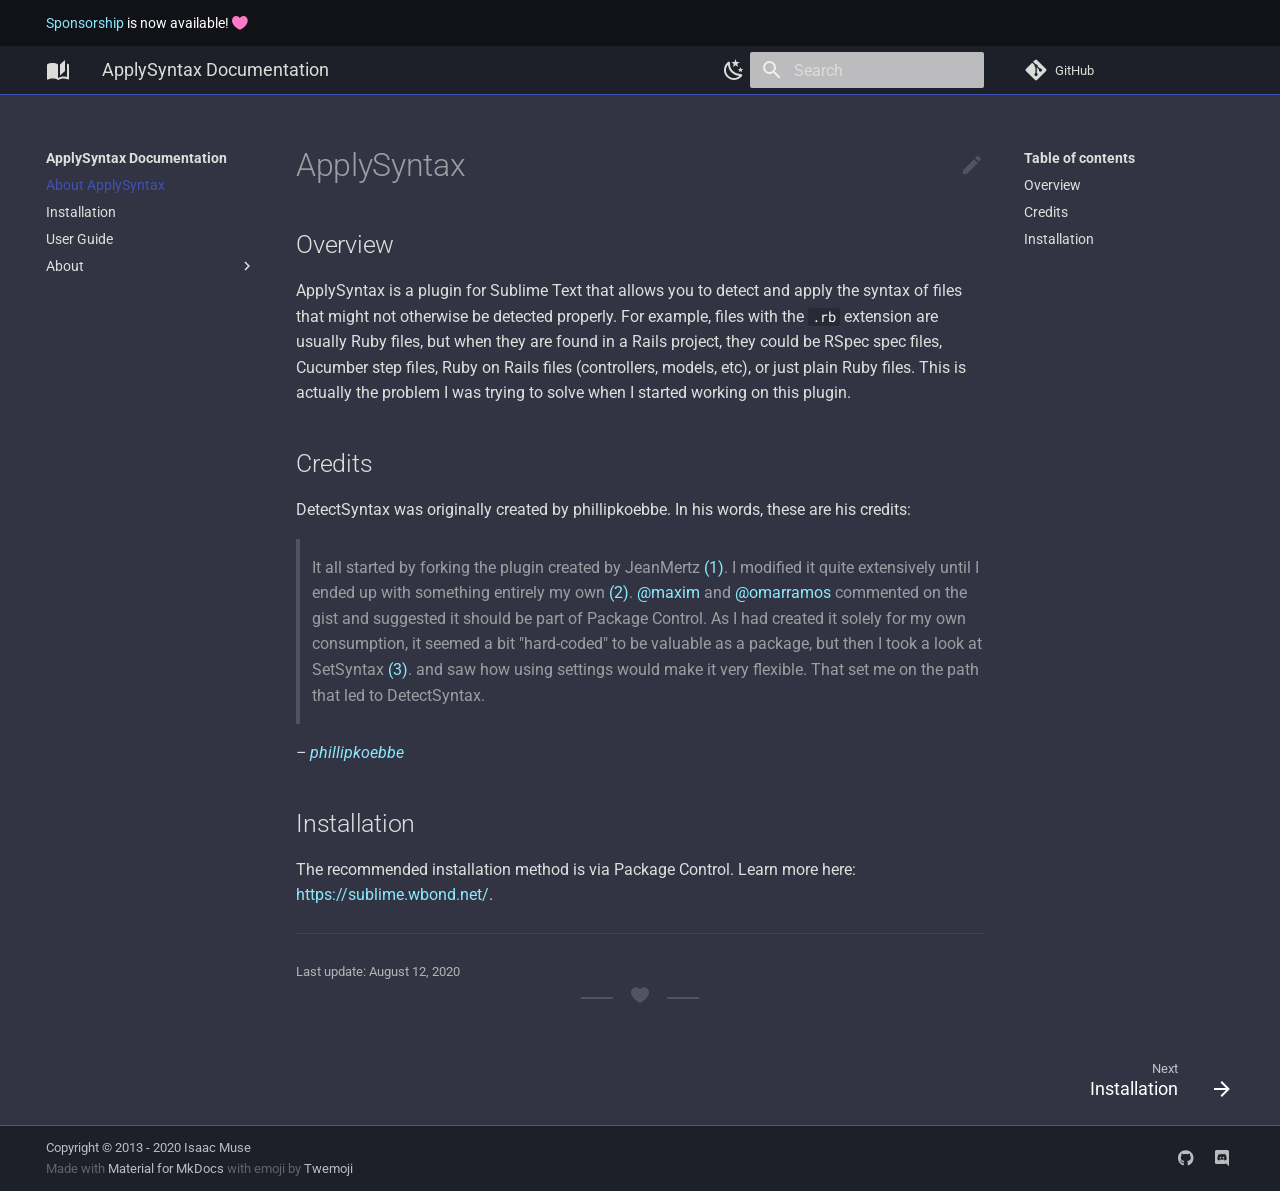
==== index.html @ 2cb410e6 "Deployed 6de6aa3 with MkDocs version: 1.2.1" ====
<!doctype html><html lang=en class=no-js> <head><meta charset=utf-8><meta name=viewport content="width=device-width,initial-scale=1"><meta name=description content="Syntax detector for Sublime Text."><link href=https://facelessuser.github.io/ApplySyntax/ rel=canonical><link rel=icon href=assets/images/favicon.png><meta name=generator content="mkdocs-1.2.1, mkdocs-material-7.1.10"><title>ApplySyntax Documentation</title><link rel=stylesheet href=assets/stylesheets/main.1fe995fd.min.css><link rel=stylesheet href=assets/stylesheets/palette.f1a3b89f.min.css><meta name=theme-color content><script src=assets/pymdownx-extras/material-extra-theme-7c147bb7.js type=text/javascript></script><link rel=preconnect href=https://fonts.gstatic.com crossorigin><link rel=stylesheet href="https://fonts.googleapis.com/css?family=Roboto:300,400,400i,700%7CRoboto+Mono&display=fallback"><style>:root{--md-text-font-family:"Roboto";--md-code-font-family:"Roboto Mono"}</style><link rel=stylesheet href=assets/pymdownx-extras/extra-aa7dff8003.css></head> <body dir=ltr data-md-color-scheme data-md-color-primary=drac-purple data-md-color-accent=drac-purple> <script>function __prefix(e){return new URL(".",location).pathname+"."+e}function __get(e,t=localStorage){return JSON.parse(t.getItem(__prefix(e)))}</script> <input class=md-toggle data-md-toggle=drawer type=checkbox id=__drawer autocomplete=off> <input class=md-toggle data-md-toggle=search type=checkbox id=__search autocomplete=off> <label class=md-overlay for=__drawer></label> <div data-md-component=skip> <a href=#applysyntax class=md-skip> Skip to content </a> </div> <div data-md-component=announce> <aside class=md-announce> <div class="md-announce__inner md-grid md-typeset"> <a href=about/contributing/#become-a-sponsor>Sponsorship</a> is now available! <span class="twemoji heart-throb"> <svg xmlns=http://www.w3.org/2000/svg width=16 height=16 viewbox="0 0 16 16"><path fill-rule=evenodd d="M7.655 14.916L8 14.25l.345.666a.752.752 0 01-.69 0zm0 0L8 14.25l.345.666.002-.001.006-.003.018-.01a7.643 7.643 0 00.31-.17 22.08 22.08 0 003.433-2.414C13.956 10.731 16 8.35 16 5.5 16 2.836 13.914 1 11.75 1 10.203 1 8.847 1.802 8 3.02 7.153 1.802 5.797 1 4.25 1 2.086 1 0 2.836 0 5.5c0 2.85 2.045 5.231 3.885 6.818a22.075 22.075 0 003.744 2.584l.018.01.006.003h.002z"/></svg> </span> </div> </aside> </div> <header class=md-header data-md-component=header> <nav class="md-header__inner md-grid" aria-label=Header> <a href=https://facelessuser.github.io/ApplySyntax/ title="ApplySyntax Documentation" class="md-header__button md-logo" aria-label="ApplySyntax Documentation"> <svg xmlns=http://www.w3.org/2000/svg viewbox="0 0 24 24"><path d="m19 2-5 4.5v11l5-4.5V2M6.5 5C4.55 5 2.45 5.4 1 6.5v14.66c0 .25.25.5.5.5.1 0 .15-.07.25-.07 1.35-.65 3.3-1.09 4.75-1.09 1.95 0 4.05.4 5.5 1.5 1.35-.85 3.8-1.5 5.5-1.5 1.65 0 3.35.31 4.75 1.06.1.05.15.03.25.03.25 0 .5-.25.5-.5V6.5c-.6-.45-1.25-.75-2-1V19c-1.1-.35-2.3-.5-3.5-.5-1.7 0-4.15.65-5.5 1.5V6.5C10.55 5.4 8.45 5 6.5 5z"/></svg> </a> <label class="md-header__button md-icon" for=__drawer> <svg xmlns=http://www.w3.org/2000/svg viewbox="0 0 24 24"><path d="M3 6h18v2H3V6m0 5h18v2H3v-2m0 5h18v2H3v-2z"/></svg> </label> <div class=md-header__title data-md-component=header-title> <div class=md-header__ellipsis> <div class=md-header__topic> <span class=md-ellipsis> ApplySyntax Documentation </span> </div> <div class=md-header__topic data-md-component=header-topic> <span class=md-ellipsis> About ApplySyntax </span> </div> </div> </div> <div class=md-header__options> <div class="md-header-nav__scheme md-header-nav__button md-source__icon md-icon"> <a href=javascript:toggleScheme(); title="Light mode" class=light-mode> <svg xmlns=http://www.w3.org/2000/svg viewbox="0 0 24 24"><path d="M12 7a5 5 0 0 1 5 5 5 5 0 0 1-5 5 5 5 0 0 1-5-5 5 5 0 0 1 5-5m0 2a3 3 0 0 0-3 3 3 3 0 0 0 3 3 3 3 0 0 0 3-3 3 3 0 0 0-3-3m0-7 2.39 3.42C13.65 5.15 12.84 5 12 5c-.84 0-1.65.15-2.39.42L12 2M3.34 7l4.16-.35A7.2 7.2 0 0 0 5.94 8.5c-.44.74-.69 1.5-.83 2.29L3.34 7m.02 10 1.76-3.77a7.131 7.131 0 0 0 2.38 4.14L3.36 17M20.65 7l-1.77 3.79a7.023 7.023 0 0 0-2.38-4.15l4.15.36m-.01 10-4.14.36c.59-.51 1.12-1.14 1.54-1.86.42-.73.69-1.5.83-2.29L20.64 17M12 22l-2.41-3.44c.74.27 1.55.44 2.41.44.82 0 1.63-.17 2.37-.44L12 22z"/></svg> </a> <a href=javascript:toggleScheme(); title="Dark mode" class=dark-mode> <svg xmlns=http://www.w3.org/2000/svg viewbox="0 0 24 24"><path d="m17.75 4.09-2.53 1.94.91 3.06-2.63-1.81-2.63 1.81.91-3.06-2.53-1.94L12.44 4l1.06-3 1.06 3 3.19.09m3.5 6.91-1.64 1.25.59 1.98-1.7-1.17-1.7 1.17.59-1.98L15.75 11l2.06-.05L18.5 9l.69 1.95 2.06.05m-2.28 4.95c.83-.08 1.72 1.1 1.19 1.85-.32.45-.66.87-1.08 1.27C15.17 23 8.84 23 4.94 19.07c-3.91-3.9-3.91-10.24 0-14.14.4-.4.82-.76 1.27-1.08.75-.53 1.93.36 1.85 1.19-.27 2.86.69 5.83 2.89 8.02a9.96 9.96 0 0 0 8.02 2.89m-1.64 2.02a12.08 12.08 0 0 1-7.8-3.47c-2.17-2.19-3.33-5-3.49-7.82-2.81 3.14-2.7 7.96.31 10.98 3.02 3.01 7.84 3.12 10.98.31z"/></svg> </a> <a href=javascript:toggleScheme(); title="System preference" class=system-mode> <svg xmlns=http://www.w3.org/2000/svg viewbox="0 0 24 24"><path d="M7.5 2c-1.79 1.15-3 3.18-3 5.5s1.21 4.35 3.03 5.5C4.46 13 2 10.54 2 7.5A5.5 5.5 0 0 1 7.5 2m11.57 1.5 1.43 1.43L4.93 20.5 3.5 19.07 19.07 3.5m-6.18 2.43L11.41 5 9.97 6l.42-1.7L9 3.24l1.75-.12.58-1.65L12 3.1l1.73.03-1.35 1.13.51 1.67m-3.3 3.61-1.16-.73-1.12.78.34-1.32-1.09-.83 1.36-.09.45-1.29.51 1.27 1.36.03-1.05.87.4 1.31M19 13.5a5.5 5.5 0 0 1-5.5 5.5c-1.22 0-2.35-.4-3.26-1.07l7.69-7.69c.67.91 1.07 2.04 1.07 3.26m-4.4 6.58 2.77-1.15-.24 3.35-2.53-2.2m4.33-2.7 1.15-2.77 2.2 2.54-3.35.23m1.15-4.96-1.14-2.78 3.34.24-2.2 2.54M9.63 18.93l2.77 1.15-2.53 2.19-.24-3.34z"/></svg> </a> <a href=javascript:toggleScheme(); title="Unknown scheme" class=unknown-mode> <svg xmlns=http://www.w3.org/2000/svg viewbox="0 0 24 24"><path d="m15.07 11.25-.9.92C13.45 12.89 13 13.5 13 15h-2v-.5c0-1.11.45-2.11 1.17-2.83l1.24-1.26c.37-.36.59-.86.59-1.41a2 2 0 0 0-2-2 2 2 0 0 0-2 2H8a4 4 0 0 1 4-4 4 4 0 0 1 4 4 3.2 3.2 0 0 1-.93 2.25M13 19h-2v-2h2M12 2A10 10 0 0 0 2 12a10 10 0 0 0 10 10 10 10 0 0 0 10-10c0-5.53-4.5-10-10-10z"/></svg> </a> </div> </div> <label class="md-header__button md-icon" for=__search> <svg xmlns=http://www.w3.org/2000/svg viewbox="0 0 24 24"><path d="M9.5 3A6.5 6.5 0 0 1 16 9.5c0 1.61-.59 3.09-1.56 4.23l.27.27h.79l5 5-1.5 1.5-5-5v-.79l-.27-.27A6.516 6.516 0 0 1 9.5 16 6.5 6.5 0 0 1 3 9.5 6.5 6.5 0 0 1 9.5 3m0 2C7 5 5 7 5 9.5S7 14 9.5 14 14 12 14 9.5 12 5 9.5 5z"/></svg> </label> <div class=md-search data-md-component=search role=dialog> <label class=md-search__overlay for=__search></label> <div class=md-search__inner role=search> <form class=md-search__form name=search> <input type=text class=md-search__input name=query aria-label=Search placeholder=Search autocapitalize=off autocorrect=off autocomplete=off spellcheck=false data-md-component=search-query data-md-state=active required> <label class="md-search__icon md-icon" for=__search> <svg xmlns=http://www.w3.org/2000/svg viewbox="0 0 24 24"><path d="M9.5 3A6.5 6.5 0 0 1 16 9.5c0 1.61-.59 3.09-1.56 4.23l.27.27h.79l5 5-1.5 1.5-5-5v-.79l-.27-.27A6.516 6.516 0 0 1 9.5 16 6.5 6.5 0 0 1 3 9.5 6.5 6.5 0 0 1 9.5 3m0 2C7 5 5 7 5 9.5S7 14 9.5 14 14 12 14 9.5 12 5 9.5 5z"/></svg> <svg xmlns=http://www.w3.org/2000/svg viewbox="0 0 24 24"><path d="M20 11v2H8l5.5 5.5-1.42 1.42L4.16 12l7.92-7.92L13.5 5.5 8 11h12z"/></svg> </label> <button type=reset class="md-search__icon md-icon" aria-label=Clear tabindex=-1> <svg xmlns=http://www.w3.org/2000/svg viewbox="0 0 24 24"><path d="M19 6.41 17.59 5 12 10.59 6.41 5 5 6.41 10.59 12 5 17.59 6.41 19 12 13.41 17.59 19 19 17.59 13.41 12 19 6.41z"/></svg> </button> </form> <div class=md-search__output> <div class=md-search__scrollwrap data-md-scrollfix> <div class=md-search-result data-md-component=search-result> <div class=md-search-result__meta> Initializing search </div> <ol class=md-search-result__list></ol> </div> </div> </div> </div> </div> <div class=md-header__source> <a href=https://github.com/facelessuser/ApplySyntax/ title="Go to repository" class=md-source data-md-component=source> <div class="md-source__icon md-icon"> <svg xmlns=http://www.w3.org/2000/svg viewbox="0 0 448 512"><path d="M439.55 236.05 244 40.45a28.87 28.87 0 0 0-40.81 0l-40.66 40.63 51.52 51.52c27.06-9.14 52.68 16.77 43.39 43.68l49.66 49.66c34.23-11.8 61.18 31 35.47 56.69-26.49 26.49-70.21-2.87-56-37.34L240.22 199v121.85c25.3 12.54 22.26 41.85 9.08 55a34.34 34.34 0 0 1-48.55 0c-17.57-17.6-11.07-46.91 11.25-56v-123c-20.8-8.51-24.6-30.74-18.64-45L142.57 101 8.45 235.14a28.86 28.86 0 0 0 0 40.81l195.61 195.6a28.86 28.86 0 0 0 40.8 0l194.69-194.69a28.86 28.86 0 0 0 0-40.81z"/></svg> </div> <div class=md-source__repository> GitHub </div> </a> </div> </nav> </header> <div class=md-container data-md-component=container> <main class=md-main data-md-component=main> <div class="md-main__inner md-grid"> <div class="md-sidebar md-sidebar--primary" data-md-component=sidebar data-md-type=navigation> <div class=md-sidebar__scrollwrap> <div class=md-sidebar__inner> <nav class="md-nav md-nav--primary" aria-label=Navigation data-md-level=0> <label class=md-nav__title for=__drawer> <a href=. title="ApplySyntax Documentation" class="md-nav__button md-logo" aria-label="ApplySyntax Documentation" data-md-component=logo> <svg xmlns=http://www.w3.org/2000/svg viewbox="0 0 24 24"><path d="m19 2-5 4.5v11l5-4.5V2M6.5 5C4.55 5 2.45 5.4 1 6.5v14.66c0 .25.25.5.5.5.1 0 .15-.07.25-.07 1.35-.65 3.3-1.09 4.75-1.09 1.95 0 4.05.4 5.5 1.5 1.35-.85 3.8-1.5 5.5-1.5 1.65 0 3.35.31 4.75 1.06.1.05.15.03.25.03.25 0 .5-.25.5-.5V6.5c-.6-.45-1.25-.75-2-1V19c-1.1-.35-2.3-.5-3.5-.5-1.7 0-4.15.65-5.5 1.5V6.5C10.55 5.4 8.45 5 6.5 5z"/></svg> </a> ApplySyntax Documentation </label> <div class=md-nav__source> <a href=https://github.com/facelessuser/ApplySyntax/ title="Go to repository" class=md-source data-md-component=source> <div class="md-source__icon md-icon"> <svg xmlns=http://www.w3.org/2000/svg viewbox="0 0 448 512"><path d="M439.55 236.05 244 40.45a28.87 28.87 0 0 0-40.81 0l-40.66 40.63 51.52 51.52c27.06-9.14 52.68 16.77 43.39 43.68l49.66 49.66c34.23-11.8 61.18 31 35.47 56.69-26.49 26.49-70.21-2.87-56-37.34L240.22 199v121.85c25.3 12.54 22.26 41.85 9.08 55a34.34 34.34 0 0 1-48.55 0c-17.57-17.6-11.07-46.91 11.25-56v-123c-20.8-8.51-24.6-30.74-18.64-45L142.57 101 8.45 235.14a28.86 28.86 0 0 0 0 40.81l195.61 195.6a28.86 28.86 0 0 0 40.8 0l194.69-194.69a28.86 28.86 0 0 0 0-40.81z"/></svg> </div> <div class=md-source__repository> GitHub </div> </a> </div> <ul class=md-nav__list data-md-scrollfix> <li class="md-nav__item md-nav__item--active"> <input class="md-nav__toggle md-toggle" data-md-toggle=toc type=checkbox id=__toc> <label class="md-nav__link md-nav__link--active" for=__toc> About ApplySyntax <span class="md-nav__icon md-icon"></span> </label> <a href=. class="md-nav__link md-nav__link--active"> About ApplySyntax </a> <nav class="md-nav md-nav--secondary" aria-label="Table of contents"> <label class=md-nav__title for=__toc> <span class="md-nav__icon md-icon"></span> Table of contents </label> <ul class=md-nav__list data-md-component=toc data-md-scrollfix> <li class=md-nav__item> <a href=#overview class=md-nav__link> Overview </a> </li> <li class=md-nav__item> <a href=#credits class=md-nav__link> Credits </a> </li> <li class=md-nav__item> <a href=#installation class=md-nav__link> Installation </a> </li> </ul> </nav> </li> <li class=md-nav__item> <a href=installation/ class=md-nav__link> Installation </a> </li> <li class=md-nav__item> <a href=usage/ class=md-nav__link> User Guide </a> </li> <li class="md-nav__item md-nav__item--nested"> <input class="md-nav__toggle md-toggle" data-md-toggle=__nav_4 type=checkbox id=__nav_4> <label class=md-nav__link for=__nav_4> About <span class="md-nav__icon md-icon"></span> </label> <nav class=md-nav aria-label=About data-md-level=1> <label class=md-nav__title for=__nav_4> <span class="md-nav__icon md-icon"></span> About </label> <ul class=md-nav__list data-md-scrollfix> <li class=md-nav__item> <a href=about/license/ class=md-nav__link> License </a> </li> <li class=md-nav__item> <a href=about/contributing/ class=md-nav__link> Contributing &amp; Support </a> </li> </ul> </nav> </li> </ul> </nav> </div> </div> </div> <div class="md-sidebar md-sidebar--secondary" data-md-component=sidebar data-md-type=toc> <div class=md-sidebar__scrollwrap> <div class=md-sidebar__inner> <nav class="md-nav md-nav--secondary" aria-label="Table of contents"> <label class=md-nav__title for=__toc> <span class="md-nav__icon md-icon"></span> Table of contents </label> <ul class=md-nav__list data-md-component=toc data-md-scrollfix> <li class=md-nav__item> <a href=#overview class=md-nav__link> Overview </a> </li> <li class=md-nav__item> <a href=#credits class=md-nav__link> Credits </a> </li> <li class=md-nav__item> <a href=#installation class=md-nav__link> Installation </a> </li> </ul> </nav> </div> </div> </div> <div class=md-content data-md-component=content> <article class="md-content__inner md-typeset"> <a href=https://github.com/facelessuser/ApplySyntax/tree/master/docs/src/markdown/index.md title="Edit this page" class="md-content__button md-icon"> <svg xmlns=http://www.w3.org/2000/svg viewbox="0 0 24 24"><path d="M20.71 7.04c.39-.39.39-1.04 0-1.41l-2.34-2.34c-.37-.39-1.02-.39-1.41 0l-1.84 1.83 3.75 3.75M3 17.25V21h3.75L17.81 9.93l-3.75-3.75L3 17.25z"/></svg> </a> <h1 id=applysyntax>ApplySyntax<a class=headerlink href=#applysyntax title="Permanent link"></a></h1> <h2 id=overview>Overview<a class=headerlink href=#overview title="Permanent link"></a></h2> <p>ApplySyntax is a plugin for Sublime Text that allows you to detect and apply the syntax of files that might not otherwise be detected properly. For example, files with the <code>.rb</code> extension are usually Ruby files, but when they are found in a Rails project, they could be RSpec spec files, Cucumber step files, Ruby on Rails files (controllers, models, etc), or just plain Ruby files. This is actually the problem I was trying to solve when I started working on this plugin.</p> <h2 id=credits>Credits<a class=headerlink href=#credits title="Permanent link"></a></h2> <p>DetectSyntax was originally created by phillipkoebbe. In his words, these are his credits:</p> <blockquote> <p>It all started by forking the plugin created by JeanMertz <a href=https://gist.github.com/925008>(1)</a>. I modified it quite extensively until I ended up with something entirely my own <a href=https://gist.github.com/1497794>(2)</a>. <a class="magiclink magiclink-github magiclink-mention" href=https://github.com/maxim title="GitHub User: maxim">@maxim</a> and <a class="magiclink magiclink-github magiclink-mention" href=https://github.com/omarramos title="GitHub User: omarramos">@omarramos</a> commented on the gist and suggested it should be part of Package Control. As I had created it solely for my own consumption, it seemed a bit "hard-coded" to be valuable as a package, but then I took a look at SetSyntax <a href=https://github.com/aparajita/SetSyntax>(3)</a>. and saw how using settings would make it very flexible. That set me on the path that led to DetectSyntax.</p> </blockquote> <p><cite class=quote>&ndash; <a href=https://github.com/phillipkoebbe>phillipkoebbe</a></cite></p> <h2 id=installation>Installation<a class=headerlink href=#installation title="Permanent link"></a></h2> <p>The recommended installation method is via Package Control. Learn more here: <a href=https://sublime.wbond.net/ >https://sublime.wbond.net/</a>.</p> <hr> <div class=md-source-date> <small> Last update: <span class="git-revision-date-localized-plugin git-revision-date-localized-plugin-date">August 12, 2020</span> </small> </div> <footer class=sponsorship> <hr> <a href=https://github.com/sponsors/facelessuser title="Become a sponsor"> <span class="twemoji heart-throb-hover"> <svg xmlns=http://www.w3.org/2000/svg viewbox="0 0 16 16"><path fill-rule=evenodd d="M7.655 14.916 8 14.25l.345.666a.752.752 0 0 1-.69 0zm0 0L8 14.25l.345.666.002-.001.006-.003.018-.01a7.643 7.643 0 0 0 .31-.17 22.08 22.08 0 0 0 3.433-2.414C13.956 10.731 16 8.35 16 5.5 16 2.836 13.914 1 11.75 1 10.203 1 8.847 1.802 8 3.02 7.153 1.802 5.797 1 4.25 1 2.086 1 0 2.836 0 5.5c0 2.85 2.045 5.231 3.885 6.818a22.075 22.075 0 0 0 3.744 2.584l.018.01.006.003h.002z"/></svg> </span> </a> <hr> </footer> </article> </div> </div> </main> <footer class=md-footer> <nav class="md-footer__inner md-grid" aria-label=Footer> <a href=installation/ class="md-footer__link md-footer__link--next" rel=next> <div class=md-footer__title> <div class=md-ellipsis> <span class=md-footer__direction> Next </span> Installation </div> </div> <div class="md-footer__button md-icon"> <svg xmlns=http://www.w3.org/2000/svg viewbox="0 0 24 24"><path d="M4 11v2h12l-5.5 5.5 1.42 1.42L19.84 12l-7.92-7.92L10.5 5.5 16 11H4z"/></svg> </div> </a> </nav> <div class="md-footer-meta md-typeset"> <div class="md-footer-meta__inner md-grid"> <div class=md-footer-copyright> <div class=md-footer-copyright__highlight> Copyright &copy; 2013 - 2020 <a href=https://github.com/facelessuser target=_blank rel=noopener>Isaac Muse</a> </div> Made with <a href=https://squidfunk.github.io/mkdocs-material/ target=_blank rel=noopener> Material for MkDocs </a> with emoji by <a href=https://github.com/twitter/twemoji target=_blank rel=noopener> Twemoji </a> </div> <div class=md-footer-social> <a href=https://github.com/facelessuser target=_blank rel=noopener title=github.com class=md-footer-social__link> <svg xmlns=http://www.w3.org/2000/svg viewbox="0 0 496 512"><path d="M165.9 397.4c0 2-2.3 3.6-5.2 3.6-3.3.3-5.6-1.3-5.6-3.6 0-2 2.3-3.6 5.2-3.6 3-.3 5.6 1.3 5.6 3.6zm-31.1-4.5c-.7 2 1.3 4.3 4.3 4.9 2.6 1 5.6 0 6.2-2s-1.3-4.3-4.3-5.2c-2.6-.7-5.5.3-6.2 2.3zm44.2-1.7c-2.9.7-4.9 2.6-4.6 4.9.3 2 2.9 3.3 5.9 2.6 2.9-.7 4.9-2.6 4.6-4.6-.3-1.9-3-3.2-5.9-2.9zM244.8 8C106.1 8 0 113.3 0 252c0 110.9 69.8 205.8 169.5 239.2 12.8 2.3 17.3-5.6 17.3-12.1 0-6.2-.3-40.4-.3-61.4 0 0-70 15-84.7-29.8 0 0-11.4-29.1-27.8-36.6 0 0-22.9-15.7 1.6-15.4 0 0 24.9 2 38.6 25.8 21.9 38.6 58.6 27.5 72.9 20.9 2.3-16 8.8-27.1 16-33.7-55.9-6.2-112.3-14.3-112.3-110.5 0-27.5 7.6-41.3 23.6-58.9-2.6-6.5-11.1-33.3 2.6-67.9 20.9-6.5 69 27 69 27 20-5.6 41.5-8.5 62.8-8.5s42.8 2.9 62.8 8.5c0 0 48.1-33.6 69-27 13.7 34.7 5.2 61.4 2.6 67.9 16 17.7 25.8 31.5 25.8 58.9 0 96.5-58.9 104.2-114.8 110.5 9.2 7.9 17 22.9 17 46.4 0 33.7-.3 75.4-.3 83.6 0 6.5 4.6 14.4 17.3 12.1C428.2 457.8 496 362.9 496 252 496 113.3 383.5 8 244.8 8zM97.2 352.9c-1.3 1-1 3.3.7 5.2 1.6 1.6 3.9 2.3 5.2 1 1.3-1 1-3.3-.7-5.2-1.6-1.6-3.9-2.3-5.2-1zm-10.8-8.1c-.7 1.3.3 2.9 2.3 3.9 1.6 1 3.6.7 4.3-.7.7-1.3-.3-2.9-2.3-3.9-2-.6-3.6-.3-4.3.7zm32.4 35.6c-1.6 1.3-1 4.3 1.3 6.2 2.3 2.3 5.2 2.6 6.5 1 1.3-1.3.7-4.3-1.3-6.2-2.2-2.3-5.2-2.6-6.5-1zm-11.4-14.7c-1.6 1-1.6 3.6 0 5.9 1.6 2.3 4.3 3.3 5.6 2.3 1.6-1.3 1.6-3.9 0-6.2-1.4-2.3-4-3.3-5.6-2z"/></svg> </a> <a href=https://discord.gg/TWs8Tgr target=_blank rel=noopener title=discord.gg class=md-footer-social__link> <svg xmlns=http://www.w3.org/2000/svg viewbox="0 0 448 512"><path d="M297.216 243.2c0 15.616-11.52 28.416-26.112 28.416-14.336 0-26.112-12.8-26.112-28.416s11.52-28.416 26.112-28.416c14.592 0 26.112 12.8 26.112 28.416zm-119.552-28.416c-14.592 0-26.112 12.8-26.112 28.416s11.776 28.416 26.112 28.416c14.592 0 26.112-12.8 26.112-28.416.256-15.616-11.52-28.416-26.112-28.416zM448 52.736V512c-64.494-56.994-43.868-38.128-118.784-107.776l13.568 47.36H52.48C23.552 451.584 0 428.032 0 398.848V52.736C0 23.552 23.552 0 52.48 0h343.04C424.448 0 448 23.552 448 52.736zm-72.96 242.688c0-82.432-36.864-149.248-36.864-149.248-36.864-27.648-71.936-26.88-71.936-26.88l-3.584 4.096c43.52 13.312 63.744 32.512 63.744 32.512-60.811-33.329-132.244-33.335-191.232-7.424-9.472 4.352-15.104 7.424-15.104 7.424s21.248-20.224 67.328-33.536l-2.56-3.072s-35.072-.768-71.936 26.88c0 0-36.864 66.816-36.864 149.248 0 0 21.504 37.12 78.08 38.912 0 0 9.472-11.52 17.152-21.248-32.512-9.728-44.8-30.208-44.8-30.208 3.766 2.636 9.976 6.053 10.496 6.4 43.21 24.198 104.588 32.126 159.744 8.96 8.96-3.328 18.944-8.192 29.44-15.104 0 0-12.8 20.992-46.336 30.464 7.68 9.728 16.896 20.736 16.896 20.736 56.576-1.792 78.336-38.912 78.336-38.912z"/></svg> </a> </div> </div> </div> </footer> </div> <div class=md-dialog data-md-component=dialog> <div class="md-dialog__inner md-typeset"></div> </div> <script id=__config type=application/json>{"base": ".", "features": ["tabs"], "translations": {"clipboard.copy": "Copy to clipboard", "clipboard.copied": "Copied to clipboard", "search.config.lang": "en", "search.config.pipeline": "trimmer, stopWordFilter", "search.config.separator": "[\\s\\-]+", "search.placeholder": "Search", "search.result.placeholder": "Type to start searching", "search.result.none": "No matching documents", "search.result.one": "1 matching document", "search.result.other": "# matching documents", "search.result.more.one": "1 more on this page", "search.result.more.other": "# more on this page", "search.result.term.missing": "Missing", "select.version.title": "Select version"}, "search": "assets/javascripts/workers/search.477d984a.min.js", "version": null}</script> <script src=assets/javascripts/bundle.ddd52ceb.min.js></script> <script src=assets/pymdownx-extras/extra-uml-51b11a9a.js></script> </body> </html>
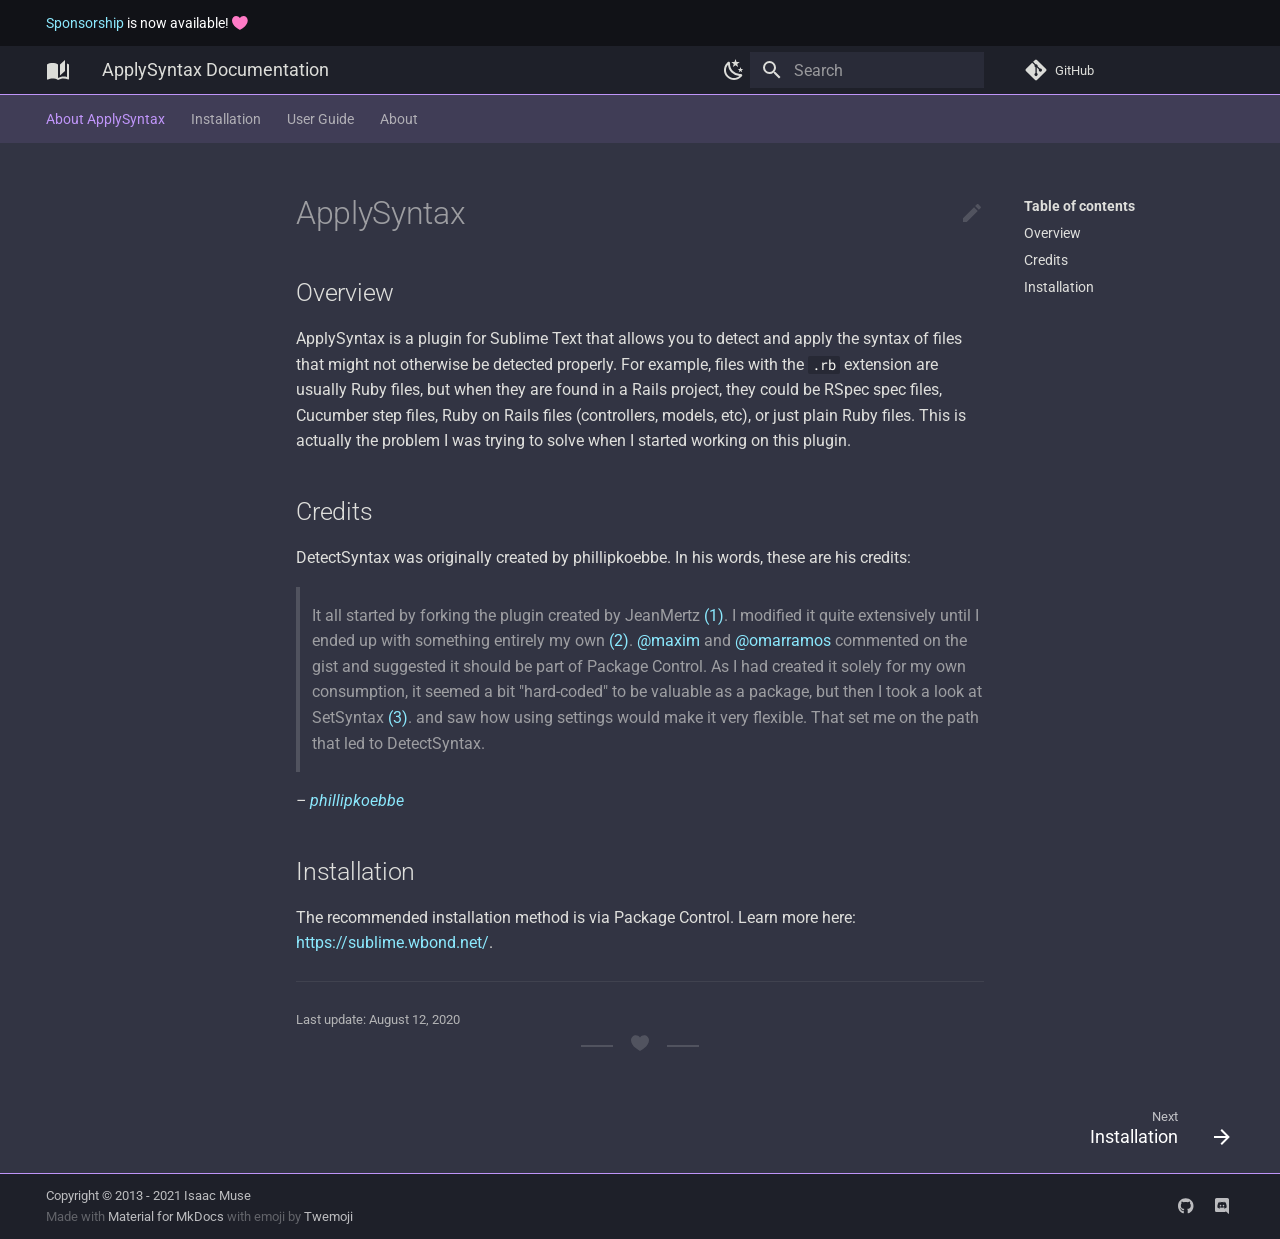
==== commit 04ee9dc3: "Deployed 6de6aa3 with MkDocs version: 1.2.2" ====
--- a/index.html
+++ b/index.html
@@ -1 +1 @@
-<!doctype html><html lang=en class=no-js> <head><meta charset=utf-8><meta name=viewport content="width=device-width,initial-scale=1"><meta name=description content="Syntax detector for Sublime Text."><link href=https://facelessuser.github.io/ApplySyntax/ rel=canonical><link rel=icon href=assets/images/favicon.png><meta name=generator content="mkdocs-1.2.1, mkdocs-material-7.1.10"><title>ApplySyntax Documentation</title><link rel=stylesheet href=assets/stylesheets/main.1fe995fd.min.css><link rel=stylesheet href=assets/stylesheets/palette.f1a3b89f.min.css><meta name=theme-color content><script src=assets/pymdownx-extras/material-extra-theme-7c147bb7.js type=text/javascript></script><link rel=preconnect href=https://fonts.gstatic.com crossorigin><link rel=stylesheet href="https://fonts.googleapis.com/css?family=Roboto:300,400,400i,700%7CRoboto+Mono&display=fallback"><style>:root{--md-text-font-family:"Roboto";--md-code-font-family:"Roboto Mono"}</style><link rel=stylesheet href=assets/pymdownx-extras/extra-aa7dff8003.css></head> <body dir=ltr data-md-color-scheme data-md-color-primary=drac-purple data-md-color-accent=drac-purple> <script>function __prefix(e){return new URL(".",location).pathname+"."+e}function __get(e,t=localStorage){return JSON.parse(t.getItem(__prefix(e)))}</script> <input class=md-toggle data-md-toggle=drawer type=checkbox id=__drawer autocomplete=off> <input class=md-toggle data-md-toggle=search type=checkbox id=__search autocomplete=off> <label class=md-overlay for=__drawer></label> <div data-md-component=skip> <a href=#applysyntax class=md-skip> Skip to content </a> </div> <div data-md-component=announce> <aside class=md-announce> <div class="md-announce__inner md-grid md-typeset"> <a href=about/contributing/#become-a-sponsor>Sponsorship</a> is now available! <span class="twemoji heart-throb"> <svg xmlns=http://www.w3.org/2000/svg width=16 height=16 viewbox="0 0 16 16"><path fill-rule=evenodd d="M7.655 14.916L8 14.25l.345.666a.752.752 0 01-.69 0zm0 0L8 14.25l.345.666.002-.001.006-.003.018-.01a7.643 7.643 0 00.31-.17 22.08 22.08 0 003.433-2.414C13.956 10.731 16 8.35 16 5.5 16 2.836 13.914 1 11.75 1 10.203 1 8.847 1.802 8 3.02 7.153 1.802 5.797 1 4.25 1 2.086 1 0 2.836 0 5.5c0 2.85 2.045 5.231 3.885 6.818a22.075 22.075 0 003.744 2.584l.018.01.006.003h.002z"/></svg> </span> </div> </aside> </div> <header class=md-header data-md-component=header> <nav class="md-header__inner md-grid" aria-label=Header> <a href=https://facelessuser.github.io/ApplySyntax/ title="ApplySyntax Documentation" class="md-header__button md-logo" aria-label="ApplySyntax Documentation"> <svg xmlns=http://www.w3.org/2000/svg viewbox="0 0 24 24"><path d="m19 2-5 4.5v11l5-4.5V2M6.5 5C4.55 5 2.45 5.4 1 6.5v14.66c0 .25.25.5.5.5.1 0 .15-.07.25-.07 1.35-.65 3.3-1.09 4.75-1.09 1.95 0 4.05.4 5.5 1.5 1.35-.85 3.8-1.5 5.5-1.5 1.65 0 3.35.31 4.75 1.06.1.05.15.03.25.03.25 0 .5-.25.5-.5V6.5c-.6-.45-1.25-.75-2-1V19c-1.1-.35-2.3-.5-3.5-.5-1.7 0-4.15.65-5.5 1.5V6.5C10.55 5.4 8.45 5 6.5 5z"/></svg> </a> <label class="md-header__button md-icon" for=__drawer> <svg xmlns=http://www.w3.org/2000/svg viewbox="0 0 24 24"><path d="M3 6h18v2H3V6m0 5h18v2H3v-2m0 5h18v2H3v-2z"/></svg> </label> <div class=md-header__title data-md-component=header-title> <div class=md-header__ellipsis> <div class=md-header__topic> <span class=md-ellipsis> ApplySyntax Documentation </span> </div> <div class=md-header__topic data-md-component=header-topic> <span class=md-ellipsis> About ApplySyntax </span> </div> </div> </div> <div class=md-header__options> <div class="md-header-nav__scheme md-header-nav__button md-source__icon md-icon"> <a href=javascript:toggleScheme(); title="Light mode" class=light-mode> <svg xmlns=http://www.w3.org/2000/svg viewbox="0 0 24 24"><path d="M12 7a5 5 0 0 1 5 5 5 5 0 0 1-5 5 5 5 0 0 1-5-5 5 5 0 0 1 5-5m0 2a3 3 0 0 0-3 3 3 3 0 0 0 3 3 3 3 0 0 0 3-3 3 3 0 0 0-3-3m0-7 2.39 3.42C13.65 5.15 12.84 5 12 5c-.84 0-1.65.15-2.39.42L12 2M3.34 7l4.16-.35A7.2 7.2 0 0 0 5.94 8.5c-.44.74-.69 1.5-.83 2.29L3.34 7m.02 10 1.76-3.77a7.131 7.131 0 0 0 2.38 4.14L3.36 17M20.65 7l-1.77 3.79a7.023 7.023 0 0 0-2.38-4.15l4.15.36m-.01 10-4.14.36c.59-.51 1.12-1.14 1.54-1.86.42-.73.69-1.5.83-2.29L20.64 17M12 22l-2.41-3.44c.74.27 1.55.44 2.41.44.82 0 1.63-.17 2.37-.44L12 22z"/></svg> </a> <a href=javascript:toggleScheme(); title="Dark mode" class=dark-mode> <svg xmlns=http://www.w3.org/2000/svg viewbox="0 0 24 24"><path d="m17.75 4.09-2.53 1.94.91 3.06-2.63-1.81-2.63 1.81.91-3.06-2.53-1.94L12.44 4l1.06-3 1.06 3 3.19.09m3.5 6.91-1.64 1.25.59 1.98-1.7-1.17-1.7 1.17.59-1.98L15.75 11l2.06-.05L18.5 9l.69 1.95 2.06.05m-2.28 4.95c.83-.08 1.72 1.1 1.19 1.85-.32.45-.66.87-1.08 1.27C15.17 23 8.84 23 4.94 19.07c-3.91-3.9-3.91-10.24 0-14.14.4-.4.82-.76 1.27-1.08.75-.53 1.93.36 1.85 1.19-.27 2.86.69 5.83 2.89 8.02a9.96 9.96 0 0 0 8.02 2.89m-1.64 2.02a12.08 12.08 0 0 1-7.8-3.47c-2.17-2.19-3.33-5-3.49-7.82-2.81 3.14-2.7 7.96.31 10.98 3.02 3.01 7.84 3.12 10.98.31z"/></svg> </a> <a href=javascript:toggleScheme(); title="System preference" class=system-mode> <svg xmlns=http://www.w3.org/2000/svg viewbox="0 0 24 24"><path d="M7.5 2c-1.79 1.15-3 3.18-3 5.5s1.21 4.35 3.03 5.5C4.46 13 2 10.54 2 7.5A5.5 5.5 0 0 1 7.5 2m11.57 1.5 1.43 1.43L4.93 20.5 3.5 19.07 19.07 3.5m-6.18 2.43L11.41 5 9.97 6l.42-1.7L9 3.24l1.75-.12.58-1.65L12 3.1l1.73.03-1.35 1.13.51 1.67m-3.3 3.61-1.16-.73-1.12.78.34-1.32-1.09-.83 1.36-.09.45-1.29.51 1.27 1.36.03-1.05.87.4 1.31M19 13.5a5.5 5.5 0 0 1-5.5 5.5c-1.22 0-2.35-.4-3.26-1.07l7.69-7.69c.67.91 1.07 2.04 1.07 3.26m-4.4 6.58 2.77-1.15-.24 3.35-2.53-2.2m4.33-2.7 1.15-2.77 2.2 2.54-3.35.23m1.15-4.96-1.14-2.78 3.34.24-2.2 2.54M9.63 18.93l2.77 1.15-2.53 2.19-.24-3.34z"/></svg> </a> <a href=javascript:toggleScheme(); title="Unknown scheme" class=unknown-mode> <svg xmlns=http://www.w3.org/2000/svg viewbox="0 0 24 24"><path d="m15.07 11.25-.9.92C13.45 12.89 13 13.5 13 15h-2v-.5c0-1.11.45-2.11 1.17-2.83l1.24-1.26c.37-.36.59-.86.59-1.41a2 2 0 0 0-2-2 2 2 0 0 0-2 2H8a4 4 0 0 1 4-4 4 4 0 0 1 4 4 3.2 3.2 0 0 1-.93 2.25M13 19h-2v-2h2M12 2A10 10 0 0 0 2 12a10 10 0 0 0 10 10 10 10 0 0 0 10-10c0-5.53-4.5-10-10-10z"/></svg> </a> </div> </div> <label class="md-header__button md-icon" for=__search> <svg xmlns=http://www.w3.org/2000/svg viewbox="0 0 24 24"><path d="M9.5 3A6.5 6.5 0 0 1 16 9.5c0 1.61-.59 3.09-1.56 4.23l.27.27h.79l5 5-1.5 1.5-5-5v-.79l-.27-.27A6.516 6.516 0 0 1 9.5 16 6.5 6.5 0 0 1 3 9.5 6.5 6.5 0 0 1 9.5 3m0 2C7 5 5 7 5 9.5S7 14 9.5 14 14 12 14 9.5 12 5 9.5 5z"/></svg> </label> <div class=md-search data-md-component=search role=dialog> <label class=md-search__overlay for=__search></label> <div class=md-search__inner role=search> <form class=md-search__form name=search> <input type=text class=md-search__input name=query aria-label=Search placeholder=Search autocapitalize=off autocorrect=off autocomplete=off spellcheck=false data-md-component=search-query data-md-state=active required> <label class="md-search__icon md-icon" for=__search> <svg xmlns=http://www.w3.org/2000/svg viewbox="0 0 24 24"><path d="M9.5 3A6.5 6.5 0 0 1 16 9.5c0 1.61-.59 3.09-1.56 4.23l.27.27h.79l5 5-1.5 1.5-5-5v-.79l-.27-.27A6.516 6.516 0 0 1 9.5 16 6.5 6.5 0 0 1 3 9.5 6.5 6.5 0 0 1 9.5 3m0 2C7 5 5 7 5 9.5S7 14 9.5 14 14 12 14 9.5 12 5 9.5 5z"/></svg> <svg xmlns=http://www.w3.org/2000/svg viewbox="0 0 24 24"><path d="M20 11v2H8l5.5 5.5-1.42 1.42L4.16 12l7.92-7.92L13.5 5.5 8 11h12z"/></svg> </label> <button type=reset class="md-search__icon md-icon" aria-label=Clear tabindex=-1> <svg xmlns=http://www.w3.org/2000/svg viewbox="0 0 24 24"><path d="M19 6.41 17.59 5 12 10.59 6.41 5 5 6.41 10.59 12 5 17.59 6.41 19 12 13.41 17.59 19 19 17.59 13.41 12 19 6.41z"/></svg> </button> </form> <div class=md-search__output> <div class=md-search__scrollwrap data-md-scrollfix> <div class=md-search-result data-md-component=search-result> <div class=md-search-result__meta> Initializing search </div> <ol class=md-search-result__list></ol> </div> </div> </div> </div> </div> <div class=md-header__source> <a href=https://github.com/facelessuser/ApplySyntax/ title="Go to repository" class=md-source data-md-component=source> <div class="md-source__icon md-icon"> <svg xmlns=http://www.w3.org/2000/svg viewbox="0 0 448 512"><path d="M439.55 236.05 244 40.45a28.87 28.87 0 0 0-40.81 0l-40.66 40.63 51.52 51.52c27.06-9.14 52.68 16.77 43.39 43.68l49.66 49.66c34.23-11.8 61.18 31 35.47 56.69-26.49 26.49-70.21-2.87-56-37.34L240.22 199v121.85c25.3 12.54 22.26 41.85 9.08 55a34.34 34.34 0 0 1-48.55 0c-17.57-17.6-11.07-46.91 11.25-56v-123c-20.8-8.51-24.6-30.74-18.64-45L142.57 101 8.45 235.14a28.86 28.86 0 0 0 0 40.81l195.61 195.6a28.86 28.86 0 0 0 40.8 0l194.69-194.69a28.86 28.86 0 0 0 0-40.81z"/></svg> </div> <div class=md-source__repository> GitHub </div> </a> </div> </nav> </header> <div class=md-container data-md-component=container> <main class=md-main data-md-component=main> <div class="md-main__inner md-grid"> <div class="md-sidebar md-sidebar--primary" data-md-component=sidebar data-md-type=navigation> <div class=md-sidebar__scrollwrap> <div class=md-sidebar__inner> <nav class="md-nav md-nav--primary" aria-label=Navigation data-md-level=0> <label class=md-nav__title for=__drawer> <a href=. title="ApplySyntax Documentation" class="md-nav__button md-logo" aria-label="ApplySyntax Documentation" data-md-component=logo> <svg xmlns=http://www.w3.org/2000/svg viewbox="0 0 24 24"><path d="m19 2-5 4.5v11l5-4.5V2M6.5 5C4.55 5 2.45 5.4 1 6.5v14.66c0 .25.25.5.5.5.1 0 .15-.07.25-.07 1.35-.65 3.3-1.09 4.75-1.09 1.95 0 4.05.4 5.5 1.5 1.35-.85 3.8-1.5 5.5-1.5 1.65 0 3.35.31 4.75 1.06.1.05.15.03.25.03.25 0 .5-.25.5-.5V6.5c-.6-.45-1.25-.75-2-1V19c-1.1-.35-2.3-.5-3.5-.5-1.7 0-4.15.65-5.5 1.5V6.5C10.55 5.4 8.45 5 6.5 5z"/></svg> </a> ApplySyntax Documentation </label> <div class=md-nav__source> <a href=https://github.com/facelessuser/ApplySyntax/ title="Go to repository" class=md-source data-md-component=source> <div class="md-source__icon md-icon"> <svg xmlns=http://www.w3.org/2000/svg viewbox="0 0 448 512"><path d="M439.55 236.05 244 40.45a28.87 28.87 0 0 0-40.81 0l-40.66 40.63 51.52 51.52c27.06-9.14 52.68 16.77 43.39 43.68l49.66 49.66c34.23-11.8 61.18 31 35.47 56.69-26.49 26.49-70.21-2.87-56-37.34L240.22 199v121.85c25.3 12.54 22.26 41.85 9.08 55a34.34 34.34 0 0 1-48.55 0c-17.57-17.6-11.07-46.91 11.25-56v-123c-20.8-8.51-24.6-30.74-18.64-45L142.57 101 8.45 235.14a28.86 28.86 0 0 0 0 40.81l195.61 195.6a28.86 28.86 0 0 0 40.8 0l194.69-194.69a28.86 28.86 0 0 0 0-40.81z"/></svg> </div> <div class=md-source__repository> GitHub </div> </a> </div> <ul class=md-nav__list data-md-scrollfix> <li class="md-nav__item md-nav__item--active"> <input class="md-nav__toggle md-toggle" data-md-toggle=toc type=checkbox id=__toc> <label class="md-nav__link md-nav__link--active" for=__toc> About ApplySyntax <span class="md-nav__icon md-icon"></span> </label> <a href=. class="md-nav__link md-nav__link--active"> About ApplySyntax </a> <nav class="md-nav md-nav--secondary" aria-label="Table of contents"> <label class=md-nav__title for=__toc> <span class="md-nav__icon md-icon"></span> Table of contents </label> <ul class=md-nav__list data-md-component=toc data-md-scrollfix> <li class=md-nav__item> <a href=#overview class=md-nav__link> Overview </a> </li> <li class=md-nav__item> <a href=#credits class=md-nav__link> Credits </a> </li> <li class=md-nav__item> <a href=#installation class=md-nav__link> Installation </a> </li> </ul> </nav> </li> <li class=md-nav__item> <a href=installation/ class=md-nav__link> Installation </a> </li> <li class=md-nav__item> <a href=usage/ class=md-nav__link> User Guide </a> </li> <li class="md-nav__item md-nav__item--nested"> <input class="md-nav__toggle md-toggle" data-md-toggle=__nav_4 type=checkbox id=__nav_4> <label class=md-nav__link for=__nav_4> About <span class="md-nav__icon md-icon"></span> </label> <nav class=md-nav aria-label=About data-md-level=1> <label class=md-nav__title for=__nav_4> <span class="md-nav__icon md-icon"></span> About </label> <ul class=md-nav__list data-md-scrollfix> <li class=md-nav__item> <a href=about/license/ class=md-nav__link> License </a> </li> <li class=md-nav__item> <a href=about/contributing/ class=md-nav__link> Contributing &amp; Support </a> </li> </ul> </nav> </li> </ul> </nav> </div> </div> </div> <div class="md-sidebar md-sidebar--secondary" data-md-component=sidebar data-md-type=toc> <div class=md-sidebar__scrollwrap> <div class=md-sidebar__inner> <nav class="md-nav md-nav--secondary" aria-label="Table of contents"> <label class=md-nav__title for=__toc> <span class="md-nav__icon md-icon"></span> Table of contents </label> <ul class=md-nav__list data-md-component=toc data-md-scrollfix> <li class=md-nav__item> <a href=#overview class=md-nav__link> Overview </a> </li> <li class=md-nav__item> <a href=#credits class=md-nav__link> Credits </a> </li> <li class=md-nav__item> <a href=#installation class=md-nav__link> Installation </a> </li> </ul> </nav> </div> </div> </div> <div class=md-content data-md-component=content> <article class="md-content__inner md-typeset"> <a href=https://github.com/facelessuser/ApplySyntax/tree/master/docs/src/markdown/index.md title="Edit this page" class="md-content__button md-icon"> <svg xmlns=http://www.w3.org/2000/svg viewbox="0 0 24 24"><path d="M20.71 7.04c.39-.39.39-1.04 0-1.41l-2.34-2.34c-.37-.39-1.02-.39-1.41 0l-1.84 1.83 3.75 3.75M3 17.25V21h3.75L17.81 9.93l-3.75-3.75L3 17.25z"/></svg> </a> <h1 id=applysyntax>ApplySyntax<a class=headerlink href=#applysyntax title="Permanent link"></a></h1> <h2 id=overview>Overview<a class=headerlink href=#overview title="Permanent link"></a></h2> <p>ApplySyntax is a plugin for Sublime Text that allows you to detect and apply the syntax of files that might not otherwise be detected properly. For example, files with the <code>.rb</code> extension are usually Ruby files, but when they are found in a Rails project, they could be RSpec spec files, Cucumber step files, Ruby on Rails files (controllers, models, etc), or just plain Ruby files. This is actually the problem I was trying to solve when I started working on this plugin.</p> <h2 id=credits>Credits<a class=headerlink href=#credits title="Permanent link"></a></h2> <p>DetectSyntax was originally created by phillipkoebbe. In his words, these are his credits:</p> <blockquote> <p>It all started by forking the plugin created by JeanMertz <a href=https://gist.github.com/925008>(1)</a>. I modified it quite extensively until I ended up with something entirely my own <a href=https://gist.github.com/1497794>(2)</a>. <a class="magiclink magiclink-github magiclink-mention" href=https://github.com/maxim title="GitHub User: maxim">@maxim</a> and <a class="magiclink magiclink-github magiclink-mention" href=https://github.com/omarramos title="GitHub User: omarramos">@omarramos</a> commented on the gist and suggested it should be part of Package Control. As I had created it solely for my own consumption, it seemed a bit "hard-coded" to be valuable as a package, but then I took a look at SetSyntax <a href=https://github.com/aparajita/SetSyntax>(3)</a>. and saw how using settings would make it very flexible. That set me on the path that led to DetectSyntax.</p> </blockquote> <p><cite class=quote>&ndash; <a href=https://github.com/phillipkoebbe>phillipkoebbe</a></cite></p> <h2 id=installation>Installation<a class=headerlink href=#installation title="Permanent link"></a></h2> <p>The recommended installation method is via Package Control. Learn more here: <a href=https://sublime.wbond.net/ >https://sublime.wbond.net/</a>.</p> <hr> <div class=md-source-date> <small> Last update: <span class="git-revision-date-localized-plugin git-revision-date-localized-plugin-date">August 12, 2020</span> </small> </div> <footer class=sponsorship> <hr> <a href=https://github.com/sponsors/facelessuser title="Become a sponsor"> <span class="twemoji heart-throb-hover"> <svg xmlns=http://www.w3.org/2000/svg viewbox="0 0 16 16"><path fill-rule=evenodd d="M7.655 14.916 8 14.25l.345.666a.752.752 0 0 1-.69 0zm0 0L8 14.25l.345.666.002-.001.006-.003.018-.01a7.643 7.643 0 0 0 .31-.17 22.08 22.08 0 0 0 3.433-2.414C13.956 10.731 16 8.35 16 5.5 16 2.836 13.914 1 11.75 1 10.203 1 8.847 1.802 8 3.02 7.153 1.802 5.797 1 4.25 1 2.086 1 0 2.836 0 5.5c0 2.85 2.045 5.231 3.885 6.818a22.075 22.075 0 0 0 3.744 2.584l.018.01.006.003h.002z"/></svg> </span> </a> <hr> </footer> </article> </div> </div> </main> <footer class=md-footer> <nav class="md-footer__inner md-grid" aria-label=Footer> <a href=installation/ class="md-footer__link md-footer__link--next" rel=next> <div class=md-footer__title> <div class=md-ellipsis> <span class=md-footer__direction> Next </span> Installation </div> </div> <div class="md-footer__button md-icon"> <svg xmlns=http://www.w3.org/2000/svg viewbox="0 0 24 24"><path d="M4 11v2h12l-5.5 5.5 1.42 1.42L19.84 12l-7.92-7.92L10.5 5.5 16 11H4z"/></svg> </div> </a> </nav> <div class="md-footer-meta md-typeset"> <div class="md-footer-meta__inner md-grid"> <div class=md-footer-copyright> <div class=md-footer-copyright__highlight> Copyright &copy; 2013 - 2020 <a href=https://github.com/facelessuser target=_blank rel=noopener>Isaac Muse</a> </div> Made with <a href=https://squidfunk.github.io/mkdocs-material/ target=_blank rel=noopener> Material for MkDocs </a> with emoji by <a href=https://github.com/twitter/twemoji target=_blank rel=noopener> Twemoji </a> </div> <div class=md-footer-social> <a href=https://github.com/facelessuser target=_blank rel=noopener title=github.com class=md-footer-social__link> <svg xmlns=http://www.w3.org/2000/svg viewbox="0 0 496 512"><path d="M165.9 397.4c0 2-2.3 3.6-5.2 3.6-3.3.3-5.6-1.3-5.6-3.6 0-2 2.3-3.6 5.2-3.6 3-.3 5.6 1.3 5.6 3.6zm-31.1-4.5c-.7 2 1.3 4.3 4.3 4.9 2.6 1 5.6 0 6.2-2s-1.3-4.3-4.3-5.2c-2.6-.7-5.5.3-6.2 2.3zm44.2-1.7c-2.9.7-4.9 2.6-4.6 4.9.3 2 2.9 3.3 5.9 2.6 2.9-.7 4.9-2.6 4.6-4.6-.3-1.9-3-3.2-5.9-2.9zM244.8 8C106.1 8 0 113.3 0 252c0 110.9 69.8 205.8 169.5 239.2 12.8 2.3 17.3-5.6 17.3-12.1 0-6.2-.3-40.4-.3-61.4 0 0-70 15-84.7-29.8 0 0-11.4-29.1-27.8-36.6 0 0-22.9-15.7 1.6-15.4 0 0 24.9 2 38.6 25.8 21.9 38.6 58.6 27.5 72.9 20.9 2.3-16 8.8-27.1 16-33.7-55.9-6.2-112.3-14.3-112.3-110.5 0-27.5 7.6-41.3 23.6-58.9-2.6-6.5-11.1-33.3 2.6-67.9 20.9-6.5 69 27 69 27 20-5.6 41.5-8.5 62.8-8.5s42.8 2.9 62.8 8.5c0 0 48.1-33.6 69-27 13.7 34.7 5.2 61.4 2.6 67.9 16 17.7 25.8 31.5 25.8 58.9 0 96.5-58.9 104.2-114.8 110.5 9.2 7.9 17 22.9 17 46.4 0 33.7-.3 75.4-.3 83.6 0 6.5 4.6 14.4 17.3 12.1C428.2 457.8 496 362.9 496 252 496 113.3 383.5 8 244.8 8zM97.2 352.9c-1.3 1-1 3.3.7 5.2 1.6 1.6 3.9 2.3 5.2 1 1.3-1 1-3.3-.7-5.2-1.6-1.6-3.9-2.3-5.2-1zm-10.8-8.1c-.7 1.3.3 2.9 2.3 3.9 1.6 1 3.6.7 4.3-.7.7-1.3-.3-2.9-2.3-3.9-2-.6-3.6-.3-4.3.7zm32.4 35.6c-1.6 1.3-1 4.3 1.3 6.2 2.3 2.3 5.2 2.6 6.5 1 1.3-1.3.7-4.3-1.3-6.2-2.2-2.3-5.2-2.6-6.5-1zm-11.4-14.7c-1.6 1-1.6 3.6 0 5.9 1.6 2.3 4.3 3.3 5.6 2.3 1.6-1.3 1.6-3.9 0-6.2-1.4-2.3-4-3.3-5.6-2z"/></svg> </a> <a href=https://discord.gg/TWs8Tgr target=_blank rel=noopener title=discord.gg class=md-footer-social__link> <svg xmlns=http://www.w3.org/2000/svg viewbox="0 0 448 512"><path d="M297.216 243.2c0 15.616-11.52 28.416-26.112 28.416-14.336 0-26.112-12.8-26.112-28.416s11.52-28.416 26.112-28.416c14.592 0 26.112 12.8 26.112 28.416zm-119.552-28.416c-14.592 0-26.112 12.8-26.112 28.416s11.776 28.416 26.112 28.416c14.592 0 26.112-12.8 26.112-28.416.256-15.616-11.52-28.416-26.112-28.416zM448 52.736V512c-64.494-56.994-43.868-38.128-118.784-107.776l13.568 47.36H52.48C23.552 451.584 0 428.032 0 398.848V52.736C0 23.552 23.552 0 52.48 0h343.04C424.448 0 448 23.552 448 52.736zm-72.96 242.688c0-82.432-36.864-149.248-36.864-149.248-36.864-27.648-71.936-26.88-71.936-26.88l-3.584 4.096c43.52 13.312 63.744 32.512 63.744 32.512-60.811-33.329-132.244-33.335-191.232-7.424-9.472 4.352-15.104 7.424-15.104 7.424s21.248-20.224 67.328-33.536l-2.56-3.072s-35.072-.768-71.936 26.88c0 0-36.864 66.816-36.864 149.248 0 0 21.504 37.12 78.08 38.912 0 0 9.472-11.52 17.152-21.248-32.512-9.728-44.8-30.208-44.8-30.208 3.766 2.636 9.976 6.053 10.496 6.4 43.21 24.198 104.588 32.126 159.744 8.96 8.96-3.328 18.944-8.192 29.44-15.104 0 0-12.8 20.992-46.336 30.464 7.68 9.728 16.896 20.736 16.896 20.736 56.576-1.792 78.336-38.912 78.336-38.912z"/></svg> </a> </div> </div> </div> </footer> </div> <div class=md-dialog data-md-component=dialog> <div class="md-dialog__inner md-typeset"></div> </div> <script id=__config type=application/json>{"base": ".", "features": ["tabs"], "translations": {"clipboard.copy": "Copy to clipboard", "clipboard.copied": "Copied to clipboard", "search.config.lang": "en", "search.config.pipeline": "trimmer, stopWordFilter", "search.config.separator": "[\\s\\-]+", "search.placeholder": "Search", "search.result.placeholder": "Type to start searching", "search.result.none": "No matching documents", "search.result.one": "1 matching document", "search.result.other": "# matching documents", "search.result.more.one": "1 more on this page", "search.result.more.other": "# more on this page", "search.result.term.missing": "Missing", "select.version.title": "Select version"}, "search": "assets/javascripts/workers/search.477d984a.min.js", "version": null}</script> <script src=assets/javascripts/bundle.ddd52ceb.min.js></script> <script src=assets/pymdownx-extras/extra-uml-51b11a9a.js></script> </body> </html>+<!doctype html><html lang=en class=no-js> <head><meta charset=utf-8><meta name=viewport content="width=device-width,initial-scale=1"><meta name=description content="Syntax detector for Sublime Text."><link href=https://facelessuser.github.io/ApplySyntax/ rel=canonical><link rel=icon href=assets/images/favicon.png><meta name=generator content="mkdocs-1.2.2, mkdocs-material-7.2.1"><title>ApplySyntax Documentation</title><link rel=stylesheet href=assets/stylesheets/main.1118c9be.min.css><link rel=stylesheet href=assets/stylesheets/palette.ba0d045b.min.css><meta name=theme-color content=#7e56c2><script src=assets/pymdownx-extras/material-extra-theme-7c147bb7.js type=text/javascript></script><link rel=preconnect href=https://fonts.gstatic.com crossorigin><link rel=stylesheet href="https://fonts.googleapis.com/css?family=Roboto:300,400,400i,700%7CRoboto+Mono&display=fallback"><style>:root{--md-text-font-family:"Roboto";--md-code-font-family:"Roboto Mono"}</style><link rel=stylesheet href=assets/pymdownx-extras/extra-aa7dff8003.css></head> <body dir=ltr data-md-color-scheme=dracula data-md-color-primary=deep-purple data-md-color-accent=deep-purple> <script>function __prefix(e){return new URL(".",location).pathname+"."+e}function __get(e,t=localStorage){return JSON.parse(t.getItem(__prefix(e)))}</script> <input class=md-toggle data-md-toggle=drawer type=checkbox id=__drawer autocomplete=off> <input class=md-toggle data-md-toggle=search type=checkbox id=__search autocomplete=off> <label class=md-overlay for=__drawer></label> <div data-md-component=skip> <a href=#applysyntax class=md-skip> Skip to content </a> </div> <div data-md-component=announce> <aside class=md-announce> <div class="md-announce__inner md-grid md-typeset"> <a href=about/contributing/#become-a-sponsor>Sponsorship</a> is now available! <span class="twemoji heart-throb"> <svg xmlns=http://www.w3.org/2000/svg width=16 height=16 viewbox="0 0 16 16"><path fill-rule=evenodd d="M7.655 14.916L8 14.25l.345.666a.752.752 0 01-.69 0zm0 0L8 14.25l.345.666.002-.001.006-.003.018-.01a7.643 7.643 0 00.31-.17 22.08 22.08 0 003.433-2.414C13.956 10.731 16 8.35 16 5.5 16 2.836 13.914 1 11.75 1 10.203 1 8.847 1.802 8 3.02 7.153 1.802 5.797 1 4.25 1 2.086 1 0 2.836 0 5.5c0 2.85 2.045 5.231 3.885 6.818a22.075 22.075 0 003.744 2.584l.018.01.006.003h.002z"/></svg> </span> </div> </aside> </div> <header class=md-header data-md-component=header> <nav class="md-header__inner md-grid" aria-label=Header> <a href=https://facelessuser.github.io/ApplySyntax/ title="ApplySyntax Documentation" class="md-header__button md-logo" aria-label="ApplySyntax Documentation"> <svg xmlns=http://www.w3.org/2000/svg viewbox="0 0 24 24"><path d="m19 2-5 4.5v11l5-4.5V2M6.5 5C4.55 5 2.45 5.4 1 6.5v14.66c0 .25.25.5.5.5.1 0 .15-.07.25-.07 1.35-.65 3.3-1.09 4.75-1.09 1.95 0 4.05.4 5.5 1.5 1.35-.85 3.8-1.5 5.5-1.5 1.65 0 3.35.31 4.75 1.06.1.05.15.03.25.03.25 0 .5-.25.5-.5V6.5c-.6-.45-1.25-.75-2-1V19c-1.1-.35-2.3-.5-3.5-.5-1.7 0-4.15.65-5.5 1.5V6.5C10.55 5.4 8.45 5 6.5 5z"/></svg> </a> <label class="md-header__button md-icon" for=__drawer> <svg xmlns=http://www.w3.org/2000/svg viewbox="0 0 24 24"><path d="M3 6h18v2H3V6m0 5h18v2H3v-2m0 5h18v2H3v-2z"/></svg> </label> <div class=md-header__title data-md-component=header-title> <div class=md-header__ellipsis> <div class=md-header__topic> <span class=md-ellipsis> ApplySyntax Documentation </span> </div> <div class=md-header__topic data-md-component=header-topic> <span class=md-ellipsis> About ApplySyntax </span> </div> </div> </div> <div class=md-header__options> <div class="md-header-nav__scheme md-header-nav__button md-source__icon md-icon"> <a href=javascript:toggleScheme(); title="Light mode" class=light-mode> <svg xmlns=http://www.w3.org/2000/svg viewbox="0 0 24 24"><path d="M12 7a5 5 0 0 1 5 5 5 5 0 0 1-5 5 5 5 0 0 1-5-5 5 5 0 0 1 5-5m0 2a3 3 0 0 0-3 3 3 3 0 0 0 3 3 3 3 0 0 0 3-3 3 3 0 0 0-3-3m0-7 2.39 3.42C13.65 5.15 12.84 5 12 5c-.84 0-1.65.15-2.39.42L12 2M3.34 7l4.16-.35A7.2 7.2 0 0 0 5.94 8.5c-.44.74-.69 1.5-.83 2.29L3.34 7m.02 10 1.76-3.77a7.131 7.131 0 0 0 2.38 4.14L3.36 17M20.65 7l-1.77 3.79a7.023 7.023 0 0 0-2.38-4.15l4.15.36m-.01 10-4.14.36c.59-.51 1.12-1.14 1.54-1.86.42-.73.69-1.5.83-2.29L20.64 17M12 22l-2.41-3.44c.74.27 1.55.44 2.41.44.82 0 1.63-.17 2.37-.44L12 22z"/></svg> </a> <a href=javascript:toggleScheme(); title="Dark mode" class=dark-mode> <svg xmlns=http://www.w3.org/2000/svg viewbox="0 0 24 24"><path d="m17.75 4.09-2.53 1.94.91 3.06-2.63-1.81-2.63 1.81.91-3.06-2.53-1.94L12.44 4l1.06-3 1.06 3 3.19.09m3.5 6.91-1.64 1.25.59 1.98-1.7-1.17-1.7 1.17.59-1.98L15.75 11l2.06-.05L18.5 9l.69 1.95 2.06.05m-2.28 4.95c.83-.08 1.72 1.1 1.19 1.85-.32.45-.66.87-1.08 1.27C15.17 23 8.84 23 4.94 19.07c-3.91-3.9-3.91-10.24 0-14.14.4-.4.82-.76 1.27-1.08.75-.53 1.93.36 1.85 1.19-.27 2.86.69 5.83 2.89 8.02a9.96 9.96 0 0 0 8.02 2.89m-1.64 2.02a12.08 12.08 0 0 1-7.8-3.47c-2.17-2.19-3.33-5-3.49-7.82-2.81 3.14-2.7 7.96.31 10.98 3.02 3.01 7.84 3.12 10.98.31z"/></svg> </a> <a href=javascript:toggleScheme(); title="System preference" class=system-mode> <svg xmlns=http://www.w3.org/2000/svg viewbox="0 0 24 24"><path d="M7.5 2c-1.79 1.15-3 3.18-3 5.5s1.21 4.35 3.03 5.5C4.46 13 2 10.54 2 7.5A5.5 5.5 0 0 1 7.5 2m11.57 1.5 1.43 1.43L4.93 20.5 3.5 19.07 19.07 3.5m-6.18 2.43L11.41 5 9.97 6l.42-1.7L9 3.24l1.75-.12.58-1.65L12 3.1l1.73.03-1.35 1.13.51 1.67m-3.3 3.61-1.16-.73-1.12.78.34-1.32-1.09-.83 1.36-.09.45-1.29.51 1.27 1.36.03-1.05.87.4 1.31M19 13.5a5.5 5.5 0 0 1-5.5 5.5c-1.22 0-2.35-.4-3.26-1.07l7.69-7.69c.67.91 1.07 2.04 1.07 3.26m-4.4 6.58 2.77-1.15-.24 3.35-2.53-2.2m4.33-2.7 1.15-2.77 2.2 2.54-3.35.23m1.15-4.96-1.14-2.78 3.34.24-2.2 2.54M9.63 18.93l2.77 1.15-2.53 2.19-.24-3.34z"/></svg> </a> <a href=javascript:toggleScheme(); title="Unknown scheme" class=unknown-mode> <svg xmlns=http://www.w3.org/2000/svg viewbox="0 0 24 24"><path d="m15.07 11.25-.9.92C13.45 12.89 13 13.5 13 15h-2v-.5c0-1.11.45-2.11 1.17-2.83l1.24-1.26c.37-.36.59-.86.59-1.41a2 2 0 0 0-2-2 2 2 0 0 0-2 2H8a4 4 0 0 1 4-4 4 4 0 0 1 4 4 3.2 3.2 0 0 1-.93 2.25M13 19h-2v-2h2M12 2A10 10 0 0 0 2 12a10 10 0 0 0 10 10 10 10 0 0 0 10-10c0-5.53-4.5-10-10-10z"/></svg> </a> </div> </div> <label class="md-header__button md-icon" for=__search> <svg xmlns=http://www.w3.org/2000/svg viewbox="0 0 24 24"><path d="M9.5 3A6.5 6.5 0 0 1 16 9.5c0 1.61-.59 3.09-1.56 4.23l.27.27h.79l5 5-1.5 1.5-5-5v-.79l-.27-.27A6.516 6.516 0 0 1 9.5 16 6.5 6.5 0 0 1 3 9.5 6.5 6.5 0 0 1 9.5 3m0 2C7 5 5 7 5 9.5S7 14 9.5 14 14 12 14 9.5 12 5 9.5 5z"/></svg> </label> <div class=md-search data-md-component=search role=dialog> <label class=md-search__overlay for=__search></label> <div class=md-search__inner role=search> <form class=md-search__form name=search> <input type=text class=md-search__input name=query aria-label=Search placeholder=Search autocapitalize=off autocorrect=off autocomplete=off spellcheck=false data-md-component=search-query required> <label class="md-search__icon md-icon" for=__search> <svg xmlns=http://www.w3.org/2000/svg viewbox="0 0 24 24"><path d="M9.5 3A6.5 6.5 0 0 1 16 9.5c0 1.61-.59 3.09-1.56 4.23l.27.27h.79l5 5-1.5 1.5-5-5v-.79l-.27-.27A6.516 6.516 0 0 1 9.5 16 6.5 6.5 0 0 1 3 9.5 6.5 6.5 0 0 1 9.5 3m0 2C7 5 5 7 5 9.5S7 14 9.5 14 14 12 14 9.5 12 5 9.5 5z"/></svg> <svg xmlns=http://www.w3.org/2000/svg viewbox="0 0 24 24"><path d="M20 11v2H8l5.5 5.5-1.42 1.42L4.16 12l7.92-7.92L13.5 5.5 8 11h12z"/></svg> </label> <nav class=md-search__options aria-label=Search> <button type=reset class="md-search__icon md-icon" aria-label=Clear tabindex=-1> <svg xmlns=http://www.w3.org/2000/svg viewbox="0 0 24 24"><path d="M19 6.41 17.59 5 12 10.59 6.41 5 5 6.41 10.59 12 5 17.59 6.41 19 12 13.41 17.59 19 19 17.59 13.41 12 19 6.41z"/></svg> </button> </nav> </form> <div class=md-search__output> <div class=md-search__scrollwrap data-md-scrollfix> <div class=md-search-result data-md-component=search-result> <div class=md-search-result__meta> Initializing search </div> <ol class=md-search-result__list></ol> </div> </div> </div> </div> </div> <div class=md-header__source> <a href=https://github.com/facelessuser/ApplySyntax/ title="Go to repository" class=md-source data-md-component=source> <div class="md-source__icon md-icon"> <svg xmlns=http://www.w3.org/2000/svg viewbox="0 0 448 512"><path d="M439.55 236.05 244 40.45a28.87 28.87 0 0 0-40.81 0l-40.66 40.63 51.52 51.52c27.06-9.14 52.68 16.77 43.39 43.68l49.66 49.66c34.23-11.8 61.18 31 35.47 56.69-26.49 26.49-70.21-2.87-56-37.34L240.22 199v121.85c25.3 12.54 22.26 41.85 9.08 55a34.34 34.34 0 0 1-48.55 0c-17.57-17.6-11.07-46.91 11.25-56v-123c-20.8-8.51-24.6-30.74-18.64-45L142.57 101 8.45 235.14a28.86 28.86 0 0 0 0 40.81l195.61 195.6a28.86 28.86 0 0 0 40.8 0l194.69-194.69a28.86 28.86 0 0 0 0-40.81z"/></svg> </div> <div class=md-source__repository> GitHub </div> </a> </div> </nav> </header> <div class=md-container data-md-component=container> <nav class=md-tabs aria-label=Tabs data-md-component=tabs> <div class="md-tabs__inner md-grid"> <ul class=md-tabs__list> <li class=md-tabs__item> <a href=. class="md-tabs__link md-tabs__link--active"> About ApplySyntax </a> </li> <li class=md-tabs__item> <a href=installation/ class=md-tabs__link> Installation </a> </li> <li class=md-tabs__item> <a href=usage/ class=md-tabs__link> User Guide </a> </li> <li class=md-tabs__item> <a href=about/license/ class=md-tabs__link> About </a> </li> </ul> </div> </nav> <main class=md-main data-md-component=main> <div class="md-main__inner md-grid"> <div class="md-sidebar md-sidebar--primary" data-md-component=sidebar data-md-type=navigation> <div class=md-sidebar__scrollwrap> <div class=md-sidebar__inner> <nav class="md-nav md-nav--primary md-nav--lifted" aria-label=Navigation data-md-level=0> <label class=md-nav__title for=__drawer> <a href=. title="ApplySyntax Documentation" class="md-nav__button md-logo" aria-label="ApplySyntax Documentation" data-md-component=logo> <svg xmlns=http://www.w3.org/2000/svg viewbox="0 0 24 24"><path d="m19 2-5 4.5v11l5-4.5V2M6.5 5C4.55 5 2.45 5.4 1 6.5v14.66c0 .25.25.5.5.5.1 0 .15-.07.25-.07 1.35-.65 3.3-1.09 4.75-1.09 1.95 0 4.05.4 5.5 1.5 1.35-.85 3.8-1.5 5.5-1.5 1.65 0 3.35.31 4.75 1.06.1.05.15.03.25.03.25 0 .5-.25.5-.5V6.5c-.6-.45-1.25-.75-2-1V19c-1.1-.35-2.3-.5-3.5-.5-1.7 0-4.15.65-5.5 1.5V6.5C10.55 5.4 8.45 5 6.5 5z"/></svg> </a> ApplySyntax Documentation </label> <div class=md-nav__source> <a href=https://github.com/facelessuser/ApplySyntax/ title="Go to repository" class=md-source data-md-component=source> <div class="md-source__icon md-icon"> <svg xmlns=http://www.w3.org/2000/svg viewbox="0 0 448 512"><path d="M439.55 236.05 244 40.45a28.87 28.87 0 0 0-40.81 0l-40.66 40.63 51.52 51.52c27.06-9.14 52.68 16.77 43.39 43.68l49.66 49.66c34.23-11.8 61.18 31 35.47 56.69-26.49 26.49-70.21-2.87-56-37.34L240.22 199v121.85c25.3 12.54 22.26 41.85 9.08 55a34.34 34.34 0 0 1-48.55 0c-17.57-17.6-11.07-46.91 11.25-56v-123c-20.8-8.51-24.6-30.74-18.64-45L142.57 101 8.45 235.14a28.86 28.86 0 0 0 0 40.81l195.61 195.6a28.86 28.86 0 0 0 40.8 0l194.69-194.69a28.86 28.86 0 0 0 0-40.81z"/></svg> </div> <div class=md-source__repository> GitHub </div> </a> </div> <ul class=md-nav__list data-md-scrollfix> <li class="md-nav__item md-nav__item--active"> <input class="md-nav__toggle md-toggle" data-md-toggle=toc type=checkbox id=__toc> <label class="md-nav__link md-nav__link--active" for=__toc> About ApplySyntax <span class="md-nav__icon md-icon"></span> </label> <a href=. class="md-nav__link md-nav__link--active"> About ApplySyntax </a> <nav class="md-nav md-nav--secondary" aria-label="Table of contents"> <label class=md-nav__title for=__toc> <span class="md-nav__icon md-icon"></span> Table of contents </label> <ul class=md-nav__list data-md-component=toc data-md-scrollfix> <li class=md-nav__item> <a href=#overview class=md-nav__link> Overview </a> </li> <li class=md-nav__item> <a href=#credits class=md-nav__link> Credits </a> </li> <li class=md-nav__item> <a href=#installation class=md-nav__link> Installation </a> </li> </ul> </nav> </li> <li class=md-nav__item> <a href=installation/ class=md-nav__link> Installation </a> </li> <li class=md-nav__item> <a href=usage/ class=md-nav__link> User Guide </a> </li> <li class="md-nav__item md-nav__item--nested"> <input class="md-nav__toggle md-toggle" data-md-toggle=__nav_4 type=checkbox id=__nav_4> <label class=md-nav__link for=__nav_4> About <span class="md-nav__icon md-icon"></span> </label> <nav class=md-nav aria-label=About data-md-level=1> <label class=md-nav__title for=__nav_4> <span class="md-nav__icon md-icon"></span> About </label> <ul class=md-nav__list data-md-scrollfix> <li class=md-nav__item> <a href=about/license/ class=md-nav__link> License </a> </li> <li class=md-nav__item> <a href=about/contributing/ class=md-nav__link> Contributing &amp; Support </a> </li> </ul> </nav> </li> </ul> </nav> </div> </div> </div> <div class="md-sidebar md-sidebar--secondary" data-md-component=sidebar data-md-type=toc> <div class=md-sidebar__scrollwrap> <div class=md-sidebar__inner> <nav class="md-nav md-nav--secondary" aria-label="Table of contents"> <label class=md-nav__title for=__toc> <span class="md-nav__icon md-icon"></span> Table of contents </label> <ul class=md-nav__list data-md-component=toc data-md-scrollfix> <li class=md-nav__item> <a href=#overview class=md-nav__link> Overview </a> </li> <li class=md-nav__item> <a href=#credits class=md-nav__link> Credits </a> </li> <li class=md-nav__item> <a href=#installation class=md-nav__link> Installation </a> </li> </ul> </nav> </div> </div> </div> <div class=md-content data-md-component=content> <article class="md-content__inner md-typeset"> <a href=https://github.com/facelessuser/ApplySyntax/tree/master/docs/src/markdown/index.md title="Edit this page" class="md-content__button md-icon"> <svg xmlns=http://www.w3.org/2000/svg viewbox="0 0 24 24"><path d="M20.71 7.04c.39-.39.39-1.04 0-1.41l-2.34-2.34c-.37-.39-1.02-.39-1.41 0l-1.84 1.83 3.75 3.75M3 17.25V21h3.75L17.81 9.93l-3.75-3.75L3 17.25z"/></svg> </a> <h1 id=applysyntax>ApplySyntax<a class=headerlink href=#applysyntax title="Permanent link"></a></h1> <h2 id=overview>Overview<a class=headerlink href=#overview title="Permanent link"></a></h2> <p>ApplySyntax is a plugin for Sublime Text that allows you to detect and apply the syntax of files that might not otherwise be detected properly. For example, files with the <code>.rb</code> extension are usually Ruby files, but when they are found in a Rails project, they could be RSpec spec files, Cucumber step files, Ruby on Rails files (controllers, models, etc), or just plain Ruby files. This is actually the problem I was trying to solve when I started working on this plugin.</p> <h2 id=credits>Credits<a class=headerlink href=#credits title="Permanent link"></a></h2> <p>DetectSyntax was originally created by phillipkoebbe. In his words, these are his credits:</p> <blockquote> <p>It all started by forking the plugin created by JeanMertz <a href=https://gist.github.com/925008>(1)</a>. I modified it quite extensively until I ended up with something entirely my own <a href=https://gist.github.com/1497794>(2)</a>. <a class="magiclink magiclink-github magiclink-mention" href=https://github.com/maxim title="GitHub User: maxim">@maxim</a> and <a class="magiclink magiclink-github magiclink-mention" href=https://github.com/omarramos title="GitHub User: omarramos">@omarramos</a> commented on the gist and suggested it should be part of Package Control. As I had created it solely for my own consumption, it seemed a bit "hard-coded" to be valuable as a package, but then I took a look at SetSyntax <a href=https://github.com/aparajita/SetSyntax>(3)</a>. and saw how using settings would make it very flexible. That set me on the path that led to DetectSyntax.</p> </blockquote> <p><cite class=quote>&ndash; <a href=https://github.com/phillipkoebbe>phillipkoebbe</a></cite></p> <h2 id=installation>Installation<a class=headerlink href=#installation title="Permanent link"></a></h2> <p>The recommended installation method is via Package Control. Learn more here: <a href=https://sublime.wbond.net/ >https://sublime.wbond.net/</a>.</p> <hr> <div class=md-source-date> <small> Last update: <span class="git-revision-date-localized-plugin git-revision-date-localized-plugin-date">August 12, 2020</span> </small> </div> <footer class=sponsorship> <hr> <a href=https://github.com/sponsors/facelessuser title="Become a sponsor"> <span class="twemoji heart-throb-hover"> <svg xmlns=http://www.w3.org/2000/svg viewbox="0 0 16 16"><path fill-rule=evenodd d="M7.655 14.916 8 14.25l.345.666a.752.752 0 0 1-.69 0zm0 0L8 14.25l.345.666.002-.001.006-.003.018-.01a7.643 7.643 0 0 0 .31-.17 22.08 22.08 0 0 0 3.433-2.414C13.956 10.731 16 8.35 16 5.5 16 2.836 13.914 1 11.75 1 10.203 1 8.847 1.802 8 3.02 7.153 1.802 5.797 1 4.25 1 2.086 1 0 2.836 0 5.5c0 2.85 2.045 5.231 3.885 6.818a22.075 22.075 0 0 0 3.744 2.584l.018.01.006.003h.002z"/></svg> </span> </a> <hr> </footer> </article> </div> </div> <a href=# class="md-top md-icon" data-md-component=top data-md-state=hidden> <svg xmlns=http://www.w3.org/2000/svg viewbox="0 0 24 24"><path d="M13 20h-2V8l-5.5 5.5-1.42-1.42L12 4.16l7.92 7.92-1.42 1.42L13 8v12z"/></svg> Back to top </a> </main> <footer class=md-footer> <nav class="md-footer__inner md-grid" aria-label=Footer> <a href=installation/ class="md-footer__link md-footer__link--next" rel=next> <div class=md-footer__title> <div class=md-ellipsis> <span class=md-footer__direction> Next </span> Installation </div> </div> <div class="md-footer__button md-icon"> <svg xmlns=http://www.w3.org/2000/svg viewbox="0 0 24 24"><path d="M4 11v2h12l-5.5 5.5 1.42 1.42L19.84 12l-7.92-7.92L10.5 5.5 16 11H4z"/></svg> </div> </a> </nav> <div class="md-footer-meta md-typeset"> <div class="md-footer-meta__inner md-grid"> <div class=md-footer-copyright> <div class=md-footer-copyright__highlight> Copyright &copy; 2013 - 2021 <a href=https://github.com/facelessuser target=_blank rel=noopener>Isaac Muse</a> </div> Made with <a href=https://squidfunk.github.io/mkdocs-material/ target=_blank rel=noopener> Material for MkDocs </a> with emoji by <a href=https://github.com/twitter/twemoji target=_blank rel=noopener> Twemoji </a> </div> <div class=md-footer-social> <a href=https://github.com/facelessuser target=_blank rel=noopener title=github.com class=md-footer-social__link> <svg xmlns=http://www.w3.org/2000/svg viewbox="0 0 496 512"><path d="M165.9 397.4c0 2-2.3 3.6-5.2 3.6-3.3.3-5.6-1.3-5.6-3.6 0-2 2.3-3.6 5.2-3.6 3-.3 5.6 1.3 5.6 3.6zm-31.1-4.5c-.7 2 1.3 4.3 4.3 4.9 2.6 1 5.6 0 6.2-2s-1.3-4.3-4.3-5.2c-2.6-.7-5.5.3-6.2 2.3zm44.2-1.7c-2.9.7-4.9 2.6-4.6 4.9.3 2 2.9 3.3 5.9 2.6 2.9-.7 4.9-2.6 4.6-4.6-.3-1.9-3-3.2-5.9-2.9zM244.8 8C106.1 8 0 113.3 0 252c0 110.9 69.8 205.8 169.5 239.2 12.8 2.3 17.3-5.6 17.3-12.1 0-6.2-.3-40.4-.3-61.4 0 0-70 15-84.7-29.8 0 0-11.4-29.1-27.8-36.6 0 0-22.9-15.7 1.6-15.4 0 0 24.9 2 38.6 25.8 21.9 38.6 58.6 27.5 72.9 20.9 2.3-16 8.8-27.1 16-33.7-55.9-6.2-112.3-14.3-112.3-110.5 0-27.5 7.6-41.3 23.6-58.9-2.6-6.5-11.1-33.3 2.6-67.9 20.9-6.5 69 27 69 27 20-5.6 41.5-8.5 62.8-8.5s42.8 2.9 62.8 8.5c0 0 48.1-33.6 69-27 13.7 34.7 5.2 61.4 2.6 67.9 16 17.7 25.8 31.5 25.8 58.9 0 96.5-58.9 104.2-114.8 110.5 9.2 7.9 17 22.9 17 46.4 0 33.7-.3 75.4-.3 83.6 0 6.5 4.6 14.4 17.3 12.1C428.2 457.8 496 362.9 496 252 496 113.3 383.5 8 244.8 8zM97.2 352.9c-1.3 1-1 3.3.7 5.2 1.6 1.6 3.9 2.3 5.2 1 1.3-1 1-3.3-.7-5.2-1.6-1.6-3.9-2.3-5.2-1zm-10.8-8.1c-.7 1.3.3 2.9 2.3 3.9 1.6 1 3.6.7 4.3-.7.7-1.3-.3-2.9-2.3-3.9-2-.6-3.6-.3-4.3.7zm32.4 35.6c-1.6 1.3-1 4.3 1.3 6.2 2.3 2.3 5.2 2.6 6.5 1 1.3-1.3.7-4.3-1.3-6.2-2.2-2.3-5.2-2.6-6.5-1zm-11.4-14.7c-1.6 1-1.6 3.6 0 5.9 1.6 2.3 4.3 3.3 5.6 2.3 1.6-1.3 1.6-3.9 0-6.2-1.4-2.3-4-3.3-5.6-2z"/></svg> </a> <a href=https://discord.gg/TWs8Tgr target=_blank rel=noopener title=discord.gg class=md-footer-social__link> <svg xmlns=http://www.w3.org/2000/svg viewbox="0 0 448 512"><path d="M297.216 243.2c0 15.616-11.52 28.416-26.112 28.416-14.336 0-26.112-12.8-26.112-28.416s11.52-28.416 26.112-28.416c14.592 0 26.112 12.8 26.112 28.416zm-119.552-28.416c-14.592 0-26.112 12.8-26.112 28.416s11.776 28.416 26.112 28.416c14.592 0 26.112-12.8 26.112-28.416.256-15.616-11.52-28.416-26.112-28.416zM448 52.736V512c-64.494-56.994-43.868-38.128-118.784-107.776l13.568 47.36H52.48C23.552 451.584 0 428.032 0 398.848V52.736C0 23.552 23.552 0 52.48 0h343.04C424.448 0 448 23.552 448 52.736zm-72.96 242.688c0-82.432-36.864-149.248-36.864-149.248-36.864-27.648-71.936-26.88-71.936-26.88l-3.584 4.096c43.52 13.312 63.744 32.512 63.744 32.512-60.811-33.329-132.244-33.335-191.232-7.424-9.472 4.352-15.104 7.424-15.104 7.424s21.248-20.224 67.328-33.536l-2.56-3.072s-35.072-.768-71.936 26.88c0 0-36.864 66.816-36.864 149.248 0 0 21.504 37.12 78.08 38.912 0 0 9.472-11.52 17.152-21.248-32.512-9.728-44.8-30.208-44.8-30.208 3.766 2.636 9.976 6.053 10.496 6.4 43.21 24.198 104.588 32.126 159.744 8.96 8.96-3.328 18.944-8.192 29.44-15.104 0 0-12.8 20.992-46.336 30.464 7.68 9.728 16.896 20.736 16.896 20.736 56.576-1.792 78.336-38.912 78.336-38.912z"/></svg> </a> </div> </div> </div> </footer> </div> <div class=md-dialog data-md-component=dialog> <div class="md-dialog__inner md-typeset"></div> </div> <script id=__config type=application/json>{"base": ".", "features": ["navigation.tabs", "navigation.top"], "translations": {"clipboard.copy": "Copy to clipboard", "clipboard.copied": "Copied to clipboard", "search.config.lang": "en", "search.config.pipeline": "trimmer, stopWordFilter", "search.config.separator": "[\\s\\-]+", "search.placeholder": "Search", "search.result.placeholder": "Type to start searching", "search.result.none": "No matching documents", "search.result.one": "1 matching document", "search.result.other": "# matching documents", "search.result.more.one": "1 more on this page", "search.result.more.other": "# more on this page", "search.result.term.missing": "Missing", "select.version.title": "Select version"}, "search": "assets/javascripts/workers/search.53c85856.min.js", "version": null}</script> <script src=assets/javascripts/bundle.716f8af4.min.js></script> <script src=assets/pymdownx-extras/extra-uml-51b11a9a.js></script> </body> </html>
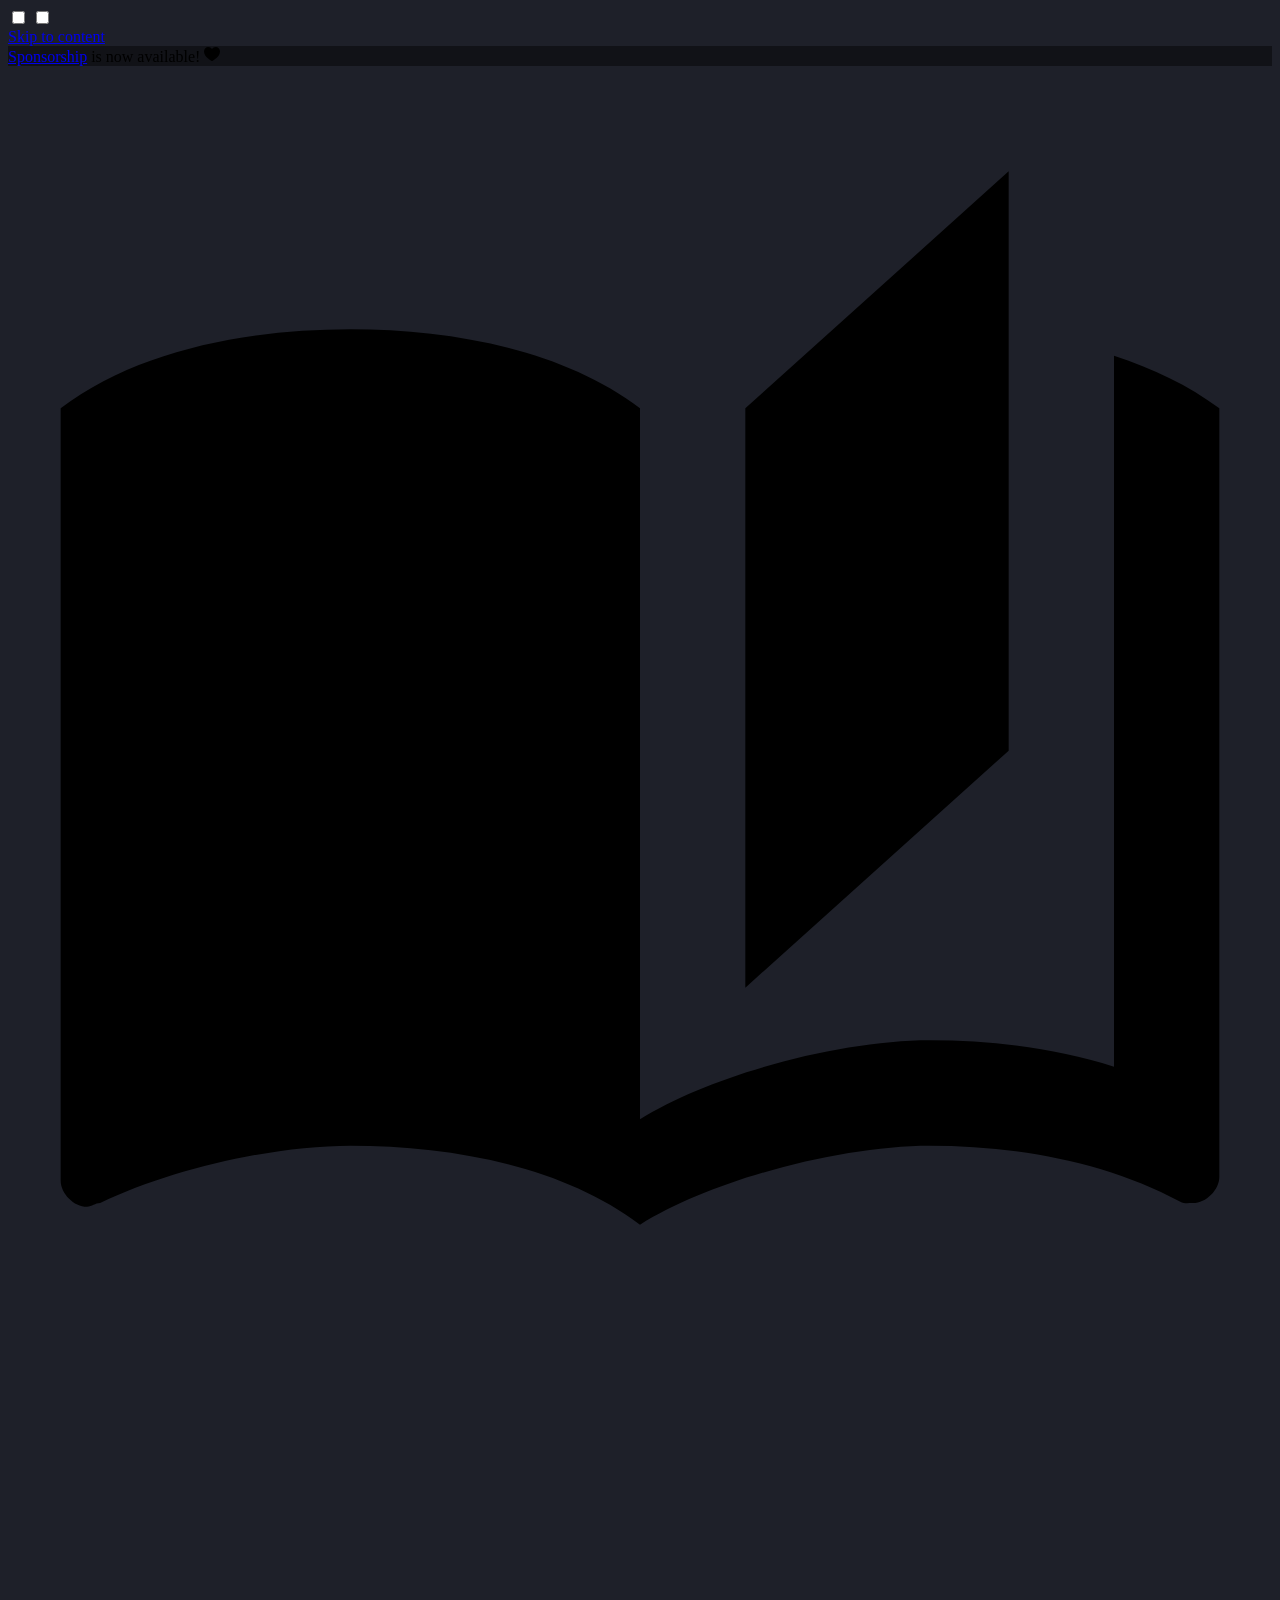
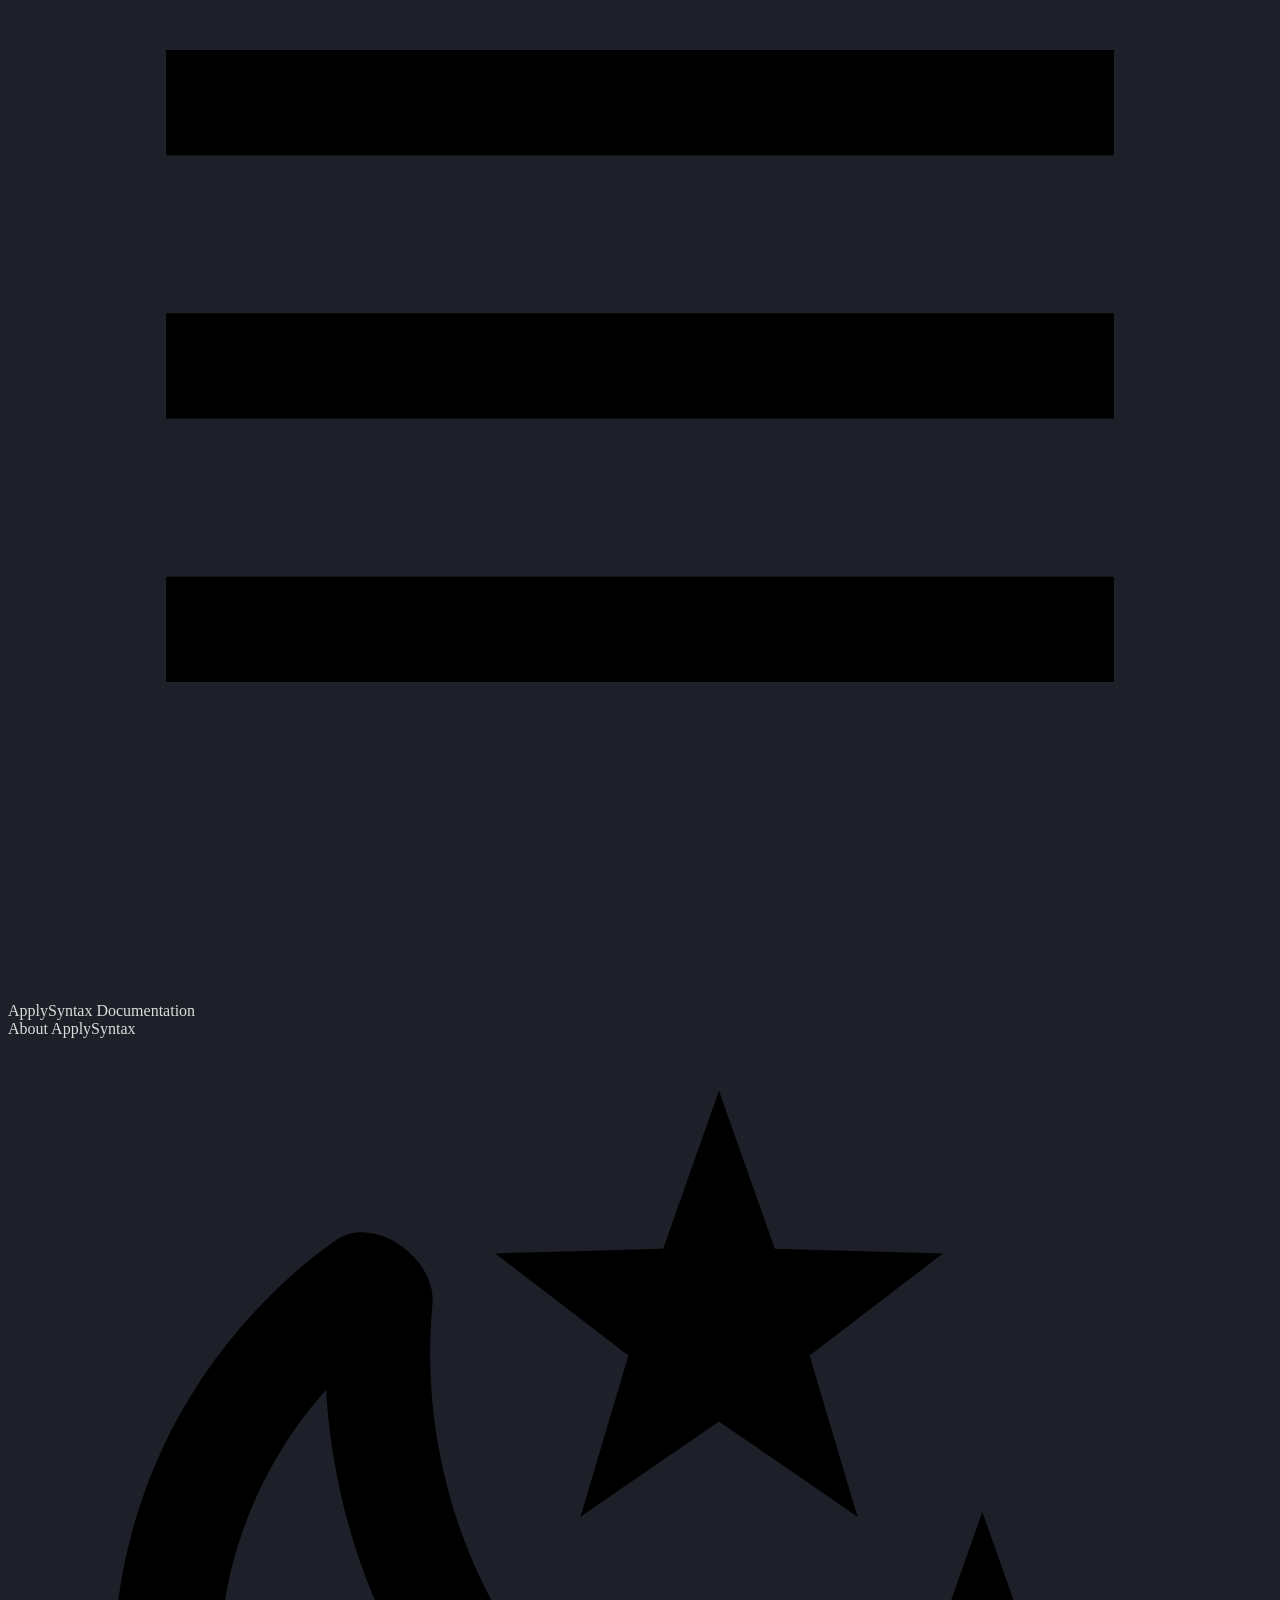
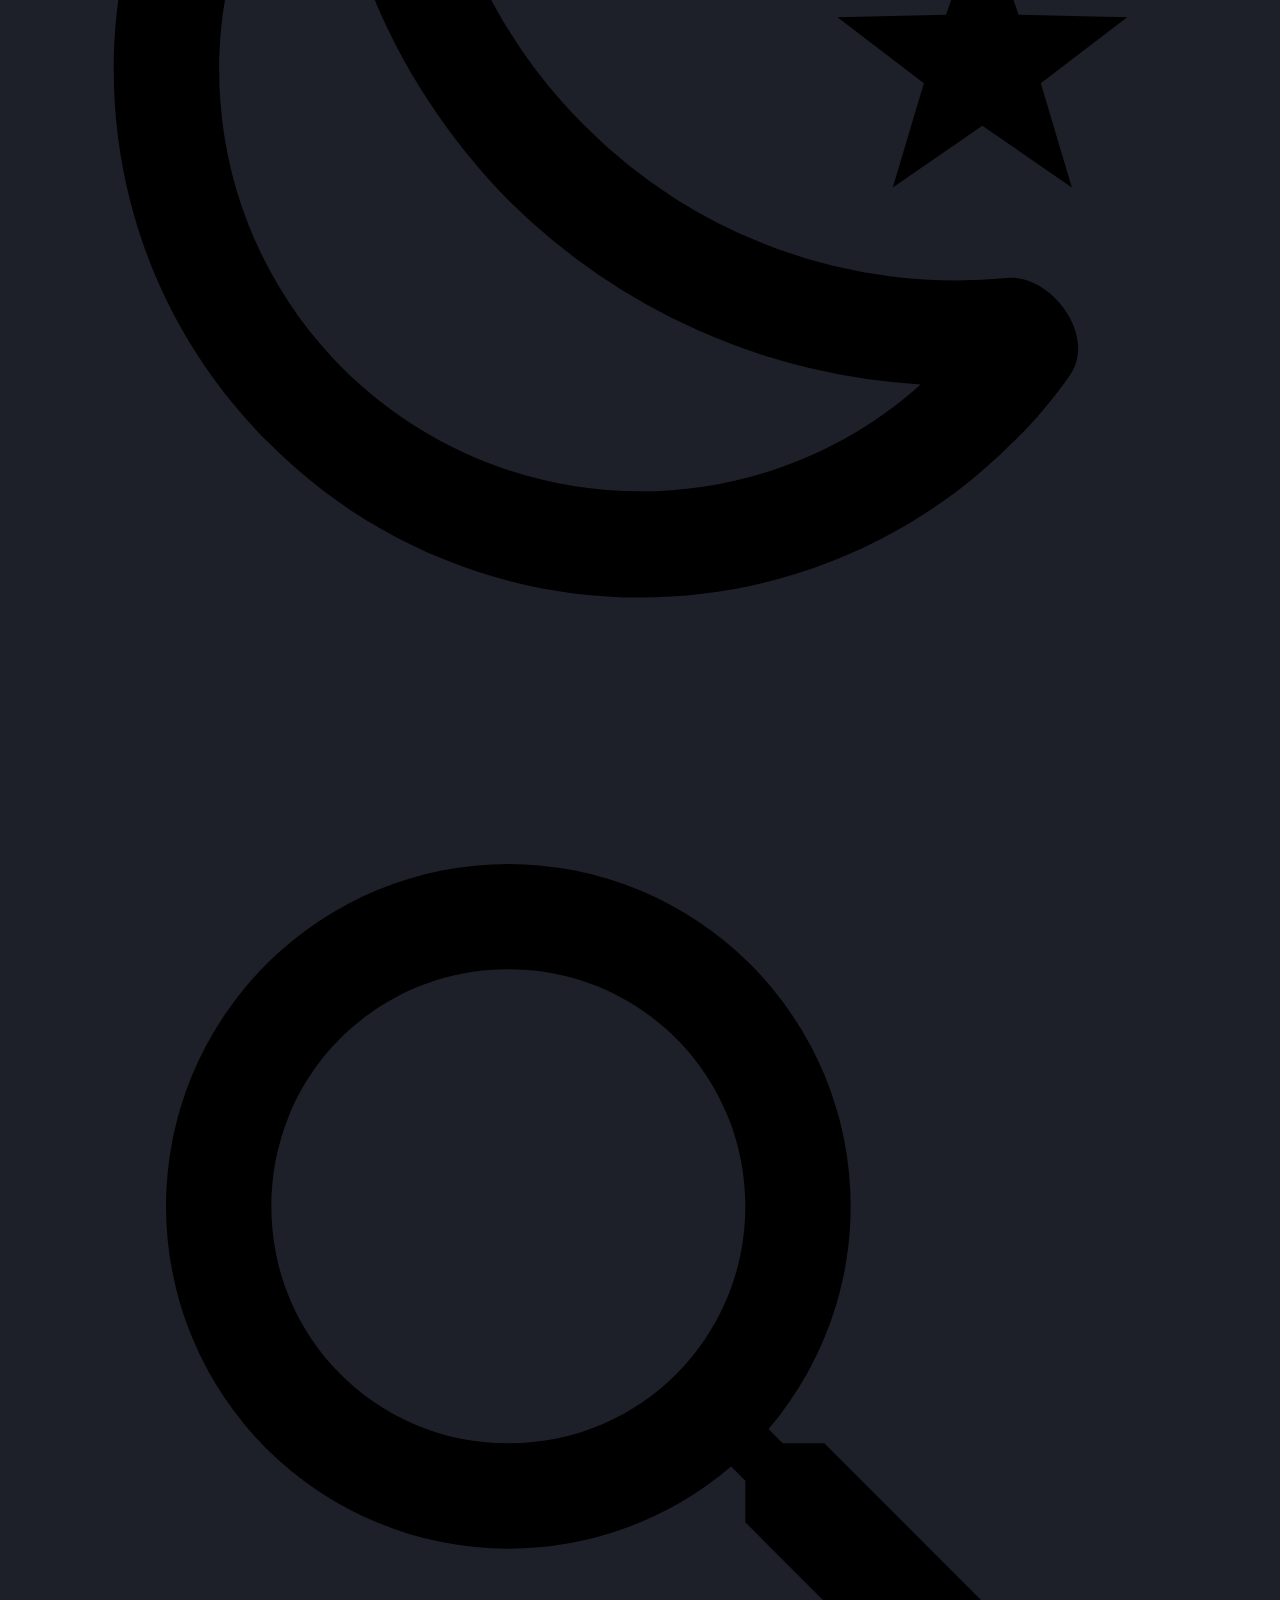
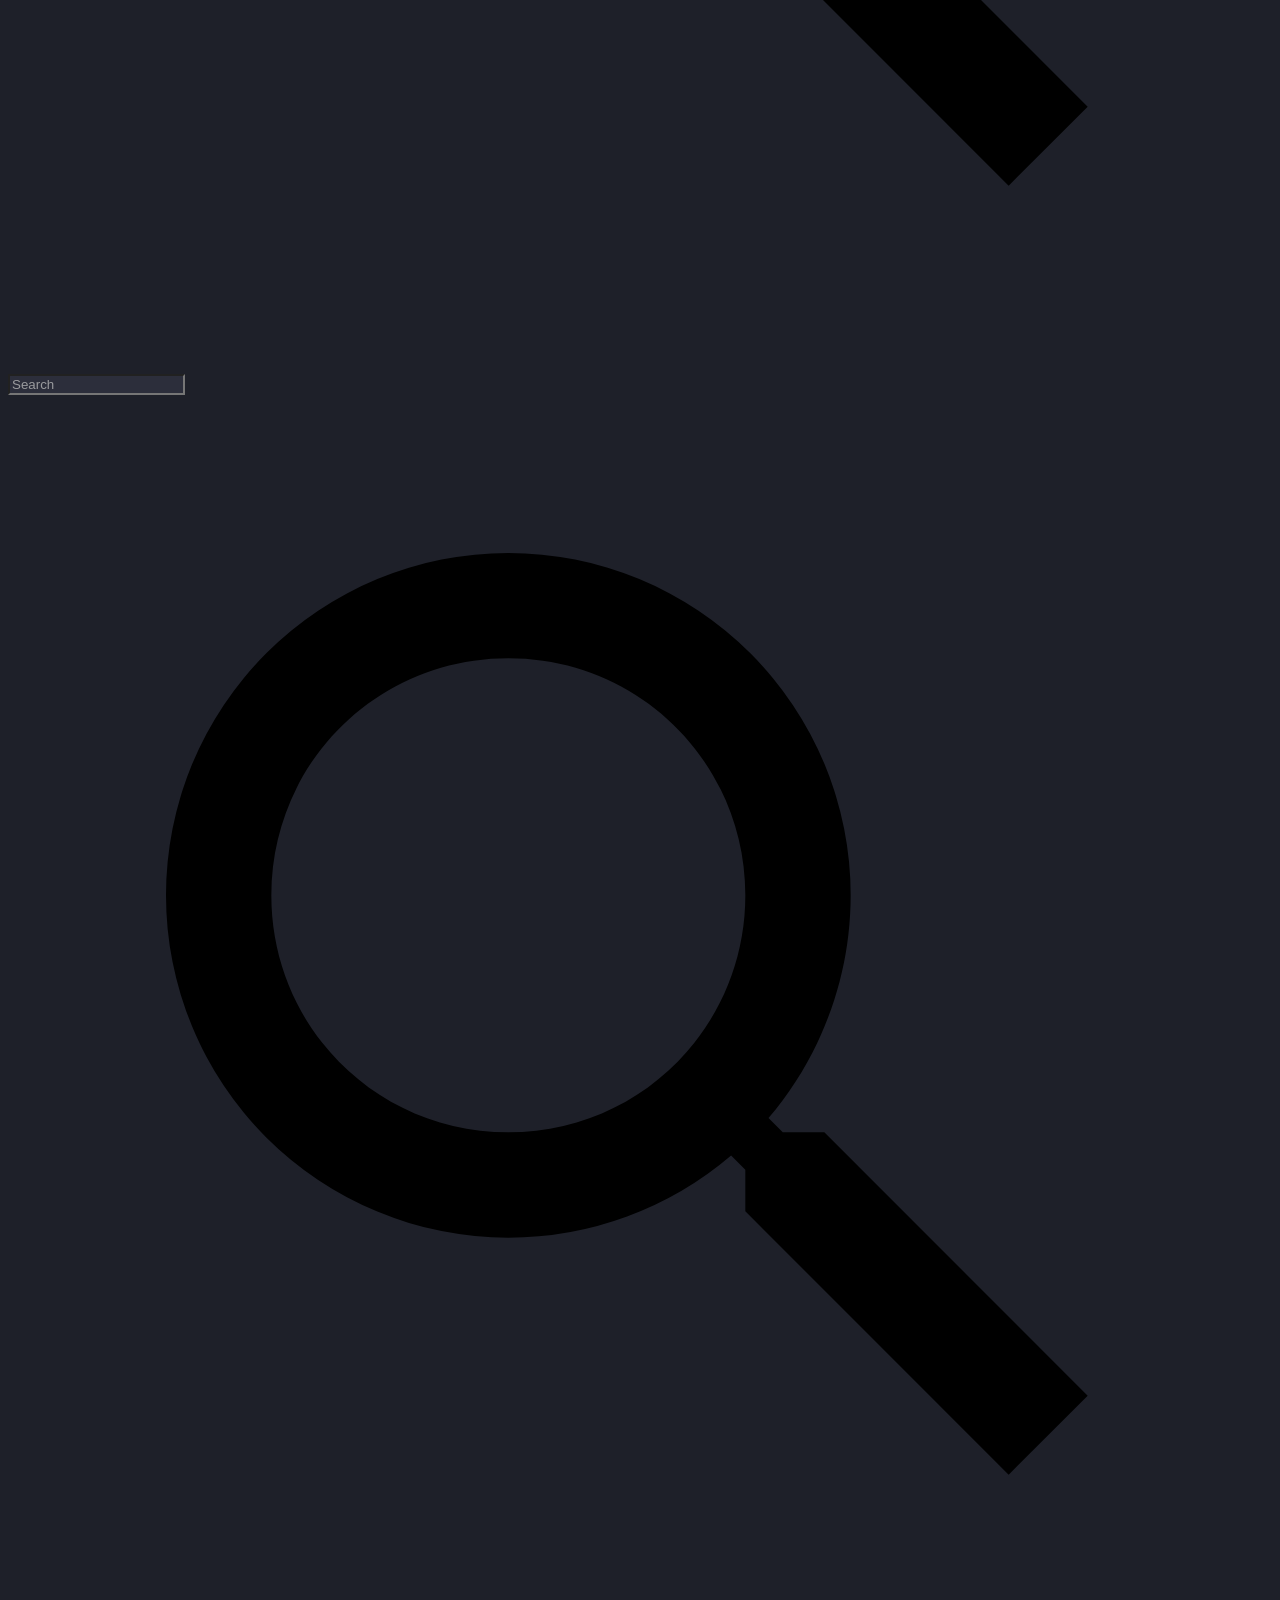
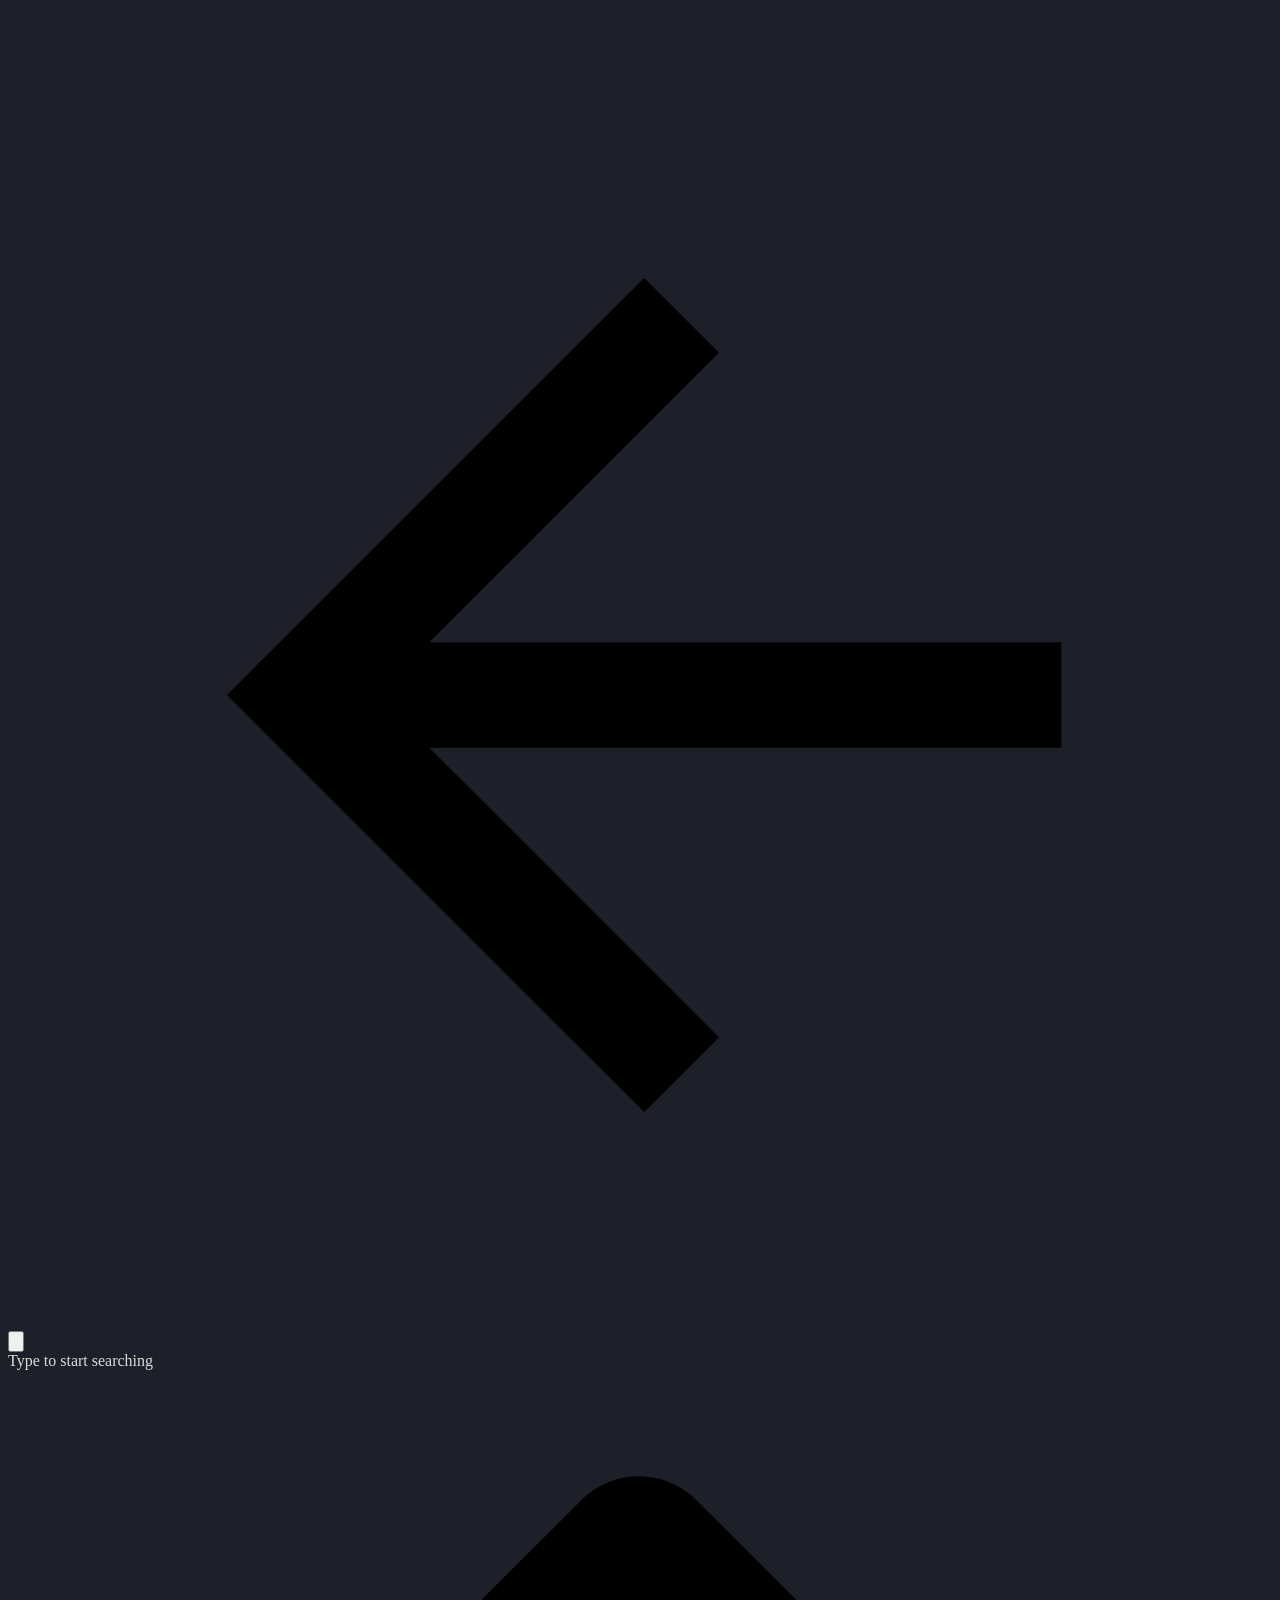
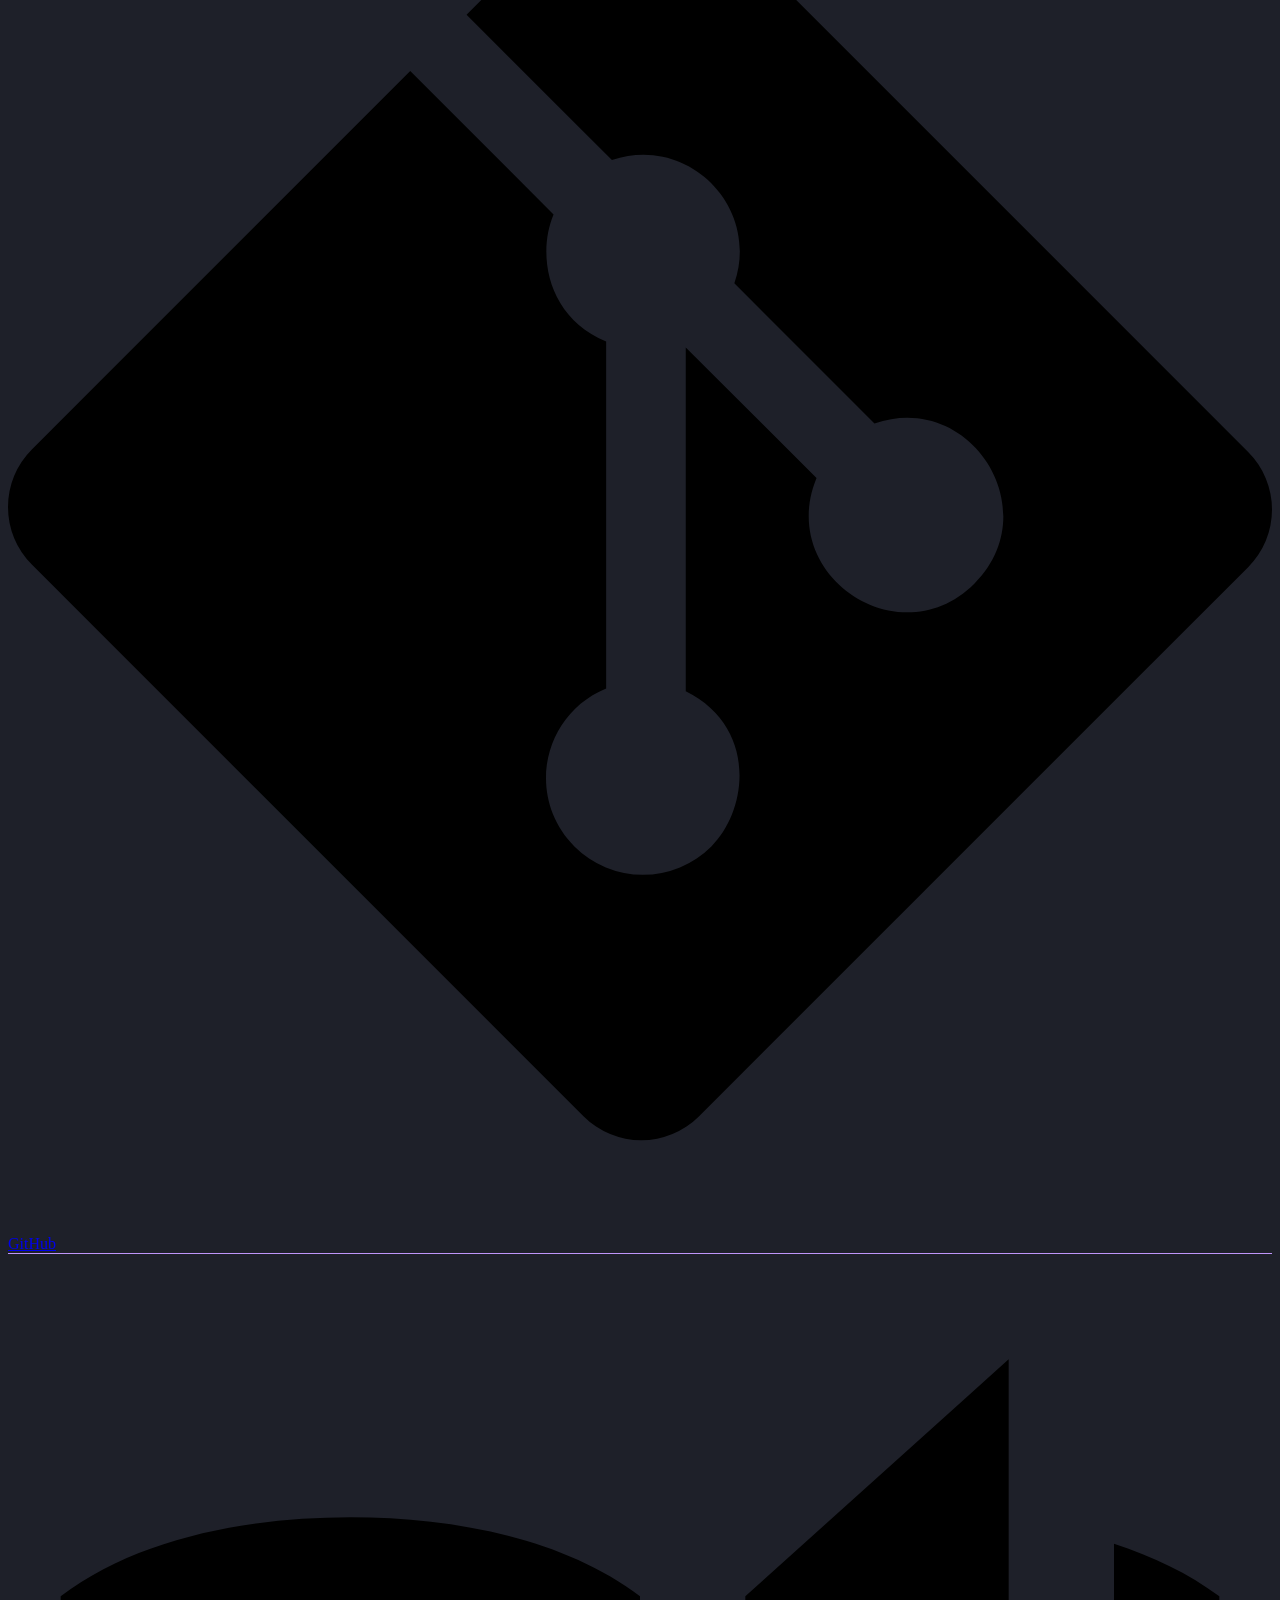
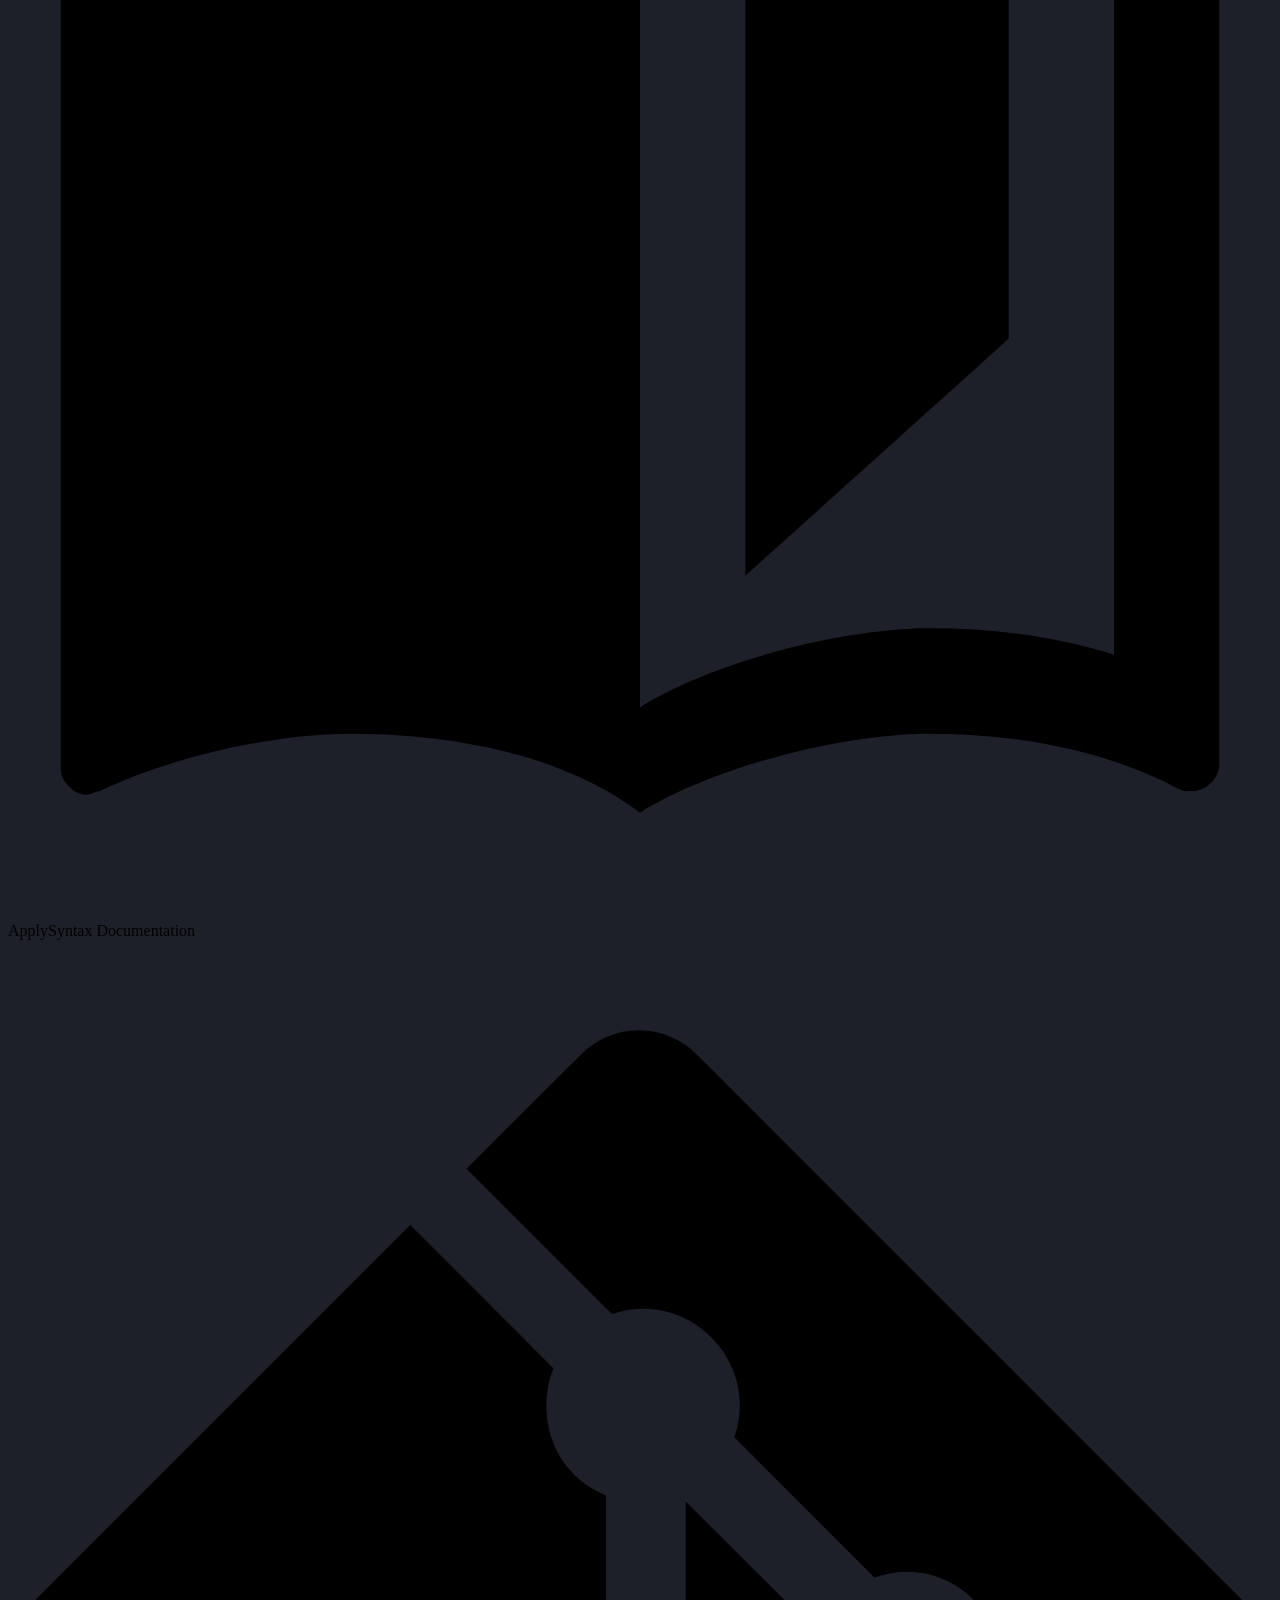
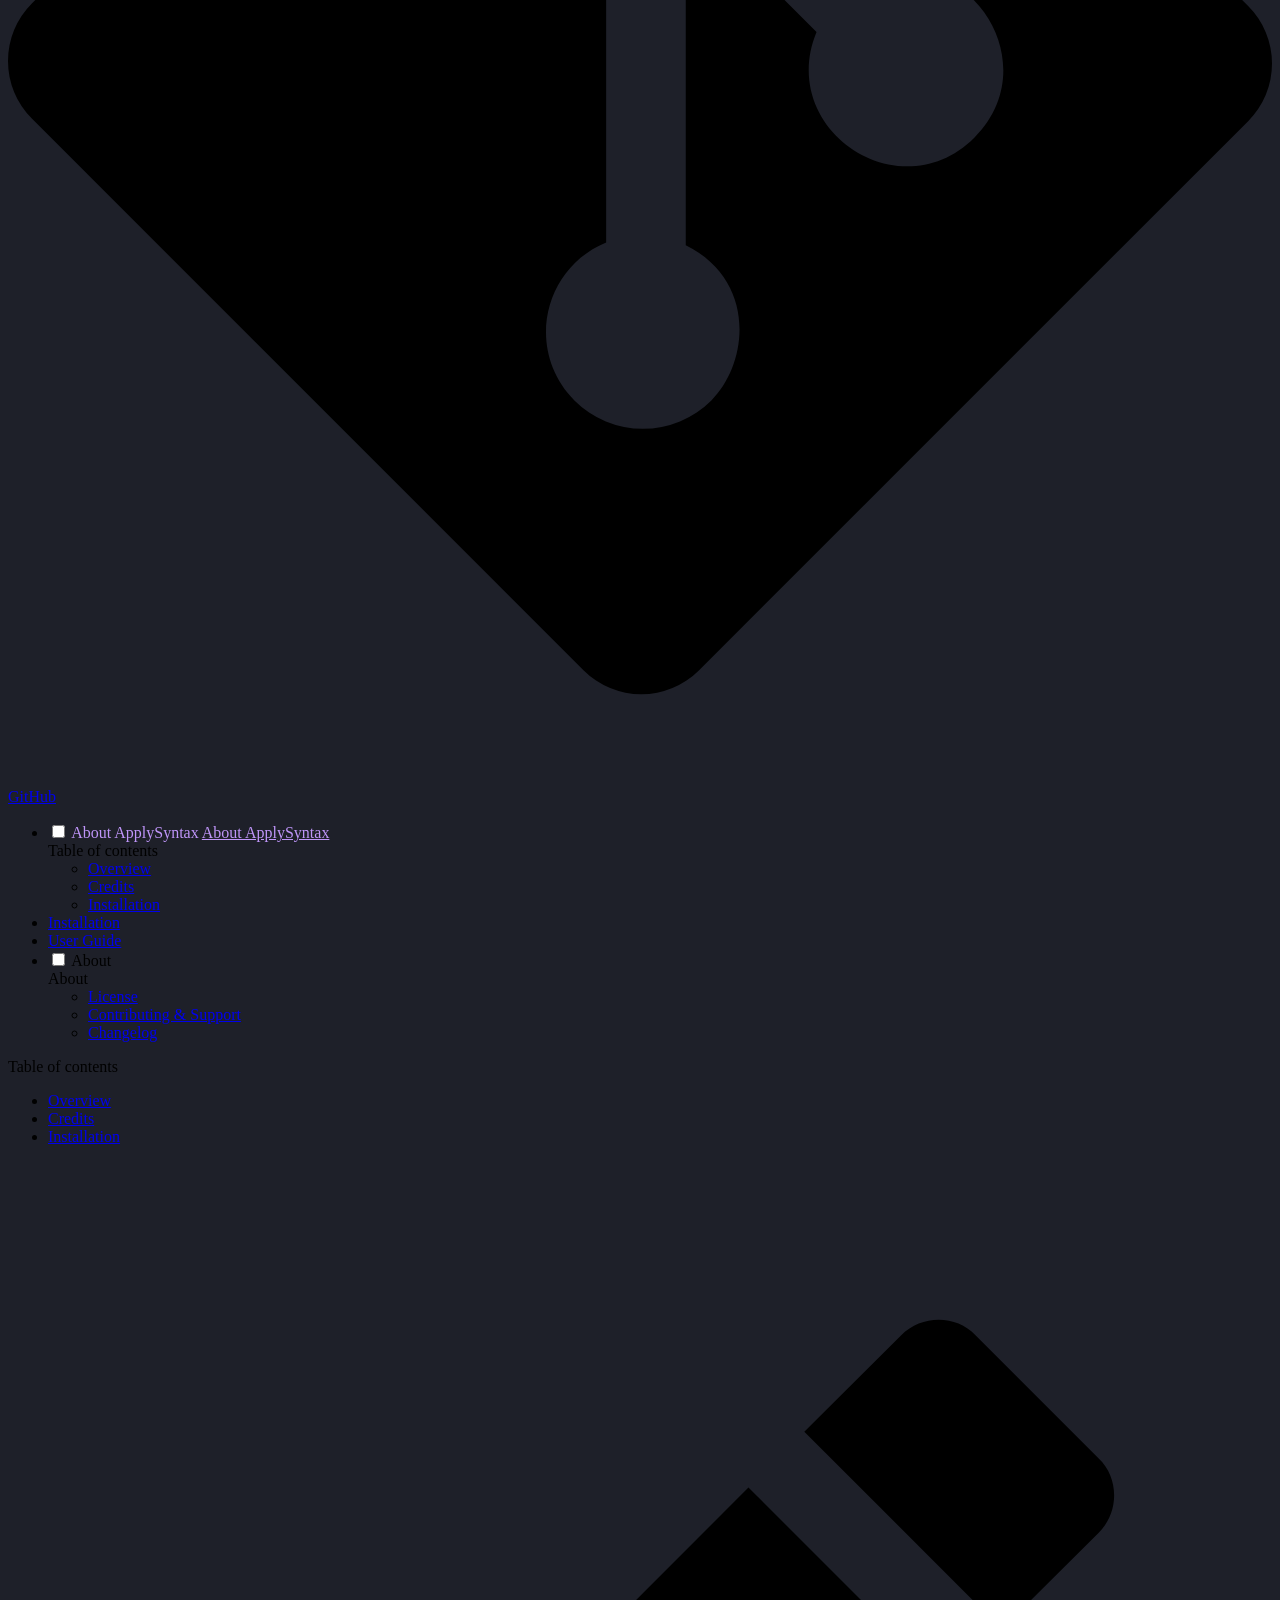
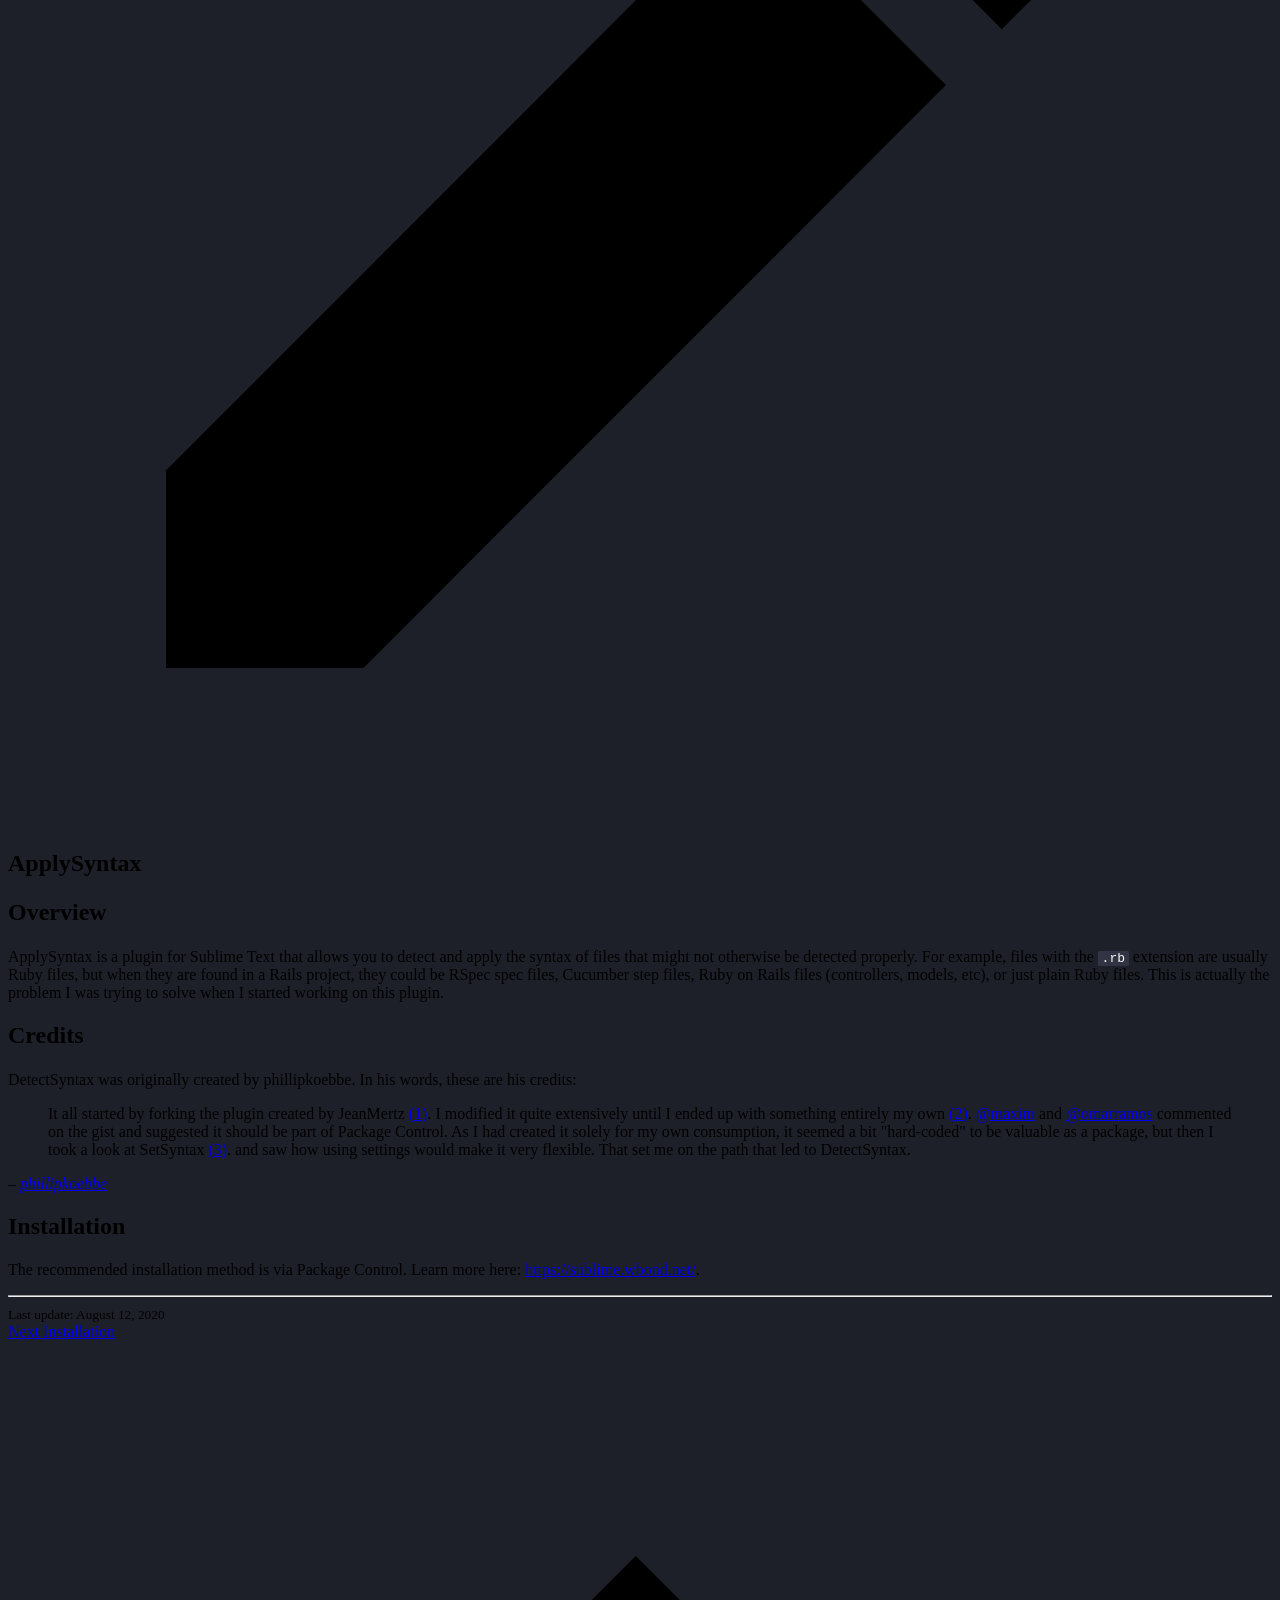
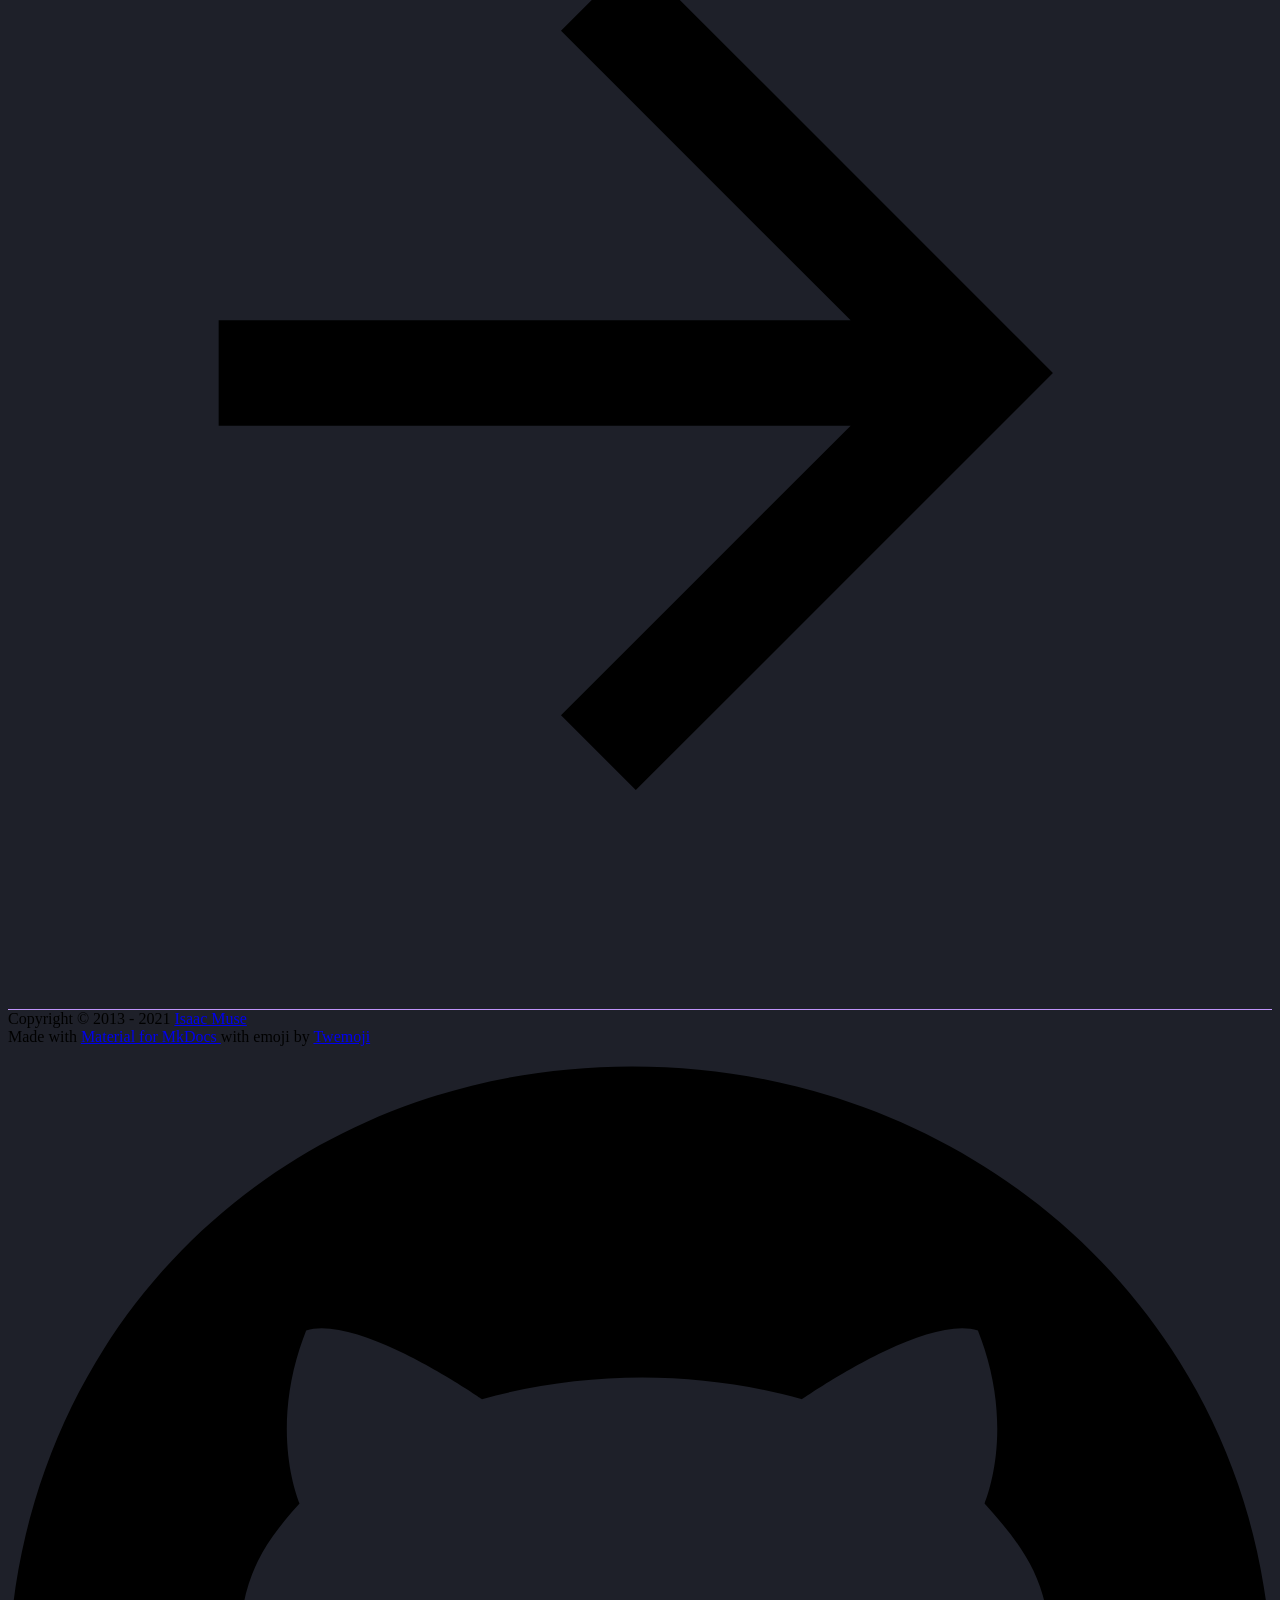
==== commit 0674b0ca: "Deployed 36efc09 with MkDocs version: 1.3.1" ====
--- a/index.html
+++ b/index.html
@@ -1 +1 @@
-<!doctype html><html lang=en class=no-js> <head><meta charset=utf-8><meta name=viewport content="width=device-width,initial-scale=1"><meta name=description content="Syntax detector for Sublime Text."><link href=https://facelessuser.github.io/ApplySyntax/ rel=canonical><link rel=icon href=assets/images/favicon.png><meta name=generator content="mkdocs-1.2.2, mkdocs-material-7.2.1"><title>ApplySyntax Documentation</title><link rel=stylesheet href=assets/stylesheets/main.1118c9be.min.css><link rel=stylesheet href=assets/stylesheets/palette.ba0d045b.min.css><meta name=theme-color content=#7e56c2><script src=assets/pymdownx-extras/material-extra-theme-7c147bb7.js type=text/javascript></script><link rel=preconnect href=https://fonts.gstatic.com crossorigin><link rel=stylesheet href="https://fonts.googleapis.com/css?family=Roboto:300,400,400i,700%7CRoboto+Mono&display=fallback"><style>:root{--md-text-font-family:"Roboto";--md-code-font-family:"Roboto Mono"}</style><link rel=stylesheet href=assets/pymdownx-extras/extra-aa7dff8003.css></head> <body dir=ltr data-md-color-scheme=dracula data-md-color-primary=deep-purple data-md-color-accent=deep-purple> <script>function __prefix(e){return new URL(".",location).pathname+"."+e}function __get(e,t=localStorage){return JSON.parse(t.getItem(__prefix(e)))}</script> <input class=md-toggle data-md-toggle=drawer type=checkbox id=__drawer autocomplete=off> <input class=md-toggle data-md-toggle=search type=checkbox id=__search autocomplete=off> <label class=md-overlay for=__drawer></label> <div data-md-component=skip> <a href=#applysyntax class=md-skip> Skip to content </a> </div> <div data-md-component=announce> <aside class=md-announce> <div class="md-announce__inner md-grid md-typeset"> <a href=about/contributing/#become-a-sponsor>Sponsorship</a> is now available! <span class="twemoji heart-throb"> <svg xmlns=http://www.w3.org/2000/svg width=16 height=16 viewbox="0 0 16 16"><path fill-rule=evenodd d="M7.655 14.916L8 14.25l.345.666a.752.752 0 01-.69 0zm0 0L8 14.25l.345.666.002-.001.006-.003.018-.01a7.643 7.643 0 00.31-.17 22.08 22.08 0 003.433-2.414C13.956 10.731 16 8.35 16 5.5 16 2.836 13.914 1 11.75 1 10.203 1 8.847 1.802 8 3.02 7.153 1.802 5.797 1 4.25 1 2.086 1 0 2.836 0 5.5c0 2.85 2.045 5.231 3.885 6.818a22.075 22.075 0 003.744 2.584l.018.01.006.003h.002z"/></svg> </span> </div> </aside> </div> <header class=md-header data-md-component=header> <nav class="md-header__inner md-grid" aria-label=Header> <a href=https://facelessuser.github.io/ApplySyntax/ title="ApplySyntax Documentation" class="md-header__button md-logo" aria-label="ApplySyntax Documentation"> <svg xmlns=http://www.w3.org/2000/svg viewbox="0 0 24 24"><path d="m19 2-5 4.5v11l5-4.5V2M6.5 5C4.55 5 2.45 5.4 1 6.5v14.66c0 .25.25.5.5.5.1 0 .15-.07.25-.07 1.35-.65 3.3-1.09 4.75-1.09 1.95 0 4.05.4 5.5 1.5 1.35-.85 3.8-1.5 5.5-1.5 1.65 0 3.35.31 4.75 1.06.1.05.15.03.25.03.25 0 .5-.25.5-.5V6.5c-.6-.45-1.25-.75-2-1V19c-1.1-.35-2.3-.5-3.5-.5-1.7 0-4.15.65-5.5 1.5V6.5C10.55 5.4 8.45 5 6.5 5z"/></svg> </a> <label class="md-header__button md-icon" for=__drawer> <svg xmlns=http://www.w3.org/2000/svg viewbox="0 0 24 24"><path d="M3 6h18v2H3V6m0 5h18v2H3v-2m0 5h18v2H3v-2z"/></svg> </label> <div class=md-header__title data-md-component=header-title> <div class=md-header__ellipsis> <div class=md-header__topic> <span class=md-ellipsis> ApplySyntax Documentation </span> </div> <div class=md-header__topic data-md-component=header-topic> <span class=md-ellipsis> About ApplySyntax </span> </div> </div> </div> <div class=md-header__options> <div class="md-header-nav__scheme md-header-nav__button md-source__icon md-icon"> <a href=javascript:toggleScheme(); title="Light mode" class=light-mode> <svg xmlns=http://www.w3.org/2000/svg viewbox="0 0 24 24"><path d="M12 7a5 5 0 0 1 5 5 5 5 0 0 1-5 5 5 5 0 0 1-5-5 5 5 0 0 1 5-5m0 2a3 3 0 0 0-3 3 3 3 0 0 0 3 3 3 3 0 0 0 3-3 3 3 0 0 0-3-3m0-7 2.39 3.42C13.65 5.15 12.84 5 12 5c-.84 0-1.65.15-2.39.42L12 2M3.34 7l4.16-.35A7.2 7.2 0 0 0 5.94 8.5c-.44.74-.69 1.5-.83 2.29L3.34 7m.02 10 1.76-3.77a7.131 7.131 0 0 0 2.38 4.14L3.36 17M20.65 7l-1.77 3.79a7.023 7.023 0 0 0-2.38-4.15l4.15.36m-.01 10-4.14.36c.59-.51 1.12-1.14 1.54-1.86.42-.73.69-1.5.83-2.29L20.64 17M12 22l-2.41-3.44c.74.27 1.55.44 2.41.44.82 0 1.63-.17 2.37-.44L12 22z"/></svg> </a> <a href=javascript:toggleScheme(); title="Dark mode" class=dark-mode> <svg xmlns=http://www.w3.org/2000/svg viewbox="0 0 24 24"><path d="m17.75 4.09-2.53 1.94.91 3.06-2.63-1.81-2.63 1.81.91-3.06-2.53-1.94L12.44 4l1.06-3 1.06 3 3.19.09m3.5 6.91-1.64 1.25.59 1.98-1.7-1.17-1.7 1.17.59-1.98L15.75 11l2.06-.05L18.5 9l.69 1.95 2.06.05m-2.28 4.95c.83-.08 1.72 1.1 1.19 1.85-.32.45-.66.87-1.08 1.27C15.17 23 8.84 23 4.94 19.07c-3.91-3.9-3.91-10.24 0-14.14.4-.4.82-.76 1.27-1.08.75-.53 1.93.36 1.85 1.19-.27 2.86.69 5.83 2.89 8.02a9.96 9.96 0 0 0 8.02 2.89m-1.64 2.02a12.08 12.08 0 0 1-7.8-3.47c-2.17-2.19-3.33-5-3.49-7.82-2.81 3.14-2.7 7.96.31 10.98 3.02 3.01 7.84 3.12 10.98.31z"/></svg> </a> <a href=javascript:toggleScheme(); title="System preference" class=system-mode> <svg xmlns=http://www.w3.org/2000/svg viewbox="0 0 24 24"><path d="M7.5 2c-1.79 1.15-3 3.18-3 5.5s1.21 4.35 3.03 5.5C4.46 13 2 10.54 2 7.5A5.5 5.5 0 0 1 7.5 2m11.57 1.5 1.43 1.43L4.93 20.5 3.5 19.07 19.07 3.5m-6.18 2.43L11.41 5 9.97 6l.42-1.7L9 3.24l1.75-.12.58-1.65L12 3.1l1.73.03-1.35 1.13.51 1.67m-3.3 3.61-1.16-.73-1.12.78.34-1.32-1.09-.83 1.36-.09.45-1.29.51 1.27 1.36.03-1.05.87.4 1.31M19 13.5a5.5 5.5 0 0 1-5.5 5.5c-1.22 0-2.35-.4-3.26-1.07l7.69-7.69c.67.91 1.07 2.04 1.07 3.26m-4.4 6.58 2.77-1.15-.24 3.35-2.53-2.2m4.33-2.7 1.15-2.77 2.2 2.54-3.35.23m1.15-4.96-1.14-2.78 3.34.24-2.2 2.54M9.63 18.93l2.77 1.15-2.53 2.19-.24-3.34z"/></svg> </a> <a href=javascript:toggleScheme(); title="Unknown scheme" class=unknown-mode> <svg xmlns=http://www.w3.org/2000/svg viewbox="0 0 24 24"><path d="m15.07 11.25-.9.92C13.45 12.89 13 13.5 13 15h-2v-.5c0-1.11.45-2.11 1.17-2.83l1.24-1.26c.37-.36.59-.86.59-1.41a2 2 0 0 0-2-2 2 2 0 0 0-2 2H8a4 4 0 0 1 4-4 4 4 0 0 1 4 4 3.2 3.2 0 0 1-.93 2.25M13 19h-2v-2h2M12 2A10 10 0 0 0 2 12a10 10 0 0 0 10 10 10 10 0 0 0 10-10c0-5.53-4.5-10-10-10z"/></svg> </a> </div> </div> <label class="md-header__button md-icon" for=__search> <svg xmlns=http://www.w3.org/2000/svg viewbox="0 0 24 24"><path d="M9.5 3A6.5 6.5 0 0 1 16 9.5c0 1.61-.59 3.09-1.56 4.23l.27.27h.79l5 5-1.5 1.5-5-5v-.79l-.27-.27A6.516 6.516 0 0 1 9.5 16 6.5 6.5 0 0 1 3 9.5 6.5 6.5 0 0 1 9.5 3m0 2C7 5 5 7 5 9.5S7 14 9.5 14 14 12 14 9.5 12 5 9.5 5z"/></svg> </label> <div class=md-search data-md-component=search role=dialog> <label class=md-search__overlay for=__search></label> <div class=md-search__inner role=search> <form class=md-search__form name=search> <input type=text class=md-search__input name=query aria-label=Search placeholder=Search autocapitalize=off autocorrect=off autocomplete=off spellcheck=false data-md-component=search-query required> <label class="md-search__icon md-icon" for=__search> <svg xmlns=http://www.w3.org/2000/svg viewbox="0 0 24 24"><path d="M9.5 3A6.5 6.5 0 0 1 16 9.5c0 1.61-.59 3.09-1.56 4.23l.27.27h.79l5 5-1.5 1.5-5-5v-.79l-.27-.27A6.516 6.516 0 0 1 9.5 16 6.5 6.5 0 0 1 3 9.5 6.5 6.5 0 0 1 9.5 3m0 2C7 5 5 7 5 9.5S7 14 9.5 14 14 12 14 9.5 12 5 9.5 5z"/></svg> <svg xmlns=http://www.w3.org/2000/svg viewbox="0 0 24 24"><path d="M20 11v2H8l5.5 5.5-1.42 1.42L4.16 12l7.92-7.92L13.5 5.5 8 11h12z"/></svg> </label> <nav class=md-search__options aria-label=Search> <button type=reset class="md-search__icon md-icon" aria-label=Clear tabindex=-1> <svg xmlns=http://www.w3.org/2000/svg viewbox="0 0 24 24"><path d="M19 6.41 17.59 5 12 10.59 6.41 5 5 6.41 10.59 12 5 17.59 6.41 19 12 13.41 17.59 19 19 17.59 13.41 12 19 6.41z"/></svg> </button> </nav> </form> <div class=md-search__output> <div class=md-search__scrollwrap data-md-scrollfix> <div class=md-search-result data-md-component=search-result> <div class=md-search-result__meta> Initializing search </div> <ol class=md-search-result__list></ol> </div> </div> </div> </div> </div> <div class=md-header__source> <a href=https://github.com/facelessuser/ApplySyntax/ title="Go to repository" class=md-source data-md-component=source> <div class="md-source__icon md-icon"> <svg xmlns=http://www.w3.org/2000/svg viewbox="0 0 448 512"><path d="M439.55 236.05 244 40.45a28.87 28.87 0 0 0-40.81 0l-40.66 40.63 51.52 51.52c27.06-9.14 52.68 16.77 43.39 43.68l49.66 49.66c34.23-11.8 61.18 31 35.47 56.69-26.49 26.49-70.21-2.87-56-37.34L240.22 199v121.85c25.3 12.54 22.26 41.85 9.08 55a34.34 34.34 0 0 1-48.55 0c-17.57-17.6-11.07-46.91 11.25-56v-123c-20.8-8.51-24.6-30.74-18.64-45L142.57 101 8.45 235.14a28.86 28.86 0 0 0 0 40.81l195.61 195.6a28.86 28.86 0 0 0 40.8 0l194.69-194.69a28.86 28.86 0 0 0 0-40.81z"/></svg> </div> <div class=md-source__repository> GitHub </div> </a> </div> </nav> </header> <div class=md-container data-md-component=container> <nav class=md-tabs aria-label=Tabs data-md-component=tabs> <div class="md-tabs__inner md-grid"> <ul class=md-tabs__list> <li class=md-tabs__item> <a href=. class="md-tabs__link md-tabs__link--active"> About ApplySyntax </a> </li> <li class=md-tabs__item> <a href=installation/ class=md-tabs__link> Installation </a> </li> <li class=md-tabs__item> <a href=usage/ class=md-tabs__link> User Guide </a> </li> <li class=md-tabs__item> <a href=about/license/ class=md-tabs__link> About </a> </li> </ul> </div> </nav> <main class=md-main data-md-component=main> <div class="md-main__inner md-grid"> <div class="md-sidebar md-sidebar--primary" data-md-component=sidebar data-md-type=navigation> <div class=md-sidebar__scrollwrap> <div class=md-sidebar__inner> <nav class="md-nav md-nav--primary md-nav--lifted" aria-label=Navigation data-md-level=0> <label class=md-nav__title for=__drawer> <a href=. title="ApplySyntax Documentation" class="md-nav__button md-logo" aria-label="ApplySyntax Documentation" data-md-component=logo> <svg xmlns=http://www.w3.org/2000/svg viewbox="0 0 24 24"><path d="m19 2-5 4.5v11l5-4.5V2M6.5 5C4.55 5 2.45 5.4 1 6.5v14.66c0 .25.25.5.5.5.1 0 .15-.07.25-.07 1.35-.65 3.3-1.09 4.75-1.09 1.95 0 4.05.4 5.5 1.5 1.35-.85 3.8-1.5 5.5-1.5 1.65 0 3.35.31 4.75 1.06.1.05.15.03.25.03.25 0 .5-.25.5-.5V6.5c-.6-.45-1.25-.75-2-1V19c-1.1-.35-2.3-.5-3.5-.5-1.7 0-4.15.65-5.5 1.5V6.5C10.55 5.4 8.45 5 6.5 5z"/></svg> </a> ApplySyntax Documentation </label> <div class=md-nav__source> <a href=https://github.com/facelessuser/ApplySyntax/ title="Go to repository" class=md-source data-md-component=source> <div class="md-source__icon md-icon"> <svg xmlns=http://www.w3.org/2000/svg viewbox="0 0 448 512"><path d="M439.55 236.05 244 40.45a28.87 28.87 0 0 0-40.81 0l-40.66 40.63 51.52 51.52c27.06-9.14 52.68 16.77 43.39 43.68l49.66 49.66c34.23-11.8 61.18 31 35.47 56.69-26.49 26.49-70.21-2.87-56-37.34L240.22 199v121.85c25.3 12.54 22.26 41.85 9.08 55a34.34 34.34 0 0 1-48.55 0c-17.57-17.6-11.07-46.91 11.25-56v-123c-20.8-8.51-24.6-30.74-18.64-45L142.57 101 8.45 235.14a28.86 28.86 0 0 0 0 40.81l195.61 195.6a28.86 28.86 0 0 0 40.8 0l194.69-194.69a28.86 28.86 0 0 0 0-40.81z"/></svg> </div> <div class=md-source__repository> GitHub </div> </a> </div> <ul class=md-nav__list data-md-scrollfix> <li class="md-nav__item md-nav__item--active"> <input class="md-nav__toggle md-toggle" data-md-toggle=toc type=checkbox id=__toc> <label class="md-nav__link md-nav__link--active" for=__toc> About ApplySyntax <span class="md-nav__icon md-icon"></span> </label> <a href=. class="md-nav__link md-nav__link--active"> About ApplySyntax </a> <nav class="md-nav md-nav--secondary" aria-label="Table of contents"> <label class=md-nav__title for=__toc> <span class="md-nav__icon md-icon"></span> Table of contents </label> <ul class=md-nav__list data-md-component=toc data-md-scrollfix> <li class=md-nav__item> <a href=#overview class=md-nav__link> Overview </a> </li> <li class=md-nav__item> <a href=#credits class=md-nav__link> Credits </a> </li> <li class=md-nav__item> <a href=#installation class=md-nav__link> Installation </a> </li> </ul> </nav> </li> <li class=md-nav__item> <a href=installation/ class=md-nav__link> Installation </a> </li> <li class=md-nav__item> <a href=usage/ class=md-nav__link> User Guide </a> </li> <li class="md-nav__item md-nav__item--nested"> <input class="md-nav__toggle md-toggle" data-md-toggle=__nav_4 type=checkbox id=__nav_4> <label class=md-nav__link for=__nav_4> About <span class="md-nav__icon md-icon"></span> </label> <nav class=md-nav aria-label=About data-md-level=1> <label class=md-nav__title for=__nav_4> <span class="md-nav__icon md-icon"></span> About </label> <ul class=md-nav__list data-md-scrollfix> <li class=md-nav__item> <a href=about/license/ class=md-nav__link> License </a> </li> <li class=md-nav__item> <a href=about/contributing/ class=md-nav__link> Contributing &amp; Support </a> </li> </ul> </nav> </li> </ul> </nav> </div> </div> </div> <div class="md-sidebar md-sidebar--secondary" data-md-component=sidebar data-md-type=toc> <div class=md-sidebar__scrollwrap> <div class=md-sidebar__inner> <nav class="md-nav md-nav--secondary" aria-label="Table of contents"> <label class=md-nav__title for=__toc> <span class="md-nav__icon md-icon"></span> Table of contents </label> <ul class=md-nav__list data-md-component=toc data-md-scrollfix> <li class=md-nav__item> <a href=#overview class=md-nav__link> Overview </a> </li> <li class=md-nav__item> <a href=#credits class=md-nav__link> Credits </a> </li> <li class=md-nav__item> <a href=#installation class=md-nav__link> Installation </a> </li> </ul> </nav> </div> </div> </div> <div class=md-content data-md-component=content> <article class="md-content__inner md-typeset"> <a href=https://github.com/facelessuser/ApplySyntax/tree/master/docs/src/markdown/index.md title="Edit this page" class="md-content__button md-icon"> <svg xmlns=http://www.w3.org/2000/svg viewbox="0 0 24 24"><path d="M20.71 7.04c.39-.39.39-1.04 0-1.41l-2.34-2.34c-.37-.39-1.02-.39-1.41 0l-1.84 1.83 3.75 3.75M3 17.25V21h3.75L17.81 9.93l-3.75-3.75L3 17.25z"/></svg> </a> <h1 id=applysyntax>ApplySyntax<a class=headerlink href=#applysyntax title="Permanent link"></a></h1> <h2 id=overview>Overview<a class=headerlink href=#overview title="Permanent link"></a></h2> <p>ApplySyntax is a plugin for Sublime Text that allows you to detect and apply the syntax of files that might not otherwise be detected properly. For example, files with the <code>.rb</code> extension are usually Ruby files, but when they are found in a Rails project, they could be RSpec spec files, Cucumber step files, Ruby on Rails files (controllers, models, etc), or just plain Ruby files. This is actually the problem I was trying to solve when I started working on this plugin.</p> <h2 id=credits>Credits<a class=headerlink href=#credits title="Permanent link"></a></h2> <p>DetectSyntax was originally created by phillipkoebbe. In his words, these are his credits:</p> <blockquote> <p>It all started by forking the plugin created by JeanMertz <a href=https://gist.github.com/925008>(1)</a>. I modified it quite extensively until I ended up with something entirely my own <a href=https://gist.github.com/1497794>(2)</a>. <a class="magiclink magiclink-github magiclink-mention" href=https://github.com/maxim title="GitHub User: maxim">@maxim</a> and <a class="magiclink magiclink-github magiclink-mention" href=https://github.com/omarramos title="GitHub User: omarramos">@omarramos</a> commented on the gist and suggested it should be part of Package Control. As I had created it solely for my own consumption, it seemed a bit "hard-coded" to be valuable as a package, but then I took a look at SetSyntax <a href=https://github.com/aparajita/SetSyntax>(3)</a>. and saw how using settings would make it very flexible. That set me on the path that led to DetectSyntax.</p> </blockquote> <p><cite class=quote>&ndash; <a href=https://github.com/phillipkoebbe>phillipkoebbe</a></cite></p> <h2 id=installation>Installation<a class=headerlink href=#installation title="Permanent link"></a></h2> <p>The recommended installation method is via Package Control. Learn more here: <a href=https://sublime.wbond.net/ >https://sublime.wbond.net/</a>.</p> <hr> <div class=md-source-date> <small> Last update: <span class="git-revision-date-localized-plugin git-revision-date-localized-plugin-date">August 12, 2020</span> </small> </div> <footer class=sponsorship> <hr> <a href=https://github.com/sponsors/facelessuser title="Become a sponsor"> <span class="twemoji heart-throb-hover"> <svg xmlns=http://www.w3.org/2000/svg viewbox="0 0 16 16"><path fill-rule=evenodd d="M7.655 14.916 8 14.25l.345.666a.752.752 0 0 1-.69 0zm0 0L8 14.25l.345.666.002-.001.006-.003.018-.01a7.643 7.643 0 0 0 .31-.17 22.08 22.08 0 0 0 3.433-2.414C13.956 10.731 16 8.35 16 5.5 16 2.836 13.914 1 11.75 1 10.203 1 8.847 1.802 8 3.02 7.153 1.802 5.797 1 4.25 1 2.086 1 0 2.836 0 5.5c0 2.85 2.045 5.231 3.885 6.818a22.075 22.075 0 0 0 3.744 2.584l.018.01.006.003h.002z"/></svg> </span> </a> <hr> </footer> </article> </div> </div> <a href=# class="md-top md-icon" data-md-component=top data-md-state=hidden> <svg xmlns=http://www.w3.org/2000/svg viewbox="0 0 24 24"><path d="M13 20h-2V8l-5.5 5.5-1.42-1.42L12 4.16l7.92 7.92-1.42 1.42L13 8v12z"/></svg> Back to top </a> </main> <footer class=md-footer> <nav class="md-footer__inner md-grid" aria-label=Footer> <a href=installation/ class="md-footer__link md-footer__link--next" rel=next> <div class=md-footer__title> <div class=md-ellipsis> <span class=md-footer__direction> Next </span> Installation </div> </div> <div class="md-footer__button md-icon"> <svg xmlns=http://www.w3.org/2000/svg viewbox="0 0 24 24"><path d="M4 11v2h12l-5.5 5.5 1.42 1.42L19.84 12l-7.92-7.92L10.5 5.5 16 11H4z"/></svg> </div> </a> </nav> <div class="md-footer-meta md-typeset"> <div class="md-footer-meta__inner md-grid"> <div class=md-footer-copyright> <div class=md-footer-copyright__highlight> Copyright &copy; 2013 - 2021 <a href=https://github.com/facelessuser target=_blank rel=noopener>Isaac Muse</a> </div> Made with <a href=https://squidfunk.github.io/mkdocs-material/ target=_blank rel=noopener> Material for MkDocs </a> with emoji by <a href=https://github.com/twitter/twemoji target=_blank rel=noopener> Twemoji </a> </div> <div class=md-footer-social> <a href=https://github.com/facelessuser target=_blank rel=noopener title=github.com class=md-footer-social__link> <svg xmlns=http://www.w3.org/2000/svg viewbox="0 0 496 512"><path d="M165.9 397.4c0 2-2.3 3.6-5.2 3.6-3.3.3-5.6-1.3-5.6-3.6 0-2 2.3-3.6 5.2-3.6 3-.3 5.6 1.3 5.6 3.6zm-31.1-4.5c-.7 2 1.3 4.3 4.3 4.9 2.6 1 5.6 0 6.2-2s-1.3-4.3-4.3-5.2c-2.6-.7-5.5.3-6.2 2.3zm44.2-1.7c-2.9.7-4.9 2.6-4.6 4.9.3 2 2.9 3.3 5.9 2.6 2.9-.7 4.9-2.6 4.6-4.6-.3-1.9-3-3.2-5.9-2.9zM244.8 8C106.1 8 0 113.3 0 252c0 110.9 69.8 205.8 169.5 239.2 12.8 2.3 17.3-5.6 17.3-12.1 0-6.2-.3-40.4-.3-61.4 0 0-70 15-84.7-29.8 0 0-11.4-29.1-27.8-36.6 0 0-22.9-15.7 1.6-15.4 0 0 24.9 2 38.6 25.8 21.9 38.6 58.6 27.5 72.9 20.9 2.3-16 8.8-27.1 16-33.7-55.9-6.2-112.3-14.3-112.3-110.5 0-27.5 7.6-41.3 23.6-58.9-2.6-6.5-11.1-33.3 2.6-67.9 20.9-6.5 69 27 69 27 20-5.6 41.5-8.5 62.8-8.5s42.8 2.9 62.8 8.5c0 0 48.1-33.6 69-27 13.7 34.7 5.2 61.4 2.6 67.9 16 17.7 25.8 31.5 25.8 58.9 0 96.5-58.9 104.2-114.8 110.5 9.2 7.9 17 22.9 17 46.4 0 33.7-.3 75.4-.3 83.6 0 6.5 4.6 14.4 17.3 12.1C428.2 457.8 496 362.9 496 252 496 113.3 383.5 8 244.8 8zM97.2 352.9c-1.3 1-1 3.3.7 5.2 1.6 1.6 3.9 2.3 5.2 1 1.3-1 1-3.3-.7-5.2-1.6-1.6-3.9-2.3-5.2-1zm-10.8-8.1c-.7 1.3.3 2.9 2.3 3.9 1.6 1 3.6.7 4.3-.7.7-1.3-.3-2.9-2.3-3.9-2-.6-3.6-.3-4.3.7zm32.4 35.6c-1.6 1.3-1 4.3 1.3 6.2 2.3 2.3 5.2 2.6 6.5 1 1.3-1.3.7-4.3-1.3-6.2-2.2-2.3-5.2-2.6-6.5-1zm-11.4-14.7c-1.6 1-1.6 3.6 0 5.9 1.6 2.3 4.3 3.3 5.6 2.3 1.6-1.3 1.6-3.9 0-6.2-1.4-2.3-4-3.3-5.6-2z"/></svg> </a> <a href=https://discord.gg/TWs8Tgr target=_blank rel=noopener title=discord.gg class=md-footer-social__link> <svg xmlns=http://www.w3.org/2000/svg viewbox="0 0 448 512"><path d="M297.216 243.2c0 15.616-11.52 28.416-26.112 28.416-14.336 0-26.112-12.8-26.112-28.416s11.52-28.416 26.112-28.416c14.592 0 26.112 12.8 26.112 28.416zm-119.552-28.416c-14.592 0-26.112 12.8-26.112 28.416s11.776 28.416 26.112 28.416c14.592 0 26.112-12.8 26.112-28.416.256-15.616-11.52-28.416-26.112-28.416zM448 52.736V512c-64.494-56.994-43.868-38.128-118.784-107.776l13.568 47.36H52.48C23.552 451.584 0 428.032 0 398.848V52.736C0 23.552 23.552 0 52.48 0h343.04C424.448 0 448 23.552 448 52.736zm-72.96 242.688c0-82.432-36.864-149.248-36.864-149.248-36.864-27.648-71.936-26.88-71.936-26.88l-3.584 4.096c43.52 13.312 63.744 32.512 63.744 32.512-60.811-33.329-132.244-33.335-191.232-7.424-9.472 4.352-15.104 7.424-15.104 7.424s21.248-20.224 67.328-33.536l-2.56-3.072s-35.072-.768-71.936 26.88c0 0-36.864 66.816-36.864 149.248 0 0 21.504 37.12 78.08 38.912 0 0 9.472-11.52 17.152-21.248-32.512-9.728-44.8-30.208-44.8-30.208 3.766 2.636 9.976 6.053 10.496 6.4 43.21 24.198 104.588 32.126 159.744 8.96 8.96-3.328 18.944-8.192 29.44-15.104 0 0-12.8 20.992-46.336 30.464 7.68 9.728 16.896 20.736 16.896 20.736 56.576-1.792 78.336-38.912 78.336-38.912z"/></svg> </a> </div> </div> </div> </footer> </div> <div class=md-dialog data-md-component=dialog> <div class="md-dialog__inner md-typeset"></div> </div> <script id=__config type=application/json>{"base": ".", "features": ["navigation.tabs", "navigation.top"], "translations": {"clipboard.copy": "Copy to clipboard", "clipboard.copied": "Copied to clipboard", "search.config.lang": "en", "search.config.pipeline": "trimmer, stopWordFilter", "search.config.separator": "[\\s\\-]+", "search.placeholder": "Search", "search.result.placeholder": "Type to start searching", "search.result.none": "No matching documents", "search.result.one": "1 matching document", "search.result.other": "# matching documents", "search.result.more.one": "1 more on this page", "search.result.more.other": "# more on this page", "search.result.term.missing": "Missing", "select.version.title": "Select version"}, "search": "assets/javascripts/workers/search.53c85856.min.js", "version": null}</script> <script src=assets/javascripts/bundle.716f8af4.min.js></script> <script src=assets/pymdownx-extras/extra-uml-51b11a9a.js></script> </body> </html>+<!doctype html><html lang=en class=no-js> <head><meta charset=utf-8><meta name=viewport content="width=device-width,initial-scale=1"><meta name=description content="Syntax detector for Sublime Text."><link href=https://facelessuser.github.io/ApplySyntax/ rel=canonical><link rel=icon href=assets/images/favicon.png><meta name=generator content="mkdocs-1.3.1, mkdocs-material-8.3.9"><title>ApplySyntax Documentation</title><link rel=stylesheet href=assets/stylesheets/main.1d29e8d0.min.css><link rel=stylesheet href=assets/stylesheets/palette.cbb835fc.min.css><meta name=theme-color content=#7e56c2><script src=assets/pymdownx-extras/material-extra-theme-7c147bb7.js type=text/javascript></script><script src=assets/pymdownx-extras/material-extra-3rdparty-f4ebda09.js type=text/javascript></script><link rel=preconnect href=https://fonts.gstatic.com crossorigin><link rel=stylesheet href="https://fonts.googleapis.com/css?family=Roboto:300,300i,400,400i,700,700i%7CRoboto+Mono:400,400i,700,700i&display=fallback"><style>:root{--md-text-font:"Roboto";--md-code-font:"Roboto Mono"}</style><link rel=stylesheet href=assets/pymdownx-extras/extra-2d846d3021.css><script>__md_scope=new URL(".",location),__md_get=(e,_=localStorage,t=__md_scope)=>JSON.parse(_.getItem(t.pathname+"."+e)),__md_set=(e,_,t=localStorage,a=__md_scope)=>{try{t.setItem(a.pathname+"."+e,JSON.stringify(_))}catch(e){}}</script></head> <body dir=ltr data-md-color-scheme=dracula data-md-color-primary=deep-purple data-md-color-accent=deep-purple> <input class=md-toggle data-md-toggle=drawer type=checkbox id=__drawer autocomplete=off> <input class=md-toggle data-md-toggle=search type=checkbox id=__search autocomplete=off> <label class=md-overlay for=__drawer></label> <div data-md-component=skip> <a href=#applysyntax class=md-skip> Skip to content </a> </div> <div data-md-component=announce> <aside class=md-banner> <div class="md-banner__inner md-grid md-typeset"> <a href=about/contributing/#become-a-sponsor>Sponsorship</a> is now available! <span class="twemoji heart-throb"> <svg xmlns=http://www.w3.org/2000/svg width=16 height=16 viewbox="0 0 16 16"><path fill-rule=evenodd d="M7.655 14.916L8 14.25l.345.666a.752.752 0 01-.69 0zm0 0L8 14.25l.345.666.002-.001.006-.003.018-.01a7.643 7.643 0 00.31-.17 22.08 22.08 0 003.433-2.414C13.956 10.731 16 8.35 16 5.5 16 2.836 13.914 1 11.75 1 10.203 1 8.847 1.802 8 3.02 7.153 1.802 5.797 1 4.25 1 2.086 1 0 2.836 0 5.5c0 2.85 2.045 5.231 3.885 6.818a22.075 22.075 0 003.744 2.584l.018.01.006.003h.002z"/></svg> </span> </div> </aside> </div> <header class=md-header data-md-component=header> <nav class="md-header__inner md-grid" aria-label=Header> <a href=https://facelessuser.github.io/ApplySyntax/ title="ApplySyntax Documentation" class="md-header__button md-logo" aria-label="ApplySyntax Documentation"> <svg xmlns=http://www.w3.org/2000/svg viewbox="0 0 24 24"><path d="m19 2-5 4.5v11l5-4.5V2M6.5 5C4.55 5 2.45 5.4 1 6.5v14.66c0 .25.25.5.5.5.1 0 .15-.07.25-.07 1.35-.65 3.3-1.09 4.75-1.09 1.95 0 4.05.4 5.5 1.5 1.35-.85 3.8-1.5 5.5-1.5 1.65 0 3.35.31 4.75 1.06.1.05.15.03.25.03.25 0 .5-.25.5-.5V6.5c-.6-.45-1.25-.75-2-1V19c-1.1-.35-2.3-.5-3.5-.5-1.7 0-4.15.65-5.5 1.5V6.5C10.55 5.4 8.45 5 6.5 5Z"/></svg> </a> <label class="md-header__button md-icon" for=__drawer> <svg xmlns=http://www.w3.org/2000/svg viewbox="0 0 24 24"><path d="M3 6h18v2H3V6m0 5h18v2H3v-2m0 5h18v2H3v-2Z"/></svg> </label> <div class=md-header__title data-md-component=header-title> <div class=md-header__ellipsis> <div class=md-header__topic> <span class=md-ellipsis> ApplySyntax Documentation </span> </div> <div class=md-header__topic data-md-component=header-topic> <span class=md-ellipsis> About ApplySyntax </span> </div> </div> </div> <div class=md-header__options> <div class="md-header-nav__scheme md-header-nav__button md-source__icon md-icon"> <a href=javascript:toggleScheme(); title="Light mode" class=light-mode> <svg xmlns=http://www.w3.org/2000/svg viewbox="0 0 24 24"><path d="M12 7a5 5 0 0 1 5 5 5 5 0 0 1-5 5 5 5 0 0 1-5-5 5 5 0 0 1 5-5m0 2a3 3 0 0 0-3 3 3 3 0 0 0 3 3 3 3 0 0 0 3-3 3 3 0 0 0-3-3m0-7 2.39 3.42C13.65 5.15 12.84 5 12 5c-.84 0-1.65.15-2.39.42L12 2M3.34 7l4.16-.35A7.2 7.2 0 0 0 5.94 8.5c-.44.74-.69 1.5-.83 2.29L3.34 7m.02 10 1.76-3.77a7.131 7.131 0 0 0 2.38 4.14L3.36 17M20.65 7l-1.77 3.79a7.023 7.023 0 0 0-2.38-4.15l4.15.36m-.01 10-4.14.36c.59-.51 1.12-1.14 1.54-1.86.42-.73.69-1.5.83-2.29L20.64 17M12 22l-2.41-3.44c.74.27 1.55.44 2.41.44.82 0 1.63-.17 2.37-.44L12 22Z"/></svg> </a> <a href=javascript:toggleScheme(); title="Dark mode" class=dark-mode> <svg xmlns=http://www.w3.org/2000/svg viewbox="0 0 24 24"><path d="m17.75 4.09-2.53 1.94.91 3.06-2.63-1.81-2.63 1.81.91-3.06-2.53-1.94L12.44 4l1.06-3 1.06 3 3.19.09m3.5 6.91-1.64 1.25.59 1.98-1.7-1.17-1.7 1.17.59-1.98L15.75 11l2.06-.05L18.5 9l.69 1.95 2.06.05m-2.28 4.95c.83-.08 1.72 1.1 1.19 1.85-.32.45-.66.87-1.08 1.27C15.17 23 8.84 23 4.94 19.07c-3.91-3.9-3.91-10.24 0-14.14.4-.4.82-.76 1.27-1.08.75-.53 1.93.36 1.85 1.19-.27 2.86.69 5.83 2.89 8.02a9.96 9.96 0 0 0 8.02 2.89m-1.64 2.02a12.08 12.08 0 0 1-7.8-3.47c-2.17-2.19-3.33-5-3.49-7.82-2.81 3.14-2.7 7.96.31 10.98 3.02 3.01 7.84 3.12 10.98.31Z"/></svg> </a> <a href=javascript:toggleScheme(); title="System preference" class=system-mode> <svg xmlns=http://www.w3.org/2000/svg viewbox="0 0 24 24"><path d="M7.5 2c-1.79 1.15-3 3.18-3 5.5s1.21 4.35 3.03 5.5C4.46 13 2 10.54 2 7.5A5.5 5.5 0 0 1 7.5 2m11.57 1.5 1.43 1.43L4.93 20.5 3.5 19.07 19.07 3.5m-6.18 2.43L11.41 5 9.97 6l.42-1.7L9 3.24l1.75-.12.58-1.65L12 3.1l1.73.03-1.35 1.13.51 1.67m-3.3 3.61-1.16-.73-1.12.78.34-1.32-1.09-.83 1.36-.09.45-1.29.51 1.27 1.36.03-1.05.87.4 1.31M19 13.5a5.5 5.5 0 0 1-5.5 5.5c-1.22 0-2.35-.4-3.26-1.07l7.69-7.69c.67.91 1.07 2.04 1.07 3.26m-4.4 6.58 2.77-1.15-.24 3.35-2.53-2.2m4.33-2.7 1.15-2.77 2.2 2.54-3.35.23m1.15-4.96-1.14-2.78 3.34.24-2.2 2.54M9.63 18.93l2.77 1.15-2.53 2.19-.24-3.34Z"/></svg> </a> <a href=javascript:toggleScheme(); title="Unknown scheme" class=unknown-mode> <svg xmlns=http://www.w3.org/2000/svg viewbox="0 0 24 24"><path d="m15.07 11.25-.9.92C13.45 12.89 13 13.5 13 15h-2v-.5c0-1.11.45-2.11 1.17-2.83l1.24-1.26c.37-.36.59-.86.59-1.41a2 2 0 0 0-2-2 2 2 0 0 0-2 2H8a4 4 0 0 1 4-4 4 4 0 0 1 4 4 3.2 3.2 0 0 1-.93 2.25M13 19h-2v-2h2M12 2A10 10 0 0 0 2 12a10 10 0 0 0 10 10 10 10 0 0 0 10-10c0-5.53-4.5-10-10-10Z"/></svg> </a> </div> </div> <label class="md-header__button md-icon" for=__search> <svg xmlns=http://www.w3.org/2000/svg viewbox="0 0 24 24"><path d="M9.5 3A6.5 6.5 0 0 1 16 9.5c0 1.61-.59 3.09-1.56 4.23l.27.27h.79l5 5-1.5 1.5-5-5v-.79l-.27-.27A6.516 6.516 0 0 1 9.5 16 6.5 6.5 0 0 1 3 9.5 6.5 6.5 0 0 1 9.5 3m0 2C7 5 5 7 5 9.5S7 14 9.5 14 14 12 14 9.5 12 5 9.5 5Z"/></svg> </label> <div class=md-search data-md-component=search role=dialog> <label class=md-search__overlay for=__search></label> <div class=md-search__inner role=search> <form class=md-search__form name=search> <input type=text class=md-search__input name=query aria-label=Search placeholder=Search autocapitalize=off autocorrect=off autocomplete=off spellcheck=false data-md-component=search-query required> <label class="md-search__icon md-icon" for=__search> <svg xmlns=http://www.w3.org/2000/svg viewbox="0 0 24 24"><path d="M9.5 3A6.5 6.5 0 0 1 16 9.5c0 1.61-.59 3.09-1.56 4.23l.27.27h.79l5 5-1.5 1.5-5-5v-.79l-.27-.27A6.516 6.516 0 0 1 9.5 16 6.5 6.5 0 0 1 3 9.5 6.5 6.5 0 0 1 9.5 3m0 2C7 5 5 7 5 9.5S7 14 9.5 14 14 12 14 9.5 12 5 9.5 5Z"/></svg> <svg xmlns=http://www.w3.org/2000/svg viewbox="0 0 24 24"><path d="M20 11v2H8l5.5 5.5-1.42 1.42L4.16 12l7.92-7.92L13.5 5.5 8 11h12Z"/></svg> </label> <nav class=md-search__options aria-label=Search> <button type=reset class="md-search__icon md-icon" aria-label=Clear tabindex=-1> <svg xmlns=http://www.w3.org/2000/svg viewbox="0 0 24 24"><path d="M19 6.41 17.59 5 12 10.59 6.41 5 5 6.41 10.59 12 5 17.59 6.41 19 12 13.41 17.59 19 19 17.59 13.41 12 19 6.41Z"/></svg> </button> </nav> </form> <div class=md-search__output> <div class=md-search__scrollwrap data-md-scrollfix> <div class=md-search-result data-md-component=search-result> <div class=md-search-result__meta> Initializing search </div> <ol class=md-search-result__list></ol> </div> </div> </div> </div> </div> <div class=md-header__source> <a href=https://github.com/facelessuser/ApplySyntax title="Go to repository" class=md-source data-md-component=source> <div class="md-source__icon md-icon"> <svg xmlns=http://www.w3.org/2000/svg viewbox="0 0 448 512"><!-- Font Awesome Free 6.1.1 by @fontawesome - https://fontawesome.com License - https://fontawesome.com/license/free (Icons: CC BY 4.0, Fonts: SIL OFL 1.1, Code: MIT License) Copyright 2022 Fonticons, Inc.--><path d="M439.55 236.05 244 40.45a28.87 28.87 0 0 0-40.81 0l-40.66 40.63 51.52 51.52c27.06-9.14 52.68 16.77 43.39 43.68l49.66 49.66c34.23-11.8 61.18 31 35.47 56.69-26.49 26.49-70.21-2.87-56-37.34L240.22 199v121.85c25.3 12.54 22.26 41.85 9.08 55a34.34 34.34 0 0 1-48.55 0c-17.57-17.6-11.07-46.91 11.25-56v-123c-20.8-8.51-24.6-30.74-18.64-45L142.57 101 8.45 235.14a28.86 28.86 0 0 0 0 40.81l195.61 195.6a28.86 28.86 0 0 0 40.8 0l194.69-194.69a28.86 28.86 0 0 0 0-40.81z"/></svg> </div> <div class=md-source__repository> GitHub </div> </a> </div> </nav> </header> <div class=md-container data-md-component=container> <nav class=md-tabs aria-label=Tabs data-md-component=tabs> <div class="md-tabs__inner md-grid"> <ul class=md-tabs__list> <li class=md-tabs__item> <a href=. class="md-tabs__link md-tabs__link--active"> About ApplySyntax </a> </li> <li class=md-tabs__item> <a href=installation/ class=md-tabs__link> Installation </a> </li> <li class=md-tabs__item> <a href=usage/ class=md-tabs__link> User Guide </a> </li> <li class=md-tabs__item> <a href=about/license/ class=md-tabs__link> About </a> </li> </ul> </div> </nav> <main class=md-main data-md-component=main> <div class="md-main__inner md-grid"> <div class="md-sidebar md-sidebar--primary" data-md-component=sidebar data-md-type=navigation> <div class=md-sidebar__scrollwrap> <div class=md-sidebar__inner> <nav class="md-nav md-nav--primary md-nav--lifted" aria-label=Navigation data-md-level=0> <label class=md-nav__title for=__drawer> <a href=. title="ApplySyntax Documentation" class="md-nav__button md-logo" aria-label="ApplySyntax Documentation" data-md-component=logo> <svg xmlns=http://www.w3.org/2000/svg viewbox="0 0 24 24"><path d="m19 2-5 4.5v11l5-4.5V2M6.5 5C4.55 5 2.45 5.4 1 6.5v14.66c0 .25.25.5.5.5.1 0 .15-.07.25-.07 1.35-.65 3.3-1.09 4.75-1.09 1.95 0 4.05.4 5.5 1.5 1.35-.85 3.8-1.5 5.5-1.5 1.65 0 3.35.31 4.75 1.06.1.05.15.03.25.03.25 0 .5-.25.5-.5V6.5c-.6-.45-1.25-.75-2-1V19c-1.1-.35-2.3-.5-3.5-.5-1.7 0-4.15.65-5.5 1.5V6.5C10.55 5.4 8.45 5 6.5 5Z"/></svg> </a> ApplySyntax Documentation </label> <div class=md-nav__source> <a href=https://github.com/facelessuser/ApplySyntax title="Go to repository" class=md-source data-md-component=source> <div class="md-source__icon md-icon"> <svg xmlns=http://www.w3.org/2000/svg viewbox="0 0 448 512"><!-- Font Awesome Free 6.1.1 by @fontawesome - https://fontawesome.com License - https://fontawesome.com/license/free (Icons: CC BY 4.0, Fonts: SIL OFL 1.1, Code: MIT License) Copyright 2022 Fonticons, Inc.--><path d="M439.55 236.05 244 40.45a28.87 28.87 0 0 0-40.81 0l-40.66 40.63 51.52 51.52c27.06-9.14 52.68 16.77 43.39 43.68l49.66 49.66c34.23-11.8 61.18 31 35.47 56.69-26.49 26.49-70.21-2.87-56-37.34L240.22 199v121.85c25.3 12.54 22.26 41.85 9.08 55a34.34 34.34 0 0 1-48.55 0c-17.57-17.6-11.07-46.91 11.25-56v-123c-20.8-8.51-24.6-30.74-18.64-45L142.57 101 8.45 235.14a28.86 28.86 0 0 0 0 40.81l195.61 195.6a28.86 28.86 0 0 0 40.8 0l194.69-194.69a28.86 28.86 0 0 0 0-40.81z"/></svg> </div> <div class=md-source__repository> GitHub </div> </a> </div> <ul class=md-nav__list data-md-scrollfix> <li class="md-nav__item md-nav__item--active"> <input class="md-nav__toggle md-toggle" data-md-toggle=toc type=checkbox id=__toc> <label class="md-nav__link md-nav__link--active" for=__toc> About ApplySyntax <span class="md-nav__icon md-icon"></span> </label> <a href=. class="md-nav__link md-nav__link--active"> About ApplySyntax </a> <nav class="md-nav md-nav--secondary" aria-label="Table of contents"> <label class=md-nav__title for=__toc> <span class="md-nav__icon md-icon"></span> Table of contents </label> <ul class=md-nav__list data-md-component=toc data-md-scrollfix> <li class=md-nav__item> <a href=#overview class=md-nav__link> Overview </a> </li> <li class=md-nav__item> <a href=#credits class=md-nav__link> Credits </a> </li> <li class=md-nav__item> <a href=#installation class=md-nav__link> Installation </a> </li> </ul> </nav> </li> <li class=md-nav__item> <a href=installation/ class=md-nav__link> Installation </a> </li> <li class=md-nav__item> <a href=usage/ class=md-nav__link> User Guide </a> </li> <li class="md-nav__item md-nav__item--nested"> <input class="md-nav__toggle md-toggle" data-md-toggle=__nav_4 type=checkbox id=__nav_4> <label class=md-nav__link for=__nav_4> About <span class="md-nav__icon md-icon"></span> </label> <nav class=md-nav aria-label=About data-md-level=1> <label class=md-nav__title for=__nav_4> <span class="md-nav__icon md-icon"></span> About </label> <ul class=md-nav__list data-md-scrollfix> <li class=md-nav__item> <a href=about/license/ class=md-nav__link> License </a> </li> <li class=md-nav__item> <a href=about/contributing/ class=md-nav__link> Contributing &amp; Support </a> </li> <li class=md-nav__item> <a href=about/changelog/ class=md-nav__link> Changelog </a> </li> </ul> </nav> </li> </ul> </nav> </div> </div> </div> <div class="md-sidebar md-sidebar--secondary" data-md-component=sidebar data-md-type=toc> <div class=md-sidebar__scrollwrap> <div class=md-sidebar__inner> <nav class="md-nav md-nav--secondary" aria-label="Table of contents"> <label class=md-nav__title for=__toc> <span class="md-nav__icon md-icon"></span> Table of contents </label> <ul class=md-nav__list data-md-component=toc data-md-scrollfix> <li class=md-nav__item> <a href=#overview class=md-nav__link> Overview </a> </li> <li class=md-nav__item> <a href=#credits class=md-nav__link> Credits </a> </li> <li class=md-nav__item> <a href=#installation class=md-nav__link> Installation </a> </li> </ul> </nav> </div> </div> </div> <div class=md-content data-md-component=content> <article class="md-content__inner md-typeset"> <a href=https://github.com/facelessuser/ApplySyntax/tree/master/docs/src/markdown/index.md title="Edit this page" class="md-content__button md-icon"> <svg xmlns=http://www.w3.org/2000/svg viewbox="0 0 24 24"><path d="M20.71 7.04c.39-.39.39-1.04 0-1.41l-2.34-2.34c-.37-.39-1.02-.39-1.41 0l-1.84 1.83 3.75 3.75M3 17.25V21h3.75L17.81 9.93l-3.75-3.75L3 17.25Z"/></svg> </a> <h1 id=applysyntax>ApplySyntax<a class=headerlink href=#applysyntax title="Permanent link"></a></h1> <h2 id=overview>Overview<a class=headerlink href=#overview title="Permanent link"></a></h2> <p>ApplySyntax is a plugin for Sublime Text that allows you to detect and apply the syntax of files that might not otherwise be detected properly. For example, files with the <code>.rb</code> extension are usually Ruby files, but when they are found in a Rails project, they could be RSpec spec files, Cucumber step files, Ruby on Rails files (controllers, models, etc), or just plain Ruby files. This is actually the problem I was trying to solve when I started working on this plugin.</p> <h2 id=credits>Credits<a class=headerlink href=#credits title="Permanent link"></a></h2> <p>DetectSyntax was originally created by phillipkoebbe. In his words, these are his credits:</p> <blockquote> <p>It all started by forking the plugin created by JeanMertz <a href=https://gist.github.com/925008>(1)</a>. I modified it quite extensively until I ended up with something entirely my own <a href=https://gist.github.com/1497794>(2)</a>. <a class="magiclink magiclink-github magiclink-mention" href=https://github.com/maxim title="GitHub User: maxim">@maxim</a> and <a class="magiclink magiclink-github magiclink-mention" href=https://github.com/omarramos title="GitHub User: omarramos">@omarramos</a> commented on the gist and suggested it should be part of Package Control. As I had created it solely for my own consumption, it seemed a bit "hard-coded" to be valuable as a package, but then I took a look at SetSyntax <a href=https://github.com/aparajita/SetSyntax>(3)</a>. and saw how using settings would make it very flexible. That set me on the path that led to DetectSyntax.</p> </blockquote> <p><cite class=quote>&ndash; <a href=https://github.com/phillipkoebbe>phillipkoebbe</a></cite></p> <h2 id=installation>Installation<a class=headerlink href=#installation title="Permanent link"></a></h2> <p>The recommended installation method is via Package Control. Learn more here: <a href=https://sublime.wbond.net/ >https://sublime.wbond.net/</a>.</p> <hr> <div class=md-source-file> <small> Last update: <span class="git-revision-date-localized-plugin git-revision-date-localized-plugin-date">August 12, 2020</span> </small> </div> </article> </div> </div> <a href=# class="md-top md-icon" data-md-component=top hidden> <svg xmlns=http://www.w3.org/2000/svg viewbox="0 0 24 24"><path d="M13 20h-2V8l-5.5 5.5-1.42-1.42L12 4.16l7.92 7.92-1.42 1.42L13 8v12Z"/></svg> Back to top </a> </main> <footer class=md-footer> <nav class="md-footer__inner md-grid" aria-label=Footer> <a href=installation/ class="md-footer__link md-footer__link--next" rel=next> <div class=md-footer__title> <div class=md-ellipsis> <span class=md-footer__direction> Next </span> Installation </div> </div> <div class="md-footer__button md-icon"> <svg xmlns=http://www.w3.org/2000/svg viewbox="0 0 24 24"><path d="M4 11v2h12l-5.5 5.5 1.42 1.42L19.84 12l-7.92-7.92L10.5 5.5 16 11H4Z"/></svg> </div> </a> </nav> <div class="md-footer-meta md-typeset"> <div class="md-footer-meta__inner md-grid"> <div class=md-footer-copyright> <div class=md-footer-copyright__highlight> Copyright &copy; 2013 - 2021 <a href=https://github.com/facelessuser target=_blank rel=noopener>Isaac Muse</a> </div> Made with <a href=https://squidfunk.github.io/mkdocs-material/ target=_blank rel=noopener> Material for MkDocs </a> with emoji by <a href=https://github.com/twitter/twemoji target=_blank rel=noopener> Twemoji </a> </div> <div class=md-social> <a href=https://github.com/facelessuser target=_blank rel=noopener title=github.com class=md-social__link> <svg xmlns=http://www.w3.org/2000/svg viewbox="0 0 496 512"><!-- Font Awesome Free 6.1.1 by @fontawesome - https://fontawesome.com License - https://fontawesome.com/license/free (Icons: CC BY 4.0, Fonts: SIL OFL 1.1, Code: MIT License) Copyright 2022 Fonticons, Inc.--><path d="M165.9 397.4c0 2-2.3 3.6-5.2 3.6-3.3.3-5.6-1.3-5.6-3.6 0-2 2.3-3.6 5.2-3.6 3-.3 5.6 1.3 5.6 3.6zm-31.1-4.5c-.7 2 1.3 4.3 4.3 4.9 2.6 1 5.6 0 6.2-2s-1.3-4.3-4.3-5.2c-2.6-.7-5.5.3-6.2 2.3zm44.2-1.7c-2.9.7-4.9 2.6-4.6 4.9.3 2 2.9 3.3 5.9 2.6 2.9-.7 4.9-2.6 4.6-4.6-.3-1.9-3-3.2-5.9-2.9zM244.8 8C106.1 8 0 113.3 0 252c0 110.9 69.8 205.8 169.5 239.2 12.8 2.3 17.3-5.6 17.3-12.1 0-6.2-.3-40.4-.3-61.4 0 0-70 15-84.7-29.8 0 0-11.4-29.1-27.8-36.6 0 0-22.9-15.7 1.6-15.4 0 0 24.9 2 38.6 25.8 21.9 38.6 58.6 27.5 72.9 20.9 2.3-16 8.8-27.1 16-33.7-55.9-6.2-112.3-14.3-112.3-110.5 0-27.5 7.6-41.3 23.6-58.9-2.6-6.5-11.1-33.3 2.6-67.9 20.9-6.5 69 27 69 27 20-5.6 41.5-8.5 62.8-8.5s42.8 2.9 62.8 8.5c0 0 48.1-33.6 69-27 13.7 34.7 5.2 61.4 2.6 67.9 16 17.7 25.8 31.5 25.8 58.9 0 96.5-58.9 104.2-114.8 110.5 9.2 7.9 17 22.9 17 46.4 0 33.7-.3 75.4-.3 83.6 0 6.5 4.6 14.4 17.3 12.1C428.2 457.8 496 362.9 496 252 496 113.3 383.5 8 244.8 8zM97.2 352.9c-1.3 1-1 3.3.7 5.2 1.6 1.6 3.9 2.3 5.2 1 1.3-1 1-3.3-.7-5.2-1.6-1.6-3.9-2.3-5.2-1zm-10.8-8.1c-.7 1.3.3 2.9 2.3 3.9 1.6 1 3.6.7 4.3-.7.7-1.3-.3-2.9-2.3-3.9-2-.6-3.6-.3-4.3.7zm32.4 35.6c-1.6 1.3-1 4.3 1.3 6.2 2.3 2.3 5.2 2.6 6.5 1 1.3-1.3.7-4.3-1.3-6.2-2.2-2.3-5.2-2.6-6.5-1zm-11.4-14.7c-1.6 1-1.6 3.6 0 5.9 1.6 2.3 4.3 3.3 5.6 2.3 1.6-1.3 1.6-3.9 0-6.2-1.4-2.3-4-3.3-5.6-2z"/></svg> </a> <a href=https://discord.gg/TWs8Tgr target=_blank rel=noopener title=discord.gg class=md-social__link> <svg xmlns=http://www.w3.org/2000/svg viewbox="0 0 640 512"><!-- Font Awesome Free 6.1.1 by @fontawesome - https://fontawesome.com License - https://fontawesome.com/license/free (Icons: CC BY 4.0, Fonts: SIL OFL 1.1, Code: MIT License) Copyright 2022 Fonticons, Inc.--><path d="M524.531 69.836a1.5 1.5 0 0 0-.764-.7A485.065 485.065 0 0 0 404.081 32.03a1.816 1.816 0 0 0-1.923.91 337.461 337.461 0 0 0-14.9 30.6 447.848 447.848 0 0 0-134.426 0 309.541 309.541 0 0 0-15.135-30.6 1.89 1.89 0 0 0-1.924-.91 483.689 483.689 0 0 0-119.688 37.107 1.712 1.712 0 0 0-.788.676C39.068 183.651 18.186 294.69 28.43 404.354a2.016 2.016 0 0 0 .765 1.375 487.666 487.666 0 0 0 146.825 74.189 1.9 1.9 0 0 0 2.063-.676A348.2 348.2 0 0 0 208.12 430.4a1.86 1.86 0 0 0-1.019-2.588 321.173 321.173 0 0 1-45.868-21.853 1.885 1.885 0 0 1-.185-3.126 251.047 251.047 0 0 0 9.109-7.137 1.819 1.819 0 0 1 1.9-.256c96.229 43.917 200.41 43.917 295.5 0a1.812 1.812 0 0 1 1.924.233 234.533 234.533 0 0 0 9.132 7.16 1.884 1.884 0 0 1-.162 3.126 301.407 301.407 0 0 1-45.89 21.83 1.875 1.875 0 0 0-1 2.611 391.055 391.055 0 0 0 30.014 48.815 1.864 1.864 0 0 0 2.063.7A486.048 486.048 0 0 0 610.7 405.729a1.882 1.882 0 0 0 .765-1.352c12.264-126.783-20.532-236.912-86.934-334.541ZM222.491 337.58c-28.972 0-52.844-26.587-52.844-59.239s23.409-59.241 52.844-59.241c29.665 0 53.306 26.82 52.843 59.239 0 32.654-23.41 59.241-52.843 59.241Zm195.38 0c-28.971 0-52.843-26.587-52.843-59.239s23.409-59.241 52.843-59.241c29.667 0 53.307 26.82 52.844 59.239 0 32.654-23.177 59.241-52.844 59.241Z"/></svg> </a> </div> </div> </div> </footer> </div> <div class=md-dialog data-md-component=dialog> <div class="md-dialog__inner md-typeset"></div> </div> <script id=__config type=application/json>{"base": ".", "features": ["navigation.tabs", "navigation.top"], "search": "assets/javascripts/workers/search.b97dbffb.min.js", "translations": {"clipboard.copied": "Copied to clipboard", "clipboard.copy": "Copy to clipboard", "search.config.lang": "en", "search.config.pipeline": "trimmer, stopWordFilter", "search.config.separator": "[\\s\\-]+", "search.placeholder": "Search", "search.result.more.one": "1 more on this page", "search.result.more.other": "# more on this page", "search.result.none": "No matching documents", "search.result.one": "1 matching document", "search.result.other": "# matching documents", "search.result.placeholder": "Type to start searching", "search.result.term.missing": "Missing", "select.version.title": "Select version"}}</script> <script src=assets/javascripts/bundle.6c7ad80a.min.js></script> <script src=assets/pymdownx-extras/extra-loader-6cff4ffc.js></script> </body> </html>
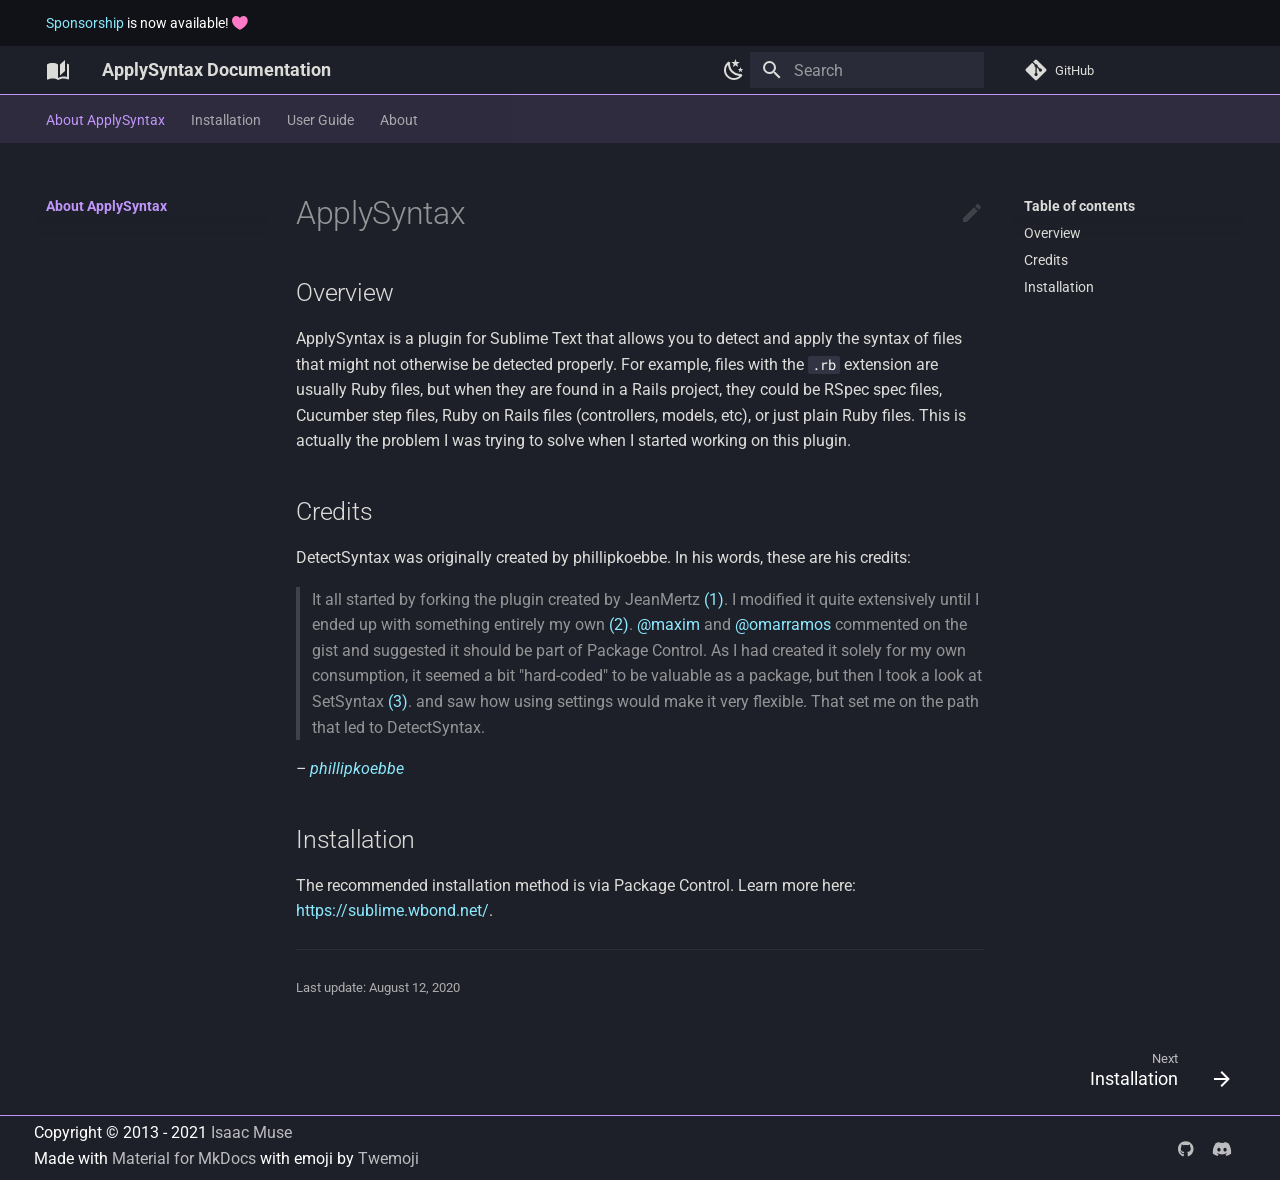
==== commit 6b7b42f0: "Deployed c3ce25a with MkDocs version: 1.4.0" ====
--- a/index.html
+++ b/index.html
@@ -1 +1 @@
-<!doctype html><html lang=en class=no-js> <head><meta charset=utf-8><meta name=viewport content="width=device-width,initial-scale=1"><meta name=description content="Syntax detector for Sublime Text."><link href=https://facelessuser.github.io/ApplySyntax/ rel=canonical><link rel=icon href=assets/images/favicon.png><meta name=generator content="mkdocs-1.3.1, mkdocs-material-8.3.9"><title>ApplySyntax Documentation</title><link rel=stylesheet href=assets/stylesheets/main.1d29e8d0.min.css><link rel=stylesheet href=assets/stylesheets/palette.cbb835fc.min.css><meta name=theme-color content=#7e56c2><script src=assets/pymdownx-extras/material-extra-theme-7c147bb7.js type=text/javascript></script><script src=assets/pymdownx-extras/material-extra-3rdparty-f4ebda09.js type=text/javascript></script><link rel=preconnect href=https://fonts.gstatic.com crossorigin><link rel=stylesheet href="https://fonts.googleapis.com/css?family=Roboto:300,300i,400,400i,700,700i%7CRoboto+Mono:400,400i,700,700i&display=fallback"><style>:root{--md-text-font:"Roboto";--md-code-font:"Roboto Mono"}</style><link rel=stylesheet href=assets/pymdownx-extras/extra-2d846d3021.css><script>__md_scope=new URL(".",location),__md_get=(e,_=localStorage,t=__md_scope)=>JSON.parse(_.getItem(t.pathname+"."+e)),__md_set=(e,_,t=localStorage,a=__md_scope)=>{try{t.setItem(a.pathname+"."+e,JSON.stringify(_))}catch(e){}}</script></head> <body dir=ltr data-md-color-scheme=dracula data-md-color-primary=deep-purple data-md-color-accent=deep-purple> <input class=md-toggle data-md-toggle=drawer type=checkbox id=__drawer autocomplete=off> <input class=md-toggle data-md-toggle=search type=checkbox id=__search autocomplete=off> <label class=md-overlay for=__drawer></label> <div data-md-component=skip> <a href=#applysyntax class=md-skip> Skip to content </a> </div> <div data-md-component=announce> <aside class=md-banner> <div class="md-banner__inner md-grid md-typeset"> <a href=about/contributing/#become-a-sponsor>Sponsorship</a> is now available! <span class="twemoji heart-throb"> <svg xmlns=http://www.w3.org/2000/svg width=16 height=16 viewbox="0 0 16 16"><path fill-rule=evenodd d="M7.655 14.916L8 14.25l.345.666a.752.752 0 01-.69 0zm0 0L8 14.25l.345.666.002-.001.006-.003.018-.01a7.643 7.643 0 00.31-.17 22.08 22.08 0 003.433-2.414C13.956 10.731 16 8.35 16 5.5 16 2.836 13.914 1 11.75 1 10.203 1 8.847 1.802 8 3.02 7.153 1.802 5.797 1 4.25 1 2.086 1 0 2.836 0 5.5c0 2.85 2.045 5.231 3.885 6.818a22.075 22.075 0 003.744 2.584l.018.01.006.003h.002z"/></svg> </span> </div> </aside> </div> <header class=md-header data-md-component=header> <nav class="md-header__inner md-grid" aria-label=Header> <a href=https://facelessuser.github.io/ApplySyntax/ title="ApplySyntax Documentation" class="md-header__button md-logo" aria-label="ApplySyntax Documentation"> <svg xmlns=http://www.w3.org/2000/svg viewbox="0 0 24 24"><path d="m19 2-5 4.5v11l5-4.5V2M6.5 5C4.55 5 2.45 5.4 1 6.5v14.66c0 .25.25.5.5.5.1 0 .15-.07.25-.07 1.35-.65 3.3-1.09 4.75-1.09 1.95 0 4.05.4 5.5 1.5 1.35-.85 3.8-1.5 5.5-1.5 1.65 0 3.35.31 4.75 1.06.1.05.15.03.25.03.25 0 .5-.25.5-.5V6.5c-.6-.45-1.25-.75-2-1V19c-1.1-.35-2.3-.5-3.5-.5-1.7 0-4.15.65-5.5 1.5V6.5C10.55 5.4 8.45 5 6.5 5Z"/></svg> </a> <label class="md-header__button md-icon" for=__drawer> <svg xmlns=http://www.w3.org/2000/svg viewbox="0 0 24 24"><path d="M3 6h18v2H3V6m0 5h18v2H3v-2m0 5h18v2H3v-2Z"/></svg> </label> <div class=md-header__title data-md-component=header-title> <div class=md-header__ellipsis> <div class=md-header__topic> <span class=md-ellipsis> ApplySyntax Documentation </span> </div> <div class=md-header__topic data-md-component=header-topic> <span class=md-ellipsis> About ApplySyntax </span> </div> </div> </div> <div class=md-header__options> <div class="md-header-nav__scheme md-header-nav__button md-source__icon md-icon"> <a href=javascript:toggleScheme(); title="Light mode" class=light-mode> <svg xmlns=http://www.w3.org/2000/svg viewbox="0 0 24 24"><path d="M12 7a5 5 0 0 1 5 5 5 5 0 0 1-5 5 5 5 0 0 1-5-5 5 5 0 0 1 5-5m0 2a3 3 0 0 0-3 3 3 3 0 0 0 3 3 3 3 0 0 0 3-3 3 3 0 0 0-3-3m0-7 2.39 3.42C13.65 5.15 12.84 5 12 5c-.84 0-1.65.15-2.39.42L12 2M3.34 7l4.16-.35A7.2 7.2 0 0 0 5.94 8.5c-.44.74-.69 1.5-.83 2.29L3.34 7m.02 10 1.76-3.77a7.131 7.131 0 0 0 2.38 4.14L3.36 17M20.65 7l-1.77 3.79a7.023 7.023 0 0 0-2.38-4.15l4.15.36m-.01 10-4.14.36c.59-.51 1.12-1.14 1.54-1.86.42-.73.69-1.5.83-2.29L20.64 17M12 22l-2.41-3.44c.74.27 1.55.44 2.41.44.82 0 1.63-.17 2.37-.44L12 22Z"/></svg> </a> <a href=javascript:toggleScheme(); title="Dark mode" class=dark-mode> <svg xmlns=http://www.w3.org/2000/svg viewbox="0 0 24 24"><path d="m17.75 4.09-2.53 1.94.91 3.06-2.63-1.81-2.63 1.81.91-3.06-2.53-1.94L12.44 4l1.06-3 1.06 3 3.19.09m3.5 6.91-1.64 1.25.59 1.98-1.7-1.17-1.7 1.17.59-1.98L15.75 11l2.06-.05L18.5 9l.69 1.95 2.06.05m-2.28 4.95c.83-.08 1.72 1.1 1.19 1.85-.32.45-.66.87-1.08 1.27C15.17 23 8.84 23 4.94 19.07c-3.91-3.9-3.91-10.24 0-14.14.4-.4.82-.76 1.27-1.08.75-.53 1.93.36 1.85 1.19-.27 2.86.69 5.83 2.89 8.02a9.96 9.96 0 0 0 8.02 2.89m-1.64 2.02a12.08 12.08 0 0 1-7.8-3.47c-2.17-2.19-3.33-5-3.49-7.82-2.81 3.14-2.7 7.96.31 10.98 3.02 3.01 7.84 3.12 10.98.31Z"/></svg> </a> <a href=javascript:toggleScheme(); title="System preference" class=system-mode> <svg xmlns=http://www.w3.org/2000/svg viewbox="0 0 24 24"><path d="M7.5 2c-1.79 1.15-3 3.18-3 5.5s1.21 4.35 3.03 5.5C4.46 13 2 10.54 2 7.5A5.5 5.5 0 0 1 7.5 2m11.57 1.5 1.43 1.43L4.93 20.5 3.5 19.07 19.07 3.5m-6.18 2.43L11.41 5 9.97 6l.42-1.7L9 3.24l1.75-.12.58-1.65L12 3.1l1.73.03-1.35 1.13.51 1.67m-3.3 3.61-1.16-.73-1.12.78.34-1.32-1.09-.83 1.36-.09.45-1.29.51 1.27 1.36.03-1.05.87.4 1.31M19 13.5a5.5 5.5 0 0 1-5.5 5.5c-1.22 0-2.35-.4-3.26-1.07l7.69-7.69c.67.91 1.07 2.04 1.07 3.26m-4.4 6.58 2.77-1.15-.24 3.35-2.53-2.2m4.33-2.7 1.15-2.77 2.2 2.54-3.35.23m1.15-4.96-1.14-2.78 3.34.24-2.2 2.54M9.63 18.93l2.77 1.15-2.53 2.19-.24-3.34Z"/></svg> </a> <a href=javascript:toggleScheme(); title="Unknown scheme" class=unknown-mode> <svg xmlns=http://www.w3.org/2000/svg viewbox="0 0 24 24"><path d="m15.07 11.25-.9.92C13.45 12.89 13 13.5 13 15h-2v-.5c0-1.11.45-2.11 1.17-2.83l1.24-1.26c.37-.36.59-.86.59-1.41a2 2 0 0 0-2-2 2 2 0 0 0-2 2H8a4 4 0 0 1 4-4 4 4 0 0 1 4 4 3.2 3.2 0 0 1-.93 2.25M13 19h-2v-2h2M12 2A10 10 0 0 0 2 12a10 10 0 0 0 10 10 10 10 0 0 0 10-10c0-5.53-4.5-10-10-10Z"/></svg> </a> </div> </div> <label class="md-header__button md-icon" for=__search> <svg xmlns=http://www.w3.org/2000/svg viewbox="0 0 24 24"><path d="M9.5 3A6.5 6.5 0 0 1 16 9.5c0 1.61-.59 3.09-1.56 4.23l.27.27h.79l5 5-1.5 1.5-5-5v-.79l-.27-.27A6.516 6.516 0 0 1 9.5 16 6.5 6.5 0 0 1 3 9.5 6.5 6.5 0 0 1 9.5 3m0 2C7 5 5 7 5 9.5S7 14 9.5 14 14 12 14 9.5 12 5 9.5 5Z"/></svg> </label> <div class=md-search data-md-component=search role=dialog> <label class=md-search__overlay for=__search></label> <div class=md-search__inner role=search> <form class=md-search__form name=search> <input type=text class=md-search__input name=query aria-label=Search placeholder=Search autocapitalize=off autocorrect=off autocomplete=off spellcheck=false data-md-component=search-query required> <label class="md-search__icon md-icon" for=__search> <svg xmlns=http://www.w3.org/2000/svg viewbox="0 0 24 24"><path d="M9.5 3A6.5 6.5 0 0 1 16 9.5c0 1.61-.59 3.09-1.56 4.23l.27.27h.79l5 5-1.5 1.5-5-5v-.79l-.27-.27A6.516 6.516 0 0 1 9.5 16 6.5 6.5 0 0 1 3 9.5 6.5 6.5 0 0 1 9.5 3m0 2C7 5 5 7 5 9.5S7 14 9.5 14 14 12 14 9.5 12 5 9.5 5Z"/></svg> <svg xmlns=http://www.w3.org/2000/svg viewbox="0 0 24 24"><path d="M20 11v2H8l5.5 5.5-1.42 1.42L4.16 12l7.92-7.92L13.5 5.5 8 11h12Z"/></svg> </label> <nav class=md-search__options aria-label=Search> <button type=reset class="md-search__icon md-icon" aria-label=Clear tabindex=-1> <svg xmlns=http://www.w3.org/2000/svg viewbox="0 0 24 24"><path d="M19 6.41 17.59 5 12 10.59 6.41 5 5 6.41 10.59 12 5 17.59 6.41 19 12 13.41 17.59 19 19 17.59 13.41 12 19 6.41Z"/></svg> </button> </nav> </form> <div class=md-search__output> <div class=md-search__scrollwrap data-md-scrollfix> <div class=md-search-result data-md-component=search-result> <div class=md-search-result__meta> Initializing search </div> <ol class=md-search-result__list></ol> </div> </div> </div> </div> </div> <div class=md-header__source> <a href=https://github.com/facelessuser/ApplySyntax title="Go to repository" class=md-source data-md-component=source> <div class="md-source__icon md-icon"> <svg xmlns=http://www.w3.org/2000/svg viewbox="0 0 448 512"><!-- Font Awesome Free 6.1.1 by @fontawesome - https://fontawesome.com License - https://fontawesome.com/license/free (Icons: CC BY 4.0, Fonts: SIL OFL 1.1, Code: MIT License) Copyright 2022 Fonticons, Inc.--><path d="M439.55 236.05 244 40.45a28.87 28.87 0 0 0-40.81 0l-40.66 40.63 51.52 51.52c27.06-9.14 52.68 16.77 43.39 43.68l49.66 49.66c34.23-11.8 61.18 31 35.47 56.69-26.49 26.49-70.21-2.87-56-37.34L240.22 199v121.85c25.3 12.54 22.26 41.85 9.08 55a34.34 34.34 0 0 1-48.55 0c-17.57-17.6-11.07-46.91 11.25-56v-123c-20.8-8.51-24.6-30.74-18.64-45L142.57 101 8.45 235.14a28.86 28.86 0 0 0 0 40.81l195.61 195.6a28.86 28.86 0 0 0 40.8 0l194.69-194.69a28.86 28.86 0 0 0 0-40.81z"/></svg> </div> <div class=md-source__repository> GitHub </div> </a> </div> </nav> </header> <div class=md-container data-md-component=container> <nav class=md-tabs aria-label=Tabs data-md-component=tabs> <div class="md-tabs__inner md-grid"> <ul class=md-tabs__list> <li class=md-tabs__item> <a href=. class="md-tabs__link md-tabs__link--active"> About ApplySyntax </a> </li> <li class=md-tabs__item> <a href=installation/ class=md-tabs__link> Installation </a> </li> <li class=md-tabs__item> <a href=usage/ class=md-tabs__link> User Guide </a> </li> <li class=md-tabs__item> <a href=about/license/ class=md-tabs__link> About </a> </li> </ul> </div> </nav> <main class=md-main data-md-component=main> <div class="md-main__inner md-grid"> <div class="md-sidebar md-sidebar--primary" data-md-component=sidebar data-md-type=navigation> <div class=md-sidebar__scrollwrap> <div class=md-sidebar__inner> <nav class="md-nav md-nav--primary md-nav--lifted" aria-label=Navigation data-md-level=0> <label class=md-nav__title for=__drawer> <a href=. title="ApplySyntax Documentation" class="md-nav__button md-logo" aria-label="ApplySyntax Documentation" data-md-component=logo> <svg xmlns=http://www.w3.org/2000/svg viewbox="0 0 24 24"><path d="m19 2-5 4.5v11l5-4.5V2M6.5 5C4.55 5 2.45 5.4 1 6.5v14.66c0 .25.25.5.5.5.1 0 .15-.07.25-.07 1.35-.65 3.3-1.09 4.75-1.09 1.95 0 4.05.4 5.5 1.5 1.35-.85 3.8-1.5 5.5-1.5 1.65 0 3.35.31 4.75 1.06.1.05.15.03.25.03.25 0 .5-.25.5-.5V6.5c-.6-.45-1.25-.75-2-1V19c-1.1-.35-2.3-.5-3.5-.5-1.7 0-4.15.65-5.5 1.5V6.5C10.55 5.4 8.45 5 6.5 5Z"/></svg> </a> ApplySyntax Documentation </label> <div class=md-nav__source> <a href=https://github.com/facelessuser/ApplySyntax title="Go to repository" class=md-source data-md-component=source> <div class="md-source__icon md-icon"> <svg xmlns=http://www.w3.org/2000/svg viewbox="0 0 448 512"><!-- Font Awesome Free 6.1.1 by @fontawesome - https://fontawesome.com License - https://fontawesome.com/license/free (Icons: CC BY 4.0, Fonts: SIL OFL 1.1, Code: MIT License) Copyright 2022 Fonticons, Inc.--><path d="M439.55 236.05 244 40.45a28.87 28.87 0 0 0-40.81 0l-40.66 40.63 51.52 51.52c27.06-9.14 52.68 16.77 43.39 43.68l49.66 49.66c34.23-11.8 61.18 31 35.47 56.69-26.49 26.49-70.21-2.87-56-37.34L240.22 199v121.85c25.3 12.54 22.26 41.85 9.08 55a34.34 34.34 0 0 1-48.55 0c-17.57-17.6-11.07-46.91 11.25-56v-123c-20.8-8.51-24.6-30.74-18.64-45L142.57 101 8.45 235.14a28.86 28.86 0 0 0 0 40.81l195.61 195.6a28.86 28.86 0 0 0 40.8 0l194.69-194.69a28.86 28.86 0 0 0 0-40.81z"/></svg> </div> <div class=md-source__repository> GitHub </div> </a> </div> <ul class=md-nav__list data-md-scrollfix> <li class="md-nav__item md-nav__item--active"> <input class="md-nav__toggle md-toggle" data-md-toggle=toc type=checkbox id=__toc> <label class="md-nav__link md-nav__link--active" for=__toc> About ApplySyntax <span class="md-nav__icon md-icon"></span> </label> <a href=. class="md-nav__link md-nav__link--active"> About ApplySyntax </a> <nav class="md-nav md-nav--secondary" aria-label="Table of contents"> <label class=md-nav__title for=__toc> <span class="md-nav__icon md-icon"></span> Table of contents </label> <ul class=md-nav__list data-md-component=toc data-md-scrollfix> <li class=md-nav__item> <a href=#overview class=md-nav__link> Overview </a> </li> <li class=md-nav__item> <a href=#credits class=md-nav__link> Credits </a> </li> <li class=md-nav__item> <a href=#installation class=md-nav__link> Installation </a> </li> </ul> </nav> </li> <li class=md-nav__item> <a href=installation/ class=md-nav__link> Installation </a> </li> <li class=md-nav__item> <a href=usage/ class=md-nav__link> User Guide </a> </li> <li class="md-nav__item md-nav__item--nested"> <input class="md-nav__toggle md-toggle" data-md-toggle=__nav_4 type=checkbox id=__nav_4> <label class=md-nav__link for=__nav_4> About <span class="md-nav__icon md-icon"></span> </label> <nav class=md-nav aria-label=About data-md-level=1> <label class=md-nav__title for=__nav_4> <span class="md-nav__icon md-icon"></span> About </label> <ul class=md-nav__list data-md-scrollfix> <li class=md-nav__item> <a href=about/license/ class=md-nav__link> License </a> </li> <li class=md-nav__item> <a href=about/contributing/ class=md-nav__link> Contributing &amp; Support </a> </li> <li class=md-nav__item> <a href=about/changelog/ class=md-nav__link> Changelog </a> </li> </ul> </nav> </li> </ul> </nav> </div> </div> </div> <div class="md-sidebar md-sidebar--secondary" data-md-component=sidebar data-md-type=toc> <div class=md-sidebar__scrollwrap> <div class=md-sidebar__inner> <nav class="md-nav md-nav--secondary" aria-label="Table of contents"> <label class=md-nav__title for=__toc> <span class="md-nav__icon md-icon"></span> Table of contents </label> <ul class=md-nav__list data-md-component=toc data-md-scrollfix> <li class=md-nav__item> <a href=#overview class=md-nav__link> Overview </a> </li> <li class=md-nav__item> <a href=#credits class=md-nav__link> Credits </a> </li> <li class=md-nav__item> <a href=#installation class=md-nav__link> Installation </a> </li> </ul> </nav> </div> </div> </div> <div class=md-content data-md-component=content> <article class="md-content__inner md-typeset"> <a href=https://github.com/facelessuser/ApplySyntax/tree/master/docs/src/markdown/index.md title="Edit this page" class="md-content__button md-icon"> <svg xmlns=http://www.w3.org/2000/svg viewbox="0 0 24 24"><path d="M20.71 7.04c.39-.39.39-1.04 0-1.41l-2.34-2.34c-.37-.39-1.02-.39-1.41 0l-1.84 1.83 3.75 3.75M3 17.25V21h3.75L17.81 9.93l-3.75-3.75L3 17.25Z"/></svg> </a> <h1 id=applysyntax>ApplySyntax<a class=headerlink href=#applysyntax title="Permanent link"></a></h1> <h2 id=overview>Overview<a class=headerlink href=#overview title="Permanent link"></a></h2> <p>ApplySyntax is a plugin for Sublime Text that allows you to detect and apply the syntax of files that might not otherwise be detected properly. For example, files with the <code>.rb</code> extension are usually Ruby files, but when they are found in a Rails project, they could be RSpec spec files, Cucumber step files, Ruby on Rails files (controllers, models, etc), or just plain Ruby files. This is actually the problem I was trying to solve when I started working on this plugin.</p> <h2 id=credits>Credits<a class=headerlink href=#credits title="Permanent link"></a></h2> <p>DetectSyntax was originally created by phillipkoebbe. In his words, these are his credits:</p> <blockquote> <p>It all started by forking the plugin created by JeanMertz <a href=https://gist.github.com/925008>(1)</a>. I modified it quite extensively until I ended up with something entirely my own <a href=https://gist.github.com/1497794>(2)</a>. <a class="magiclink magiclink-github magiclink-mention" href=https://github.com/maxim title="GitHub User: maxim">@maxim</a> and <a class="magiclink magiclink-github magiclink-mention" href=https://github.com/omarramos title="GitHub User: omarramos">@omarramos</a> commented on the gist and suggested it should be part of Package Control. As I had created it solely for my own consumption, it seemed a bit "hard-coded" to be valuable as a package, but then I took a look at SetSyntax <a href=https://github.com/aparajita/SetSyntax>(3)</a>. and saw how using settings would make it very flexible. That set me on the path that led to DetectSyntax.</p> </blockquote> <p><cite class=quote>&ndash; <a href=https://github.com/phillipkoebbe>phillipkoebbe</a></cite></p> <h2 id=installation>Installation<a class=headerlink href=#installation title="Permanent link"></a></h2> <p>The recommended installation method is via Package Control. Learn more here: <a href=https://sublime.wbond.net/ >https://sublime.wbond.net/</a>.</p> <hr> <div class=md-source-file> <small> Last update: <span class="git-revision-date-localized-plugin git-revision-date-localized-plugin-date">August 12, 2020</span> </small> </div> </article> </div> </div> <a href=# class="md-top md-icon" data-md-component=top hidden> <svg xmlns=http://www.w3.org/2000/svg viewbox="0 0 24 24"><path d="M13 20h-2V8l-5.5 5.5-1.42-1.42L12 4.16l7.92 7.92-1.42 1.42L13 8v12Z"/></svg> Back to top </a> </main> <footer class=md-footer> <nav class="md-footer__inner md-grid" aria-label=Footer> <a href=installation/ class="md-footer__link md-footer__link--next" rel=next> <div class=md-footer__title> <div class=md-ellipsis> <span class=md-footer__direction> Next </span> Installation </div> </div> <div class="md-footer__button md-icon"> <svg xmlns=http://www.w3.org/2000/svg viewbox="0 0 24 24"><path d="M4 11v2h12l-5.5 5.5 1.42 1.42L19.84 12l-7.92-7.92L10.5 5.5 16 11H4Z"/></svg> </div> </a> </nav> <div class="md-footer-meta md-typeset"> <div class="md-footer-meta__inner md-grid"> <div class=md-footer-copyright> <div class=md-footer-copyright__highlight> Copyright &copy; 2013 - 2021 <a href=https://github.com/facelessuser target=_blank rel=noopener>Isaac Muse</a> </div> Made with <a href=https://squidfunk.github.io/mkdocs-material/ target=_blank rel=noopener> Material for MkDocs </a> with emoji by <a href=https://github.com/twitter/twemoji target=_blank rel=noopener> Twemoji </a> </div> <div class=md-social> <a href=https://github.com/facelessuser target=_blank rel=noopener title=github.com class=md-social__link> <svg xmlns=http://www.w3.org/2000/svg viewbox="0 0 496 512"><!-- Font Awesome Free 6.1.1 by @fontawesome - https://fontawesome.com License - https://fontawesome.com/license/free (Icons: CC BY 4.0, Fonts: SIL OFL 1.1, Code: MIT License) Copyright 2022 Fonticons, Inc.--><path d="M165.9 397.4c0 2-2.3 3.6-5.2 3.6-3.3.3-5.6-1.3-5.6-3.6 0-2 2.3-3.6 5.2-3.6 3-.3 5.6 1.3 5.6 3.6zm-31.1-4.5c-.7 2 1.3 4.3 4.3 4.9 2.6 1 5.6 0 6.2-2s-1.3-4.3-4.3-5.2c-2.6-.7-5.5.3-6.2 2.3zm44.2-1.7c-2.9.7-4.9 2.6-4.6 4.9.3 2 2.9 3.3 5.9 2.6 2.9-.7 4.9-2.6 4.6-4.6-.3-1.9-3-3.2-5.9-2.9zM244.8 8C106.1 8 0 113.3 0 252c0 110.9 69.8 205.8 169.5 239.2 12.8 2.3 17.3-5.6 17.3-12.1 0-6.2-.3-40.4-.3-61.4 0 0-70 15-84.7-29.8 0 0-11.4-29.1-27.8-36.6 0 0-22.9-15.7 1.6-15.4 0 0 24.9 2 38.6 25.8 21.9 38.6 58.6 27.5 72.9 20.9 2.3-16 8.8-27.1 16-33.7-55.9-6.2-112.3-14.3-112.3-110.5 0-27.5 7.6-41.3 23.6-58.9-2.6-6.5-11.1-33.3 2.6-67.9 20.9-6.5 69 27 69 27 20-5.6 41.5-8.5 62.8-8.5s42.8 2.9 62.8 8.5c0 0 48.1-33.6 69-27 13.7 34.7 5.2 61.4 2.6 67.9 16 17.7 25.8 31.5 25.8 58.9 0 96.5-58.9 104.2-114.8 110.5 9.2 7.9 17 22.9 17 46.4 0 33.7-.3 75.4-.3 83.6 0 6.5 4.6 14.4 17.3 12.1C428.2 457.8 496 362.9 496 252 496 113.3 383.5 8 244.8 8zM97.2 352.9c-1.3 1-1 3.3.7 5.2 1.6 1.6 3.9 2.3 5.2 1 1.3-1 1-3.3-.7-5.2-1.6-1.6-3.9-2.3-5.2-1zm-10.8-8.1c-.7 1.3.3 2.9 2.3 3.9 1.6 1 3.6.7 4.3-.7.7-1.3-.3-2.9-2.3-3.9-2-.6-3.6-.3-4.3.7zm32.4 35.6c-1.6 1.3-1 4.3 1.3 6.2 2.3 2.3 5.2 2.6 6.5 1 1.3-1.3.7-4.3-1.3-6.2-2.2-2.3-5.2-2.6-6.5-1zm-11.4-14.7c-1.6 1-1.6 3.6 0 5.9 1.6 2.3 4.3 3.3 5.6 2.3 1.6-1.3 1.6-3.9 0-6.2-1.4-2.3-4-3.3-5.6-2z"/></svg> </a> <a href=https://discord.gg/TWs8Tgr target=_blank rel=noopener title=discord.gg class=md-social__link> <svg xmlns=http://www.w3.org/2000/svg viewbox="0 0 640 512"><!-- Font Awesome Free 6.1.1 by @fontawesome - https://fontawesome.com License - https://fontawesome.com/license/free (Icons: CC BY 4.0, Fonts: SIL OFL 1.1, Code: MIT License) Copyright 2022 Fonticons, Inc.--><path d="M524.531 69.836a1.5 1.5 0 0 0-.764-.7A485.065 485.065 0 0 0 404.081 32.03a1.816 1.816 0 0 0-1.923.91 337.461 337.461 0 0 0-14.9 30.6 447.848 447.848 0 0 0-134.426 0 309.541 309.541 0 0 0-15.135-30.6 1.89 1.89 0 0 0-1.924-.91 483.689 483.689 0 0 0-119.688 37.107 1.712 1.712 0 0 0-.788.676C39.068 183.651 18.186 294.69 28.43 404.354a2.016 2.016 0 0 0 .765 1.375 487.666 487.666 0 0 0 146.825 74.189 1.9 1.9 0 0 0 2.063-.676A348.2 348.2 0 0 0 208.12 430.4a1.86 1.86 0 0 0-1.019-2.588 321.173 321.173 0 0 1-45.868-21.853 1.885 1.885 0 0 1-.185-3.126 251.047 251.047 0 0 0 9.109-7.137 1.819 1.819 0 0 1 1.9-.256c96.229 43.917 200.41 43.917 295.5 0a1.812 1.812 0 0 1 1.924.233 234.533 234.533 0 0 0 9.132 7.16 1.884 1.884 0 0 1-.162 3.126 301.407 301.407 0 0 1-45.89 21.83 1.875 1.875 0 0 0-1 2.611 391.055 391.055 0 0 0 30.014 48.815 1.864 1.864 0 0 0 2.063.7A486.048 486.048 0 0 0 610.7 405.729a1.882 1.882 0 0 0 .765-1.352c12.264-126.783-20.532-236.912-86.934-334.541ZM222.491 337.58c-28.972 0-52.844-26.587-52.844-59.239s23.409-59.241 52.844-59.241c29.665 0 53.306 26.82 52.843 59.239 0 32.654-23.41 59.241-52.843 59.241Zm195.38 0c-28.971 0-52.843-26.587-52.843-59.239s23.409-59.241 52.843-59.241c29.667 0 53.307 26.82 52.844 59.239 0 32.654-23.177 59.241-52.844 59.241Z"/></svg> </a> </div> </div> </div> </footer> </div> <div class=md-dialog data-md-component=dialog> <div class="md-dialog__inner md-typeset"></div> </div> <script id=__config type=application/json>{"base": ".", "features": ["navigation.tabs", "navigation.top"], "search": "assets/javascripts/workers/search.b97dbffb.min.js", "translations": {"clipboard.copied": "Copied to clipboard", "clipboard.copy": "Copy to clipboard", "search.config.lang": "en", "search.config.pipeline": "trimmer, stopWordFilter", "search.config.separator": "[\\s\\-]+", "search.placeholder": "Search", "search.result.more.one": "1 more on this page", "search.result.more.other": "# more on this page", "search.result.none": "No matching documents", "search.result.one": "1 matching document", "search.result.other": "# matching documents", "search.result.placeholder": "Type to start searching", "search.result.term.missing": "Missing", "select.version.title": "Select version"}}</script> <script src=assets/javascripts/bundle.6c7ad80a.min.js></script> <script src=assets/pymdownx-extras/extra-loader-6cff4ffc.js></script> </body> </html>+<!doctype html><html lang=en class=no-js> <head><meta charset=utf-8><meta name=viewport content="width=device-width,initial-scale=1"><meta name=description content="Syntax detector for Sublime Text."><link href=https://facelessuser.github.io/ApplySyntax/ rel=canonical><link rel=icon href=assets/images/favicon.png><meta name=generator content="mkdocs-1.4.0, mkdocs-material-8.5.3"><title>ApplySyntax Documentation</title><link rel=stylesheet href=assets/stylesheets/main.7a952b86.min.css><link rel=stylesheet href=assets/stylesheets/palette.cbb835fc.min.css><meta name=theme-color content=#7e56c2><script src=assets/pymdownx-extras/material-extra-theme-7c147bb7.js type=text/javascript></script><script src=assets/pymdownx-extras/material-extra-3rdparty-f4ebda09.js type=text/javascript></script><link rel=preconnect href=https://fonts.gstatic.com crossorigin><link rel=stylesheet href="https://fonts.googleapis.com/css?family=Roboto:300,300i,400,400i,700,700i%7CRoboto+Mono:400,400i,700,700i&display=fallback"><style>:root{--md-text-font:"Roboto";--md-code-font:"Roboto Mono"}</style><link rel=stylesheet href=assets/pymdownx-extras/extra-2d846d3021.css><script>__md_scope=new URL(".",location),__md_hash=e=>[...e].reduce((e,_)=>(e<<5)-e+_.charCodeAt(0),0),__md_get=(e,_=localStorage,t=__md_scope)=>JSON.parse(_.getItem(t.pathname+"."+e)),__md_set=(e,_,t=localStorage,a=__md_scope)=>{try{t.setItem(a.pathname+"."+e,JSON.stringify(_))}catch(e){}}</script></head> <body dir=ltr data-md-color-scheme=dracula data-md-color-primary=deep-purple data-md-color-accent=deep-purple> <input class=md-toggle data-md-toggle=drawer type=checkbox id=__drawer autocomplete=off> <input class=md-toggle data-md-toggle=search type=checkbox id=__search autocomplete=off> <label class=md-overlay for=__drawer></label> <div data-md-component=skip> <a href=#applysyntax class=md-skip> Skip to content </a> </div> <div data-md-component=announce> <aside class=md-banner> <div class="md-banner__inner md-grid md-typeset"> <a href=about/contributing/#become-a-sponsor>Sponsorship</a> is now available! <span class="twemoji heart-throb"> <svg xmlns=http://www.w3.org/2000/svg width=16 height=16 viewbox="0 0 16 16"><path fill-rule=evenodd d="M7.655 14.916L8 14.25l.345.666a.752.752 0 01-.69 0zm0 0L8 14.25l.345.666.002-.001.006-.003.018-.01a7.643 7.643 0 00.31-.17 22.08 22.08 0 003.433-2.414C13.956 10.731 16 8.35 16 5.5 16 2.836 13.914 1 11.75 1 10.203 1 8.847 1.802 8 3.02 7.153 1.802 5.797 1 4.25 1 2.086 1 0 2.836 0 5.5c0 2.85 2.045 5.231 3.885 6.818a22.075 22.075 0 003.744 2.584l.018.01.006.003h.002z"/></svg> </span> </div> </aside> </div> <header class=md-header data-md-component=header> <nav class="md-header__inner md-grid" aria-label=Header> <a href=https://facelessuser.github.io/ApplySyntax/ title="ApplySyntax Documentation" class="md-header__button md-logo" aria-label="ApplySyntax Documentation"> <svg xmlns=http://www.w3.org/2000/svg viewbox="0 0 24 24"><path d="m19 2-5 4.5v11l5-4.5V2M6.5 5C4.55 5 2.45 5.4 1 6.5v14.66c0 .25.25.5.5.5.1 0 .15-.07.25-.07 1.35-.65 3.3-1.09 4.75-1.09 1.95 0 4.05.4 5.5 1.5 1.35-.85 3.8-1.5 5.5-1.5 1.65 0 3.35.31 4.75 1.06.1.05.15.03.25.03.25 0 .5-.25.5-.5V6.5c-.6-.45-1.25-.75-2-1V19c-1.1-.35-2.3-.5-3.5-.5-1.7 0-4.15.65-5.5 1.5V6.5C10.55 5.4 8.45 5 6.5 5Z"/></svg> </a> <label class="md-header__button md-icon" for=__drawer> <svg xmlns=http://www.w3.org/2000/svg viewbox="0 0 24 24"><path d="M3 6h18v2H3V6m0 5h18v2H3v-2m0 5h18v2H3v-2Z"/></svg> </label> <div class=md-header__title data-md-component=header-title> <div class=md-header__ellipsis> <div class=md-header__topic> <span class=md-ellipsis> ApplySyntax Documentation </span> </div> <div class=md-header__topic data-md-component=header-topic> <span class=md-ellipsis> About ApplySyntax </span> </div> </div> </div> <div class=md-header__options> <div class="md-header-nav__scheme md-header-nav__button md-source__icon md-icon"> <a href=javascript:toggleScheme(); title="Light mode" class=light-mode> <svg xmlns=http://www.w3.org/2000/svg viewbox="0 0 24 24"><path d="M12 7a5 5 0 0 1 5 5 5 5 0 0 1-5 5 5 5 0 0 1-5-5 5 5 0 0 1 5-5m0 2a3 3 0 0 0-3 3 3 3 0 0 0 3 3 3 3 0 0 0 3-3 3 3 0 0 0-3-3m0-7 2.39 3.42C13.65 5.15 12.84 5 12 5c-.84 0-1.65.15-2.39.42L12 2M3.34 7l4.16-.35A7.2 7.2 0 0 0 5.94 8.5c-.44.74-.69 1.5-.83 2.29L3.34 7m.02 10 1.76-3.77a7.131 7.131 0 0 0 2.38 4.14L3.36 17M20.65 7l-1.77 3.79a7.023 7.023 0 0 0-2.38-4.15l4.15.36m-.01 10-4.14.36c.59-.51 1.12-1.14 1.54-1.86.42-.73.69-1.5.83-2.29L20.64 17M12 22l-2.41-3.44c.74.27 1.55.44 2.41.44.82 0 1.63-.17 2.37-.44L12 22Z"/></svg> </a> <a href=javascript:toggleScheme(); title="Dark mode" class=dark-mode> <svg xmlns=http://www.w3.org/2000/svg viewbox="0 0 24 24"><path d="m17.75 4.09-2.53 1.94.91 3.06-2.63-1.81-2.63 1.81.91-3.06-2.53-1.94L12.44 4l1.06-3 1.06 3 3.19.09m3.5 6.91-1.64 1.25.59 1.98-1.7-1.17-1.7 1.17.59-1.98L15.75 11l2.06-.05L18.5 9l.69 1.95 2.06.05m-2.28 4.95c.83-.08 1.72 1.1 1.19 1.85-.32.45-.66.87-1.08 1.27C15.17 23 8.84 23 4.94 19.07c-3.91-3.9-3.91-10.24 0-14.14.4-.4.82-.76 1.27-1.08.75-.53 1.93.36 1.85 1.19-.27 2.86.69 5.83 2.89 8.02a9.96 9.96 0 0 0 8.02 2.89m-1.64 2.02a12.08 12.08 0 0 1-7.8-3.47c-2.17-2.19-3.33-5-3.49-7.82-2.81 3.14-2.7 7.96.31 10.98 3.02 3.01 7.84 3.12 10.98.31Z"/></svg> </a> <a href=javascript:toggleScheme(); title="System preference" class=system-mode> <svg xmlns=http://www.w3.org/2000/svg viewbox="0 0 24 24"><path d="M7.5 2c-1.79 1.15-3 3.18-3 5.5s1.21 4.35 3.03 5.5C4.46 13 2 10.54 2 7.5A5.5 5.5 0 0 1 7.5 2m11.57 1.5 1.43 1.43L4.93 20.5 3.5 19.07 19.07 3.5m-6.18 2.43L11.41 5 9.97 6l.42-1.7L9 3.24l1.75-.12.58-1.65L12 3.1l1.73.03-1.35 1.13.51 1.67m-3.3 3.61-1.16-.73-1.12.78.34-1.32-1.09-.83 1.36-.09.45-1.29.51 1.27 1.36.03-1.05.87.4 1.31M19 13.5a5.5 5.5 0 0 1-5.5 5.5c-1.22 0-2.35-.4-3.26-1.07l7.69-7.69c.67.91 1.07 2.04 1.07 3.26m-4.4 6.58 2.77-1.15-.24 3.35-2.53-2.2m4.33-2.7 1.15-2.77 2.2 2.54-3.35.23m1.15-4.96-1.14-2.78 3.34.24-2.2 2.54M9.63 18.93l2.77 1.15-2.53 2.19-.24-3.34Z"/></svg> </a> <a href=javascript:toggleScheme(); title="Unknown scheme" class=unknown-mode> <svg xmlns=http://www.w3.org/2000/svg viewbox="0 0 24 24"><path d="m15.07 11.25-.9.92C13.45 12.89 13 13.5 13 15h-2v-.5c0-1.11.45-2.11 1.17-2.83l1.24-1.26c.37-.36.59-.86.59-1.41a2 2 0 0 0-2-2 2 2 0 0 0-2 2H8a4 4 0 0 1 4-4 4 4 0 0 1 4 4 3.2 3.2 0 0 1-.93 2.25M13 19h-2v-2h2M12 2A10 10 0 0 0 2 12a10 10 0 0 0 10 10 10 10 0 0 0 10-10c0-5.53-4.5-10-10-10Z"/></svg> </a> </div> </div> <label class="md-header__button md-icon" for=__search> <svg xmlns=http://www.w3.org/2000/svg viewbox="0 0 24 24"><path d="M9.5 3A6.5 6.5 0 0 1 16 9.5c0 1.61-.59 3.09-1.56 4.23l.27.27h.79l5 5-1.5 1.5-5-5v-.79l-.27-.27A6.516 6.516 0 0 1 9.5 16 6.5 6.5 0 0 1 3 9.5 6.5 6.5 0 0 1 9.5 3m0 2C7 5 5 7 5 9.5S7 14 9.5 14 14 12 14 9.5 12 5 9.5 5Z"/></svg> </label> <div class=md-search data-md-component=search role=dialog> <label class=md-search__overlay for=__search></label> <div class=md-search__inner role=search> <form class=md-search__form name=search> <input type=text class=md-search__input name=query aria-label=Search placeholder=Search autocapitalize=off autocorrect=off autocomplete=off spellcheck=false data-md-component=search-query required> <label class="md-search__icon md-icon" for=__search> <svg xmlns=http://www.w3.org/2000/svg viewbox="0 0 24 24"><path d="M9.5 3A6.5 6.5 0 0 1 16 9.5c0 1.61-.59 3.09-1.56 4.23l.27.27h.79l5 5-1.5 1.5-5-5v-.79l-.27-.27A6.516 6.516 0 0 1 9.5 16 6.5 6.5 0 0 1 3 9.5 6.5 6.5 0 0 1 9.5 3m0 2C7 5 5 7 5 9.5S7 14 9.5 14 14 12 14 9.5 12 5 9.5 5Z"/></svg> <svg xmlns=http://www.w3.org/2000/svg viewbox="0 0 24 24"><path d="M20 11v2H8l5.5 5.5-1.42 1.42L4.16 12l7.92-7.92L13.5 5.5 8 11h12Z"/></svg> </label> <nav class=md-search__options aria-label=Search> <button type=reset class="md-search__icon md-icon" title=Clear aria-label=Clear tabindex=-1> <svg xmlns=http://www.w3.org/2000/svg viewbox="0 0 24 24"><path d="M19 6.41 17.59 5 12 10.59 6.41 5 5 6.41 10.59 12 5 17.59 6.41 19 12 13.41 17.59 19 19 17.59 13.41 12 19 6.41Z"/></svg> </button> </nav> </form> <div class=md-search__output> <div class=md-search__scrollwrap data-md-scrollfix> <div class=md-search-result data-md-component=search-result> <div class=md-search-result__meta> Initializing search </div> <ol class=md-search-result__list></ol> </div> </div> </div> </div> </div> <div class=md-header__source> <a href=https://github.com/facelessuser/ApplySyntax title="Go to repository" class=md-source data-md-component=source> <div class="md-source__icon md-icon"> <svg xmlns=http://www.w3.org/2000/svg viewbox="0 0 448 512"><!-- Font Awesome Free 6.2.0 by @fontawesome - https://fontawesome.com License - https://fontawesome.com/license/free (Icons: CC BY 4.0, Fonts: SIL OFL 1.1, Code: MIT License) Copyright 2022 Fonticons, Inc.--><path d="M439.55 236.05 244 40.45a28.87 28.87 0 0 0-40.81 0l-40.66 40.63 51.52 51.52c27.06-9.14 52.68 16.77 43.39 43.68l49.66 49.66c34.23-11.8 61.18 31 35.47 56.69-26.49 26.49-70.21-2.87-56-37.34L240.22 199v121.85c25.3 12.54 22.26 41.85 9.08 55a34.34 34.34 0 0 1-48.55 0c-17.57-17.6-11.07-46.91 11.25-56v-123c-20.8-8.51-24.6-30.74-18.64-45L142.57 101 8.45 235.14a28.86 28.86 0 0 0 0 40.81l195.61 195.6a28.86 28.86 0 0 0 40.8 0l194.69-194.69a28.86 28.86 0 0 0 0-40.81z"/></svg> </div> <div class=md-source__repository> GitHub </div> </a> </div> </nav> </header> <div class=md-container data-md-component=container> <nav class=md-tabs aria-label=Tabs data-md-component=tabs> <div class="md-tabs__inner md-grid"> <ul class=md-tabs__list> <li class=md-tabs__item> <a href=. class="md-tabs__link md-tabs__link--active"> About ApplySyntax </a> </li> <li class=md-tabs__item> <a href=installation/ class=md-tabs__link> Installation </a> </li> <li class=md-tabs__item> <a href=usage/ class=md-tabs__link> User Guide </a> </li> <li class=md-tabs__item> <a href=about/license/ class=md-tabs__link> About </a> </li> </ul> </div> </nav> <main class=md-main data-md-component=main> <div class="md-main__inner md-grid"> <div class="md-sidebar md-sidebar--primary" data-md-component=sidebar data-md-type=navigation> <div class=md-sidebar__scrollwrap> <div class=md-sidebar__inner> <nav class="md-nav md-nav--primary md-nav--lifted" aria-label=Navigation data-md-level=0> <label class=md-nav__title for=__drawer> <a href=. title="ApplySyntax Documentation" class="md-nav__button md-logo" aria-label="ApplySyntax Documentation" data-md-component=logo> <svg xmlns=http://www.w3.org/2000/svg viewbox="0 0 24 24"><path d="m19 2-5 4.5v11l5-4.5V2M6.5 5C4.55 5 2.45 5.4 1 6.5v14.66c0 .25.25.5.5.5.1 0 .15-.07.25-.07 1.35-.65 3.3-1.09 4.75-1.09 1.95 0 4.05.4 5.5 1.5 1.35-.85 3.8-1.5 5.5-1.5 1.65 0 3.35.31 4.75 1.06.1.05.15.03.25.03.25 0 .5-.25.5-.5V6.5c-.6-.45-1.25-.75-2-1V19c-1.1-.35-2.3-.5-3.5-.5-1.7 0-4.15.65-5.5 1.5V6.5C10.55 5.4 8.45 5 6.5 5Z"/></svg> </a> ApplySyntax Documentation </label> <div class=md-nav__source> <a href=https://github.com/facelessuser/ApplySyntax title="Go to repository" class=md-source data-md-component=source> <div class="md-source__icon md-icon"> <svg xmlns=http://www.w3.org/2000/svg viewbox="0 0 448 512"><!-- Font Awesome Free 6.2.0 by @fontawesome - https://fontawesome.com License - https://fontawesome.com/license/free (Icons: CC BY 4.0, Fonts: SIL OFL 1.1, Code: MIT License) Copyright 2022 Fonticons, Inc.--><path d="M439.55 236.05 244 40.45a28.87 28.87 0 0 0-40.81 0l-40.66 40.63 51.52 51.52c27.06-9.14 52.68 16.77 43.39 43.68l49.66 49.66c34.23-11.8 61.18 31 35.47 56.69-26.49 26.49-70.21-2.87-56-37.34L240.22 199v121.85c25.3 12.54 22.26 41.85 9.08 55a34.34 34.34 0 0 1-48.55 0c-17.57-17.6-11.07-46.91 11.25-56v-123c-20.8-8.51-24.6-30.74-18.64-45L142.57 101 8.45 235.14a28.86 28.86 0 0 0 0 40.81l195.61 195.6a28.86 28.86 0 0 0 40.8 0l194.69-194.69a28.86 28.86 0 0 0 0-40.81z"/></svg> </div> <div class=md-source__repository> GitHub </div> </a> </div> <ul class=md-nav__list data-md-scrollfix> <li class="md-nav__item md-nav__item--active"> <input class="md-nav__toggle md-toggle" data-md-toggle=toc type=checkbox id=__toc> <label class="md-nav__link md-nav__link--active" for=__toc> About ApplySyntax <span class="md-nav__icon md-icon"></span> </label> <a href=. class="md-nav__link md-nav__link--active"> About ApplySyntax </a> <nav class="md-nav md-nav--secondary" aria-label="Table of contents"> <label class=md-nav__title for=__toc> <span class="md-nav__icon md-icon"></span> Table of contents </label> <ul class=md-nav__list data-md-component=toc data-md-scrollfix> <li class=md-nav__item> <a href=#overview class=md-nav__link> Overview </a> </li> <li class=md-nav__item> <a href=#credits class=md-nav__link> Credits </a> </li> <li class=md-nav__item> <a href=#installation class=md-nav__link> Installation </a> </li> </ul> </nav> </li> <li class=md-nav__item> <a href=installation/ class=md-nav__link> Installation </a> </li> <li class=md-nav__item> <a href=usage/ class=md-nav__link> User Guide </a> </li> <li class="md-nav__item md-nav__item--nested"> <input class="md-nav__toggle md-toggle" data-md-toggle=__nav_4 type=checkbox id=__nav_4> <label class=md-nav__link for=__nav_4> About <span class="md-nav__icon md-icon"></span> </label> <nav class=md-nav aria-label=About data-md-level=1> <label class=md-nav__title for=__nav_4> <span class="md-nav__icon md-icon"></span> About </label> <ul class=md-nav__list data-md-scrollfix> <li class=md-nav__item> <a href=about/license/ class=md-nav__link> License </a> </li> <li class=md-nav__item> <a href=about/contributing/ class=md-nav__link> Contributing &amp; Support </a> </li> <li class=md-nav__item> <a href=about/changelog/ class=md-nav__link> Changelog </a> </li> </ul> </nav> </li> </ul> </nav> </div> </div> </div> <div class="md-sidebar md-sidebar--secondary" data-md-component=sidebar data-md-type=toc> <div class=md-sidebar__scrollwrap> <div class=md-sidebar__inner> <nav class="md-nav md-nav--secondary" aria-label="Table of contents"> <label class=md-nav__title for=__toc> <span class="md-nav__icon md-icon"></span> Table of contents </label> <ul class=md-nav__list data-md-component=toc data-md-scrollfix> <li class=md-nav__item> <a href=#overview class=md-nav__link> Overview </a> </li> <li class=md-nav__item> <a href=#credits class=md-nav__link> Credits </a> </li> <li class=md-nav__item> <a href=#installation class=md-nav__link> Installation </a> </li> </ul> </nav> </div> </div> </div> <div class=md-content data-md-component=content> <article class="md-content__inner md-typeset"> <a href=https://github.com/facelessuser/ApplySyntax/tree/master/docs/src/markdown/index.md title="Edit this page" class="md-content__button md-icon"> <svg xmlns=http://www.w3.org/2000/svg viewbox="0 0 24 24"><path d="M20.71 7.04c.39-.39.39-1.04 0-1.41l-2.34-2.34c-.37-.39-1.02-.39-1.41 0l-1.84 1.83 3.75 3.75M3 17.25V21h3.75L17.81 9.93l-3.75-3.75L3 17.25Z"/></svg> </a> <h1 id=applysyntax>ApplySyntax<a class=headerlink href=#applysyntax title="Permanent link"></a></h1> <h2 id=overview>Overview<a class=headerlink href=#overview title="Permanent link"></a></h2> <p>ApplySyntax is a plugin for Sublime Text that allows you to detect and apply the syntax of files that might not otherwise be detected properly. For example, files with the <code>.rb</code> extension are usually Ruby files, but when they are found in a Rails project, they could be RSpec spec files, Cucumber step files, Ruby on Rails files (controllers, models, etc), or just plain Ruby files. This is actually the problem I was trying to solve when I started working on this plugin.</p> <h2 id=credits>Credits<a class=headerlink href=#credits title="Permanent link"></a></h2> <p>DetectSyntax was originally created by phillipkoebbe. In his words, these are his credits:</p> <blockquote> <p>It all started by forking the plugin created by JeanMertz <a href=https://gist.github.com/925008>(1)</a>. I modified it quite extensively until I ended up with something entirely my own <a href=https://gist.github.com/1497794>(2)</a>. <a class="magiclink magiclink-github magiclink-mention" href=https://github.com/maxim title="GitHub User: maxim">@maxim</a> and <a class="magiclink magiclink-github magiclink-mention" href=https://github.com/omarramos title="GitHub User: omarramos">@omarramos</a> commented on the gist and suggested it should be part of Package Control. As I had created it solely for my own consumption, it seemed a bit "hard-coded" to be valuable as a package, but then I took a look at SetSyntax <a href=https://github.com/aparajita/SetSyntax>(3)</a>. and saw how using settings would make it very flexible. That set me on the path that led to DetectSyntax.</p> </blockquote> <p><cite class=quote>&ndash; <a href=https://github.com/phillipkoebbe>phillipkoebbe</a></cite></p> <h2 id=installation>Installation<a class=headerlink href=#installation title="Permanent link"></a></h2> <p>The recommended installation method is via Package Control. Learn more here: <a href=https://sublime.wbond.net/ >https://sublime.wbond.net/</a>.</p> <hr> <div class=md-source-file> <small> Last update: <span class="git-revision-date-localized-plugin git-revision-date-localized-plugin-date">August 12, 2020</span> </small> </div> </article> </div> </div> <a href=# class="md-top md-icon" data-md-component=top hidden> <svg xmlns=http://www.w3.org/2000/svg viewbox="0 0 24 24"><path d="M13 20h-2V8l-5.5 5.5-1.42-1.42L12 4.16l7.92 7.92-1.42 1.42L13 8v12Z"/></svg> Back to top </a> </main> <footer class=md-footer> <nav class="md-footer__inner md-grid" aria-label=Footer> <a href=installation/ class="md-footer__link md-footer__link--next" rel=next> <div class=md-footer__title> <div class=md-ellipsis> <span class=md-footer__direction> Next </span> Installation </div> </div> <div class="md-footer__button md-icon"> <svg xmlns=http://www.w3.org/2000/svg viewbox="0 0 24 24"><path d="M4 11v2h12l-5.5 5.5 1.42 1.42L19.84 12l-7.92-7.92L10.5 5.5 16 11H4Z"/></svg> </div> </a> </nav> <div class="md-footer-meta md-typeset"> <div class="md-footer-meta__inner md-grid"> <div class=md-footer-copyright> <div class=md-footer-copyright__highlight> Copyright &copy; 2013 - 2021 <a href=https://github.com/facelessuser target=_blank rel=noopener>Isaac Muse</a> </div> Made with <a href=https://squidfunk.github.io/mkdocs-material/ target=_blank rel=noopener> Material for MkDocs </a> with emoji by <a href=https://github.com/twitter/twemoji target=_blank rel=noopener> Twemoji </a> </div> <div class=md-social> <a href=https://github.com/facelessuser target=_blank rel=noopener title=github.com class=md-social__link> <svg xmlns=http://www.w3.org/2000/svg viewbox="0 0 496 512"><!-- Font Awesome Free 6.2.0 by @fontawesome - https://fontawesome.com License - https://fontawesome.com/license/free (Icons: CC BY 4.0, Fonts: SIL OFL 1.1, Code: MIT License) Copyright 2022 Fonticons, Inc.--><path d="M165.9 397.4c0 2-2.3 3.6-5.2 3.6-3.3.3-5.6-1.3-5.6-3.6 0-2 2.3-3.6 5.2-3.6 3-.3 5.6 1.3 5.6 3.6zm-31.1-4.5c-.7 2 1.3 4.3 4.3 4.9 2.6 1 5.6 0 6.2-2s-1.3-4.3-4.3-5.2c-2.6-.7-5.5.3-6.2 2.3zm44.2-1.7c-2.9.7-4.9 2.6-4.6 4.9.3 2 2.9 3.3 5.9 2.6 2.9-.7 4.9-2.6 4.6-4.6-.3-1.9-3-3.2-5.9-2.9zM244.8 8C106.1 8 0 113.3 0 252c0 110.9 69.8 205.8 169.5 239.2 12.8 2.3 17.3-5.6 17.3-12.1 0-6.2-.3-40.4-.3-61.4 0 0-70 15-84.7-29.8 0 0-11.4-29.1-27.8-36.6 0 0-22.9-15.7 1.6-15.4 0 0 24.9 2 38.6 25.8 21.9 38.6 58.6 27.5 72.9 20.9 2.3-16 8.8-27.1 16-33.7-55.9-6.2-112.3-14.3-112.3-110.5 0-27.5 7.6-41.3 23.6-58.9-2.6-6.5-11.1-33.3 2.6-67.9 20.9-6.5 69 27 69 27 20-5.6 41.5-8.5 62.8-8.5s42.8 2.9 62.8 8.5c0 0 48.1-33.6 69-27 13.7 34.7 5.2 61.4 2.6 67.9 16 17.7 25.8 31.5 25.8 58.9 0 96.5-58.9 104.2-114.8 110.5 9.2 7.9 17 22.9 17 46.4 0 33.7-.3 75.4-.3 83.6 0 6.5 4.6 14.4 17.3 12.1C428.2 457.8 496 362.9 496 252 496 113.3 383.5 8 244.8 8zM97.2 352.9c-1.3 1-1 3.3.7 5.2 1.6 1.6 3.9 2.3 5.2 1 1.3-1 1-3.3-.7-5.2-1.6-1.6-3.9-2.3-5.2-1zm-10.8-8.1c-.7 1.3.3 2.9 2.3 3.9 1.6 1 3.6.7 4.3-.7.7-1.3-.3-2.9-2.3-3.9-2-.6-3.6-.3-4.3.7zm32.4 35.6c-1.6 1.3-1 4.3 1.3 6.2 2.3 2.3 5.2 2.6 6.5 1 1.3-1.3.7-4.3-1.3-6.2-2.2-2.3-5.2-2.6-6.5-1zm-11.4-14.7c-1.6 1-1.6 3.6 0 5.9 1.6 2.3 4.3 3.3 5.6 2.3 1.6-1.3 1.6-3.9 0-6.2-1.4-2.3-4-3.3-5.6-2z"/></svg> </a> <a href=https://discord.gg/TWs8Tgr target=_blank rel=noopener title=discord.gg class=md-social__link> <svg xmlns=http://www.w3.org/2000/svg viewbox="0 0 640 512"><!-- Font Awesome Free 6.2.0 by @fontawesome - https://fontawesome.com License - https://fontawesome.com/license/free (Icons: CC BY 4.0, Fonts: SIL OFL 1.1, Code: MIT License) Copyright 2022 Fonticons, Inc.--><path d="M524.531 69.836a1.5 1.5 0 0 0-.764-.7A485.065 485.065 0 0 0 404.081 32.03a1.816 1.816 0 0 0-1.923.91 337.461 337.461 0 0 0-14.9 30.6 447.848 447.848 0 0 0-134.426 0 309.541 309.541 0 0 0-15.135-30.6 1.89 1.89 0 0 0-1.924-.91 483.689 483.689 0 0 0-119.688 37.107 1.712 1.712 0 0 0-.788.676C39.068 183.651 18.186 294.69 28.43 404.354a2.016 2.016 0 0 0 .765 1.375 487.666 487.666 0 0 0 146.825 74.189 1.9 1.9 0 0 0 2.063-.676A348.2 348.2 0 0 0 208.12 430.4a1.86 1.86 0 0 0-1.019-2.588 321.173 321.173 0 0 1-45.868-21.853 1.885 1.885 0 0 1-.185-3.126 251.047 251.047 0 0 0 9.109-7.137 1.819 1.819 0 0 1 1.9-.256c96.229 43.917 200.41 43.917 295.5 0a1.812 1.812 0 0 1 1.924.233 234.533 234.533 0 0 0 9.132 7.16 1.884 1.884 0 0 1-.162 3.126 301.407 301.407 0 0 1-45.89 21.83 1.875 1.875 0 0 0-1 2.611 391.055 391.055 0 0 0 30.014 48.815 1.864 1.864 0 0 0 2.063.7A486.048 486.048 0 0 0 610.7 405.729a1.882 1.882 0 0 0 .765-1.352c12.264-126.783-20.532-236.912-86.934-334.541ZM222.491 337.58c-28.972 0-52.844-26.587-52.844-59.239s23.409-59.241 52.844-59.241c29.665 0 53.306 26.82 52.843 59.239 0 32.654-23.41 59.241-52.843 59.241Zm195.38 0c-28.971 0-52.843-26.587-52.843-59.239s23.409-59.241 52.843-59.241c29.667 0 53.307 26.82 52.844 59.239 0 32.654-23.177 59.241-52.844 59.241Z"/></svg> </a> </div> </div> </div> </footer> </div> <div class=md-dialog data-md-component=dialog> <div class="md-dialog__inner md-typeset"></div> </div> <script id=__config type=application/json>{"base": ".", "features": ["navigation.tabs", "navigation.top"], "search": "assets/javascripts/workers/search.5bf1dace.min.js", "translations": {"clipboard.copied": "Copied to clipboard", "clipboard.copy": "Copy to clipboard", "search.config.lang": "en", "search.config.pipeline": "trimmer, stopWordFilter", "search.config.separator": "[\\s\\-]+", "search.placeholder": "Search", "search.result.more.one": "1 more on this page", "search.result.more.other": "# more on this page", "search.result.none": "No matching documents", "search.result.one": "1 matching document", "search.result.other": "# matching documents", "search.result.placeholder": "Type to start searching", "search.result.term.missing": "Missing", "select.version.title": "Select version"}}</script> <script src=assets/javascripts/bundle.37e9125f.min.js></script> <script src=assets/pymdownx-extras/extra-loader-6cff4ffc.js></script> </body> </html>
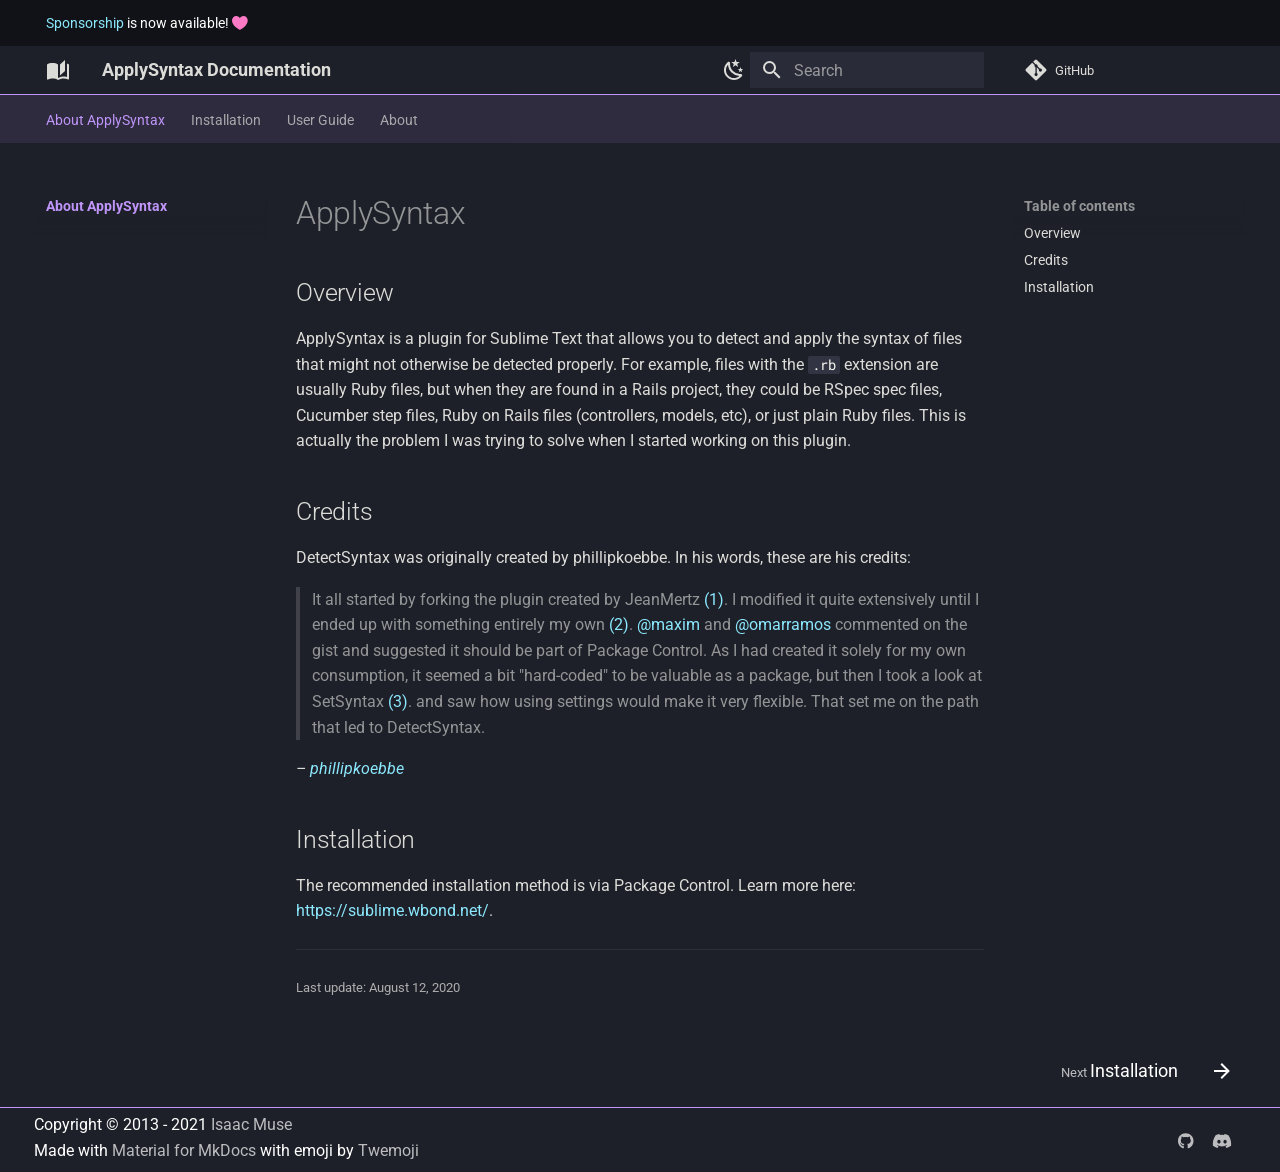
==== commit 29669383: "Deployed 4a98068 with MkDocs version: 1.5.2" ====
--- a/index.html
+++ b/index.html
@@ -1 +1 @@
-<!doctype html><html lang=en class=no-js> <head><meta charset=utf-8><meta name=viewport content="width=device-width,initial-scale=1"><meta name=description content="Syntax detector for Sublime Text."><link href=https://facelessuser.github.io/ApplySyntax/ rel=canonical><link rel=icon href=assets/images/favicon.png><meta name=generator content="mkdocs-1.4.0, mkdocs-material-8.5.3"><title>ApplySyntax Documentation</title><link rel=stylesheet href=assets/stylesheets/main.7a952b86.min.css><link rel=stylesheet href=assets/stylesheets/palette.cbb835fc.min.css><meta name=theme-color content=#7e56c2><script src=assets/pymdownx-extras/material-extra-theme-7c147bb7.js type=text/javascript></script><script src=assets/pymdownx-extras/material-extra-3rdparty-f4ebda09.js type=text/javascript></script><link rel=preconnect href=https://fonts.gstatic.com crossorigin><link rel=stylesheet href="https://fonts.googleapis.com/css?family=Roboto:300,300i,400,400i,700,700i%7CRoboto+Mono:400,400i,700,700i&display=fallback"><style>:root{--md-text-font:"Roboto";--md-code-font:"Roboto Mono"}</style><link rel=stylesheet href=assets/pymdownx-extras/extra-2d846d3021.css><script>__md_scope=new URL(".",location),__md_hash=e=>[...e].reduce((e,_)=>(e<<5)-e+_.charCodeAt(0),0),__md_get=(e,_=localStorage,t=__md_scope)=>JSON.parse(_.getItem(t.pathname+"."+e)),__md_set=(e,_,t=localStorage,a=__md_scope)=>{try{t.setItem(a.pathname+"."+e,JSON.stringify(_))}catch(e){}}</script></head> <body dir=ltr data-md-color-scheme=dracula data-md-color-primary=deep-purple data-md-color-accent=deep-purple> <input class=md-toggle data-md-toggle=drawer type=checkbox id=__drawer autocomplete=off> <input class=md-toggle data-md-toggle=search type=checkbox id=__search autocomplete=off> <label class=md-overlay for=__drawer></label> <div data-md-component=skip> <a href=#applysyntax class=md-skip> Skip to content </a> </div> <div data-md-component=announce> <aside class=md-banner> <div class="md-banner__inner md-grid md-typeset"> <a href=about/contributing/#become-a-sponsor>Sponsorship</a> is now available! <span class="twemoji heart-throb"> <svg xmlns=http://www.w3.org/2000/svg width=16 height=16 viewbox="0 0 16 16"><path fill-rule=evenodd d="M7.655 14.916L8 14.25l.345.666a.752.752 0 01-.69 0zm0 0L8 14.25l.345.666.002-.001.006-.003.018-.01a7.643 7.643 0 00.31-.17 22.08 22.08 0 003.433-2.414C13.956 10.731 16 8.35 16 5.5 16 2.836 13.914 1 11.75 1 10.203 1 8.847 1.802 8 3.02 7.153 1.802 5.797 1 4.25 1 2.086 1 0 2.836 0 5.5c0 2.85 2.045 5.231 3.885 6.818a22.075 22.075 0 003.744 2.584l.018.01.006.003h.002z"/></svg> </span> </div> </aside> </div> <header class=md-header data-md-component=header> <nav class="md-header__inner md-grid" aria-label=Header> <a href=https://facelessuser.github.io/ApplySyntax/ title="ApplySyntax Documentation" class="md-header__button md-logo" aria-label="ApplySyntax Documentation"> <svg xmlns=http://www.w3.org/2000/svg viewbox="0 0 24 24"><path d="m19 2-5 4.5v11l5-4.5V2M6.5 5C4.55 5 2.45 5.4 1 6.5v14.66c0 .25.25.5.5.5.1 0 .15-.07.25-.07 1.35-.65 3.3-1.09 4.75-1.09 1.95 0 4.05.4 5.5 1.5 1.35-.85 3.8-1.5 5.5-1.5 1.65 0 3.35.31 4.75 1.06.1.05.15.03.25.03.25 0 .5-.25.5-.5V6.5c-.6-.45-1.25-.75-2-1V19c-1.1-.35-2.3-.5-3.5-.5-1.7 0-4.15.65-5.5 1.5V6.5C10.55 5.4 8.45 5 6.5 5Z"/></svg> </a> <label class="md-header__button md-icon" for=__drawer> <svg xmlns=http://www.w3.org/2000/svg viewbox="0 0 24 24"><path d="M3 6h18v2H3V6m0 5h18v2H3v-2m0 5h18v2H3v-2Z"/></svg> </label> <div class=md-header__title data-md-component=header-title> <div class=md-header__ellipsis> <div class=md-header__topic> <span class=md-ellipsis> ApplySyntax Documentation </span> </div> <div class=md-header__topic data-md-component=header-topic> <span class=md-ellipsis> About ApplySyntax </span> </div> </div> </div> <div class=md-header__options> <div class="md-header-nav__scheme md-header-nav__button md-source__icon md-icon"> <a href=javascript:toggleScheme(); title="Light mode" class=light-mode> <svg xmlns=http://www.w3.org/2000/svg viewbox="0 0 24 24"><path d="M12 7a5 5 0 0 1 5 5 5 5 0 0 1-5 5 5 5 0 0 1-5-5 5 5 0 0 1 5-5m0 2a3 3 0 0 0-3 3 3 3 0 0 0 3 3 3 3 0 0 0 3-3 3 3 0 0 0-3-3m0-7 2.39 3.42C13.65 5.15 12.84 5 12 5c-.84 0-1.65.15-2.39.42L12 2M3.34 7l4.16-.35A7.2 7.2 0 0 0 5.94 8.5c-.44.74-.69 1.5-.83 2.29L3.34 7m.02 10 1.76-3.77a7.131 7.131 0 0 0 2.38 4.14L3.36 17M20.65 7l-1.77 3.79a7.023 7.023 0 0 0-2.38-4.15l4.15.36m-.01 10-4.14.36c.59-.51 1.12-1.14 1.54-1.86.42-.73.69-1.5.83-2.29L20.64 17M12 22l-2.41-3.44c.74.27 1.55.44 2.41.44.82 0 1.63-.17 2.37-.44L12 22Z"/></svg> </a> <a href=javascript:toggleScheme(); title="Dark mode" class=dark-mode> <svg xmlns=http://www.w3.org/2000/svg viewbox="0 0 24 24"><path d="m17.75 4.09-2.53 1.94.91 3.06-2.63-1.81-2.63 1.81.91-3.06-2.53-1.94L12.44 4l1.06-3 1.06 3 3.19.09m3.5 6.91-1.64 1.25.59 1.98-1.7-1.17-1.7 1.17.59-1.98L15.75 11l2.06-.05L18.5 9l.69 1.95 2.06.05m-2.28 4.95c.83-.08 1.72 1.1 1.19 1.85-.32.45-.66.87-1.08 1.27C15.17 23 8.84 23 4.94 19.07c-3.91-3.9-3.91-10.24 0-14.14.4-.4.82-.76 1.27-1.08.75-.53 1.93.36 1.85 1.19-.27 2.86.69 5.83 2.89 8.02a9.96 9.96 0 0 0 8.02 2.89m-1.64 2.02a12.08 12.08 0 0 1-7.8-3.47c-2.17-2.19-3.33-5-3.49-7.82-2.81 3.14-2.7 7.96.31 10.98 3.02 3.01 7.84 3.12 10.98.31Z"/></svg> </a> <a href=javascript:toggleScheme(); title="System preference" class=system-mode> <svg xmlns=http://www.w3.org/2000/svg viewbox="0 0 24 24"><path d="M7.5 2c-1.79 1.15-3 3.18-3 5.5s1.21 4.35 3.03 5.5C4.46 13 2 10.54 2 7.5A5.5 5.5 0 0 1 7.5 2m11.57 1.5 1.43 1.43L4.93 20.5 3.5 19.07 19.07 3.5m-6.18 2.43L11.41 5 9.97 6l.42-1.7L9 3.24l1.75-.12.58-1.65L12 3.1l1.73.03-1.35 1.13.51 1.67m-3.3 3.61-1.16-.73-1.12.78.34-1.32-1.09-.83 1.36-.09.45-1.29.51 1.27 1.36.03-1.05.87.4 1.31M19 13.5a5.5 5.5 0 0 1-5.5 5.5c-1.22 0-2.35-.4-3.26-1.07l7.69-7.69c.67.91 1.07 2.04 1.07 3.26m-4.4 6.58 2.77-1.15-.24 3.35-2.53-2.2m4.33-2.7 1.15-2.77 2.2 2.54-3.35.23m1.15-4.96-1.14-2.78 3.34.24-2.2 2.54M9.63 18.93l2.77 1.15-2.53 2.19-.24-3.34Z"/></svg> </a> <a href=javascript:toggleScheme(); title="Unknown scheme" class=unknown-mode> <svg xmlns=http://www.w3.org/2000/svg viewbox="0 0 24 24"><path d="m15.07 11.25-.9.92C13.45 12.89 13 13.5 13 15h-2v-.5c0-1.11.45-2.11 1.17-2.83l1.24-1.26c.37-.36.59-.86.59-1.41a2 2 0 0 0-2-2 2 2 0 0 0-2 2H8a4 4 0 0 1 4-4 4 4 0 0 1 4 4 3.2 3.2 0 0 1-.93 2.25M13 19h-2v-2h2M12 2A10 10 0 0 0 2 12a10 10 0 0 0 10 10 10 10 0 0 0 10-10c0-5.53-4.5-10-10-10Z"/></svg> </a> </div> </div> <label class="md-header__button md-icon" for=__search> <svg xmlns=http://www.w3.org/2000/svg viewbox="0 0 24 24"><path d="M9.5 3A6.5 6.5 0 0 1 16 9.5c0 1.61-.59 3.09-1.56 4.23l.27.27h.79l5 5-1.5 1.5-5-5v-.79l-.27-.27A6.516 6.516 0 0 1 9.5 16 6.5 6.5 0 0 1 3 9.5 6.5 6.5 0 0 1 9.5 3m0 2C7 5 5 7 5 9.5S7 14 9.5 14 14 12 14 9.5 12 5 9.5 5Z"/></svg> </label> <div class=md-search data-md-component=search role=dialog> <label class=md-search__overlay for=__search></label> <div class=md-search__inner role=search> <form class=md-search__form name=search> <input type=text class=md-search__input name=query aria-label=Search placeholder=Search autocapitalize=off autocorrect=off autocomplete=off spellcheck=false data-md-component=search-query required> <label class="md-search__icon md-icon" for=__search> <svg xmlns=http://www.w3.org/2000/svg viewbox="0 0 24 24"><path d="M9.5 3A6.5 6.5 0 0 1 16 9.5c0 1.61-.59 3.09-1.56 4.23l.27.27h.79l5 5-1.5 1.5-5-5v-.79l-.27-.27A6.516 6.516 0 0 1 9.5 16 6.5 6.5 0 0 1 3 9.5 6.5 6.5 0 0 1 9.5 3m0 2C7 5 5 7 5 9.5S7 14 9.5 14 14 12 14 9.5 12 5 9.5 5Z"/></svg> <svg xmlns=http://www.w3.org/2000/svg viewbox="0 0 24 24"><path d="M20 11v2H8l5.5 5.5-1.42 1.42L4.16 12l7.92-7.92L13.5 5.5 8 11h12Z"/></svg> </label> <nav class=md-search__options aria-label=Search> <button type=reset class="md-search__icon md-icon" title=Clear aria-label=Clear tabindex=-1> <svg xmlns=http://www.w3.org/2000/svg viewbox="0 0 24 24"><path d="M19 6.41 17.59 5 12 10.59 6.41 5 5 6.41 10.59 12 5 17.59 6.41 19 12 13.41 17.59 19 19 17.59 13.41 12 19 6.41Z"/></svg> </button> </nav> </form> <div class=md-search__output> <div class=md-search__scrollwrap data-md-scrollfix> <div class=md-search-result data-md-component=search-result> <div class=md-search-result__meta> Initializing search </div> <ol class=md-search-result__list></ol> </div> </div> </div> </div> </div> <div class=md-header__source> <a href=https://github.com/facelessuser/ApplySyntax title="Go to repository" class=md-source data-md-component=source> <div class="md-source__icon md-icon"> <svg xmlns=http://www.w3.org/2000/svg viewbox="0 0 448 512"><!-- Font Awesome Free 6.2.0 by @fontawesome - https://fontawesome.com License - https://fontawesome.com/license/free (Icons: CC BY 4.0, Fonts: SIL OFL 1.1, Code: MIT License) Copyright 2022 Fonticons, Inc.--><path d="M439.55 236.05 244 40.45a28.87 28.87 0 0 0-40.81 0l-40.66 40.63 51.52 51.52c27.06-9.14 52.68 16.77 43.39 43.68l49.66 49.66c34.23-11.8 61.18 31 35.47 56.69-26.49 26.49-70.21-2.87-56-37.34L240.22 199v121.85c25.3 12.54 22.26 41.85 9.08 55a34.34 34.34 0 0 1-48.55 0c-17.57-17.6-11.07-46.91 11.25-56v-123c-20.8-8.51-24.6-30.74-18.64-45L142.57 101 8.45 235.14a28.86 28.86 0 0 0 0 40.81l195.61 195.6a28.86 28.86 0 0 0 40.8 0l194.69-194.69a28.86 28.86 0 0 0 0-40.81z"/></svg> </div> <div class=md-source__repository> GitHub </div> </a> </div> </nav> </header> <div class=md-container data-md-component=container> <nav class=md-tabs aria-label=Tabs data-md-component=tabs> <div class="md-tabs__inner md-grid"> <ul class=md-tabs__list> <li class=md-tabs__item> <a href=. class="md-tabs__link md-tabs__link--active"> About ApplySyntax </a> </li> <li class=md-tabs__item> <a href=installation/ class=md-tabs__link> Installation </a> </li> <li class=md-tabs__item> <a href=usage/ class=md-tabs__link> User Guide </a> </li> <li class=md-tabs__item> <a href=about/license/ class=md-tabs__link> About </a> </li> </ul> </div> </nav> <main class=md-main data-md-component=main> <div class="md-main__inner md-grid"> <div class="md-sidebar md-sidebar--primary" data-md-component=sidebar data-md-type=navigation> <div class=md-sidebar__scrollwrap> <div class=md-sidebar__inner> <nav class="md-nav md-nav--primary md-nav--lifted" aria-label=Navigation data-md-level=0> <label class=md-nav__title for=__drawer> <a href=. title="ApplySyntax Documentation" class="md-nav__button md-logo" aria-label="ApplySyntax Documentation" data-md-component=logo> <svg xmlns=http://www.w3.org/2000/svg viewbox="0 0 24 24"><path d="m19 2-5 4.5v11l5-4.5V2M6.5 5C4.55 5 2.45 5.4 1 6.5v14.66c0 .25.25.5.5.5.1 0 .15-.07.25-.07 1.35-.65 3.3-1.09 4.75-1.09 1.95 0 4.05.4 5.5 1.5 1.35-.85 3.8-1.5 5.5-1.5 1.65 0 3.35.31 4.75 1.06.1.05.15.03.25.03.25 0 .5-.25.5-.5V6.5c-.6-.45-1.25-.75-2-1V19c-1.1-.35-2.3-.5-3.5-.5-1.7 0-4.15.65-5.5 1.5V6.5C10.55 5.4 8.45 5 6.5 5Z"/></svg> </a> ApplySyntax Documentation </label> <div class=md-nav__source> <a href=https://github.com/facelessuser/ApplySyntax title="Go to repository" class=md-source data-md-component=source> <div class="md-source__icon md-icon"> <svg xmlns=http://www.w3.org/2000/svg viewbox="0 0 448 512"><!-- Font Awesome Free 6.2.0 by @fontawesome - https://fontawesome.com License - https://fontawesome.com/license/free (Icons: CC BY 4.0, Fonts: SIL OFL 1.1, Code: MIT License) Copyright 2022 Fonticons, Inc.--><path d="M439.55 236.05 244 40.45a28.87 28.87 0 0 0-40.81 0l-40.66 40.63 51.52 51.52c27.06-9.14 52.68 16.77 43.39 43.68l49.66 49.66c34.23-11.8 61.18 31 35.47 56.69-26.49 26.49-70.21-2.87-56-37.34L240.22 199v121.85c25.3 12.54 22.26 41.85 9.08 55a34.34 34.34 0 0 1-48.55 0c-17.57-17.6-11.07-46.91 11.25-56v-123c-20.8-8.51-24.6-30.74-18.64-45L142.57 101 8.45 235.14a28.86 28.86 0 0 0 0 40.81l195.61 195.6a28.86 28.86 0 0 0 40.8 0l194.69-194.69a28.86 28.86 0 0 0 0-40.81z"/></svg> </div> <div class=md-source__repository> GitHub </div> </a> </div> <ul class=md-nav__list data-md-scrollfix> <li class="md-nav__item md-nav__item--active"> <input class="md-nav__toggle md-toggle" data-md-toggle=toc type=checkbox id=__toc> <label class="md-nav__link md-nav__link--active" for=__toc> About ApplySyntax <span class="md-nav__icon md-icon"></span> </label> <a href=. class="md-nav__link md-nav__link--active"> About ApplySyntax </a> <nav class="md-nav md-nav--secondary" aria-label="Table of contents"> <label class=md-nav__title for=__toc> <span class="md-nav__icon md-icon"></span> Table of contents </label> <ul class=md-nav__list data-md-component=toc data-md-scrollfix> <li class=md-nav__item> <a href=#overview class=md-nav__link> Overview </a> </li> <li class=md-nav__item> <a href=#credits class=md-nav__link> Credits </a> </li> <li class=md-nav__item> <a href=#installation class=md-nav__link> Installation </a> </li> </ul> </nav> </li> <li class=md-nav__item> <a href=installation/ class=md-nav__link> Installation </a> </li> <li class=md-nav__item> <a href=usage/ class=md-nav__link> User Guide </a> </li> <li class="md-nav__item md-nav__item--nested"> <input class="md-nav__toggle md-toggle" data-md-toggle=__nav_4 type=checkbox id=__nav_4> <label class=md-nav__link for=__nav_4> About <span class="md-nav__icon md-icon"></span> </label> <nav class=md-nav aria-label=About data-md-level=1> <label class=md-nav__title for=__nav_4> <span class="md-nav__icon md-icon"></span> About </label> <ul class=md-nav__list data-md-scrollfix> <li class=md-nav__item> <a href=about/license/ class=md-nav__link> License </a> </li> <li class=md-nav__item> <a href=about/contributing/ class=md-nav__link> Contributing &amp; Support </a> </li> <li class=md-nav__item> <a href=about/changelog/ class=md-nav__link> Changelog </a> </li> </ul> </nav> </li> </ul> </nav> </div> </div> </div> <div class="md-sidebar md-sidebar--secondary" data-md-component=sidebar data-md-type=toc> <div class=md-sidebar__scrollwrap> <div class=md-sidebar__inner> <nav class="md-nav md-nav--secondary" aria-label="Table of contents"> <label class=md-nav__title for=__toc> <span class="md-nav__icon md-icon"></span> Table of contents </label> <ul class=md-nav__list data-md-component=toc data-md-scrollfix> <li class=md-nav__item> <a href=#overview class=md-nav__link> Overview </a> </li> <li class=md-nav__item> <a href=#credits class=md-nav__link> Credits </a> </li> <li class=md-nav__item> <a href=#installation class=md-nav__link> Installation </a> </li> </ul> </nav> </div> </div> </div> <div class=md-content data-md-component=content> <article class="md-content__inner md-typeset"> <a href=https://github.com/facelessuser/ApplySyntax/tree/master/docs/src/markdown/index.md title="Edit this page" class="md-content__button md-icon"> <svg xmlns=http://www.w3.org/2000/svg viewbox="0 0 24 24"><path d="M20.71 7.04c.39-.39.39-1.04 0-1.41l-2.34-2.34c-.37-.39-1.02-.39-1.41 0l-1.84 1.83 3.75 3.75M3 17.25V21h3.75L17.81 9.93l-3.75-3.75L3 17.25Z"/></svg> </a> <h1 id=applysyntax>ApplySyntax<a class=headerlink href=#applysyntax title="Permanent link"></a></h1> <h2 id=overview>Overview<a class=headerlink href=#overview title="Permanent link"></a></h2> <p>ApplySyntax is a plugin for Sublime Text that allows you to detect and apply the syntax of files that might not otherwise be detected properly. For example, files with the <code>.rb</code> extension are usually Ruby files, but when they are found in a Rails project, they could be RSpec spec files, Cucumber step files, Ruby on Rails files (controllers, models, etc), or just plain Ruby files. This is actually the problem I was trying to solve when I started working on this plugin.</p> <h2 id=credits>Credits<a class=headerlink href=#credits title="Permanent link"></a></h2> <p>DetectSyntax was originally created by phillipkoebbe. In his words, these are his credits:</p> <blockquote> <p>It all started by forking the plugin created by JeanMertz <a href=https://gist.github.com/925008>(1)</a>. I modified it quite extensively until I ended up with something entirely my own <a href=https://gist.github.com/1497794>(2)</a>. <a class="magiclink magiclink-github magiclink-mention" href=https://github.com/maxim title="GitHub User: maxim">@maxim</a> and <a class="magiclink magiclink-github magiclink-mention" href=https://github.com/omarramos title="GitHub User: omarramos">@omarramos</a> commented on the gist and suggested it should be part of Package Control. As I had created it solely for my own consumption, it seemed a bit "hard-coded" to be valuable as a package, but then I took a look at SetSyntax <a href=https://github.com/aparajita/SetSyntax>(3)</a>. and saw how using settings would make it very flexible. That set me on the path that led to DetectSyntax.</p> </blockquote> <p><cite class=quote>&ndash; <a href=https://github.com/phillipkoebbe>phillipkoebbe</a></cite></p> <h2 id=installation>Installation<a class=headerlink href=#installation title="Permanent link"></a></h2> <p>The recommended installation method is via Package Control. Learn more here: <a href=https://sublime.wbond.net/ >https://sublime.wbond.net/</a>.</p> <hr> <div class=md-source-file> <small> Last update: <span class="git-revision-date-localized-plugin git-revision-date-localized-plugin-date">August 12, 2020</span> </small> </div> </article> </div> </div> <a href=# class="md-top md-icon" data-md-component=top hidden> <svg xmlns=http://www.w3.org/2000/svg viewbox="0 0 24 24"><path d="M13 20h-2V8l-5.5 5.5-1.42-1.42L12 4.16l7.92 7.92-1.42 1.42L13 8v12Z"/></svg> Back to top </a> </main> <footer class=md-footer> <nav class="md-footer__inner md-grid" aria-label=Footer> <a href=installation/ class="md-footer__link md-footer__link--next" rel=next> <div class=md-footer__title> <div class=md-ellipsis> <span class=md-footer__direction> Next </span> Installation </div> </div> <div class="md-footer__button md-icon"> <svg xmlns=http://www.w3.org/2000/svg viewbox="0 0 24 24"><path d="M4 11v2h12l-5.5 5.5 1.42 1.42L19.84 12l-7.92-7.92L10.5 5.5 16 11H4Z"/></svg> </div> </a> </nav> <div class="md-footer-meta md-typeset"> <div class="md-footer-meta__inner md-grid"> <div class=md-footer-copyright> <div class=md-footer-copyright__highlight> Copyright &copy; 2013 - 2021 <a href=https://github.com/facelessuser target=_blank rel=noopener>Isaac Muse</a> </div> Made with <a href=https://squidfunk.github.io/mkdocs-material/ target=_blank rel=noopener> Material for MkDocs </a> with emoji by <a href=https://github.com/twitter/twemoji target=_blank rel=noopener> Twemoji </a> </div> <div class=md-social> <a href=https://github.com/facelessuser target=_blank rel=noopener title=github.com class=md-social__link> <svg xmlns=http://www.w3.org/2000/svg viewbox="0 0 496 512"><!-- Font Awesome Free 6.2.0 by @fontawesome - https://fontawesome.com License - https://fontawesome.com/license/free (Icons: CC BY 4.0, Fonts: SIL OFL 1.1, Code: MIT License) Copyright 2022 Fonticons, Inc.--><path d="M165.9 397.4c0 2-2.3 3.6-5.2 3.6-3.3.3-5.6-1.3-5.6-3.6 0-2 2.3-3.6 5.2-3.6 3-.3 5.6 1.3 5.6 3.6zm-31.1-4.5c-.7 2 1.3 4.3 4.3 4.9 2.6 1 5.6 0 6.2-2s-1.3-4.3-4.3-5.2c-2.6-.7-5.5.3-6.2 2.3zm44.2-1.7c-2.9.7-4.9 2.6-4.6 4.9.3 2 2.9 3.3 5.9 2.6 2.9-.7 4.9-2.6 4.6-4.6-.3-1.9-3-3.2-5.9-2.9zM244.8 8C106.1 8 0 113.3 0 252c0 110.9 69.8 205.8 169.5 239.2 12.8 2.3 17.3-5.6 17.3-12.1 0-6.2-.3-40.4-.3-61.4 0 0-70 15-84.7-29.8 0 0-11.4-29.1-27.8-36.6 0 0-22.9-15.7 1.6-15.4 0 0 24.9 2 38.6 25.8 21.9 38.6 58.6 27.5 72.9 20.9 2.3-16 8.8-27.1 16-33.7-55.9-6.2-112.3-14.3-112.3-110.5 0-27.5 7.6-41.3 23.6-58.9-2.6-6.5-11.1-33.3 2.6-67.9 20.9-6.5 69 27 69 27 20-5.6 41.5-8.5 62.8-8.5s42.8 2.9 62.8 8.5c0 0 48.1-33.6 69-27 13.7 34.7 5.2 61.4 2.6 67.9 16 17.7 25.8 31.5 25.8 58.9 0 96.5-58.9 104.2-114.8 110.5 9.2 7.9 17 22.9 17 46.4 0 33.7-.3 75.4-.3 83.6 0 6.5 4.6 14.4 17.3 12.1C428.2 457.8 496 362.9 496 252 496 113.3 383.5 8 244.8 8zM97.2 352.9c-1.3 1-1 3.3.7 5.2 1.6 1.6 3.9 2.3 5.2 1 1.3-1 1-3.3-.7-5.2-1.6-1.6-3.9-2.3-5.2-1zm-10.8-8.1c-.7 1.3.3 2.9 2.3 3.9 1.6 1 3.6.7 4.3-.7.7-1.3-.3-2.9-2.3-3.9-2-.6-3.6-.3-4.3.7zm32.4 35.6c-1.6 1.3-1 4.3 1.3 6.2 2.3 2.3 5.2 2.6 6.5 1 1.3-1.3.7-4.3-1.3-6.2-2.2-2.3-5.2-2.6-6.5-1zm-11.4-14.7c-1.6 1-1.6 3.6 0 5.9 1.6 2.3 4.3 3.3 5.6 2.3 1.6-1.3 1.6-3.9 0-6.2-1.4-2.3-4-3.3-5.6-2z"/></svg> </a> <a href=https://discord.gg/TWs8Tgr target=_blank rel=noopener title=discord.gg class=md-social__link> <svg xmlns=http://www.w3.org/2000/svg viewbox="0 0 640 512"><!-- Font Awesome Free 6.2.0 by @fontawesome - https://fontawesome.com License - https://fontawesome.com/license/free (Icons: CC BY 4.0, Fonts: SIL OFL 1.1, Code: MIT License) Copyright 2022 Fonticons, Inc.--><path d="M524.531 69.836a1.5 1.5 0 0 0-.764-.7A485.065 485.065 0 0 0 404.081 32.03a1.816 1.816 0 0 0-1.923.91 337.461 337.461 0 0 0-14.9 30.6 447.848 447.848 0 0 0-134.426 0 309.541 309.541 0 0 0-15.135-30.6 1.89 1.89 0 0 0-1.924-.91 483.689 483.689 0 0 0-119.688 37.107 1.712 1.712 0 0 0-.788.676C39.068 183.651 18.186 294.69 28.43 404.354a2.016 2.016 0 0 0 .765 1.375 487.666 487.666 0 0 0 146.825 74.189 1.9 1.9 0 0 0 2.063-.676A348.2 348.2 0 0 0 208.12 430.4a1.86 1.86 0 0 0-1.019-2.588 321.173 321.173 0 0 1-45.868-21.853 1.885 1.885 0 0 1-.185-3.126 251.047 251.047 0 0 0 9.109-7.137 1.819 1.819 0 0 1 1.9-.256c96.229 43.917 200.41 43.917 295.5 0a1.812 1.812 0 0 1 1.924.233 234.533 234.533 0 0 0 9.132 7.16 1.884 1.884 0 0 1-.162 3.126 301.407 301.407 0 0 1-45.89 21.83 1.875 1.875 0 0 0-1 2.611 391.055 391.055 0 0 0 30.014 48.815 1.864 1.864 0 0 0 2.063.7A486.048 486.048 0 0 0 610.7 405.729a1.882 1.882 0 0 0 .765-1.352c12.264-126.783-20.532-236.912-86.934-334.541ZM222.491 337.58c-28.972 0-52.844-26.587-52.844-59.239s23.409-59.241 52.844-59.241c29.665 0 53.306 26.82 52.843 59.239 0 32.654-23.41 59.241-52.843 59.241Zm195.38 0c-28.971 0-52.843-26.587-52.843-59.239s23.409-59.241 52.843-59.241c29.667 0 53.307 26.82 52.844 59.239 0 32.654-23.177 59.241-52.844 59.241Z"/></svg> </a> </div> </div> </div> </footer> </div> <div class=md-dialog data-md-component=dialog> <div class="md-dialog__inner md-typeset"></div> </div> <script id=__config type=application/json>{"base": ".", "features": ["navigation.tabs", "navigation.top"], "search": "assets/javascripts/workers/search.5bf1dace.min.js", "translations": {"clipboard.copied": "Copied to clipboard", "clipboard.copy": "Copy to clipboard", "search.config.lang": "en", "search.config.pipeline": "trimmer, stopWordFilter", "search.config.separator": "[\\s\\-]+", "search.placeholder": "Search", "search.result.more.one": "1 more on this page", "search.result.more.other": "# more on this page", "search.result.none": "No matching documents", "search.result.one": "1 matching document", "search.result.other": "# matching documents", "search.result.placeholder": "Type to start searching", "search.result.term.missing": "Missing", "select.version.title": "Select version"}}</script> <script src=assets/javascripts/bundle.37e9125f.min.js></script> <script src=assets/pymdownx-extras/extra-loader-6cff4ffc.js></script> </body> </html>+<!doctype html><html lang=en class=no-js> <head><meta charset=utf-8><meta name=viewport content="width=device-width,initial-scale=1"><meta name=description content="Syntax detector for Sublime Text."><link href=https://facelessuser.github.io/ApplySyntax/ rel=canonical><link href=installation/ rel=next><link rel=icon href=assets/images/favicon.png><meta name=generator content="mkdocs-1.5.2, mkdocs-material-9.1.21"><title>ApplySyntax Documentation</title><link rel=stylesheet href=assets/stylesheets/main.eebd395e.min.css><link rel=stylesheet href=assets/stylesheets/palette.ecc896b0.min.css><script src=assets/pymdownx-extras/material-extra-theme-8d50d708.js type=text/javascript></script><script src=assets/pymdownx-extras/material-extra-3rdparty-a81e7739.js type=text/javascript></script><link rel=preconnect href=https://fonts.gstatic.com crossorigin><link rel=stylesheet href="https://fonts.googleapis.com/css?family=Roboto:300,300i,400,400i,700,700i%7CRoboto+Mono:400,400i,700,700i&display=fallback"><style>:root{--md-text-font:"Roboto";--md-code-font:"Roboto Mono"}</style><link rel=stylesheet href=assets/pymdownx-extras/extra-ba994a2e31.css><script>__md_scope=new URL(".",location),__md_hash=e=>[...e].reduce((e,_)=>(e<<5)-e+_.charCodeAt(0),0),__md_get=(e,_=localStorage,t=__md_scope)=>JSON.parse(_.getItem(t.pathname+"."+e)),__md_set=(e,_,t=localStorage,a=__md_scope)=>{try{t.setItem(a.pathname+"."+e,JSON.stringify(_))}catch(e){}}</script></head> <body dir=ltr data-md-color-scheme=dracula data-md-color-primary=deep-purple data-md-color-accent=deep-purple> <input class=md-toggle data-md-toggle=drawer type=checkbox id=__drawer autocomplete=off> <input class=md-toggle data-md-toggle=search type=checkbox id=__search autocomplete=off> <label class=md-overlay for=__drawer></label> <div data-md-component=skip> <a href=#applysyntax class=md-skip> Skip to content </a> </div> <div data-md-component=announce> <aside class=md-banner> <div class="md-banner__inner md-grid md-typeset"> <a href=about/contributing/#become-a-sponsor>Sponsorship</a> is now available! <span class="twemoji heart-throb"> <svg xmlns=http://www.w3.org/2000/svg width=16 height=16 viewbox="0 0 16 16"><path fill-rule=evenodd d="M7.655 14.916L8 14.25l.345.666a.752.752 0 01-.69 0zm0 0L8 14.25l.345.666.002-.001.006-.003.018-.01a7.643 7.643 0 00.31-.17 22.08 22.08 0 003.433-2.414C13.956 10.731 16 8.35 16 5.5 16 2.836 13.914 1 11.75 1 10.203 1 8.847 1.802 8 3.02 7.153 1.802 5.797 1 4.25 1 2.086 1 0 2.836 0 5.5c0 2.85 2.045 5.231 3.885 6.818a22.075 22.075 0 003.744 2.584l.018.01.006.003h.002z"/></svg> </span> </div> </aside> </div> <header class=md-header data-md-component=header> <nav class="md-header__inner md-grid" aria-label> <a href=https://facelessuser.github.io/ApplySyntax/ title="ApplySyntax Documentation" class="md-header__button md-logo" aria-label="ApplySyntax Documentation"> <svg xmlns=http://www.w3.org/2000/svg viewbox="0 0 24 24"><path d="m19 2-5 4.5v11l5-4.5V2M6.5 5C4.55 5 2.45 5.4 1 6.5v14.66c0 .25.25.5.5.5.1 0 .15-.07.25-.07 1.35-.65 3.3-1.09 4.75-1.09 1.95 0 4.05.4 5.5 1.5 1.35-.85 3.8-1.5 5.5-1.5 1.65 0 3.35.31 4.75 1.06.1.05.15.03.25.03.25 0 .5-.25.5-.5V6.5c-.6-.45-1.25-.75-2-1V19c-1.1-.35-2.3-.5-3.5-.5-1.7 0-4.15.65-5.5 1.5V6.5C10.55 5.4 8.45 5 6.5 5Z"/></svg> </a> <label class="md-header__button md-icon" for=__drawer> <svg xmlns=http://www.w3.org/2000/svg viewbox="0 0 24 24"><path d="M3 6h18v2H3V6m0 5h18v2H3v-2m0 5h18v2H3v-2Z"/></svg> </label> <div class=md-header__title data-md-component=header-title> <div class=md-header__ellipsis> <div class=md-header__topic> <span class=md-ellipsis> ApplySyntax Documentation </span> </div> <div class=md-header__topic data-md-component=header-topic> <span class=md-ellipsis> About ApplySyntax </span> </div> </div> </div> <div class=md-header__options> <div class="md-header-nav__scheme md-header-nav__button md-source__icon md-icon"> <a href=javascript:toggleScheme(); title="Light mode" class=light-mode> <svg xmlns=http://www.w3.org/2000/svg viewbox="0 0 24 24"><path d="M12 7a5 5 0 0 1 5 5 5 5 0 0 1-5 5 5 5 0 0 1-5-5 5 5 0 0 1 5-5m0 2a3 3 0 0 0-3 3 3 3 0 0 0 3 3 3 3 0 0 0 3-3 3 3 0 0 0-3-3m0-7 2.39 3.42C13.65 5.15 12.84 5 12 5c-.84 0-1.65.15-2.39.42L12 2M3.34 7l4.16-.35A7.2 7.2 0 0 0 5.94 8.5c-.44.74-.69 1.5-.83 2.29L3.34 7m.02 10 1.76-3.77a7.131 7.131 0 0 0 2.38 4.14L3.36 17M20.65 7l-1.77 3.79a7.023 7.023 0 0 0-2.38-4.15l4.15.36m-.01 10-4.14.36c.59-.51 1.12-1.14 1.54-1.86.42-.73.69-1.5.83-2.29L20.64 17M12 22l-2.41-3.44c.74.27 1.55.44 2.41.44.82 0 1.63-.17 2.37-.44L12 22Z"/></svg> </a> <a href=javascript:toggleScheme(); title="Dark mode" class=dark-mode> <svg xmlns=http://www.w3.org/2000/svg viewbox="0 0 24 24"><path d="m17.75 4.09-2.53 1.94.91 3.06-2.63-1.81-2.63 1.81.91-3.06-2.53-1.94L12.44 4l1.06-3 1.06 3 3.19.09m3.5 6.91-1.64 1.25.59 1.98-1.7-1.17-1.7 1.17.59-1.98L15.75 11l2.06-.05L18.5 9l.69 1.95 2.06.05m-2.28 4.95c.83-.08 1.72 1.1 1.19 1.85-.32.45-.66.87-1.08 1.27C15.17 23 8.84 23 4.94 19.07c-3.91-3.9-3.91-10.24 0-14.14.4-.4.82-.76 1.27-1.08.75-.53 1.93.36 1.85 1.19-.27 2.86.69 5.83 2.89 8.02a9.96 9.96 0 0 0 8.02 2.89m-1.64 2.02a12.08 12.08 0 0 1-7.8-3.47c-2.17-2.19-3.33-5-3.49-7.82-2.81 3.14-2.7 7.96.31 10.98 3.02 3.01 7.84 3.12 10.98.31Z"/></svg> </a> <a href=javascript:toggleScheme(); title="System preference" class=system-mode> <svg xmlns=http://www.w3.org/2000/svg viewbox="0 0 24 24"><path d="M7.5 2c-1.79 1.15-3 3.18-3 5.5s1.21 4.35 3.03 5.5C4.46 13 2 10.54 2 7.5A5.5 5.5 0 0 1 7.5 2m11.57 1.5 1.43 1.43L4.93 20.5 3.5 19.07 19.07 3.5m-6.18 2.43L11.41 5 9.97 6l.42-1.7L9 3.24l1.75-.12.58-1.65L12 3.1l1.73.03-1.35 1.13.51 1.67m-3.3 3.61-1.16-.73-1.12.78.34-1.32-1.09-.83 1.36-.09.45-1.29.51 1.27 1.36.03-1.05.87.4 1.31M19 13.5a5.5 5.5 0 0 1-5.5 5.5c-1.22 0-2.35-.4-3.26-1.07l7.69-7.69c.67.91 1.07 2.04 1.07 3.26m-4.4 6.58 2.77-1.15-.24 3.35-2.53-2.2m4.33-2.7 1.15-2.77 2.2 2.54-3.35.23m1.15-4.96-1.14-2.78 3.34.24-2.2 2.54M9.63 18.93l2.77 1.15-2.53 2.19-.24-3.34Z"/></svg> </a> <a href=javascript:toggleScheme(); title="Unknown scheme" class=unknown-mode> <svg xmlns=http://www.w3.org/2000/svg viewbox="0 0 24 24"><path d="m15.07 11.25-.9.92C13.45 12.89 13 13.5 13 15h-2v-.5c0-1.11.45-2.11 1.17-2.83l1.24-1.26c.37-.36.59-.86.59-1.41a2 2 0 0 0-2-2 2 2 0 0 0-2 2H8a4 4 0 0 1 4-4 4 4 0 0 1 4 4 3.2 3.2 0 0 1-.93 2.25M13 19h-2v-2h2M12 2A10 10 0 0 0 2 12a10 10 0 0 0 10 10 10 10 0 0 0 10-10c0-5.53-4.5-10-10-10Z"/></svg> </a> </div> </div> <label class="md-header__button md-icon" for=__search> <svg xmlns=http://www.w3.org/2000/svg viewbox="0 0 24 24"><path d="M9.5 3A6.5 6.5 0 0 1 16 9.5c0 1.61-.59 3.09-1.56 4.23l.27.27h.79l5 5-1.5 1.5-5-5v-.79l-.27-.27A6.516 6.516 0 0 1 9.5 16 6.5 6.5 0 0 1 3 9.5 6.5 6.5 0 0 1 9.5 3m0 2C7 5 5 7 5 9.5S7 14 9.5 14 14 12 14 9.5 12 5 9.5 5Z"/></svg> </label> <div class=md-search data-md-component=search role=dialog> <label class=md-search__overlay for=__search></label> <div class=md-search__inner role=search> <form class=md-search__form name=search> <input type=text class=md-search__input name=query aria-label=Search placeholder=Search autocapitalize=off autocorrect=off autocomplete=off spellcheck=false data-md-component=search-query required> <label class="md-search__icon md-icon" for=__search> <svg xmlns=http://www.w3.org/2000/svg viewbox="0 0 24 24"><path d="M9.5 3A6.5 6.5 0 0 1 16 9.5c0 1.61-.59 3.09-1.56 4.23l.27.27h.79l5 5-1.5 1.5-5-5v-.79l-.27-.27A6.516 6.516 0 0 1 9.5 16 6.5 6.5 0 0 1 3 9.5 6.5 6.5 0 0 1 9.5 3m0 2C7 5 5 7 5 9.5S7 14 9.5 14 14 12 14 9.5 12 5 9.5 5Z"/></svg> <svg xmlns=http://www.w3.org/2000/svg viewbox="0 0 24 24"><path d="M20 11v2H8l5.5 5.5-1.42 1.42L4.16 12l7.92-7.92L13.5 5.5 8 11h12Z"/></svg> </label> <nav class=md-search__options aria-label=Search> <button type=reset class="md-search__icon md-icon" title=Clear aria-label=Clear tabindex=-1> <svg xmlns=http://www.w3.org/2000/svg viewbox="0 0 24 24"><path d="M19 6.41 17.59 5 12 10.59 6.41 5 5 6.41 10.59 12 5 17.59 6.41 19 12 13.41 17.59 19 19 17.59 13.41 12 19 6.41Z"/></svg> </button> </nav> </form> <div class=md-search__output> <div class=md-search__scrollwrap data-md-scrollfix> <div class=md-search-result data-md-component=search-result> <div class=md-search-result__meta> Initializing search </div> <ol class=md-search-result__list role=presentation></ol> </div> </div> </div> </div> </div> <div class=md-header__source> <a href=https://github.com/facelessuser/ApplySyntax title="Go to repository" class=md-source data-md-component=source> <div class="md-source__icon md-icon"> <svg xmlns=http://www.w3.org/2000/svg viewbox="0 0 448 512"><!-- Font Awesome Free 6.4.0 by @fontawesome - https://fontawesome.com License - https://fontawesome.com/license/free (Icons: CC BY 4.0, Fonts: SIL OFL 1.1, Code: MIT License) Copyright 2023 Fonticons, Inc.--><path d="M439.55 236.05 244 40.45a28.87 28.87 0 0 0-40.81 0l-40.66 40.63 51.52 51.52c27.06-9.14 52.68 16.77 43.39 43.68l49.66 49.66c34.23-11.8 61.18 31 35.47 56.69-26.49 26.49-70.21-2.87-56-37.34L240.22 199v121.85c25.3 12.54 22.26 41.85 9.08 55a34.34 34.34 0 0 1-48.55 0c-17.57-17.6-11.07-46.91 11.25-56v-123c-20.8-8.51-24.6-30.74-18.64-45L142.57 101 8.45 235.14a28.86 28.86 0 0 0 0 40.81l195.61 195.6a28.86 28.86 0 0 0 40.8 0l194.69-194.69a28.86 28.86 0 0 0 0-40.81z"/></svg> </div> <div class=md-source__repository> GitHub </div> </a> </div> </nav> </header> <div class=md-container data-md-component=container> <nav class=md-tabs aria-label=Tabs data-md-component=tabs> <div class=md-grid> <ul class=md-tabs__list> <li class=md-tabs__item> <a href=. class="md-tabs__link md-tabs__link--active"> About ApplySyntax </a> </li> <li class=md-tabs__item> <a href=installation/ class=md-tabs__link> Installation </a> </li> <li class=md-tabs__item> <a href=usage/ class=md-tabs__link> User Guide </a> </li> <li class=md-tabs__item> <a href=about/license/ class=md-tabs__link> About </a> </li> </ul> </div> </nav> <main class=md-main data-md-component=main> <div class="md-main__inner md-grid"> <div class="md-sidebar md-sidebar--primary" data-md-component=sidebar data-md-type=navigation> <div class=md-sidebar__scrollwrap> <div class=md-sidebar__inner> <nav class="md-nav md-nav--primary md-nav--lifted" aria-label=Navigation data-md-level=0> <label class=md-nav__title for=__drawer> <a href=. title="ApplySyntax Documentation" class="md-nav__button md-logo" aria-label="ApplySyntax Documentation" data-md-component=logo> <svg xmlns=http://www.w3.org/2000/svg viewbox="0 0 24 24"><path d="m19 2-5 4.5v11l5-4.5V2M6.5 5C4.55 5 2.45 5.4 1 6.5v14.66c0 .25.25.5.5.5.1 0 .15-.07.25-.07 1.35-.65 3.3-1.09 4.75-1.09 1.95 0 4.05.4 5.5 1.5 1.35-.85 3.8-1.5 5.5-1.5 1.65 0 3.35.31 4.75 1.06.1.05.15.03.25.03.25 0 .5-.25.5-.5V6.5c-.6-.45-1.25-.75-2-1V19c-1.1-.35-2.3-.5-3.5-.5-1.7 0-4.15.65-5.5 1.5V6.5C10.55 5.4 8.45 5 6.5 5Z"/></svg> </a> ApplySyntax Documentation </label> <div class=md-nav__source> <a href=https://github.com/facelessuser/ApplySyntax title="Go to repository" class=md-source data-md-component=source> <div class="md-source__icon md-icon"> <svg xmlns=http://www.w3.org/2000/svg viewbox="0 0 448 512"><!-- Font Awesome Free 6.4.0 by @fontawesome - https://fontawesome.com License - https://fontawesome.com/license/free (Icons: CC BY 4.0, Fonts: SIL OFL 1.1, Code: MIT License) Copyright 2023 Fonticons, Inc.--><path d="M439.55 236.05 244 40.45a28.87 28.87 0 0 0-40.81 0l-40.66 40.63 51.52 51.52c27.06-9.14 52.68 16.77 43.39 43.68l49.66 49.66c34.23-11.8 61.18 31 35.47 56.69-26.49 26.49-70.21-2.87-56-37.34L240.22 199v121.85c25.3 12.54 22.26 41.85 9.08 55a34.34 34.34 0 0 1-48.55 0c-17.57-17.6-11.07-46.91 11.25-56v-123c-20.8-8.51-24.6-30.74-18.64-45L142.57 101 8.45 235.14a28.86 28.86 0 0 0 0 40.81l195.61 195.6a28.86 28.86 0 0 0 40.8 0l194.69-194.69a28.86 28.86 0 0 0 0-40.81z"/></svg> </div> <div class=md-source__repository> GitHub </div> </a> </div> <ul class=md-nav__list data-md-scrollfix> <li class="md-nav__item md-nav__item--active"> <input class="md-nav__toggle md-toggle" type=checkbox id=__toc> <label class="md-nav__link md-nav__link--active" for=__toc> About ApplySyntax <span class="md-nav__icon md-icon"></span> </label> <a href=. class="md-nav__link md-nav__link--active"> About ApplySyntax </a> <nav class="md-nav md-nav--secondary" aria-label="Table of contents"> <label class=md-nav__title for=__toc> <span class="md-nav__icon md-icon"></span> Table of contents </label> <ul class=md-nav__list data-md-component=toc data-md-scrollfix> <li class=md-nav__item> <a href=#overview class=md-nav__link> Overview </a> </li> <li class=md-nav__item> <a href=#credits class=md-nav__link> Credits </a> </li> <li class=md-nav__item> <a href=#installation class=md-nav__link> Installation </a> </li> </ul> </nav> </li> <li class=md-nav__item> <a href=installation/ class=md-nav__link> Installation </a> </li> <li class=md-nav__item> <a href=usage/ class=md-nav__link> User Guide </a> </li> <li class="md-nav__item md-nav__item--nested"> <input class="md-nav__toggle md-toggle " type=checkbox id=__nav_4> <label class=md-nav__link for=__nav_4 id=__nav_4_label tabindex=0> About <span class="md-nav__icon md-icon"></span> </label> <nav class=md-nav data-md-level=1 aria-labelledby=__nav_4_label aria-expanded=false> <label class=md-nav__title for=__nav_4> <span class="md-nav__icon md-icon"></span> About </label> <ul class=md-nav__list data-md-scrollfix> <li class=md-nav__item> <a href=about/license/ class=md-nav__link> License </a> </li> <li class=md-nav__item> <a href=about/contributing/ class=md-nav__link> Contributing &amp; Support </a> </li> <li class=md-nav__item> <a href=about/changelog/ class=md-nav__link> Changelog </a> </li> </ul> </nav> </li> </ul> </nav> </div> </div> </div> <div class="md-sidebar md-sidebar--secondary" data-md-component=sidebar data-md-type=toc> <div class=md-sidebar__scrollwrap> <div class=md-sidebar__inner> <nav class="md-nav md-nav--secondary" aria-label="Table of contents"> <label class=md-nav__title for=__toc> <span class="md-nav__icon md-icon"></span> Table of contents </label> <ul class=md-nav__list data-md-component=toc data-md-scrollfix> <li class=md-nav__item> <a href=#overview class=md-nav__link> Overview </a> </li> <li class=md-nav__item> <a href=#credits class=md-nav__link> Credits </a> </li> <li class=md-nav__item> <a href=#installation class=md-nav__link> Installation </a> </li> </ul> </nav> </div> </div> </div> <div class=md-content data-md-component=content> <article class="md-content__inner md-typeset"> <h1 id=applysyntax>ApplySyntax<a class=headerlink href=#applysyntax title="Permanent link"></a></h1> <h2 id=overview>Overview<a class=headerlink href=#overview title="Permanent link"></a></h2> <p>ApplySyntax is a plugin for Sublime Text that allows you to detect and apply the syntax of files that might not otherwise be detected properly. For example, files with the <code>.rb</code> extension are usually Ruby files, but when they are found in a Rails project, they could be RSpec spec files, Cucumber step files, Ruby on Rails files (controllers, models, etc), or just plain Ruby files. This is actually the problem I was trying to solve when I started working on this plugin.</p> <h2 id=credits>Credits<a class=headerlink href=#credits title="Permanent link"></a></h2> <p>DetectSyntax was originally created by phillipkoebbe. In his words, these are his credits:</p> <blockquote> <p>It all started by forking the plugin created by JeanMertz <a href=https://gist.github.com/925008>(1)</a>. I modified it quite extensively until I ended up with something entirely my own <a href=https://gist.github.com/1497794>(2)</a>. <a class="magiclink magiclink-github magiclink-mention" href=https://github.com/maxim title="GitHub User: maxim">@maxim</a> and <a class="magiclink magiclink-github magiclink-mention" href=https://github.com/omarramos title="GitHub User: omarramos">@omarramos</a> commented on the gist and suggested it should be part of Package Control. As I had created it solely for my own consumption, it seemed a bit "hard-coded" to be valuable as a package, but then I took a look at SetSyntax <a href=https://github.com/aparajita/SetSyntax>(3)</a>. and saw how using settings would make it very flexible. That set me on the path that led to DetectSyntax.</p> </blockquote> <p><cite class=quote>&ndash; <a href=https://github.com/phillipkoebbe>phillipkoebbe</a></cite></p> <h2 id=installation>Installation<a class=headerlink href=#installation title="Permanent link"></a></h2> <p>The recommended installation method is via Package Control. Learn more here: <a href=https://sublime.wbond.net/ >https://sublime.wbond.net/</a>.</p> <hr> <div class=md-source-file> <small> Last update: <span class="git-revision-date-localized-plugin git-revision-date-localized-plugin-date">August 12, 2020</span> </small> </div> </article> </div> </div> <button type=button class="md-top md-icon" data-md-component=top hidden> <svg xmlns=http://www.w3.org/2000/svg viewbox="0 0 24 24"><path d="M13 20h-2V8l-5.5 5.5-1.42-1.42L12 4.16l7.92 7.92-1.42 1.42L13 8v12Z"/></svg> Back to top </button> </main> <footer class=md-footer> <nav class="md-footer__inner md-grid" aria-label> <a href=installation/ class="md-footer__link md-footer__link--next" rel=next> <div class=md-footer__title> <div class=md-ellipsis> <span class=md-footer__direction> Next </span> Installation </div> </div> <div class="md-footer__button md-icon"> <svg xmlns=http://www.w3.org/2000/svg viewbox="0 0 24 24"><path d="M4 11v2h12l-5.5 5.5 1.42 1.42L19.84 12l-7.92-7.92L10.5 5.5 16 11H4Z"/></svg> </div> </a> </nav> <div class="md-footer-meta md-typeset"> <div class="md-footer-meta__inner md-grid"> <div class=md-footer-copyright> <div class=md-footer-copyright__highlight> Copyright &copy; 2013 - 2021 <a href=https://github.com/facelessuser target=_blank rel=noopener>Isaac Muse</a> </div> Made with <a href=https://squidfunk.github.io/mkdocs-material/ target=_blank rel=noopener> Material for MkDocs </a> with emoji by <a href=https://github.com/twitter/twemoji target=_blank rel=noopener> Twemoji </a> </div> <div class=md-social> <a href=https://github.com/facelessuser target=_blank rel=noopener title=github.com class=md-social__link> <svg xmlns=http://www.w3.org/2000/svg viewbox="0 0 496 512"><!-- Font Awesome Free 6.4.0 by @fontawesome - https://fontawesome.com License - https://fontawesome.com/license/free (Icons: CC BY 4.0, Fonts: SIL OFL 1.1, Code: MIT License) Copyright 2023 Fonticons, Inc.--><path d="M165.9 397.4c0 2-2.3 3.6-5.2 3.6-3.3.3-5.6-1.3-5.6-3.6 0-2 2.3-3.6 5.2-3.6 3-.3 5.6 1.3 5.6 3.6zm-31.1-4.5c-.7 2 1.3 4.3 4.3 4.9 2.6 1 5.6 0 6.2-2s-1.3-4.3-4.3-5.2c-2.6-.7-5.5.3-6.2 2.3zm44.2-1.7c-2.9.7-4.9 2.6-4.6 4.9.3 2 2.9 3.3 5.9 2.6 2.9-.7 4.9-2.6 4.6-4.6-.3-1.9-3-3.2-5.9-2.9zM244.8 8C106.1 8 0 113.3 0 252c0 110.9 69.8 205.8 169.5 239.2 12.8 2.3 17.3-5.6 17.3-12.1 0-6.2-.3-40.4-.3-61.4 0 0-70 15-84.7-29.8 0 0-11.4-29.1-27.8-36.6 0 0-22.9-15.7 1.6-15.4 0 0 24.9 2 38.6 25.8 21.9 38.6 58.6 27.5 72.9 20.9 2.3-16 8.8-27.1 16-33.7-55.9-6.2-112.3-14.3-112.3-110.5 0-27.5 7.6-41.3 23.6-58.9-2.6-6.5-11.1-33.3 2.6-67.9 20.9-6.5 69 27 69 27 20-5.6 41.5-8.5 62.8-8.5s42.8 2.9 62.8 8.5c0 0 48.1-33.6 69-27 13.7 34.7 5.2 61.4 2.6 67.9 16 17.7 25.8 31.5 25.8 58.9 0 96.5-58.9 104.2-114.8 110.5 9.2 7.9 17 22.9 17 46.4 0 33.7-.3 75.4-.3 83.6 0 6.5 4.6 14.4 17.3 12.1C428.2 457.8 496 362.9 496 252 496 113.3 383.5 8 244.8 8zM97.2 352.9c-1.3 1-1 3.3.7 5.2 1.6 1.6 3.9 2.3 5.2 1 1.3-1 1-3.3-.7-5.2-1.6-1.6-3.9-2.3-5.2-1zm-10.8-8.1c-.7 1.3.3 2.9 2.3 3.9 1.6 1 3.6.7 4.3-.7.7-1.3-.3-2.9-2.3-3.9-2-.6-3.6-.3-4.3.7zm32.4 35.6c-1.6 1.3-1 4.3 1.3 6.2 2.3 2.3 5.2 2.6 6.5 1 1.3-1.3.7-4.3-1.3-6.2-2.2-2.3-5.2-2.6-6.5-1zm-11.4-14.7c-1.6 1-1.6 3.6 0 5.9 1.6 2.3 4.3 3.3 5.6 2.3 1.6-1.3 1.6-3.9 0-6.2-1.4-2.3-4-3.3-5.6-2z"/></svg> </a> <a href=https://discord.gg/TWs8Tgr target=_blank rel=noopener title=discord.gg class=md-social__link> <svg xmlns=http://www.w3.org/2000/svg viewbox="0 0 640 512"><!-- Font Awesome Free 6.4.0 by @fontawesome - https://fontawesome.com License - https://fontawesome.com/license/free (Icons: CC BY 4.0, Fonts: SIL OFL 1.1, Code: MIT License) Copyright 2023 Fonticons, Inc.--><path d="M524.531 69.836a1.5 1.5 0 0 0-.764-.7A485.065 485.065 0 0 0 404.081 32.03a1.816 1.816 0 0 0-1.923.91 337.461 337.461 0 0 0-14.9 30.6 447.848 447.848 0 0 0-134.426 0 309.541 309.541 0 0 0-15.135-30.6 1.89 1.89 0 0 0-1.924-.91 483.689 483.689 0 0 0-119.688 37.107 1.712 1.712 0 0 0-.788.676C39.068 183.651 18.186 294.69 28.43 404.354a2.016 2.016 0 0 0 .765 1.375 487.666 487.666 0 0 0 146.825 74.189 1.9 1.9 0 0 0 2.063-.676A348.2 348.2 0 0 0 208.12 430.4a1.86 1.86 0 0 0-1.019-2.588 321.173 321.173 0 0 1-45.868-21.853 1.885 1.885 0 0 1-.185-3.126 251.047 251.047 0 0 0 9.109-7.137 1.819 1.819 0 0 1 1.9-.256c96.229 43.917 200.41 43.917 295.5 0a1.812 1.812 0 0 1 1.924.233 234.533 234.533 0 0 0 9.132 7.16 1.884 1.884 0 0 1-.162 3.126 301.407 301.407 0 0 1-45.89 21.83 1.875 1.875 0 0 0-1 2.611 391.055 391.055 0 0 0 30.014 48.815 1.864 1.864 0 0 0 2.063.7A486.048 486.048 0 0 0 610.7 405.729a1.882 1.882 0 0 0 .765-1.352c12.264-126.783-20.532-236.912-86.934-334.541ZM222.491 337.58c-28.972 0-52.844-26.587-52.844-59.239s23.409-59.241 52.844-59.241c29.665 0 53.306 26.82 52.843 59.239 0 32.654-23.41 59.241-52.843 59.241Zm195.38 0c-28.971 0-52.843-26.587-52.843-59.239s23.409-59.241 52.843-59.241c29.667 0 53.307 26.82 52.844 59.239 0 32.654-23.177 59.241-52.844 59.241Z"/></svg> </a> </div> </div> </div> </footer> </div> <div class=md-dialog data-md-component=dialog> <div class="md-dialog__inner md-typeset"></div> </div> <script id=__config type=application/json>{"base": ".", "features": ["navigation.tabs", "navigation.top"], "search": "assets/javascripts/workers/search.74e28a9f.min.js", "translations": {"clipboard.copied": "Copied to clipboard", "clipboard.copy": "Copy to clipboard", "search.result.more.one": "1 more on this page", "search.result.more.other": "# more on this page", "search.result.none": "No matching documents", "search.result.one": "1 matching document", "search.result.other": "# matching documents", "search.result.placeholder": "Type to start searching", "search.result.term.missing": "Missing", "select.version": "Select version"}}</script> <script src=assets/javascripts/bundle.220ee61c.min.js></script> <script src=assets/pymdownx-extras/extra-loader-11e3a2e3.js></script> </body> </html>
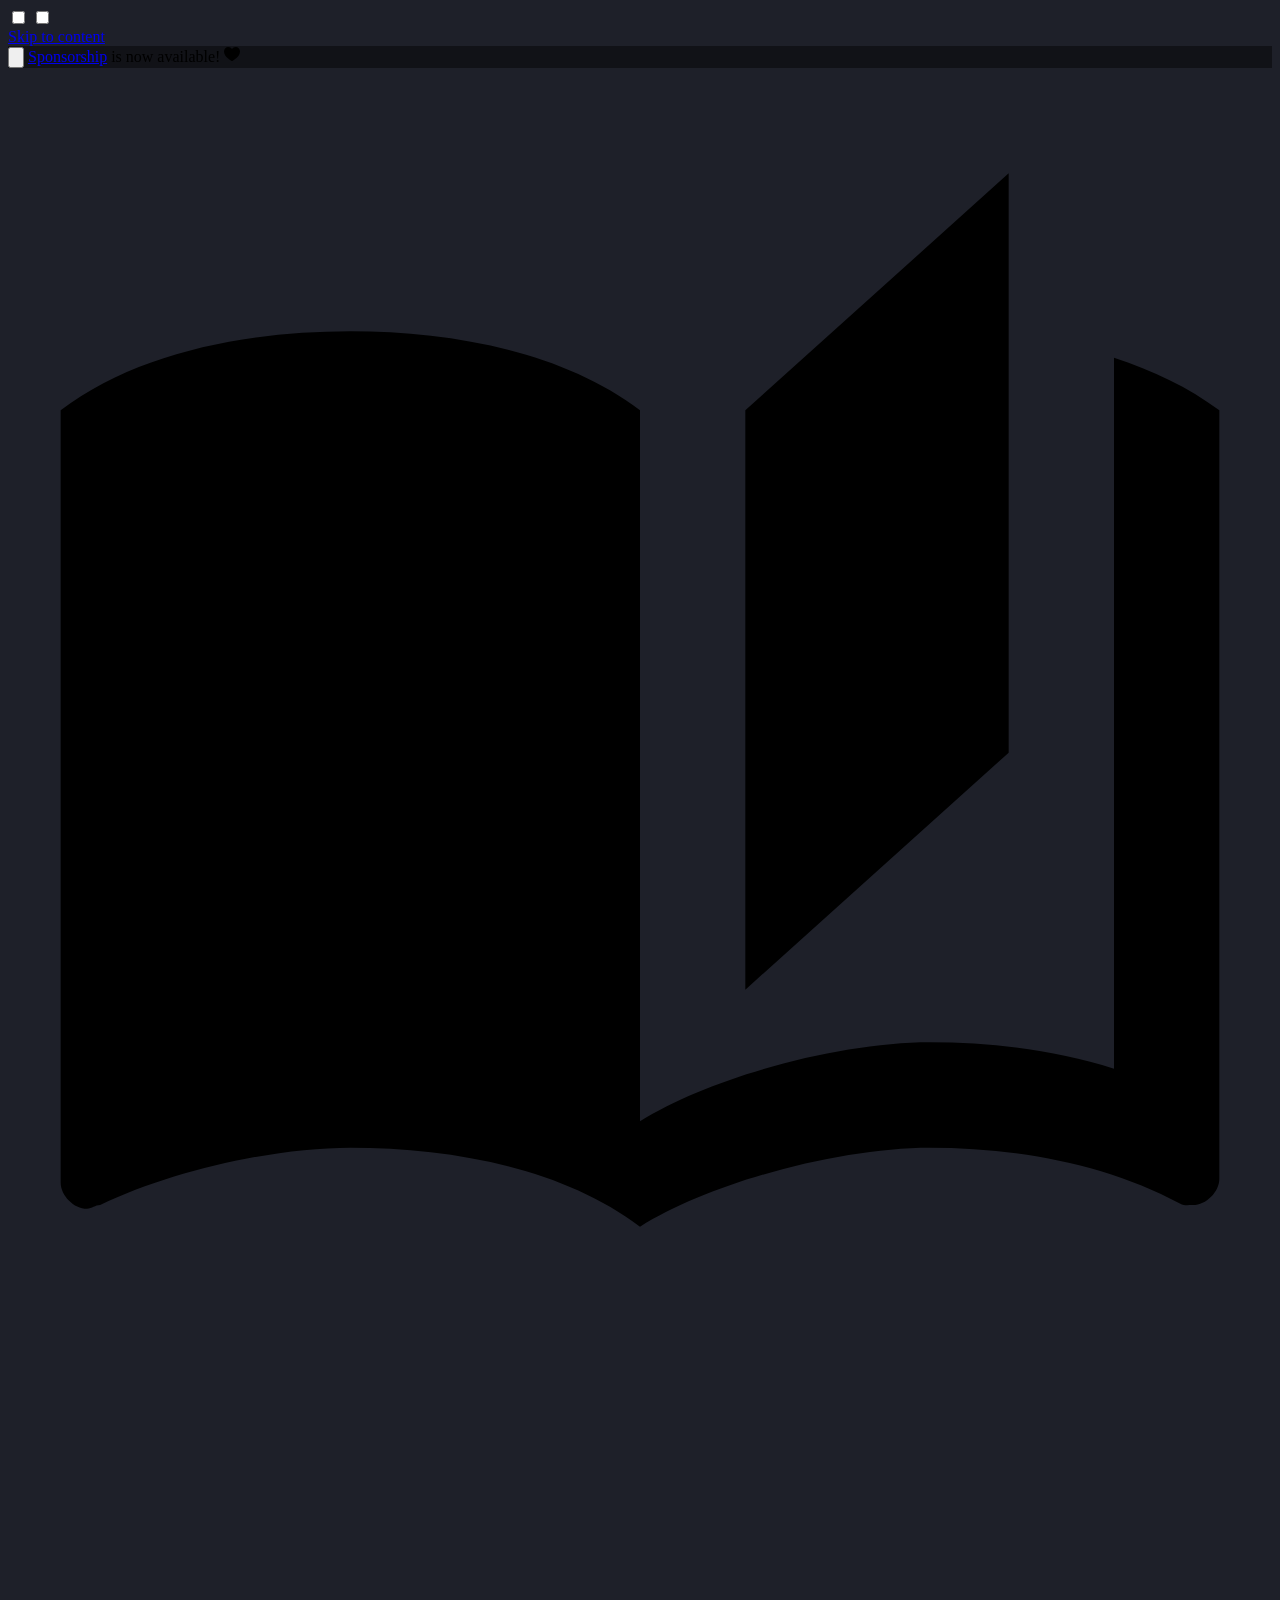
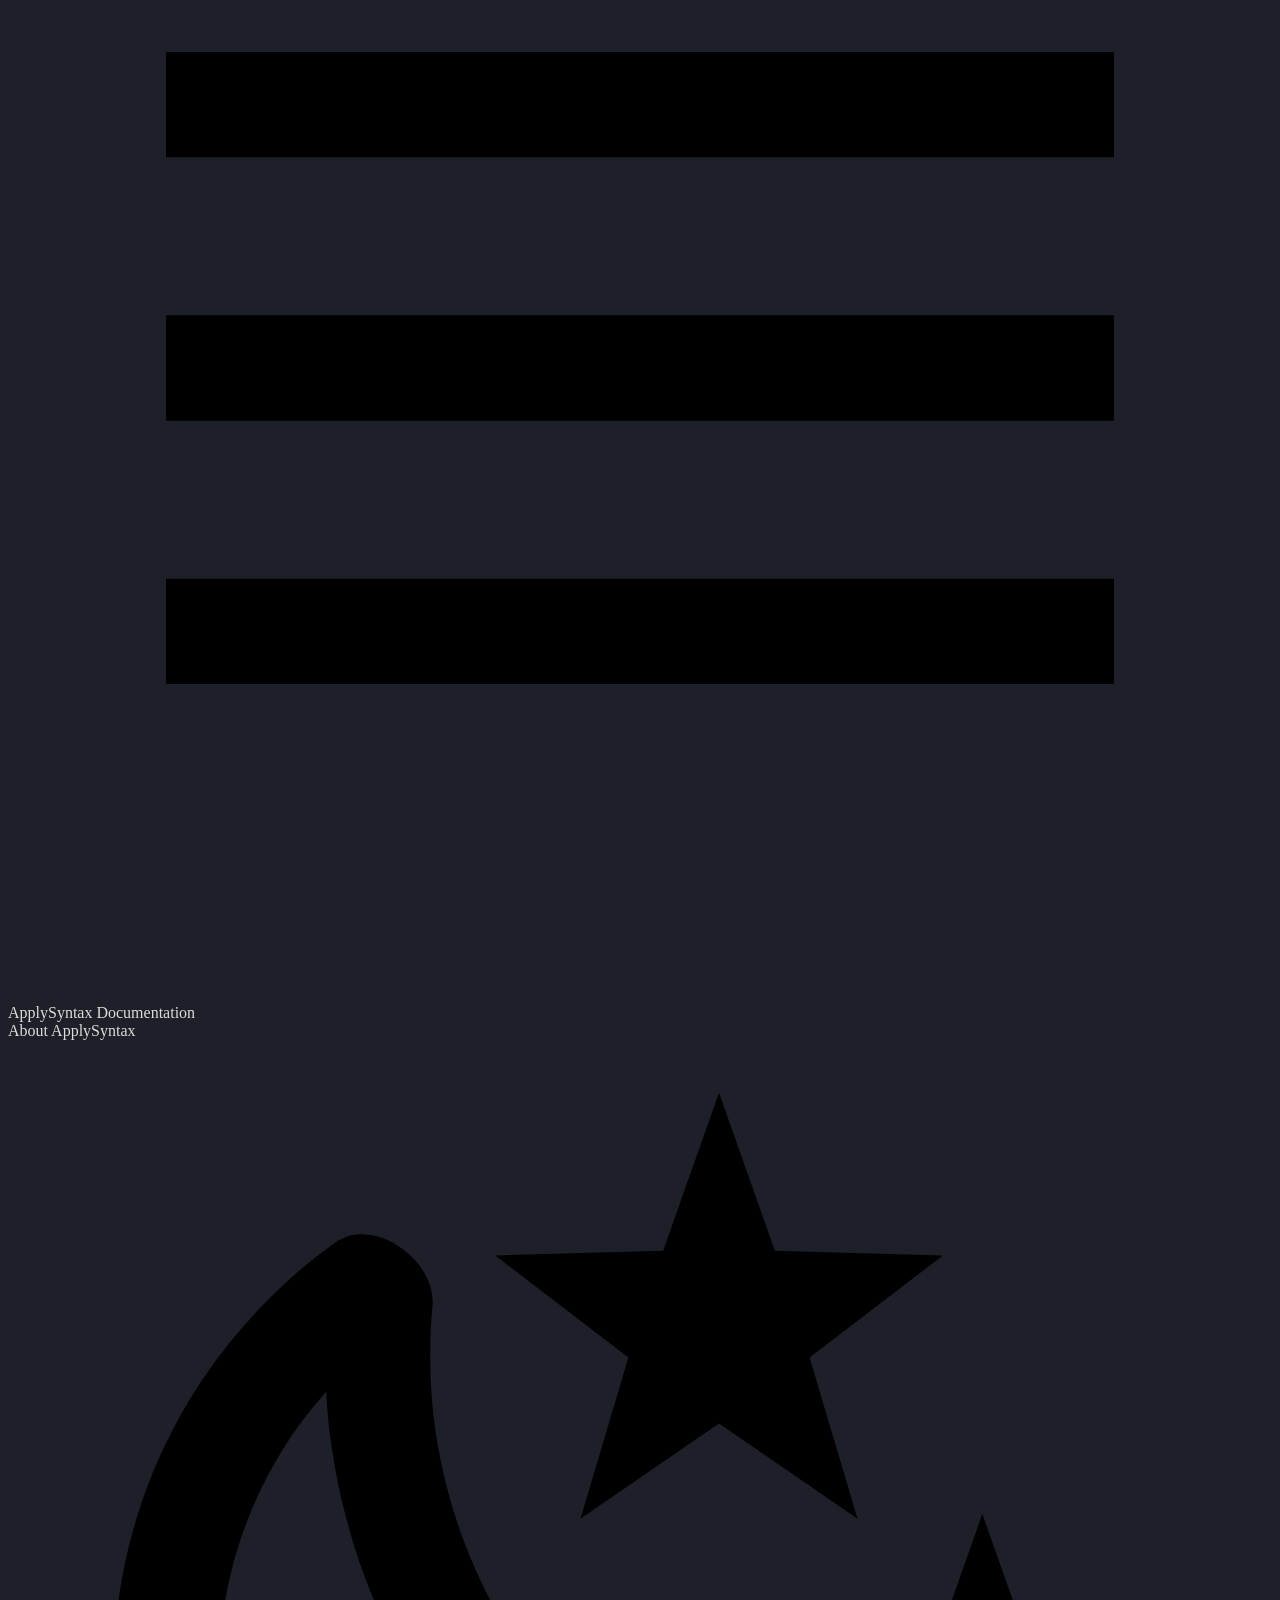
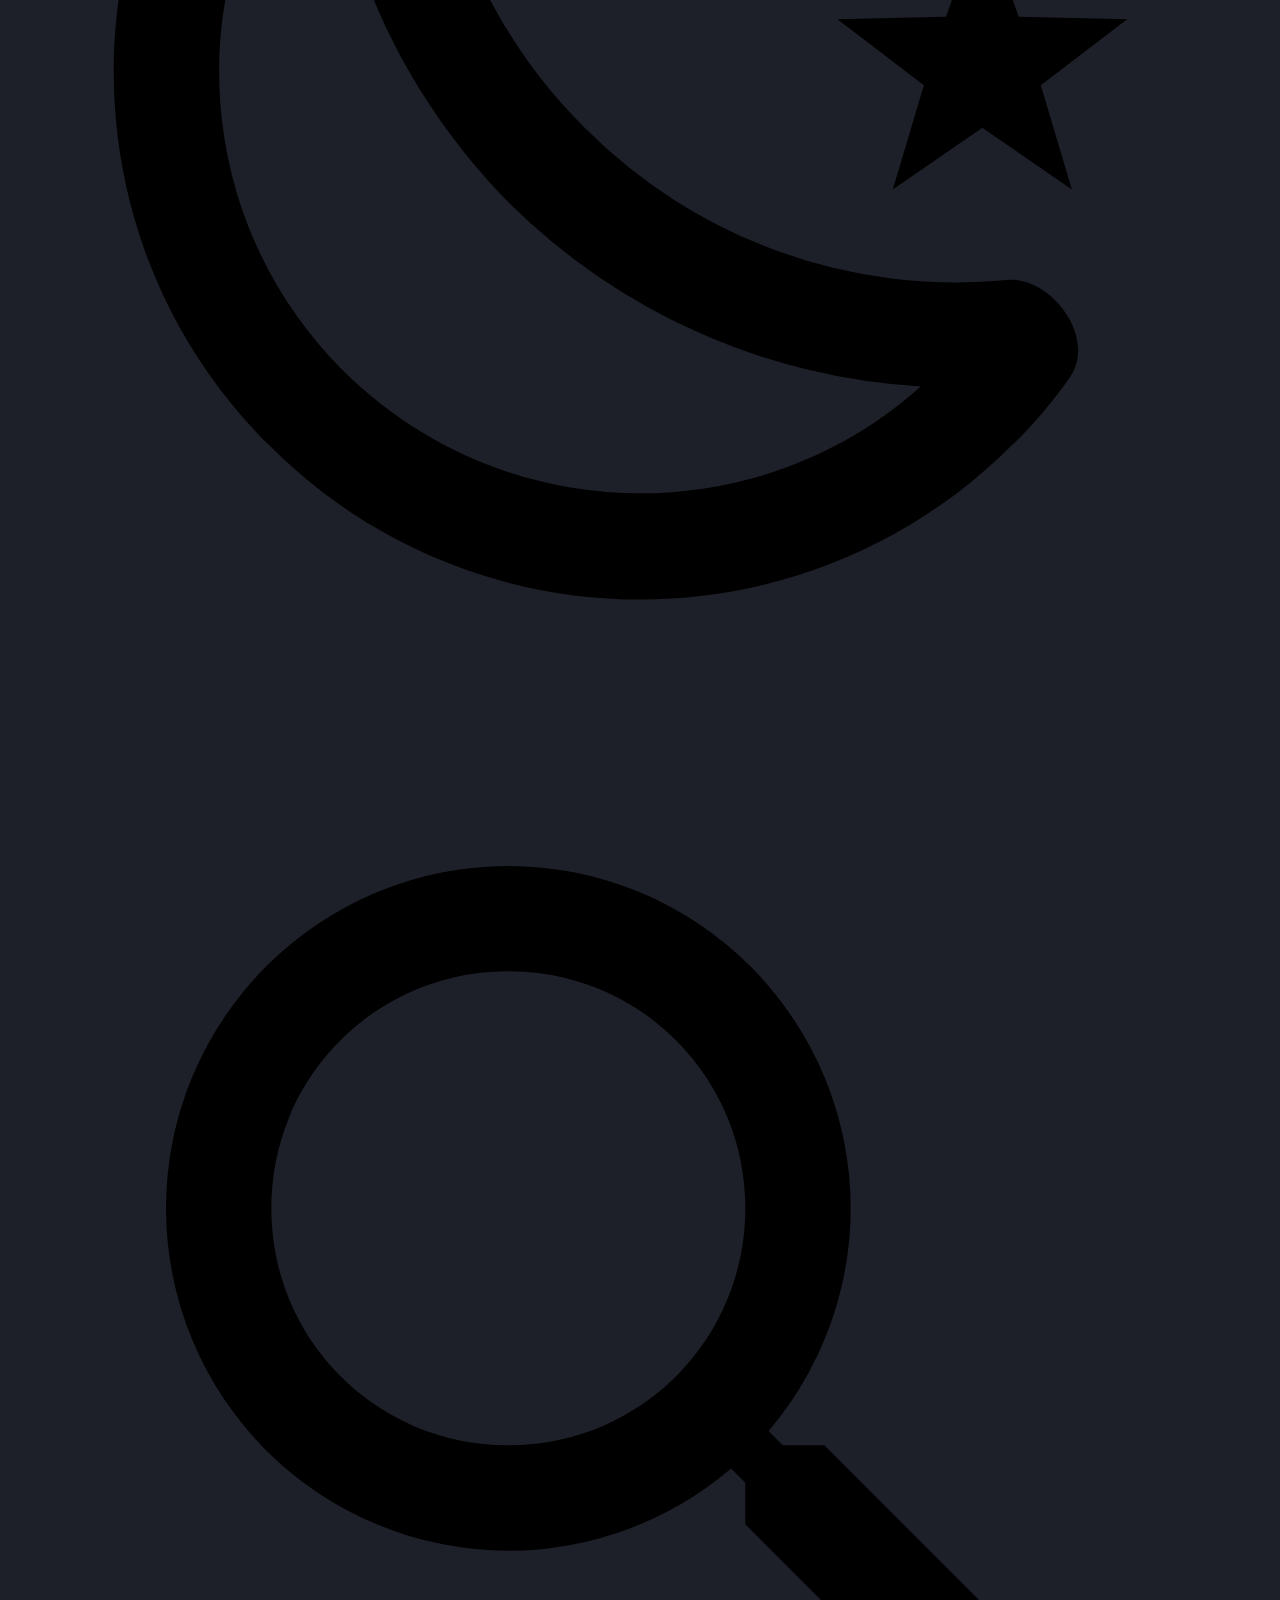
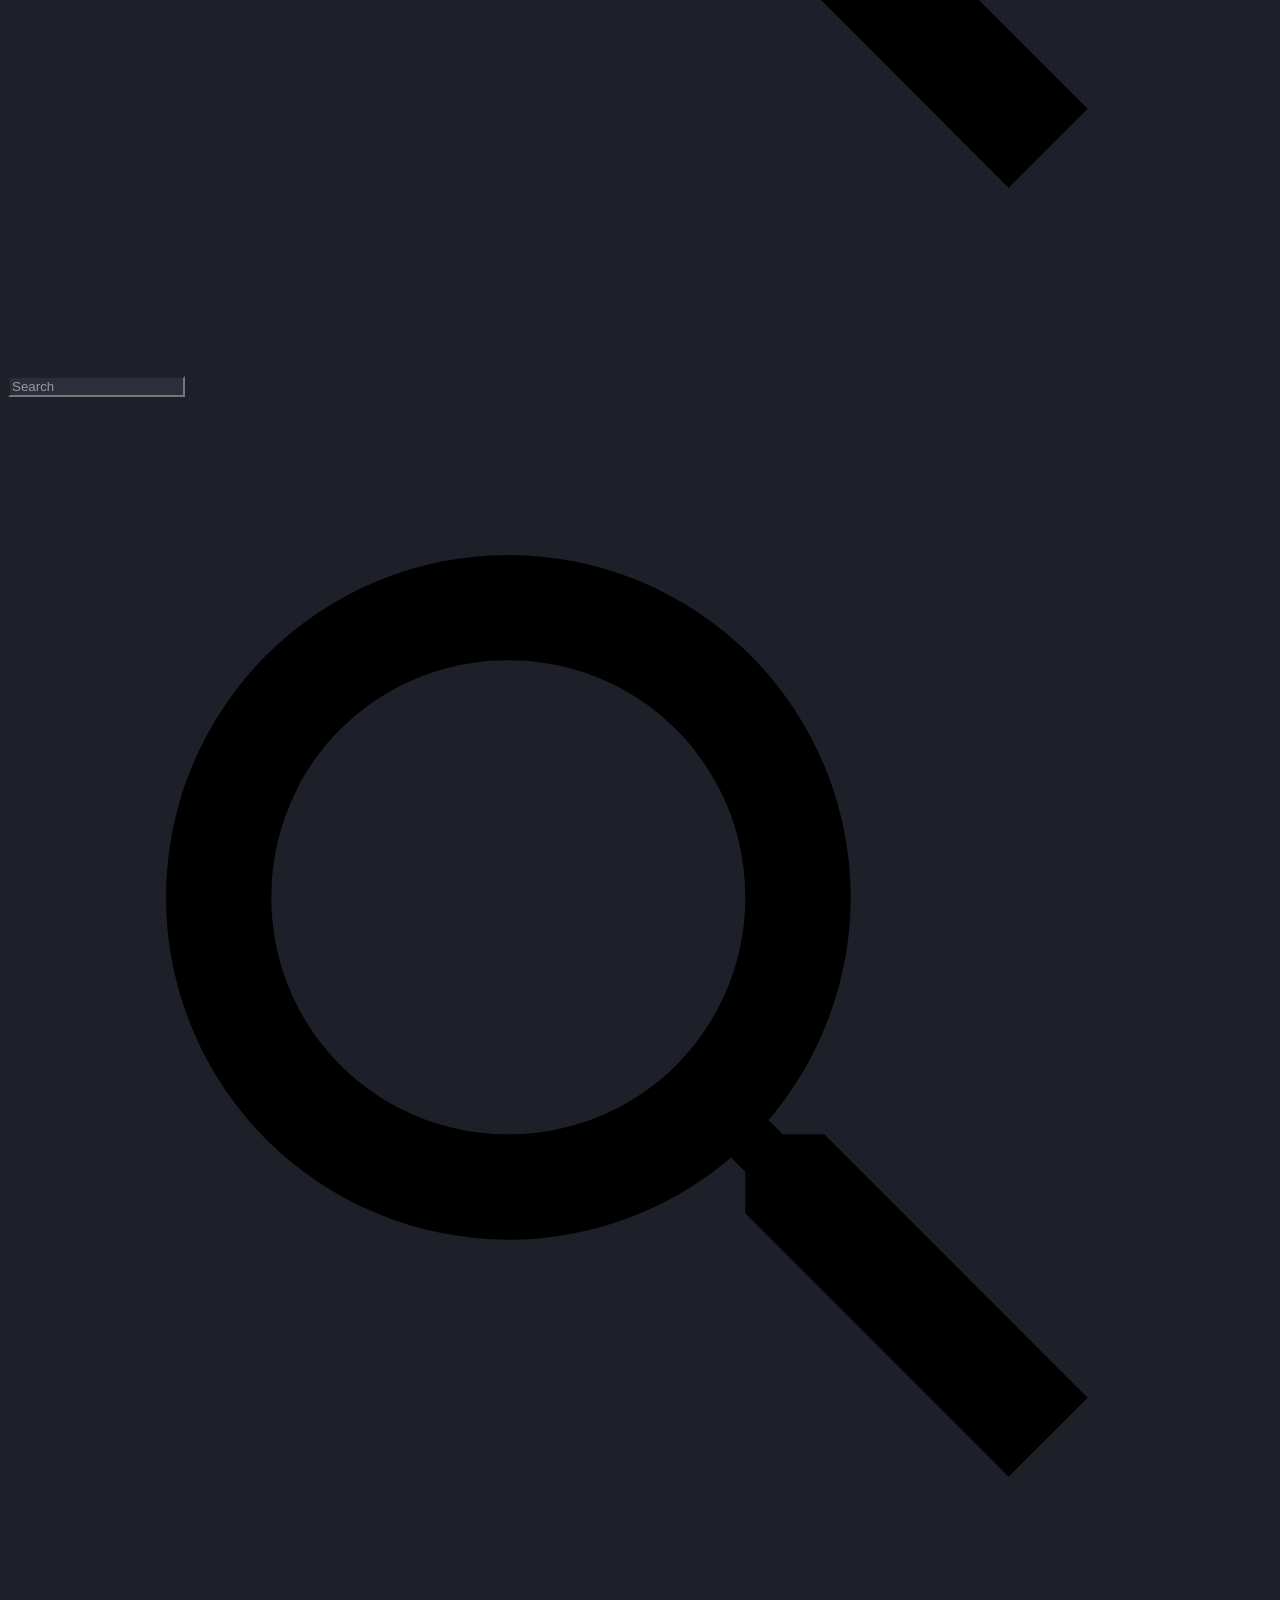
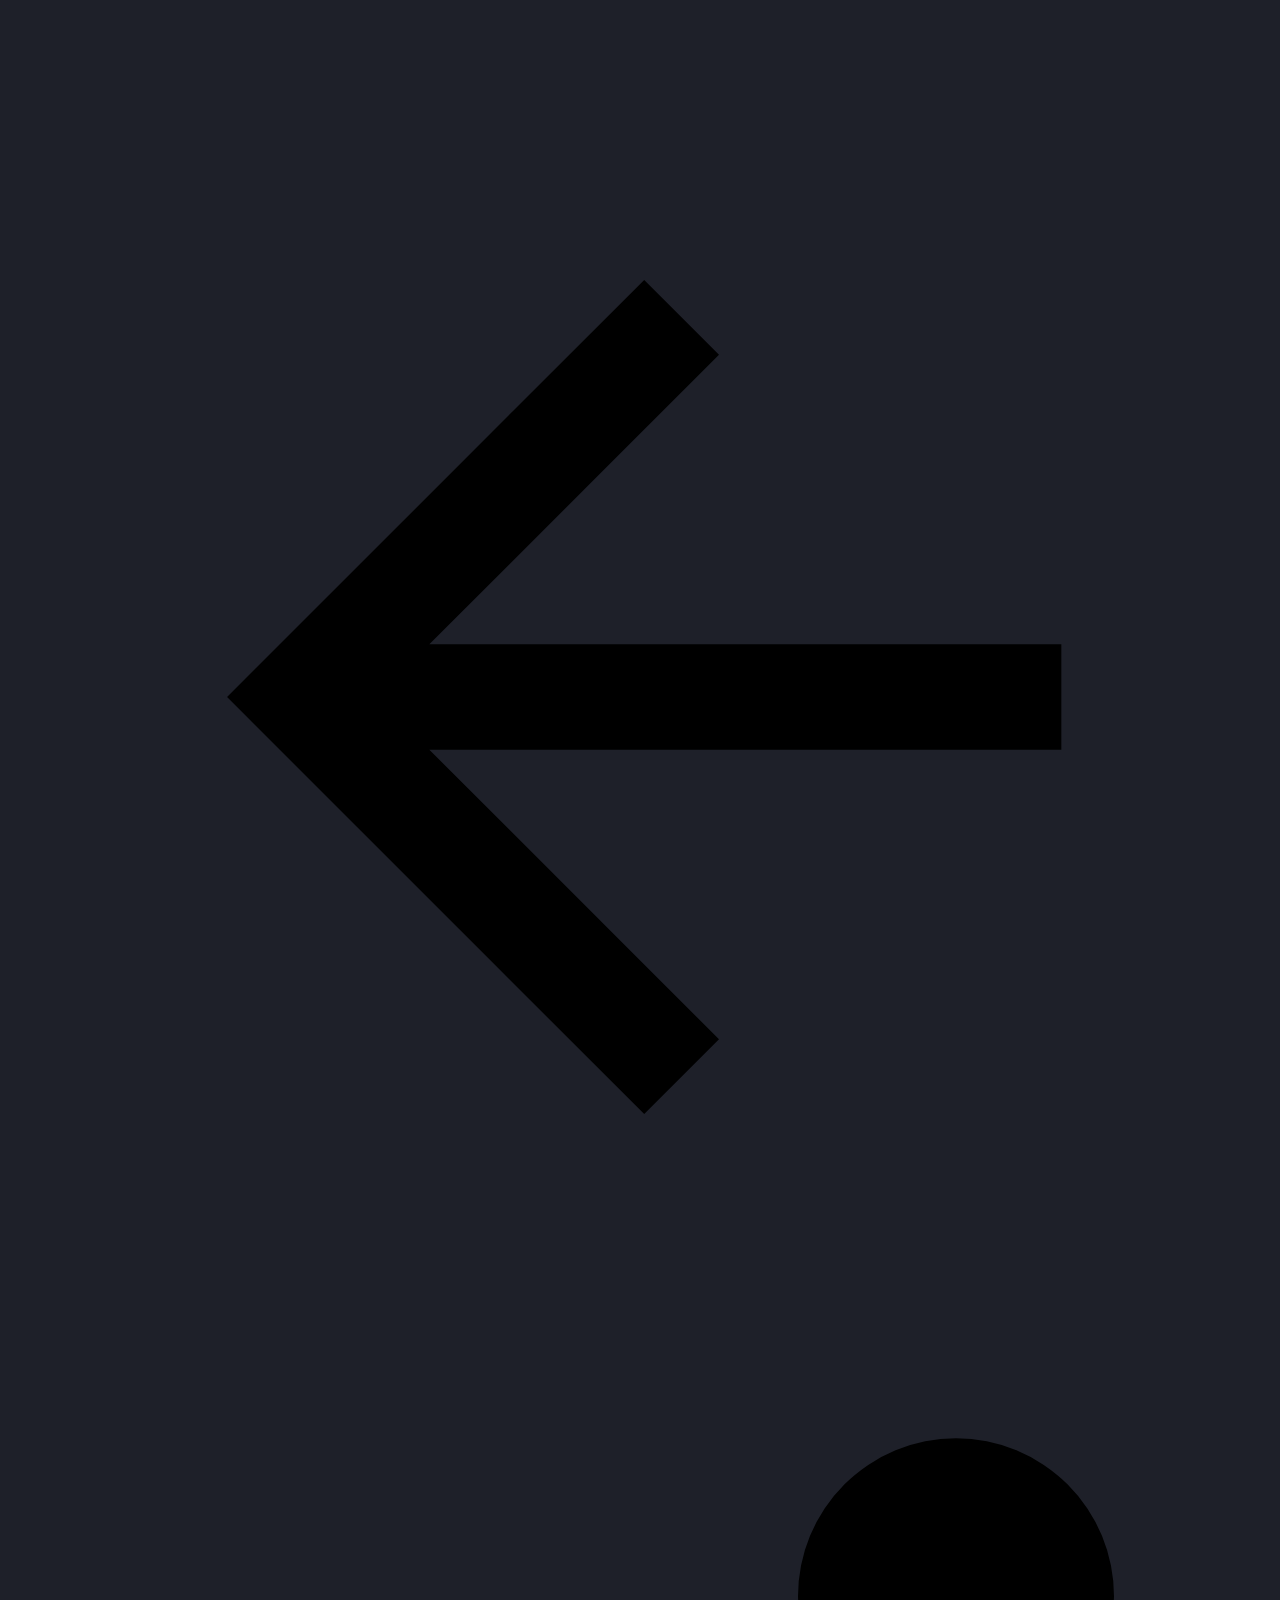
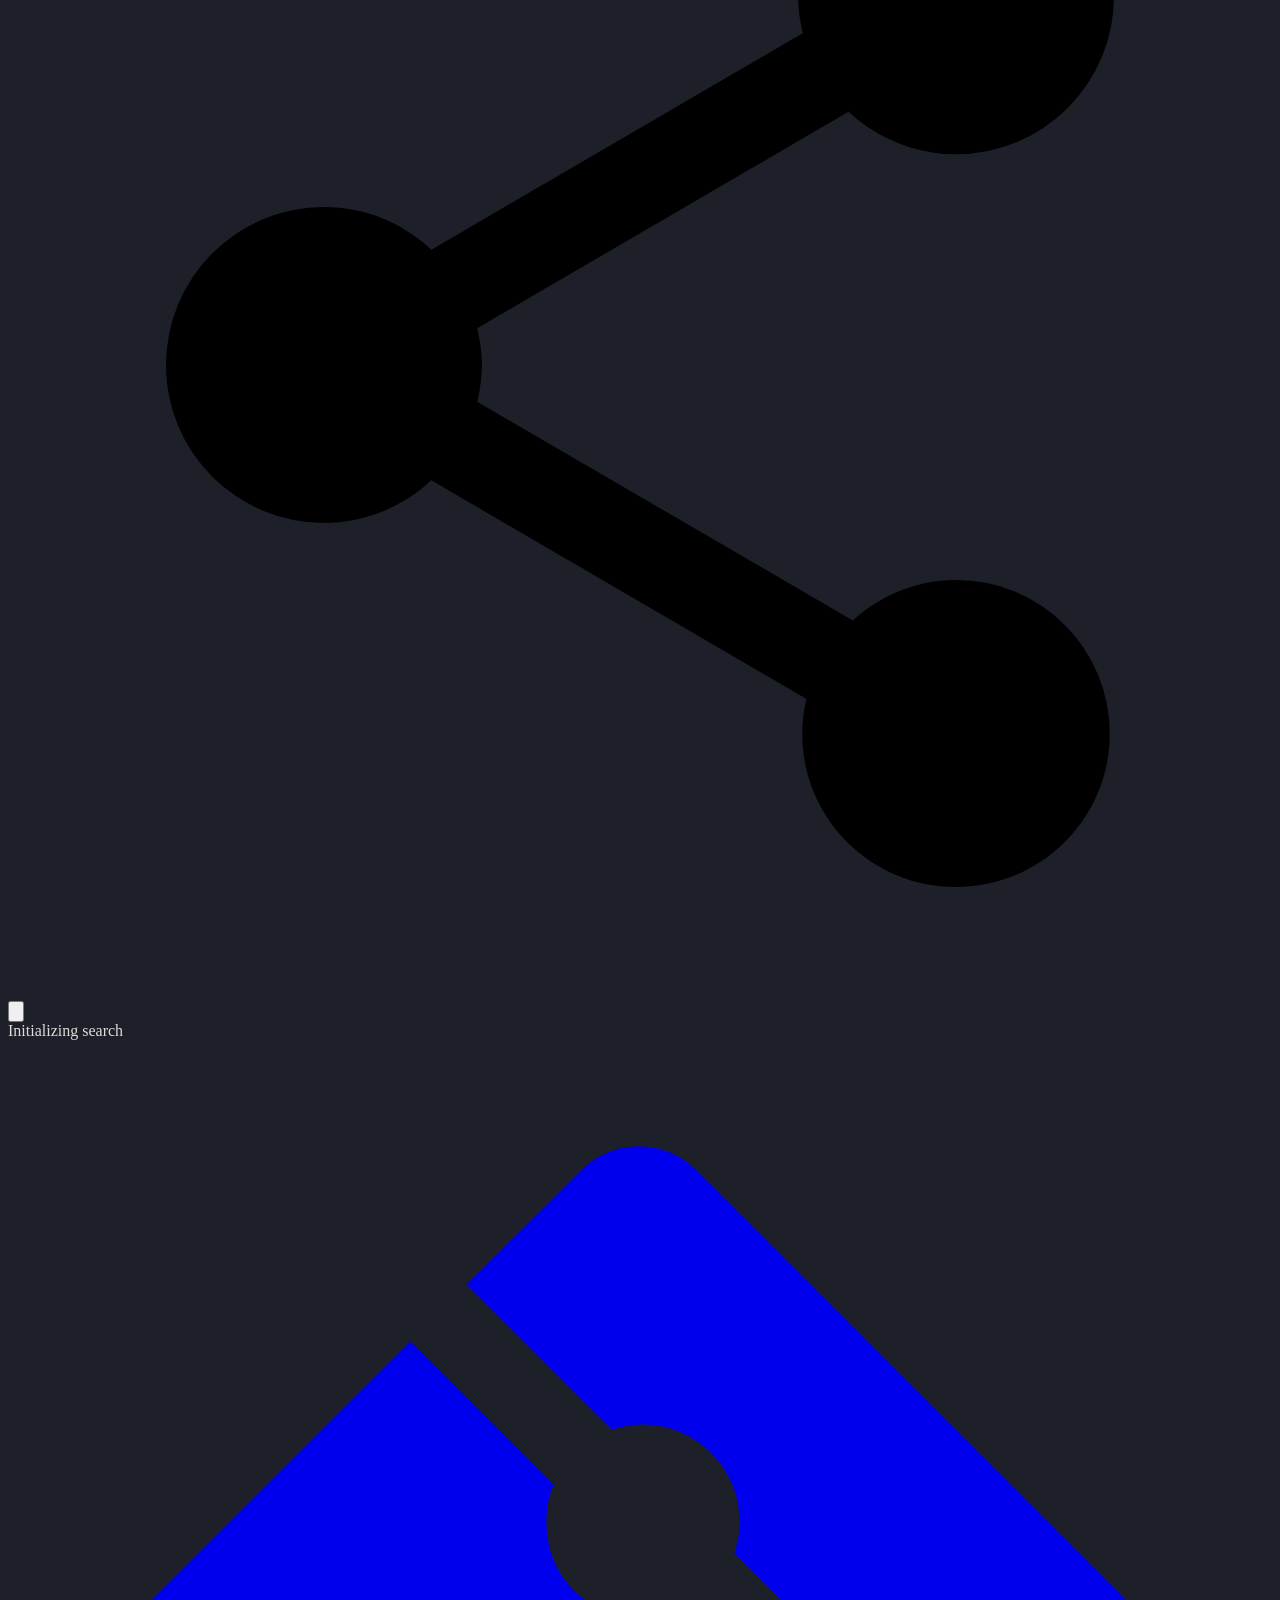
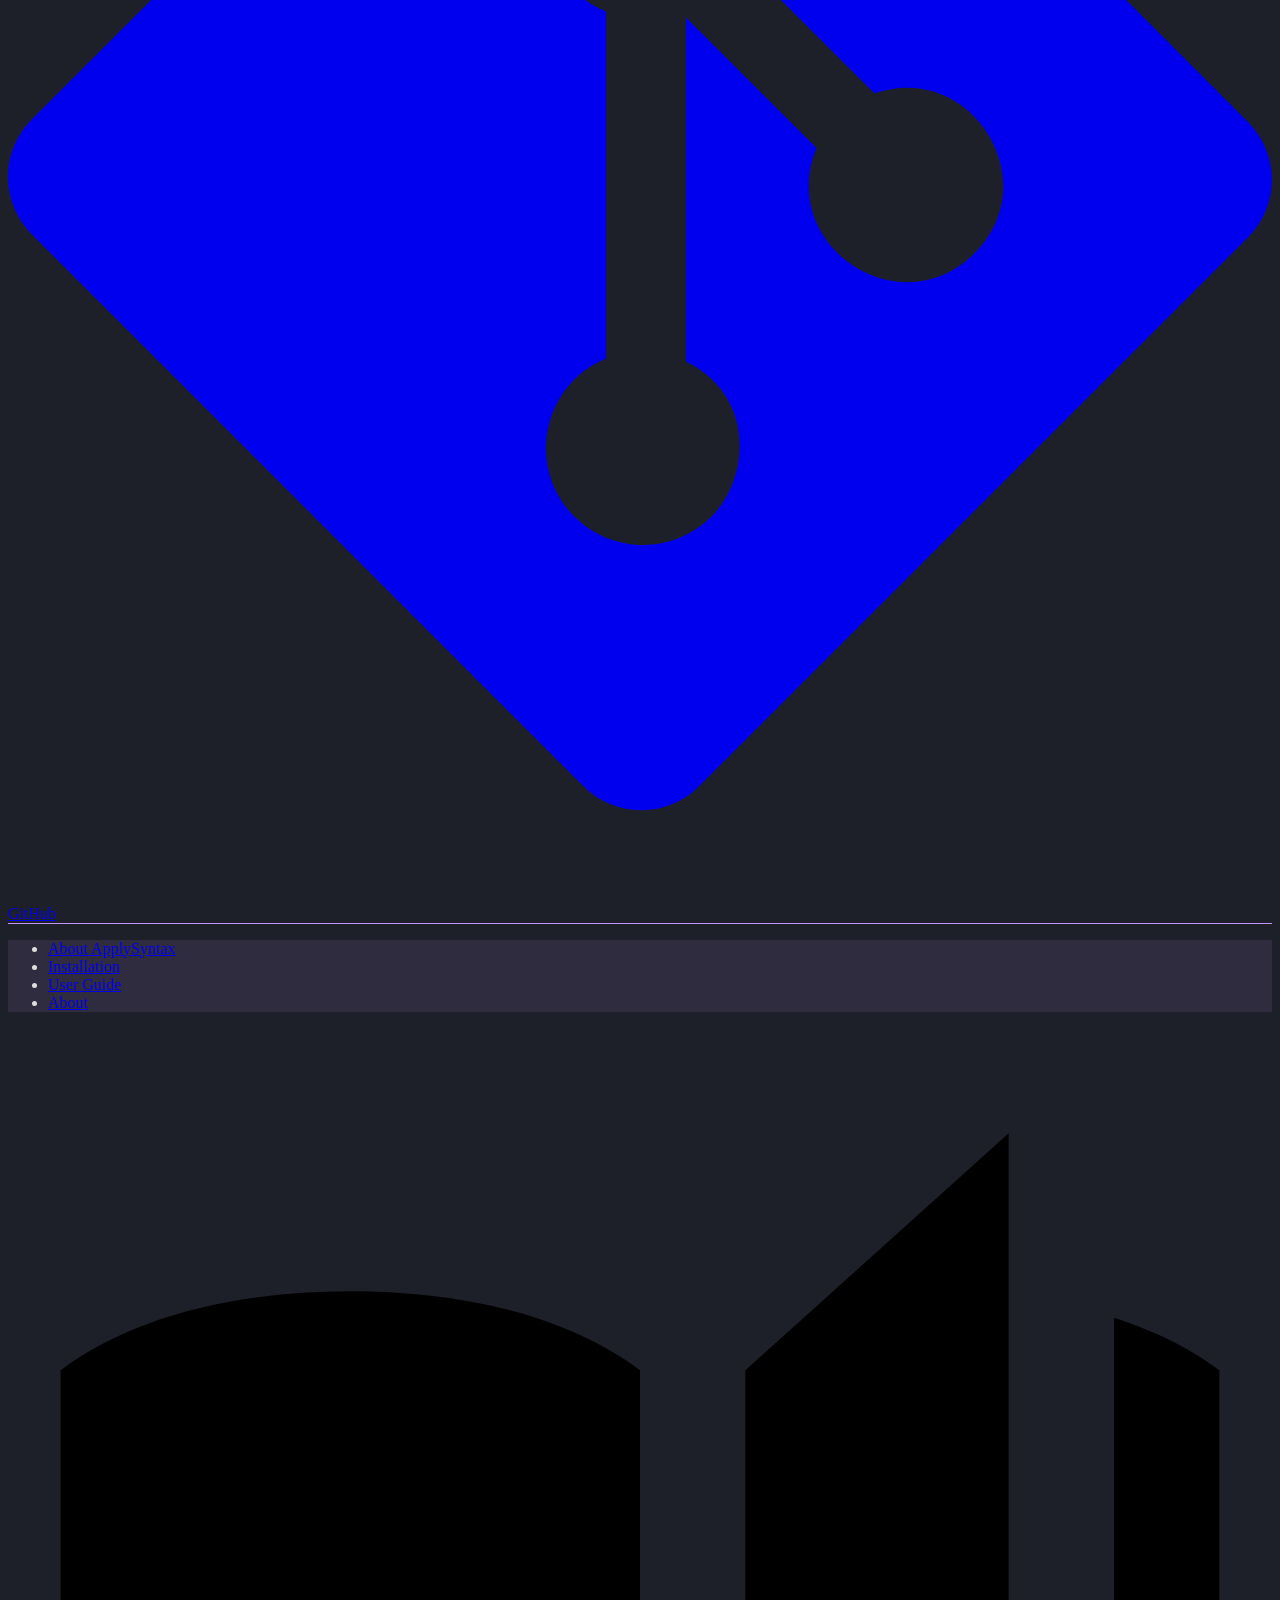
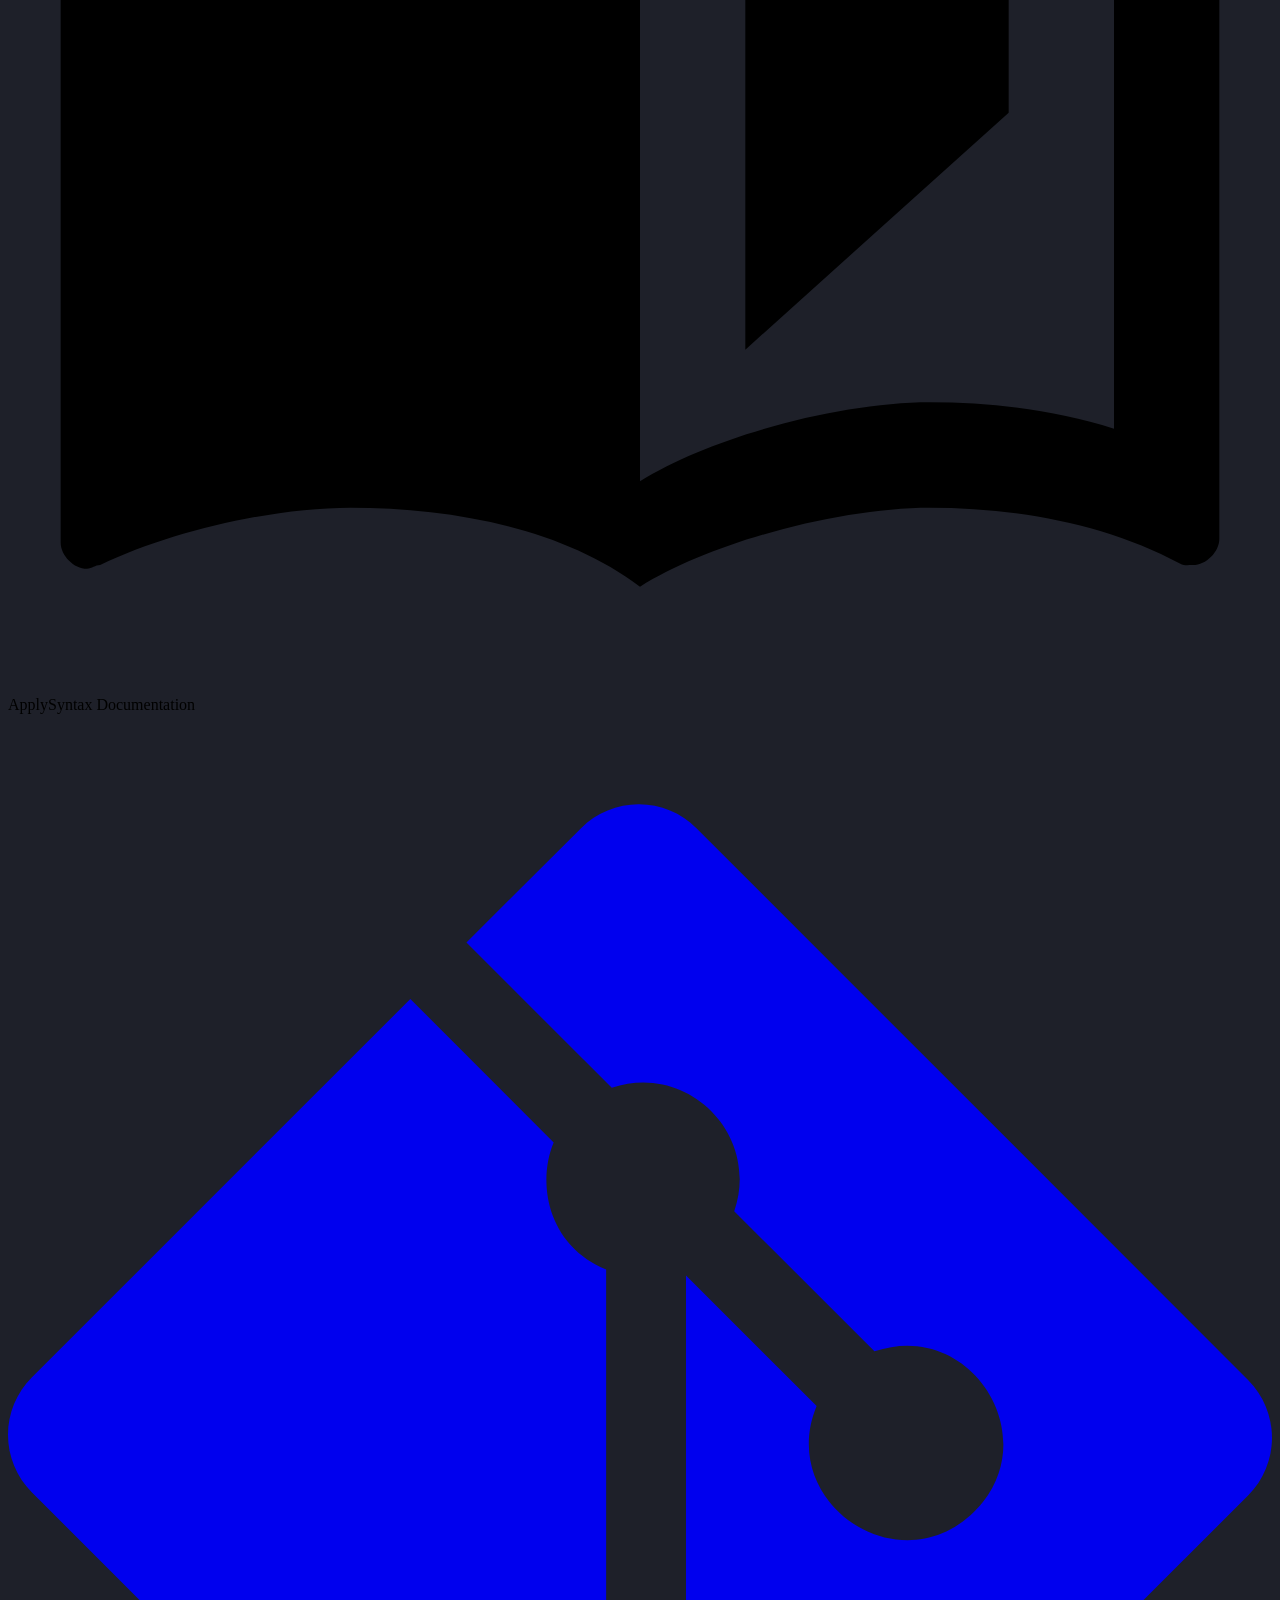
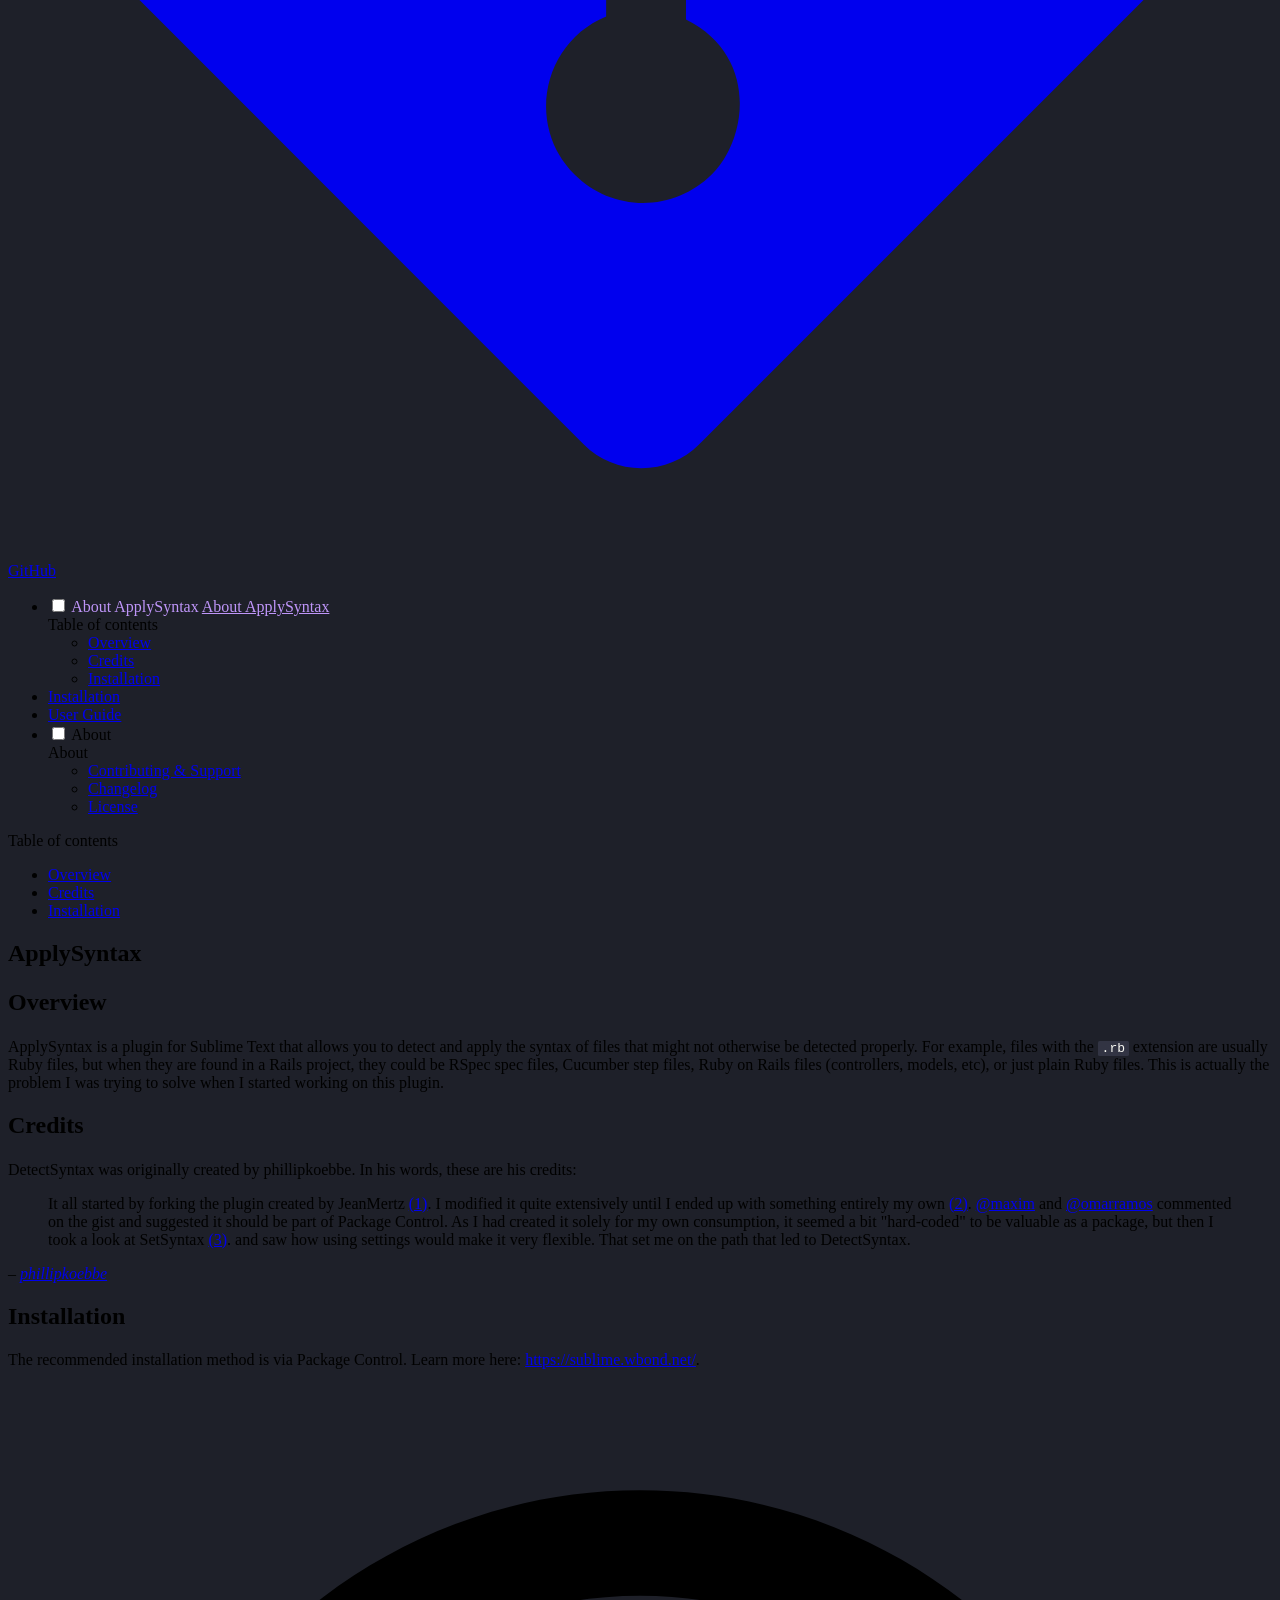
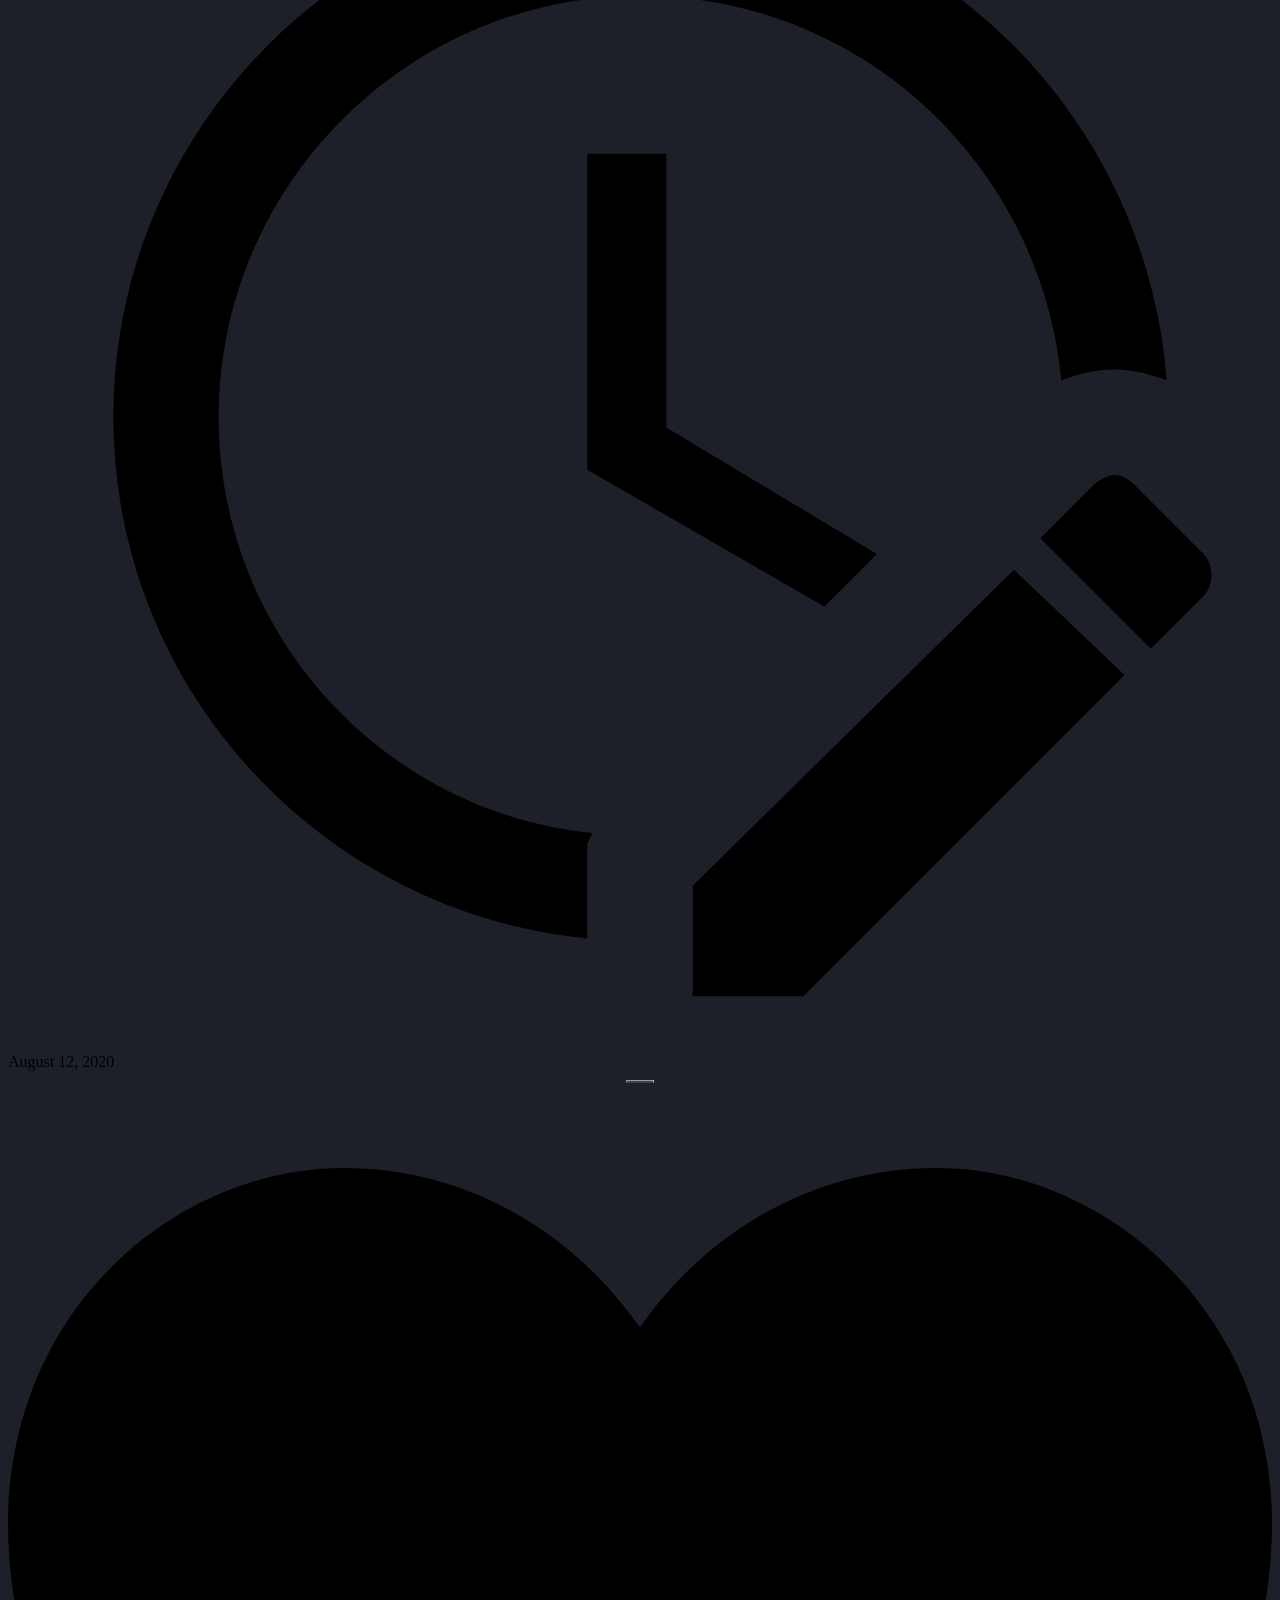
==== commit aea3ef02: "Deployed b8bcc83 with MkDocs version: 1.6.1" ====
--- a/index.html
+++ b/index.html
@@ -1 +1 @@
-<!doctype html><html lang=en class=no-js> <head><meta charset=utf-8><meta name=viewport content="width=device-width,initial-scale=1"><meta name=description content="Syntax detector for Sublime Text."><link href=https://facelessuser.github.io/ApplySyntax/ rel=canonical><link href=installation/ rel=next><link rel=icon href=assets/images/favicon.png><meta name=generator content="mkdocs-1.5.2, mkdocs-material-9.1.21"><title>ApplySyntax Documentation</title><link rel=stylesheet href=assets/stylesheets/main.eebd395e.min.css><link rel=stylesheet href=assets/stylesheets/palette.ecc896b0.min.css><script src=assets/pymdownx-extras/material-extra-theme-8d50d708.js type=text/javascript></script><script src=assets/pymdownx-extras/material-extra-3rdparty-a81e7739.js type=text/javascript></script><link rel=preconnect href=https://fonts.gstatic.com crossorigin><link rel=stylesheet href="https://fonts.googleapis.com/css?family=Roboto:300,300i,400,400i,700,700i%7CRoboto+Mono:400,400i,700,700i&display=fallback"><style>:root{--md-text-font:"Roboto";--md-code-font:"Roboto Mono"}</style><link rel=stylesheet href=assets/pymdownx-extras/extra-ba994a2e31.css><script>__md_scope=new URL(".",location),__md_hash=e=>[...e].reduce((e,_)=>(e<<5)-e+_.charCodeAt(0),0),__md_get=(e,_=localStorage,t=__md_scope)=>JSON.parse(_.getItem(t.pathname+"."+e)),__md_set=(e,_,t=localStorage,a=__md_scope)=>{try{t.setItem(a.pathname+"."+e,JSON.stringify(_))}catch(e){}}</script></head> <body dir=ltr data-md-color-scheme=dracula data-md-color-primary=deep-purple data-md-color-accent=deep-purple> <input class=md-toggle data-md-toggle=drawer type=checkbox id=__drawer autocomplete=off> <input class=md-toggle data-md-toggle=search type=checkbox id=__search autocomplete=off> <label class=md-overlay for=__drawer></label> <div data-md-component=skip> <a href=#applysyntax class=md-skip> Skip to content </a> </div> <div data-md-component=announce> <aside class=md-banner> <div class="md-banner__inner md-grid md-typeset"> <a href=about/contributing/#become-a-sponsor>Sponsorship</a> is now available! <span class="twemoji heart-throb"> <svg xmlns=http://www.w3.org/2000/svg width=16 height=16 viewbox="0 0 16 16"><path fill-rule=evenodd d="M7.655 14.916L8 14.25l.345.666a.752.752 0 01-.69 0zm0 0L8 14.25l.345.666.002-.001.006-.003.018-.01a7.643 7.643 0 00.31-.17 22.08 22.08 0 003.433-2.414C13.956 10.731 16 8.35 16 5.5 16 2.836 13.914 1 11.75 1 10.203 1 8.847 1.802 8 3.02 7.153 1.802 5.797 1 4.25 1 2.086 1 0 2.836 0 5.5c0 2.85 2.045 5.231 3.885 6.818a22.075 22.075 0 003.744 2.584l.018.01.006.003h.002z"/></svg> </span> </div> </aside> </div> <header class=md-header data-md-component=header> <nav class="md-header__inner md-grid" aria-label> <a href=https://facelessuser.github.io/ApplySyntax/ title="ApplySyntax Documentation" class="md-header__button md-logo" aria-label="ApplySyntax Documentation"> <svg xmlns=http://www.w3.org/2000/svg viewbox="0 0 24 24"><path d="m19 2-5 4.5v11l5-4.5V2M6.5 5C4.55 5 2.45 5.4 1 6.5v14.66c0 .25.25.5.5.5.1 0 .15-.07.25-.07 1.35-.65 3.3-1.09 4.75-1.09 1.95 0 4.05.4 5.5 1.5 1.35-.85 3.8-1.5 5.5-1.5 1.65 0 3.35.31 4.75 1.06.1.05.15.03.25.03.25 0 .5-.25.5-.5V6.5c-.6-.45-1.25-.75-2-1V19c-1.1-.35-2.3-.5-3.5-.5-1.7 0-4.15.65-5.5 1.5V6.5C10.55 5.4 8.45 5 6.5 5Z"/></svg> </a> <label class="md-header__button md-icon" for=__drawer> <svg xmlns=http://www.w3.org/2000/svg viewbox="0 0 24 24"><path d="M3 6h18v2H3V6m0 5h18v2H3v-2m0 5h18v2H3v-2Z"/></svg> </label> <div class=md-header__title data-md-component=header-title> <div class=md-header__ellipsis> <div class=md-header__topic> <span class=md-ellipsis> ApplySyntax Documentation </span> </div> <div class=md-header__topic data-md-component=header-topic> <span class=md-ellipsis> About ApplySyntax </span> </div> </div> </div> <div class=md-header__options> <div class="md-header-nav__scheme md-header-nav__button md-source__icon md-icon"> <a href=javascript:toggleScheme(); title="Light mode" class=light-mode> <svg xmlns=http://www.w3.org/2000/svg viewbox="0 0 24 24"><path d="M12 7a5 5 0 0 1 5 5 5 5 0 0 1-5 5 5 5 0 0 1-5-5 5 5 0 0 1 5-5m0 2a3 3 0 0 0-3 3 3 3 0 0 0 3 3 3 3 0 0 0 3-3 3 3 0 0 0-3-3m0-7 2.39 3.42C13.65 5.15 12.84 5 12 5c-.84 0-1.65.15-2.39.42L12 2M3.34 7l4.16-.35A7.2 7.2 0 0 0 5.94 8.5c-.44.74-.69 1.5-.83 2.29L3.34 7m.02 10 1.76-3.77a7.131 7.131 0 0 0 2.38 4.14L3.36 17M20.65 7l-1.77 3.79a7.023 7.023 0 0 0-2.38-4.15l4.15.36m-.01 10-4.14.36c.59-.51 1.12-1.14 1.54-1.86.42-.73.69-1.5.83-2.29L20.64 17M12 22l-2.41-3.44c.74.27 1.55.44 2.41.44.82 0 1.63-.17 2.37-.44L12 22Z"/></svg> </a> <a href=javascript:toggleScheme(); title="Dark mode" class=dark-mode> <svg xmlns=http://www.w3.org/2000/svg viewbox="0 0 24 24"><path d="m17.75 4.09-2.53 1.94.91 3.06-2.63-1.81-2.63 1.81.91-3.06-2.53-1.94L12.44 4l1.06-3 1.06 3 3.19.09m3.5 6.91-1.64 1.25.59 1.98-1.7-1.17-1.7 1.17.59-1.98L15.75 11l2.06-.05L18.5 9l.69 1.95 2.06.05m-2.28 4.95c.83-.08 1.72 1.1 1.19 1.85-.32.45-.66.87-1.08 1.27C15.17 23 8.84 23 4.94 19.07c-3.91-3.9-3.91-10.24 0-14.14.4-.4.82-.76 1.27-1.08.75-.53 1.93.36 1.85 1.19-.27 2.86.69 5.83 2.89 8.02a9.96 9.96 0 0 0 8.02 2.89m-1.64 2.02a12.08 12.08 0 0 1-7.8-3.47c-2.17-2.19-3.33-5-3.49-7.82-2.81 3.14-2.7 7.96.31 10.98 3.02 3.01 7.84 3.12 10.98.31Z"/></svg> </a> <a href=javascript:toggleScheme(); title="System preference" class=system-mode> <svg xmlns=http://www.w3.org/2000/svg viewbox="0 0 24 24"><path d="M7.5 2c-1.79 1.15-3 3.18-3 5.5s1.21 4.35 3.03 5.5C4.46 13 2 10.54 2 7.5A5.5 5.5 0 0 1 7.5 2m11.57 1.5 1.43 1.43L4.93 20.5 3.5 19.07 19.07 3.5m-6.18 2.43L11.41 5 9.97 6l.42-1.7L9 3.24l1.75-.12.58-1.65L12 3.1l1.73.03-1.35 1.13.51 1.67m-3.3 3.61-1.16-.73-1.12.78.34-1.32-1.09-.83 1.36-.09.45-1.29.51 1.27 1.36.03-1.05.87.4 1.31M19 13.5a5.5 5.5 0 0 1-5.5 5.5c-1.22 0-2.35-.4-3.26-1.07l7.69-7.69c.67.91 1.07 2.04 1.07 3.26m-4.4 6.58 2.77-1.15-.24 3.35-2.53-2.2m4.33-2.7 1.15-2.77 2.2 2.54-3.35.23m1.15-4.96-1.14-2.78 3.34.24-2.2 2.54M9.63 18.93l2.77 1.15-2.53 2.19-.24-3.34Z"/></svg> </a> <a href=javascript:toggleScheme(); title="Unknown scheme" class=unknown-mode> <svg xmlns=http://www.w3.org/2000/svg viewbox="0 0 24 24"><path d="m15.07 11.25-.9.92C13.45 12.89 13 13.5 13 15h-2v-.5c0-1.11.45-2.11 1.17-2.83l1.24-1.26c.37-.36.59-.86.59-1.41a2 2 0 0 0-2-2 2 2 0 0 0-2 2H8a4 4 0 0 1 4-4 4 4 0 0 1 4 4 3.2 3.2 0 0 1-.93 2.25M13 19h-2v-2h2M12 2A10 10 0 0 0 2 12a10 10 0 0 0 10 10 10 10 0 0 0 10-10c0-5.53-4.5-10-10-10Z"/></svg> </a> </div> </div> <label class="md-header__button md-icon" for=__search> <svg xmlns=http://www.w3.org/2000/svg viewbox="0 0 24 24"><path d="M9.5 3A6.5 6.5 0 0 1 16 9.5c0 1.61-.59 3.09-1.56 4.23l.27.27h.79l5 5-1.5 1.5-5-5v-.79l-.27-.27A6.516 6.516 0 0 1 9.5 16 6.5 6.5 0 0 1 3 9.5 6.5 6.5 0 0 1 9.5 3m0 2C7 5 5 7 5 9.5S7 14 9.5 14 14 12 14 9.5 12 5 9.5 5Z"/></svg> </label> <div class=md-search data-md-component=search role=dialog> <label class=md-search__overlay for=__search></label> <div class=md-search__inner role=search> <form class=md-search__form name=search> <input type=text class=md-search__input name=query aria-label=Search placeholder=Search autocapitalize=off autocorrect=off autocomplete=off spellcheck=false data-md-component=search-query required> <label class="md-search__icon md-icon" for=__search> <svg xmlns=http://www.w3.org/2000/svg viewbox="0 0 24 24"><path d="M9.5 3A6.5 6.5 0 0 1 16 9.5c0 1.61-.59 3.09-1.56 4.23l.27.27h.79l5 5-1.5 1.5-5-5v-.79l-.27-.27A6.516 6.516 0 0 1 9.5 16 6.5 6.5 0 0 1 3 9.5 6.5 6.5 0 0 1 9.5 3m0 2C7 5 5 7 5 9.5S7 14 9.5 14 14 12 14 9.5 12 5 9.5 5Z"/></svg> <svg xmlns=http://www.w3.org/2000/svg viewbox="0 0 24 24"><path d="M20 11v2H8l5.5 5.5-1.42 1.42L4.16 12l7.92-7.92L13.5 5.5 8 11h12Z"/></svg> </label> <nav class=md-search__options aria-label=Search> <button type=reset class="md-search__icon md-icon" title=Clear aria-label=Clear tabindex=-1> <svg xmlns=http://www.w3.org/2000/svg viewbox="0 0 24 24"><path d="M19 6.41 17.59 5 12 10.59 6.41 5 5 6.41 10.59 12 5 17.59 6.41 19 12 13.41 17.59 19 19 17.59 13.41 12 19 6.41Z"/></svg> </button> </nav> </form> <div class=md-search__output> <div class=md-search__scrollwrap data-md-scrollfix> <div class=md-search-result data-md-component=search-result> <div class=md-search-result__meta> Initializing search </div> <ol class=md-search-result__list role=presentation></ol> </div> </div> </div> </div> </div> <div class=md-header__source> <a href=https://github.com/facelessuser/ApplySyntax title="Go to repository" class=md-source data-md-component=source> <div class="md-source__icon md-icon"> <svg xmlns=http://www.w3.org/2000/svg viewbox="0 0 448 512"><!-- Font Awesome Free 6.4.0 by @fontawesome - https://fontawesome.com License - https://fontawesome.com/license/free (Icons: CC BY 4.0, Fonts: SIL OFL 1.1, Code: MIT License) Copyright 2023 Fonticons, Inc.--><path d="M439.55 236.05 244 40.45a28.87 28.87 0 0 0-40.81 0l-40.66 40.63 51.52 51.52c27.06-9.14 52.68 16.77 43.39 43.68l49.66 49.66c34.23-11.8 61.18 31 35.47 56.69-26.49 26.49-70.21-2.87-56-37.34L240.22 199v121.85c25.3 12.54 22.26 41.85 9.08 55a34.34 34.34 0 0 1-48.55 0c-17.57-17.6-11.07-46.91 11.25-56v-123c-20.8-8.51-24.6-30.74-18.64-45L142.57 101 8.45 235.14a28.86 28.86 0 0 0 0 40.81l195.61 195.6a28.86 28.86 0 0 0 40.8 0l194.69-194.69a28.86 28.86 0 0 0 0-40.81z"/></svg> </div> <div class=md-source__repository> GitHub </div> </a> </div> </nav> </header> <div class=md-container data-md-component=container> <nav class=md-tabs aria-label=Tabs data-md-component=tabs> <div class=md-grid> <ul class=md-tabs__list> <li class=md-tabs__item> <a href=. class="md-tabs__link md-tabs__link--active"> About ApplySyntax </a> </li> <li class=md-tabs__item> <a href=installation/ class=md-tabs__link> Installation </a> </li> <li class=md-tabs__item> <a href=usage/ class=md-tabs__link> User Guide </a> </li> <li class=md-tabs__item> <a href=about/license/ class=md-tabs__link> About </a> </li> </ul> </div> </nav> <main class=md-main data-md-component=main> <div class="md-main__inner md-grid"> <div class="md-sidebar md-sidebar--primary" data-md-component=sidebar data-md-type=navigation> <div class=md-sidebar__scrollwrap> <div class=md-sidebar__inner> <nav class="md-nav md-nav--primary md-nav--lifted" aria-label=Navigation data-md-level=0> <label class=md-nav__title for=__drawer> <a href=. title="ApplySyntax Documentation" class="md-nav__button md-logo" aria-label="ApplySyntax Documentation" data-md-component=logo> <svg xmlns=http://www.w3.org/2000/svg viewbox="0 0 24 24"><path d="m19 2-5 4.5v11l5-4.5V2M6.5 5C4.55 5 2.45 5.4 1 6.5v14.66c0 .25.25.5.5.5.1 0 .15-.07.25-.07 1.35-.65 3.3-1.09 4.75-1.09 1.95 0 4.05.4 5.5 1.5 1.35-.85 3.8-1.5 5.5-1.5 1.65 0 3.35.31 4.75 1.06.1.05.15.03.25.03.25 0 .5-.25.5-.5V6.5c-.6-.45-1.25-.75-2-1V19c-1.1-.35-2.3-.5-3.5-.5-1.7 0-4.15.65-5.5 1.5V6.5C10.55 5.4 8.45 5 6.5 5Z"/></svg> </a> ApplySyntax Documentation </label> <div class=md-nav__source> <a href=https://github.com/facelessuser/ApplySyntax title="Go to repository" class=md-source data-md-component=source> <div class="md-source__icon md-icon"> <svg xmlns=http://www.w3.org/2000/svg viewbox="0 0 448 512"><!-- Font Awesome Free 6.4.0 by @fontawesome - https://fontawesome.com License - https://fontawesome.com/license/free (Icons: CC BY 4.0, Fonts: SIL OFL 1.1, Code: MIT License) Copyright 2023 Fonticons, Inc.--><path d="M439.55 236.05 244 40.45a28.87 28.87 0 0 0-40.81 0l-40.66 40.63 51.52 51.52c27.06-9.14 52.68 16.77 43.39 43.68l49.66 49.66c34.23-11.8 61.18 31 35.47 56.69-26.49 26.49-70.21-2.87-56-37.34L240.22 199v121.85c25.3 12.54 22.26 41.85 9.08 55a34.34 34.34 0 0 1-48.55 0c-17.57-17.6-11.07-46.91 11.25-56v-123c-20.8-8.51-24.6-30.74-18.64-45L142.57 101 8.45 235.14a28.86 28.86 0 0 0 0 40.81l195.61 195.6a28.86 28.86 0 0 0 40.8 0l194.69-194.69a28.86 28.86 0 0 0 0-40.81z"/></svg> </div> <div class=md-source__repository> GitHub </div> </a> </div> <ul class=md-nav__list data-md-scrollfix> <li class="md-nav__item md-nav__item--active"> <input class="md-nav__toggle md-toggle" type=checkbox id=__toc> <label class="md-nav__link md-nav__link--active" for=__toc> About ApplySyntax <span class="md-nav__icon md-icon"></span> </label> <a href=. class="md-nav__link md-nav__link--active"> About ApplySyntax </a> <nav class="md-nav md-nav--secondary" aria-label="Table of contents"> <label class=md-nav__title for=__toc> <span class="md-nav__icon md-icon"></span> Table of contents </label> <ul class=md-nav__list data-md-component=toc data-md-scrollfix> <li class=md-nav__item> <a href=#overview class=md-nav__link> Overview </a> </li> <li class=md-nav__item> <a href=#credits class=md-nav__link> Credits </a> </li> <li class=md-nav__item> <a href=#installation class=md-nav__link> Installation </a> </li> </ul> </nav> </li> <li class=md-nav__item> <a href=installation/ class=md-nav__link> Installation </a> </li> <li class=md-nav__item> <a href=usage/ class=md-nav__link> User Guide </a> </li> <li class="md-nav__item md-nav__item--nested"> <input class="md-nav__toggle md-toggle " type=checkbox id=__nav_4> <label class=md-nav__link for=__nav_4 id=__nav_4_label tabindex=0> About <span class="md-nav__icon md-icon"></span> </label> <nav class=md-nav data-md-level=1 aria-labelledby=__nav_4_label aria-expanded=false> <label class=md-nav__title for=__nav_4> <span class="md-nav__icon md-icon"></span> About </label> <ul class=md-nav__list data-md-scrollfix> <li class=md-nav__item> <a href=about/license/ class=md-nav__link> License </a> </li> <li class=md-nav__item> <a href=about/contributing/ class=md-nav__link> Contributing &amp; Support </a> </li> <li class=md-nav__item> <a href=about/changelog/ class=md-nav__link> Changelog </a> </li> </ul> </nav> </li> </ul> </nav> </div> </div> </div> <div class="md-sidebar md-sidebar--secondary" data-md-component=sidebar data-md-type=toc> <div class=md-sidebar__scrollwrap> <div class=md-sidebar__inner> <nav class="md-nav md-nav--secondary" aria-label="Table of contents"> <label class=md-nav__title for=__toc> <span class="md-nav__icon md-icon"></span> Table of contents </label> <ul class=md-nav__list data-md-component=toc data-md-scrollfix> <li class=md-nav__item> <a href=#overview class=md-nav__link> Overview </a> </li> <li class=md-nav__item> <a href=#credits class=md-nav__link> Credits </a> </li> <li class=md-nav__item> <a href=#installation class=md-nav__link> Installation </a> </li> </ul> </nav> </div> </div> </div> <div class=md-content data-md-component=content> <article class="md-content__inner md-typeset"> <h1 id=applysyntax>ApplySyntax<a class=headerlink href=#applysyntax title="Permanent link"></a></h1> <h2 id=overview>Overview<a class=headerlink href=#overview title="Permanent link"></a></h2> <p>ApplySyntax is a plugin for Sublime Text that allows you to detect and apply the syntax of files that might not otherwise be detected properly. For example, files with the <code>.rb</code> extension are usually Ruby files, but when they are found in a Rails project, they could be RSpec spec files, Cucumber step files, Ruby on Rails files (controllers, models, etc), or just plain Ruby files. This is actually the problem I was trying to solve when I started working on this plugin.</p> <h2 id=credits>Credits<a class=headerlink href=#credits title="Permanent link"></a></h2> <p>DetectSyntax was originally created by phillipkoebbe. In his words, these are his credits:</p> <blockquote> <p>It all started by forking the plugin created by JeanMertz <a href=https://gist.github.com/925008>(1)</a>. I modified it quite extensively until I ended up with something entirely my own <a href=https://gist.github.com/1497794>(2)</a>. <a class="magiclink magiclink-github magiclink-mention" href=https://github.com/maxim title="GitHub User: maxim">@maxim</a> and <a class="magiclink magiclink-github magiclink-mention" href=https://github.com/omarramos title="GitHub User: omarramos">@omarramos</a> commented on the gist and suggested it should be part of Package Control. As I had created it solely for my own consumption, it seemed a bit "hard-coded" to be valuable as a package, but then I took a look at SetSyntax <a href=https://github.com/aparajita/SetSyntax>(3)</a>. and saw how using settings would make it very flexible. That set me on the path that led to DetectSyntax.</p> </blockquote> <p><cite class=quote>&ndash; <a href=https://github.com/phillipkoebbe>phillipkoebbe</a></cite></p> <h2 id=installation>Installation<a class=headerlink href=#installation title="Permanent link"></a></h2> <p>The recommended installation method is via Package Control. Learn more here: <a href=https://sublime.wbond.net/ >https://sublime.wbond.net/</a>.</p> <hr> <div class=md-source-file> <small> Last update: <span class="git-revision-date-localized-plugin git-revision-date-localized-plugin-date">August 12, 2020</span> </small> </div> </article> </div> </div> <button type=button class="md-top md-icon" data-md-component=top hidden> <svg xmlns=http://www.w3.org/2000/svg viewbox="0 0 24 24"><path d="M13 20h-2V8l-5.5 5.5-1.42-1.42L12 4.16l7.92 7.92-1.42 1.42L13 8v12Z"/></svg> Back to top </button> </main> <footer class=md-footer> <nav class="md-footer__inner md-grid" aria-label> <a href=installation/ class="md-footer__link md-footer__link--next" rel=next> <div class=md-footer__title> <div class=md-ellipsis> <span class=md-footer__direction> Next </span> Installation </div> </div> <div class="md-footer__button md-icon"> <svg xmlns=http://www.w3.org/2000/svg viewbox="0 0 24 24"><path d="M4 11v2h12l-5.5 5.5 1.42 1.42L19.84 12l-7.92-7.92L10.5 5.5 16 11H4Z"/></svg> </div> </a> </nav> <div class="md-footer-meta md-typeset"> <div class="md-footer-meta__inner md-grid"> <div class=md-footer-copyright> <div class=md-footer-copyright__highlight> Copyright &copy; 2013 - 2021 <a href=https://github.com/facelessuser target=_blank rel=noopener>Isaac Muse</a> </div> Made with <a href=https://squidfunk.github.io/mkdocs-material/ target=_blank rel=noopener> Material for MkDocs </a> with emoji by <a href=https://github.com/twitter/twemoji target=_blank rel=noopener> Twemoji </a> </div> <div class=md-social> <a href=https://github.com/facelessuser target=_blank rel=noopener title=github.com class=md-social__link> <svg xmlns=http://www.w3.org/2000/svg viewbox="0 0 496 512"><!-- Font Awesome Free 6.4.0 by @fontawesome - https://fontawesome.com License - https://fontawesome.com/license/free (Icons: CC BY 4.0, Fonts: SIL OFL 1.1, Code: MIT License) Copyright 2023 Fonticons, Inc.--><path d="M165.9 397.4c0 2-2.3 3.6-5.2 3.6-3.3.3-5.6-1.3-5.6-3.6 0-2 2.3-3.6 5.2-3.6 3-.3 5.6 1.3 5.6 3.6zm-31.1-4.5c-.7 2 1.3 4.3 4.3 4.9 2.6 1 5.6 0 6.2-2s-1.3-4.3-4.3-5.2c-2.6-.7-5.5.3-6.2 2.3zm44.2-1.7c-2.9.7-4.9 2.6-4.6 4.9.3 2 2.9 3.3 5.9 2.6 2.9-.7 4.9-2.6 4.6-4.6-.3-1.9-3-3.2-5.9-2.9zM244.8 8C106.1 8 0 113.3 0 252c0 110.9 69.8 205.8 169.5 239.2 12.8 2.3 17.3-5.6 17.3-12.1 0-6.2-.3-40.4-.3-61.4 0 0-70 15-84.7-29.8 0 0-11.4-29.1-27.8-36.6 0 0-22.9-15.7 1.6-15.4 0 0 24.9 2 38.6 25.8 21.9 38.6 58.6 27.5 72.9 20.9 2.3-16 8.8-27.1 16-33.7-55.9-6.2-112.3-14.3-112.3-110.5 0-27.5 7.6-41.3 23.6-58.9-2.6-6.5-11.1-33.3 2.6-67.9 20.9-6.5 69 27 69 27 20-5.6 41.5-8.5 62.8-8.5s42.8 2.9 62.8 8.5c0 0 48.1-33.6 69-27 13.7 34.7 5.2 61.4 2.6 67.9 16 17.7 25.8 31.5 25.8 58.9 0 96.5-58.9 104.2-114.8 110.5 9.2 7.9 17 22.9 17 46.4 0 33.7-.3 75.4-.3 83.6 0 6.5 4.6 14.4 17.3 12.1C428.2 457.8 496 362.9 496 252 496 113.3 383.5 8 244.8 8zM97.2 352.9c-1.3 1-1 3.3.7 5.2 1.6 1.6 3.9 2.3 5.2 1 1.3-1 1-3.3-.7-5.2-1.6-1.6-3.9-2.3-5.2-1zm-10.8-8.1c-.7 1.3.3 2.9 2.3 3.9 1.6 1 3.6.7 4.3-.7.7-1.3-.3-2.9-2.3-3.9-2-.6-3.6-.3-4.3.7zm32.4 35.6c-1.6 1.3-1 4.3 1.3 6.2 2.3 2.3 5.2 2.6 6.5 1 1.3-1.3.7-4.3-1.3-6.2-2.2-2.3-5.2-2.6-6.5-1zm-11.4-14.7c-1.6 1-1.6 3.6 0 5.9 1.6 2.3 4.3 3.3 5.6 2.3 1.6-1.3 1.6-3.9 0-6.2-1.4-2.3-4-3.3-5.6-2z"/></svg> </a> <a href=https://discord.gg/TWs8Tgr target=_blank rel=noopener title=discord.gg class=md-social__link> <svg xmlns=http://www.w3.org/2000/svg viewbox="0 0 640 512"><!-- Font Awesome Free 6.4.0 by @fontawesome - https://fontawesome.com License - https://fontawesome.com/license/free (Icons: CC BY 4.0, Fonts: SIL OFL 1.1, Code: MIT License) Copyright 2023 Fonticons, Inc.--><path d="M524.531 69.836a1.5 1.5 0 0 0-.764-.7A485.065 485.065 0 0 0 404.081 32.03a1.816 1.816 0 0 0-1.923.91 337.461 337.461 0 0 0-14.9 30.6 447.848 447.848 0 0 0-134.426 0 309.541 309.541 0 0 0-15.135-30.6 1.89 1.89 0 0 0-1.924-.91 483.689 483.689 0 0 0-119.688 37.107 1.712 1.712 0 0 0-.788.676C39.068 183.651 18.186 294.69 28.43 404.354a2.016 2.016 0 0 0 .765 1.375 487.666 487.666 0 0 0 146.825 74.189 1.9 1.9 0 0 0 2.063-.676A348.2 348.2 0 0 0 208.12 430.4a1.86 1.86 0 0 0-1.019-2.588 321.173 321.173 0 0 1-45.868-21.853 1.885 1.885 0 0 1-.185-3.126 251.047 251.047 0 0 0 9.109-7.137 1.819 1.819 0 0 1 1.9-.256c96.229 43.917 200.41 43.917 295.5 0a1.812 1.812 0 0 1 1.924.233 234.533 234.533 0 0 0 9.132 7.16 1.884 1.884 0 0 1-.162 3.126 301.407 301.407 0 0 1-45.89 21.83 1.875 1.875 0 0 0-1 2.611 391.055 391.055 0 0 0 30.014 48.815 1.864 1.864 0 0 0 2.063.7A486.048 486.048 0 0 0 610.7 405.729a1.882 1.882 0 0 0 .765-1.352c12.264-126.783-20.532-236.912-86.934-334.541ZM222.491 337.58c-28.972 0-52.844-26.587-52.844-59.239s23.409-59.241 52.844-59.241c29.665 0 53.306 26.82 52.843 59.239 0 32.654-23.41 59.241-52.843 59.241Zm195.38 0c-28.971 0-52.843-26.587-52.843-59.239s23.409-59.241 52.843-59.241c29.667 0 53.307 26.82 52.844 59.239 0 32.654-23.177 59.241-52.844 59.241Z"/></svg> </a> </div> </div> </div> </footer> </div> <div class=md-dialog data-md-component=dialog> <div class="md-dialog__inner md-typeset"></div> </div> <script id=__config type=application/json>{"base": ".", "features": ["navigation.tabs", "navigation.top"], "search": "assets/javascripts/workers/search.74e28a9f.min.js", "translations": {"clipboard.copied": "Copied to clipboard", "clipboard.copy": "Copy to clipboard", "search.result.more.one": "1 more on this page", "search.result.more.other": "# more on this page", "search.result.none": "No matching documents", "search.result.one": "1 matching document", "search.result.other": "# matching documents", "search.result.placeholder": "Type to start searching", "search.result.term.missing": "Missing", "select.version": "Select version"}}</script> <script src=assets/javascripts/bundle.220ee61c.min.js></script> <script src=assets/pymdownx-extras/extra-loader-11e3a2e3.js></script> </body> </html>+<!doctype html><html lang=en class=no-js> <head><meta charset=utf-8><meta name=viewport content="width=device-width,initial-scale=1"><meta name=description content="Syntax detector for Sublime Text."><link href=https://facelessuser.github.io/ApplySyntax/ rel=canonical><link href=installation/ rel=next><link rel=icon href=assets/images/favicon.png><meta name=generator content="mkdocs-1.6.1, mkdocs-material-9.6.18"><title>ApplySyntax Documentation</title><link rel=stylesheet href=assets/stylesheets/main.7e37652d.min.css><link rel=stylesheet href=assets/stylesheets/palette.06af60db.min.css><script src=assets/pymdownx-extras/material-extra-theme-2ek1P7jT.js type=text/javascript></script><script src=assets/pymdownx-extras/material-extra-3rdparty-BUCF4rjN.js type=text/javascript></script><link rel=preconnect href=https://fonts.gstatic.com crossorigin><link rel=stylesheet href="https://fonts.googleapis.com/css?family=Roboto:300,300i,400,400i,700,700i%7CRoboto+Mono:400,400i,700,700i&display=fallback"><style>:root{--md-text-font:"Roboto";--md-code-font:"Roboto Mono"}</style><link rel=stylesheet href=assets/pymdownx-extras/extra-c6ab11540a.css><script>__md_scope=new URL(".",location),__md_hash=e=>[...e].reduce(((e,_)=>(e<<5)-e+_.charCodeAt(0)),0),__md_get=(e,_=localStorage,t=__md_scope)=>JSON.parse(_.getItem(t.pathname+"."+e)),__md_set=(e,_,t=localStorage,a=__md_scope)=>{try{t.setItem(a.pathname+"."+e,JSON.stringify(_))}catch(e){}}</script></head> <body dir=ltr data-md-color-scheme=dracula data-md-color-primary=deep-purple data-md-color-accent=deep-purple> <input class=md-toggle data-md-toggle=drawer type=checkbox id=__drawer autocomplete=off> <input class=md-toggle data-md-toggle=search type=checkbox id=__search autocomplete=off> <label class=md-overlay for=__drawer></label> <div data-md-component=skip> <a href=#applysyntax class=md-skip> Skip to content </a> </div> <div data-md-component=announce> <aside class=md-banner> <div class="md-banner__inner md-grid md-typeset"> <button class="md-banner__button md-icon" aria-label="Don't show this again"> <svg xmlns=http://www.w3.org/2000/svg viewbox="0 0 24 24"><path d="M19 6.41 17.59 5 12 10.59 6.41 5 5 6.41 10.59 12 5 17.59 6.41 19 12 13.41 17.59 19 19 17.59 13.41 12z"/></svg> </button> <a href=about/contributing/#become-a-sponsor>Sponsorship</a> is now available! <span class="twemoji heart-throb"> <svg xmlns=http://www.w3.org/2000/svg width=16 height=16 viewbox="0 0 16 16"><path fill-rule=evenodd d="M7.655 14.916L8 14.25l.345.666a.752.752 0 01-.69 0zm0 0L8 14.25l.345.666.002-.001.006-.003.018-.01a7.643 7.643 0 00.31-.17 22.08 22.08 0 003.433-2.414C13.956 10.731 16 8.35 16 5.5 16 2.836 13.914 1 11.75 1 10.203 1 8.847 1.802 8 3.02 7.153 1.802 5.797 1 4.25 1 2.086 1 0 2.836 0 5.5c0 2.85 2.045 5.231 3.885 6.818a22.075 22.075 0 003.744 2.584l.018.01.006.003h.002z"/></svg> </span> </div> <script>var el=document.querySelector("[data-md-component=announce]");if(el){var content=el.querySelector(".md-typeset");__md_hash(content.innerHTML)===__md_get("__announce")&&(el.hidden=!0)}</script> </aside> </div> <header class=md-header data-md-component=header> <nav class="md-header__inner md-grid" aria-label=header.title> <a href=https://facelessuser.github.io/ApplySyntax/ title="ApplySyntax Documentation" class="md-header__button md-logo" aria-label="ApplySyntax Documentation"> <svg xmlns=http://www.w3.org/2000/svg viewbox="0 0 24 24"><path d="m19 2-5 4.5v11l5-4.5zM6.5 5C4.55 5 2.45 5.4 1 6.5v14.66c0 .25.25.5.5.5.1 0 .15-.07.25-.07 1.35-.65 3.3-1.09 4.75-1.09 1.95 0 4.05.4 5.5 1.5 1.35-.85 3.8-1.5 5.5-1.5 1.65 0 3.35.31 4.75 1.06.1.05.15.03.25.03.25 0 .5-.25.5-.5V6.5c-.6-.45-1.25-.75-2-1V19c-1.1-.35-2.3-.5-3.5-.5-1.7 0-4.15.65-5.5 1.5V6.5C10.55 5.4 8.45 5 6.5 5"/></svg> </a> <label class="md-header__button md-icon" for=__drawer> <svg xmlns=http://www.w3.org/2000/svg viewbox="0 0 24 24"><path d="M3 6h18v2H3zm0 5h18v2H3zm0 5h18v2H3z"/></svg> </label> <div class=md-header__title data-md-component=header-title> <div class=md-header__ellipsis> <div class=md-header__topic> <span class=md-ellipsis> ApplySyntax Documentation </span> </div> <div class=md-header__topic data-md-component=header-topic> <span class=md-ellipsis> About ApplySyntax </span> </div> </div> </div> <div class=md-header__options> <div class="md-header-nav__scheme md-header-nav__button md-source__icon md-icon"> <a href=javascript:toggleScheme(); title="Light mode" class=light-mode> <svg xmlns=http://www.w3.org/2000/svg viewbox="0 0 24 24"><path d="M12 7a5 5 0 0 1 5 5 5 5 0 0 1-5 5 5 5 0 0 1-5-5 5 5 0 0 1 5-5m0 2a3 3 0 0 0-3 3 3 3 0 0 0 3 3 3 3 0 0 0 3-3 3 3 0 0 0-3-3m0-7 2.39 3.42C13.65 5.15 12.84 5 12 5s-1.65.15-2.39.42zM3.34 7l4.16-.35A7.2 7.2 0 0 0 5.94 8.5c-.44.74-.69 1.5-.83 2.29zm.02 10 1.76-3.77a7.131 7.131 0 0 0 2.38 4.14zM20.65 7l-1.77 3.79a7.02 7.02 0 0 0-2.38-4.15zm-.01 10-4.14.36c.59-.51 1.12-1.14 1.54-1.86.42-.73.69-1.5.83-2.29zM12 22l-2.41-3.44c.74.27 1.55.44 2.41.44.82 0 1.63-.17 2.37-.44z"/></svg> </a> <a href=javascript:toggleScheme(); title="Dark mode" class=dark-mode> <svg xmlns=http://www.w3.org/2000/svg viewbox="0 0 24 24"><path d="m17.75 4.09-2.53 1.94.91 3.06-2.63-1.81-2.63 1.81.91-3.06-2.53-1.94L12.44 4l1.06-3 1.06 3zm3.5 6.91-1.64 1.25.59 1.98-1.7-1.17-1.7 1.17.59-1.98L15.75 11l2.06-.05L18.5 9l.69 1.95zm-2.28 4.95c.83-.08 1.72 1.1 1.19 1.85-.32.45-.66.87-1.08 1.27C15.17 23 8.84 23 4.94 19.07c-3.91-3.9-3.91-10.24 0-14.14.4-.4.82-.76 1.27-1.08.75-.53 1.93.36 1.85 1.19-.27 2.86.69 5.83 2.89 8.02a9.96 9.96 0 0 0 8.02 2.89m-1.64 2.02a12.08 12.08 0 0 1-7.8-3.47c-2.17-2.19-3.33-5-3.49-7.82-2.81 3.14-2.7 7.96.31 10.98 3.02 3.01 7.84 3.12 10.98.31"/></svg> </a> <a href=javascript:toggleScheme(); title="System preference" class=system-mode> <svg xmlns=http://www.w3.org/2000/svg viewbox="0 0 24 24"><path d="M7.5 2c-1.79 1.15-3 3.18-3 5.5s1.21 4.35 3.03 5.5C4.46 13 2 10.54 2 7.5A5.5 5.5 0 0 1 7.5 2m11.57 1.5 1.43 1.43L4.93 20.5 3.5 19.07zm-6.18 2.43L11.41 5 9.97 6l.42-1.7L9 3.24l1.75-.12.58-1.65L12 3.1l1.73.03-1.35 1.13zm-3.3 3.61-1.16-.73-1.12.78.34-1.32-1.09-.83 1.36-.09.45-1.29.51 1.27 1.36.03-1.05.87zM19 13.5a5.5 5.5 0 0 1-5.5 5.5c-1.22 0-2.35-.4-3.26-1.07l7.69-7.69c.67.91 1.07 2.04 1.07 3.26m-4.4 6.58 2.77-1.15-.24 3.35zm4.33-2.7 1.15-2.77 2.2 2.54zm1.15-4.96-1.14-2.78 3.34.24zM9.63 18.93l2.77 1.15-2.53 2.19z"/></svg> </a> <a href=javascript:toggleScheme(); title="Unknown scheme" class=unknown-mode> <svg xmlns=http://www.w3.org/2000/svg viewbox="0 0 24 24"><path d="m15.07 11.25-.9.92C13.45 12.89 13 13.5 13 15h-2v-.5c0-1.11.45-2.11 1.17-2.83l1.24-1.26c.37-.36.59-.86.59-1.41a2 2 0 0 0-2-2 2 2 0 0 0-2 2H8a4 4 0 0 1 4-4 4 4 0 0 1 4 4 3.2 3.2 0 0 1-.93 2.25M13 19h-2v-2h2M12 2A10 10 0 0 0 2 12a10 10 0 0 0 10 10 10 10 0 0 0 10-10c0-5.53-4.5-10-10-10"/></svg> </a> </div> </div> <label class="md-header__button md-icon" for=__search> <svg xmlns=http://www.w3.org/2000/svg viewbox="0 0 24 24"><path d="M9.5 3A6.5 6.5 0 0 1 16 9.5c0 1.61-.59 3.09-1.56 4.23l.27.27h.79l5 5-1.5 1.5-5-5v-.79l-.27-.27A6.52 6.52 0 0 1 9.5 16 6.5 6.5 0 0 1 3 9.5 6.5 6.5 0 0 1 9.5 3m0 2C7 5 5 7 5 9.5S7 14 9.5 14 14 12 14 9.5 12 5 9.5 5"/></svg> </label> <div class=md-search data-md-component=search role=dialog> <label class=md-search__overlay for=__search></label> <div class=md-search__inner role=search> <form class=md-search__form name=search> <input type=text class=md-search__input name=query aria-label=Search placeholder=Search autocapitalize=off autocorrect=off autocomplete=off spellcheck=false data-md-component=search-query required> <label class="md-search__icon md-icon" for=__search> <svg xmlns=http://www.w3.org/2000/svg viewbox="0 0 24 24"><path d="M9.5 3A6.5 6.5 0 0 1 16 9.5c0 1.61-.59 3.09-1.56 4.23l.27.27h.79l5 5-1.5 1.5-5-5v-.79l-.27-.27A6.52 6.52 0 0 1 9.5 16 6.5 6.5 0 0 1 3 9.5 6.5 6.5 0 0 1 9.5 3m0 2C7 5 5 7 5 9.5S7 14 9.5 14 14 12 14 9.5 12 5 9.5 5"/></svg> <svg xmlns=http://www.w3.org/2000/svg viewbox="0 0 24 24"><path d="M20 11v2H8l5.5 5.5-1.42 1.42L4.16 12l7.92-7.92L13.5 5.5 8 11z"/></svg> </label> <nav class=md-search__options aria-label=Search> <a href=javascript:void(0) class="md-search__icon md-icon" title=Share aria-label=Share data-clipboard data-clipboard-text data-md-component=search-share tabindex=-1> <svg xmlns=http://www.w3.org/2000/svg viewbox="0 0 24 24"><path d="M18 16.08c-.76 0-1.44.3-1.96.77L8.91 12.7c.05-.23.09-.46.09-.7s-.04-.47-.09-.7l7.05-4.11c.54.5 1.25.81 2.04.81a3 3 0 0 0 3-3 3 3 0 0 0-3-3 3 3 0 0 0-3 3c0 .24.04.47.09.7L8.04 9.81C7.5 9.31 6.79 9 6 9a3 3 0 0 0-3 3 3 3 0 0 0 3 3c.79 0 1.5-.31 2.04-.81l7.12 4.15c-.05.21-.08.43-.08.66 0 1.61 1.31 2.91 2.92 2.91s2.92-1.3 2.92-2.91A2.92 2.92 0 0 0 18 16.08"/></svg> </a> <button type=reset class="md-search__icon md-icon" title=Clear aria-label=Clear tabindex=-1> <svg xmlns=http://www.w3.org/2000/svg viewbox="0 0 24 24"><path d="M19 6.41 17.59 5 12 10.59 6.41 5 5 6.41 10.59 12 5 17.59 6.41 19 12 13.41 17.59 19 19 17.59 13.41 12z"/></svg> </button> </nav> <div class=md-search__suggest data-md-component=search-suggest></div> </form> <div class=md-search__output> <div class=md-search__scrollwrap tabindex=0 data-md-scrollfix> <div class=md-search-result data-md-component=search-result> <div class=md-search-result__meta> Initializing search </div> <ol class=md-search-result__list role=presentation></ol> </div> </div> </div> </div> </div> <div class=md-header__source> <a href=https://github.com/facelessuser/ApplySyntax title="Go to repository" class=md-source data-md-component=source> <div class="md-source__icon md-icon"> <svg xmlns=http://www.w3.org/2000/svg viewbox="0 0 448 512"><!-- Font Awesome Free 7.0.0 by @fontawesome - https://fontawesome.com License - https://fontawesome.com/license/free (Icons: CC BY 4.0, Fonts: SIL OFL 1.1, Code: MIT License) Copyright 2025 Fonticons, Inc.--><path fill=currentColor d="M439.6 236.1 244 40.5c-5.4-5.5-12.8-8.5-20.4-8.5s-15 3-20.4 8.4L162.5 81l51.5 51.5c27.1-9.1 52.7 16.8 43.4 43.7l49.7 49.7c34.2-11.8 61.2 31 35.5 56.7-26.5 26.5-70.2-2.9-56-37.3L240.3 199v121.9c25.3 12.5 22.3 41.8 9.1 55-6.4 6.4-15.2 10.1-24.3 10.1s-17.8-3.6-24.3-10.1c-17.6-17.6-11.1-46.9 11.2-56v-123c-20.8-8.5-24.6-30.7-18.6-45L142.6 101 8.5 235.1C3 240.6 0 247.9 0 255.5s3 15 8.5 20.4l195.6 195.7c5.4 5.4 12.7 8.4 20.4 8.4s15-3 20.4-8.4l194.7-194.7c5.4-5.4 8.4-12.8 8.4-20.4s-3-15-8.4-20.4"/></svg> </div> <div class=md-source__repository> GitHub </div> </a> </div> </nav> </header> <div class=md-container data-md-component=container> <nav class=md-tabs aria-label=Tabs data-md-component=tabs> <div class=md-grid> <ul class=md-tabs__list> <li class="md-tabs__item md-tabs__item--active"> <a href=. class=md-tabs__link> About ApplySyntax </a> </li> <li class=md-tabs__item> <a href=installation/ class=md-tabs__link> Installation </a> </li> <li class=md-tabs__item> <a href=usage/ class=md-tabs__link> User Guide </a> </li> <li class=md-tabs__item> <a href=about/contributing/ class=md-tabs__link> About </a> </li> </ul> </div> </nav> <main class=md-main data-md-component=main> <div class="md-main__inner md-grid"> <div class="md-sidebar md-sidebar--primary" data-md-component=sidebar data-md-type=navigation> <div class=md-sidebar__scrollwrap> <div class=md-sidebar__inner> <nav class="md-nav md-nav--primary md-nav--lifted" aria-label=Navigation data-md-level=0> <label class=md-nav__title for=__drawer> <a href=. title="ApplySyntax Documentation" class="md-nav__button md-logo" aria-label="ApplySyntax Documentation" data-md-component=logo> <svg xmlns=http://www.w3.org/2000/svg viewbox="0 0 24 24"><path d="m19 2-5 4.5v11l5-4.5zM6.5 5C4.55 5 2.45 5.4 1 6.5v14.66c0 .25.25.5.5.5.1 0 .15-.07.25-.07 1.35-.65 3.3-1.09 4.75-1.09 1.95 0 4.05.4 5.5 1.5 1.35-.85 3.8-1.5 5.5-1.5 1.65 0 3.35.31 4.75 1.06.1.05.15.03.25.03.25 0 .5-.25.5-.5V6.5c-.6-.45-1.25-.75-2-1V19c-1.1-.35-2.3-.5-3.5-.5-1.7 0-4.15.65-5.5 1.5V6.5C10.55 5.4 8.45 5 6.5 5"/></svg> </a> ApplySyntax Documentation </label> <div class=md-nav__source> <a href=https://github.com/facelessuser/ApplySyntax title="Go to repository" class=md-source data-md-component=source> <div class="md-source__icon md-icon"> <svg xmlns=http://www.w3.org/2000/svg viewbox="0 0 448 512"><!-- Font Awesome Free 7.0.0 by @fontawesome - https://fontawesome.com License - https://fontawesome.com/license/free (Icons: CC BY 4.0, Fonts: SIL OFL 1.1, Code: MIT License) Copyright 2025 Fonticons, Inc.--><path fill=currentColor d="M439.6 236.1 244 40.5c-5.4-5.5-12.8-8.5-20.4-8.5s-15 3-20.4 8.4L162.5 81l51.5 51.5c27.1-9.1 52.7 16.8 43.4 43.7l49.7 49.7c34.2-11.8 61.2 31 35.5 56.7-26.5 26.5-70.2-2.9-56-37.3L240.3 199v121.9c25.3 12.5 22.3 41.8 9.1 55-6.4 6.4-15.2 10.1-24.3 10.1s-17.8-3.6-24.3-10.1c-17.6-17.6-11.1-46.9 11.2-56v-123c-20.8-8.5-24.6-30.7-18.6-45L142.6 101 8.5 235.1C3 240.6 0 247.9 0 255.5s3 15 8.5 20.4l195.6 195.7c5.4 5.4 12.7 8.4 20.4 8.4s15-3 20.4-8.4l194.7-194.7c5.4-5.4 8.4-12.8 8.4-20.4s-3-15-8.4-20.4"/></svg> </div> <div class=md-source__repository> GitHub </div> </a> </div> <ul class=md-nav__list data-md-scrollfix> <li class="md-nav__item md-nav__item--active"> <input class="md-nav__toggle md-toggle" type=checkbox id=__toc> <label class="md-nav__link md-nav__link--active" for=__toc> <span class=md-ellipsis> About ApplySyntax </span> <span class="md-nav__icon md-icon"></span> </label> <a href=. class="md-nav__link md-nav__link--active"> <span class=md-ellipsis> About ApplySyntax </span> </a> <nav class="md-nav md-nav--secondary" aria-label="Table of contents"> <label class=md-nav__title for=__toc> <span class="md-nav__icon md-icon"></span> Table of contents </label> <ul class=md-nav__list data-md-component=toc data-md-scrollfix> <li class=md-nav__item> <a href=#overview class=md-nav__link> <span class=md-ellipsis> Overview </span> </a> </li> <li class=md-nav__item> <a href=#credits class=md-nav__link> <span class=md-ellipsis> Credits </span> </a> </li> <li class=md-nav__item> <a href=#installation class=md-nav__link> <span class=md-ellipsis> Installation </span> </a> </li> </ul> </nav> </li> <li class=md-nav__item> <a href=installation/ class=md-nav__link> <span class=md-ellipsis> Installation </span> </a> </li> <li class=md-nav__item> <a href=usage/ class=md-nav__link> <span class=md-ellipsis> User Guide </span> </a> </li> <li class="md-nav__item md-nav__item--nested"> <input class="md-nav__toggle md-toggle " type=checkbox id=__nav_4> <label class=md-nav__link for=__nav_4 id=__nav_4_label tabindex=0> <span class=md-ellipsis> About </span> <span class="md-nav__icon md-icon"></span> </label> <nav class=md-nav data-md-level=1 aria-labelledby=__nav_4_label aria-expanded=false> <label class=md-nav__title for=__nav_4> <span class="md-nav__icon md-icon"></span> About </label> <ul class=md-nav__list data-md-scrollfix> <li class=md-nav__item> <a href=about/contributing/ class=md-nav__link> <span class=md-ellipsis> Contributing &amp; Support </span> </a> </li> <li class=md-nav__item> <a href=about/changelog/ class=md-nav__link> <span class=md-ellipsis> Changelog </span> </a> </li> <li class=md-nav__item> <a href=about/license/ class=md-nav__link> <span class=md-ellipsis> License </span> </a> </li> </ul> </nav> </li> </ul> </nav> </div> </div> </div> <div class="md-sidebar md-sidebar--secondary" data-md-component=sidebar data-md-type=toc> <div class=md-sidebar__scrollwrap> <div class=md-sidebar__inner> <nav class="md-nav md-nav--secondary" aria-label="Table of contents"> <label class=md-nav__title for=__toc> <span class="md-nav__icon md-icon"></span> Table of contents </label> <ul class=md-nav__list data-md-component=toc data-md-scrollfix> <li class=md-nav__item> <a href=#overview class=md-nav__link> <span class=md-ellipsis> Overview </span> </a> </li> <li class=md-nav__item> <a href=#credits class=md-nav__link> <span class=md-ellipsis> Credits </span> </a> </li> <li class=md-nav__item> <a href=#installation class=md-nav__link> <span class=md-ellipsis> Installation </span> </a> </li> </ul> </nav> </div> </div> </div> <div class=md-content data-md-component=content> <article class="md-content__inner md-typeset"> <h1 id=applysyntax>ApplySyntax<a class=headerlink href=#applysyntax title="Permanent link"></a></h1> <h2 id=overview>Overview<a class=headerlink href=#overview title="Permanent link"></a></h2> <p>ApplySyntax is a plugin for Sublime Text that allows you to detect and apply the syntax of files that might not otherwise be detected properly. For example, files with the <code>.rb</code> extension are usually Ruby files, but when they are found in a Rails project, they could be RSpec spec files, Cucumber step files, Ruby on Rails files (controllers, models, etc), or just plain Ruby files. This is actually the problem I was trying to solve when I started working on this plugin.</p> <h2 id=credits>Credits<a class=headerlink href=#credits title="Permanent link"></a></h2> <p>DetectSyntax was originally created by phillipkoebbe. In his words, these are his credits:</p> <blockquote> <p>It all started by forking the plugin created by JeanMertz <a href=https://gist.github.com/925008>(1)</a>. I modified it quite extensively until I ended up with something entirely my own <a href=https://gist.github.com/1497794>(2)</a>. <a class="magiclink magiclink-github magiclink-mention" href=https://github.com/maxim title="GitHub User: maxim">@maxim</a> and <a class="magiclink magiclink-github magiclink-mention" href=https://github.com/omarramos title="GitHub User: omarramos">@omarramos</a> commented on the gist and suggested it should be part of Package Control. As I had created it solely for my own consumption, it seemed a bit "hard-coded" to be valuable as a package, but then I took a look at SetSyntax <a href=https://github.com/aparajita/SetSyntax>(3)</a>. and saw how using settings would make it very flexible. That set me on the path that led to DetectSyntax.</p> </blockquote> <p><cite class=quote>&ndash; <a href=https://github.com/phillipkoebbe>phillipkoebbe</a></cite></p> <h2 id=installation>Installation<a class=headerlink href=#installation title="Permanent link"></a></h2> <p>The recommended installation method is via Package Control. Learn more here: <a href=https://sublime.wbond.net/ >https://sublime.wbond.net/</a>.</p> <aside class=md-source-file> <span class=md-source-file__fact> <span class=md-icon title="Last update"> <svg xmlns=http://www.w3.org/2000/svg viewbox="0 0 24 24"><path d="M21 13.1c-.1 0-.3.1-.4.2l-1 1 2.1 2.1 1-1c.2-.2.2-.6 0-.8l-1.3-1.3c-.1-.1-.2-.2-.4-.2m-1.9 1.8-6.1 6V23h2.1l6.1-6.1zM12.5 7v5.2l4 2.4-1 1L11 13V7zM11 21.9c-5.1-.5-9-4.8-9-9.9C2 6.5 6.5 2 12 2c5.3 0 9.6 4.1 10 9.3-.3-.1-.6-.2-1-.2s-.7.1-1 .2C19.6 7.2 16.2 4 12 4c-4.4 0-8 3.6-8 8 0 4.1 3.1 7.5 7.1 7.9l-.1.2z"/></svg> </span> <span class="git-revision-date-localized-plugin git-revision-date-localized-plugin-date" title="August 12, 2020 21:00:04 UTC">August 12, 2020</span> </span> </aside> <footer class=sponsorship> <hr> <a href=https://github.com/sponsors/facelessuser title="Become a sponsor"> <span class="twemoji heart-throb-hover"> <svg xmlns=http://www.w3.org/2000/svg viewbox="0 0 16 16"><path d="M7.655 14.916zh-.002l-.006-.003-.018-.01a22 22 0 0 1-3.744-2.584C2.045 10.731 0 8.35 0 5.5 0 2.836 2.086 1 4.25 1 5.797 1 7.153 1.802 8 3.02 8.847 1.802 10.203 1 11.75 1 13.914 1 16 2.836 16 5.5c0 2.85-2.044 5.231-3.886 6.818a22 22 0 0 1-3.433 2.414 7 7 0 0 1-.31.17l-.018.01-.008.004a.75.75 0 0 1-.69 0"/></svg> </span> </a> <hr> </footer> </article> </div> <script>var target=document.getElementById(location.hash.slice(1));target&&target.name&&(target.checked=target.name.startsWith("__tabbed_"))</script> </div> <button type=button class="md-top md-icon" data-md-component=top hidden> <svg xmlns=http://www.w3.org/2000/svg viewbox="0 0 24 24"><path d="M13 20h-2V8l-5.5 5.5-1.42-1.42L12 4.16l7.92 7.92-1.42 1.42L13 8z"/></svg> Back to top </button> </main> <footer class=md-footer> <nav class="md-footer__inner md-grid" aria-label=footer.title> <a href=installation/ class="md-footer__link md-footer__link--next" rel=next> <div class=md-footer__title> <div class=md-ellipsis> <span class=md-footer__direction> Next </span> Installation </div> </div> <div class="md-footer__button md-icon"> <svg xmlns=http://www.w3.org/2000/svg viewbox="0 0 24 24"><path d="M4 11v2h12l-5.5 5.5 1.42 1.42L19.84 12l-7.92-7.92L10.5 5.5 16 11z"/></svg> </div> </a> </nav> <div class="md-footer-meta md-typeset"> <div class="md-footer-meta__inner md-grid"> <div class=md-footer-copyright> <div class=md-footer-copyright__highlight> Copyright &copy; 2013 - 2025 <a href=https://github.com/facelessuser target=_blank rel=noopener>Isaac Muse</a> </div> Made with <a href=https://squidfunk.github.io/mkdocs-material/ target=_blank rel=noopener> Material for MkDocs </a> with emoji by <a href=https://github.com/twitter/twemoji target=_blank rel=noopener> Twemoji </a> </div> <div class=md-social> <a href=https://github.com/facelessuser target=_blank rel=noopener title=github.com class=md-social__link> <svg xmlns=http://www.w3.org/2000/svg viewbox="0 0 512 512"><!-- Font Awesome Free 7.0.0 by @fontawesome - https://fontawesome.com License - https://fontawesome.com/license/free (Icons: CC BY 4.0, Fonts: SIL OFL 1.1, Code: MIT License) Copyright 2025 Fonticons, Inc.--><path fill=currentColor d="M173.9 397.4c0 2-2.3 3.6-5.2 3.6-3.3.3-5.6-1.3-5.6-3.6 0-2 2.3-3.6 5.2-3.6 3-.3 5.6 1.3 5.6 3.6m-31.1-4.5c-.7 2 1.3 4.3 4.3 4.9 2.6 1 5.6 0 6.2-2s-1.3-4.3-4.3-5.2c-2.6-.7-5.5.3-6.2 2.3m44.2-1.7c-2.9.7-4.9 2.6-4.6 4.9.3 2 2.9 3.3 5.9 2.6 2.9-.7 4.9-2.6 4.6-4.6-.3-1.9-3-3.2-5.9-2.9M252.8 8C114.1 8 8 113.3 8 252c0 110.9 69.8 205.8 169.5 239.2 12.8 2.3 17.3-5.6 17.3-12.1 0-6.2-.3-40.4-.3-61.4 0 0-70 15-84.7-29.8 0 0-11.4-29.1-27.8-36.6 0 0-22.9-15.7 1.6-15.4 0 0 24.9 2 38.6 25.8 21.9 38.6 58.6 27.5 72.9 20.9 2.3-16 8.8-27.1 16-33.7-55.9-6.2-112.3-14.3-112.3-110.5 0-27.5 7.6-41.3 23.6-58.9-2.6-6.5-11.1-33.3 2.6-67.9 20.9-6.5 69 27 69 27 20-5.6 41.5-8.5 62.8-8.5s42.8 2.9 62.8 8.5c0 0 48.1-33.6 69-27 13.7 34.7 5.2 61.4 2.6 67.9 16 17.7 25.8 31.5 25.8 58.9 0 96.5-58.9 104.2-114.8 110.5 9.2 7.9 17 22.9 17 46.4 0 33.7-.3 75.4-.3 83.6 0 6.5 4.6 14.4 17.3 12.1C436.2 457.8 504 362.9 504 252 504 113.3 391.5 8 252.8 8M105.2 352.9c-1.3 1-1 3.3.7 5.2 1.6 1.6 3.9 2.3 5.2 1 1.3-1 1-3.3-.7-5.2-1.6-1.6-3.9-2.3-5.2-1m-10.8-8.1c-.7 1.3.3 2.9 2.3 3.9 1.6 1 3.6.7 4.3-.7.7-1.3-.3-2.9-2.3-3.9-2-.6-3.6-.3-4.3.7m32.4 35.6c-1.6 1.3-1 4.3 1.3 6.2 2.3 2.3 5.2 2.6 6.5 1 1.3-1.3.7-4.3-1.3-6.2-2.2-2.3-5.2-2.6-6.5-1m-11.4-14.7c-1.6 1-1.6 3.6 0 5.9s4.3 3.3 5.6 2.3c1.6-1.3 1.6-3.9 0-6.2-1.4-2.3-4-3.3-5.6-2"/></svg> </a> <a href=https://discord.gg/TWs8Tgr target=_blank rel=noopener title=discord.gg class=md-social__link> <svg xmlns=http://www.w3.org/2000/svg viewbox="0 0 576 512"><!-- Font Awesome Free 7.0.0 by @fontawesome - https://fontawesome.com License - https://fontawesome.com/license/free (Icons: CC BY 4.0, Fonts: SIL OFL 1.1, Code: MIT License) Copyright 2025 Fonticons, Inc.--><path fill=currentColor d="M492.5 69.8c-.2-.3-.4-.6-.8-.7-38.1-17.5-78.4-30-119.7-37.1-.4-.1-.8 0-1.1.1s-.6.4-.8.8c-5.5 9.9-10.5 20.2-14.9 30.6-44.6-6.8-89.9-6.8-134.4 0-4.5-10.5-9.5-20.7-15.1-30.6-.2-.3-.5-.6-.8-.8s-.7-.2-1.1-.2C162.5 39 122.2 51.5 84.1 69c-.3.1-.6.4-.8.7C7.1 183.5-13.8 294.6-3.6 404.2c0 .3.1.5.2.8s.3.4.5.6c44.4 32.9 94 58 146.8 74.2.4.1.8.1 1.1 0s.7-.4.9-.7c11.3-15.4 21.4-31.8 30-48.8.1-.2.2-.5.2-.8s0-.5-.1-.8-.2-.5-.4-.6-.4-.3-.7-.4c-15.8-6.1-31.2-13.4-45.9-21.9-.3-.2-.5-.4-.7-.6s-.3-.6-.3-.9 0-.6.2-.9.3-.5.6-.7c3.1-2.3 6.2-4.7 9.1-7.1.3-.2.6-.4.9-.4s.7 0 1 .1c96.2 43.9 200.4 43.9 295.5 0 .3-.1.7-.2 1-.2s.7.2.9.4c2.9 2.4 6 4.9 9.1 7.2.2.2.4.4.6.7s.2.6.2.9-.1.6-.3.9-.4.5-.6.6c-14.7 8.6-30 15.9-45.9 21.8-.2.1-.5.2-.7.4s-.3.4-.4.7-.1.5-.1.8.1.5.2.8c8.8 17 18.8 33.3 30 48.8.2.3.6.6.9.7s.8.1 1.1 0c52.9-16.2 102.6-41.3 147.1-74.2.2-.2.4-.4.5-.6s.2-.5.2-.8c12.3-126.8-20.5-236.9-86.9-334.5zm-302 267.7c-29 0-52.8-26.6-52.8-59.2s23.4-59.2 52.8-59.2c29.7 0 53.3 26.8 52.8 59.2 0 32.7-23.4 59.2-52.8 59.2m195.4 0c-29 0-52.8-26.6-52.8-59.2s23.4-59.2 52.8-59.2c29.7 0 53.3 26.8 52.8 59.2 0 32.7-23.2 59.2-52.8 59.2"/></svg> </a> </div> </div> </div> </footer> </div> <div class=md-dialog data-md-component=dialog> <div class="md-dialog__inner md-typeset"></div> </div> <script id=__config type=application/json>{"base": ".", "features": ["announce.dismiss", "navigation.tabs", "navigation.top", "navigation.instant", "navigation.sections", "navigation.indexes", "toc.follow", "content.code.copy", "navigation.footer", "search.share", "search.highlight", "search.suggest"], "search": "assets/javascripts/workers/search.973d3a69.min.js", "tags": null, "translations": {"clipboard.copied": "Copied to clipboard", "clipboard.copy": "Copy to clipboard", "search.result.more.one": "1 more on this page", "search.result.more.other": "# more on this page", "search.result.none": "No matching documents", "search.result.one": "1 matching document", "search.result.other": "# matching documents", "search.result.placeholder": "Type to start searching", "search.result.term.missing": "Missing", "select.version": "Select version"}, "version": null}</script> <script src=assets/javascripts/bundle.92b07e13.min.js></script> <script src=assets/pymdownx-extras/extra-loader-B5CKpNQx.js></script> </body> </html>
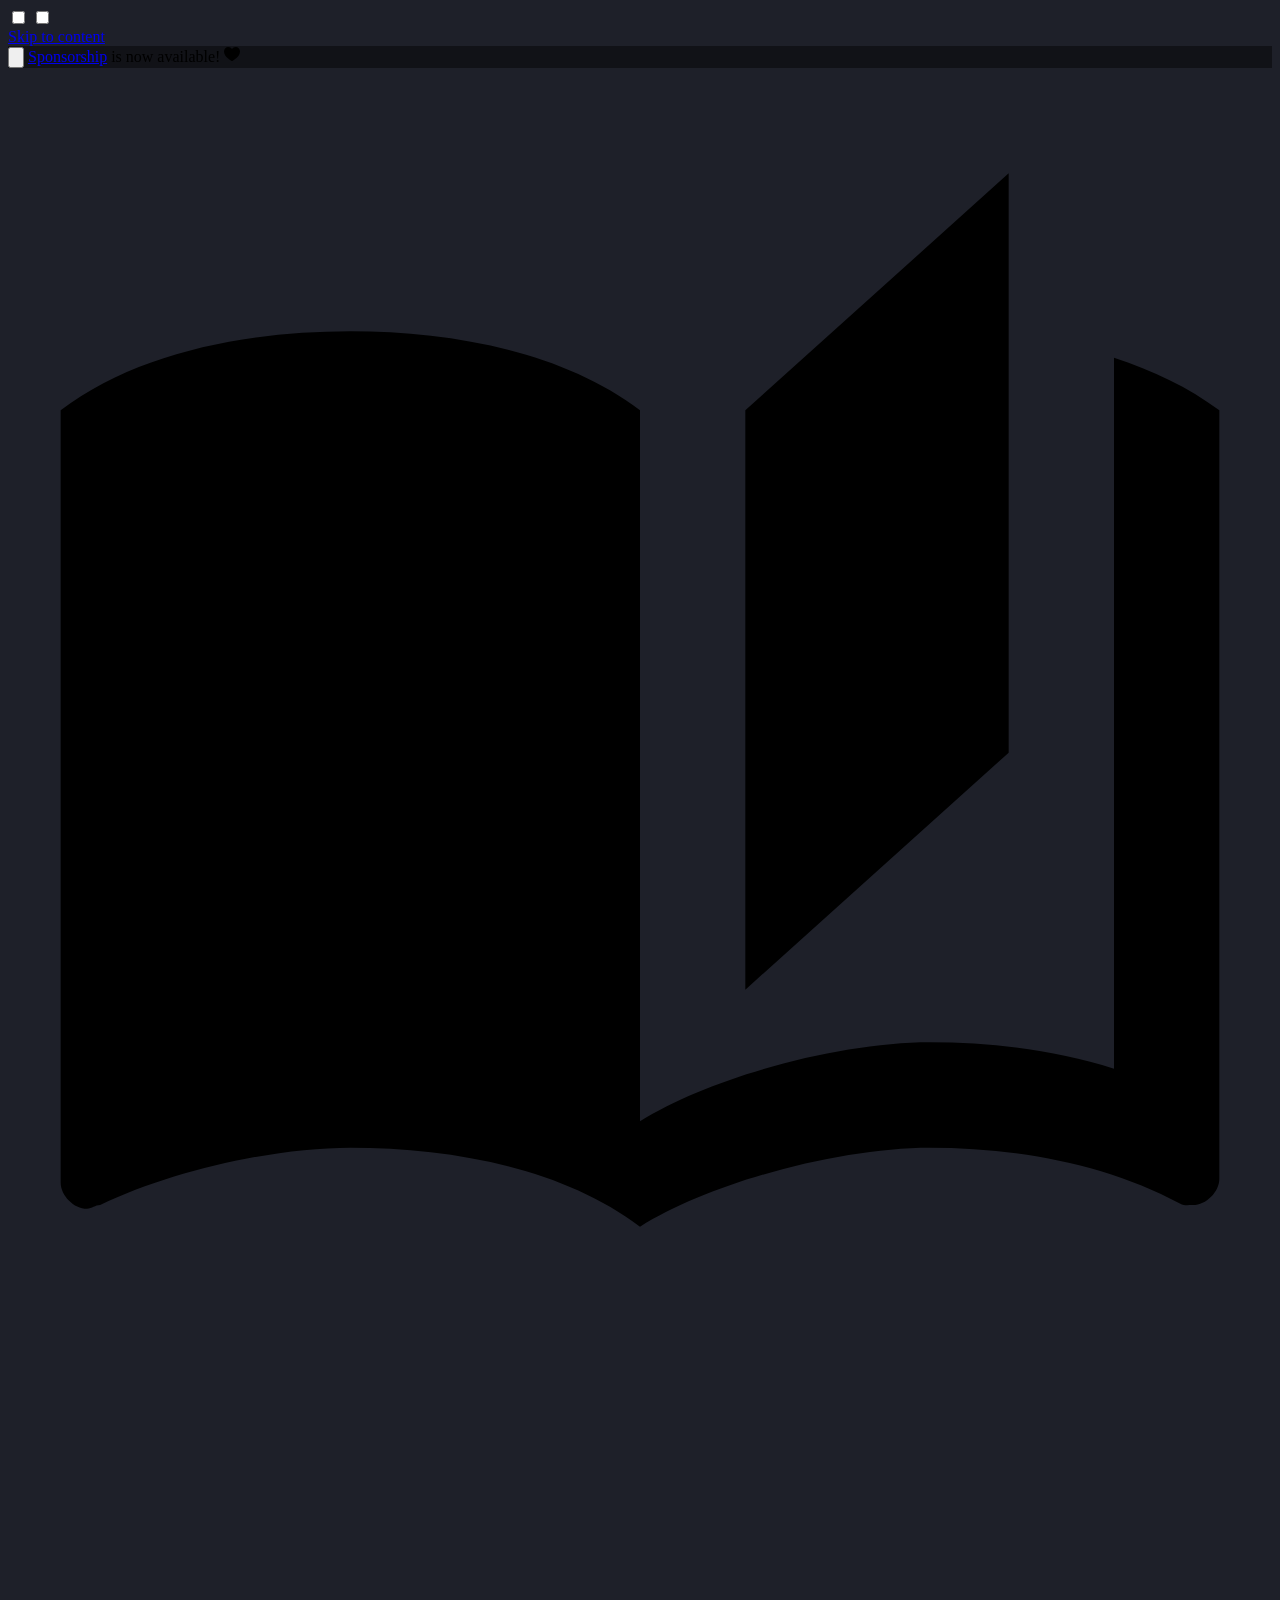
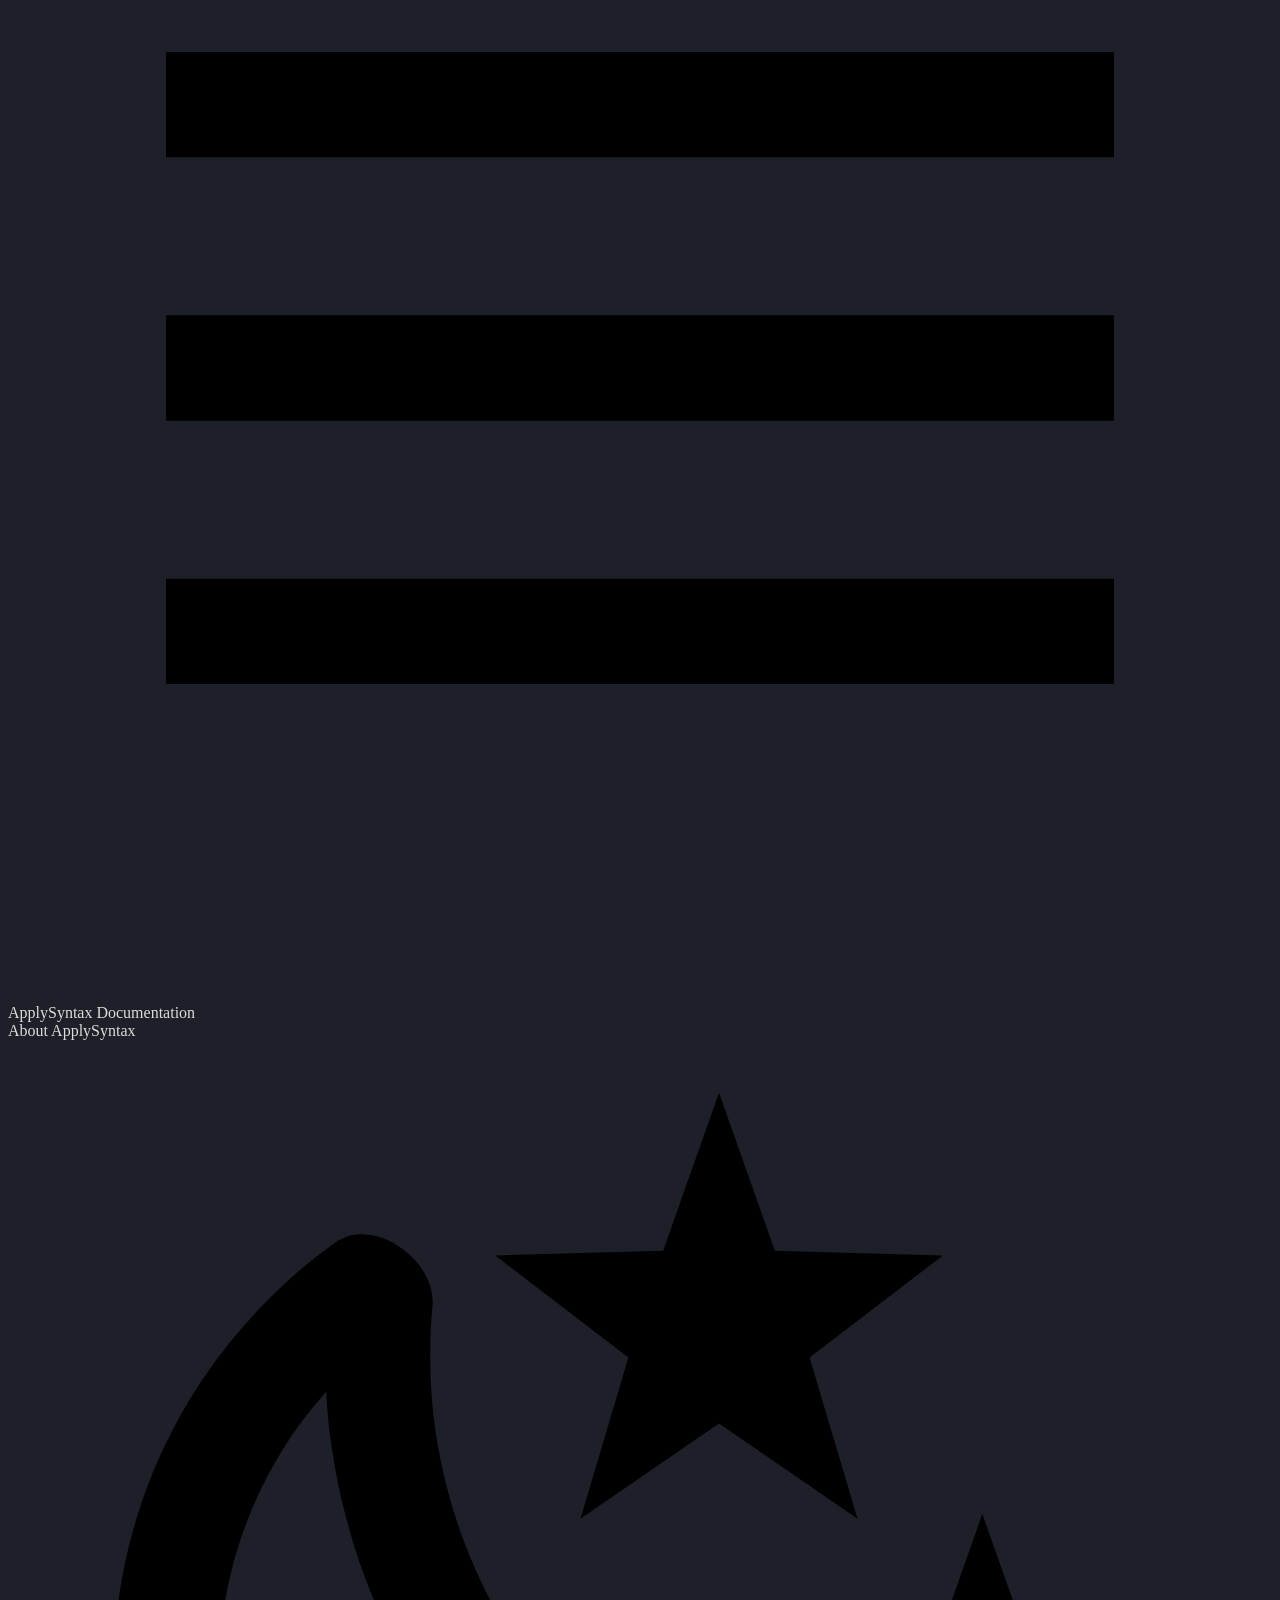
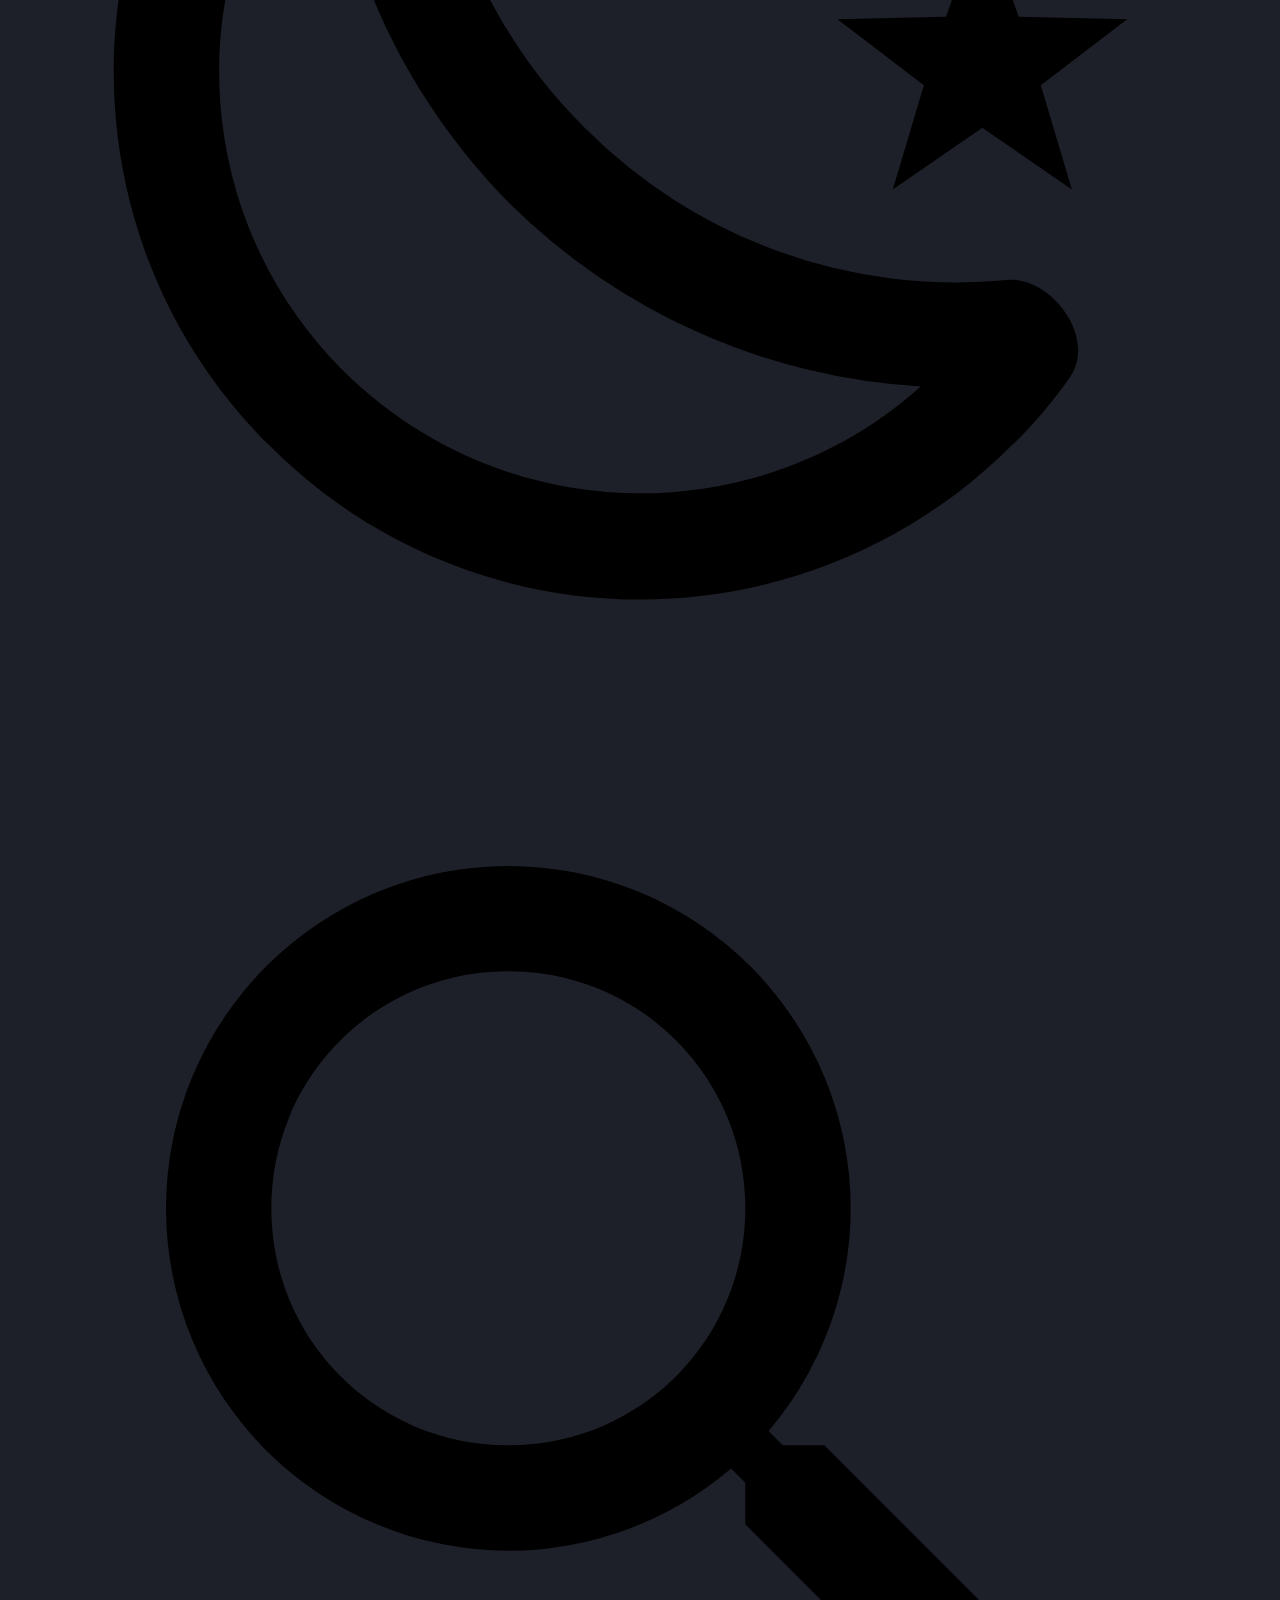
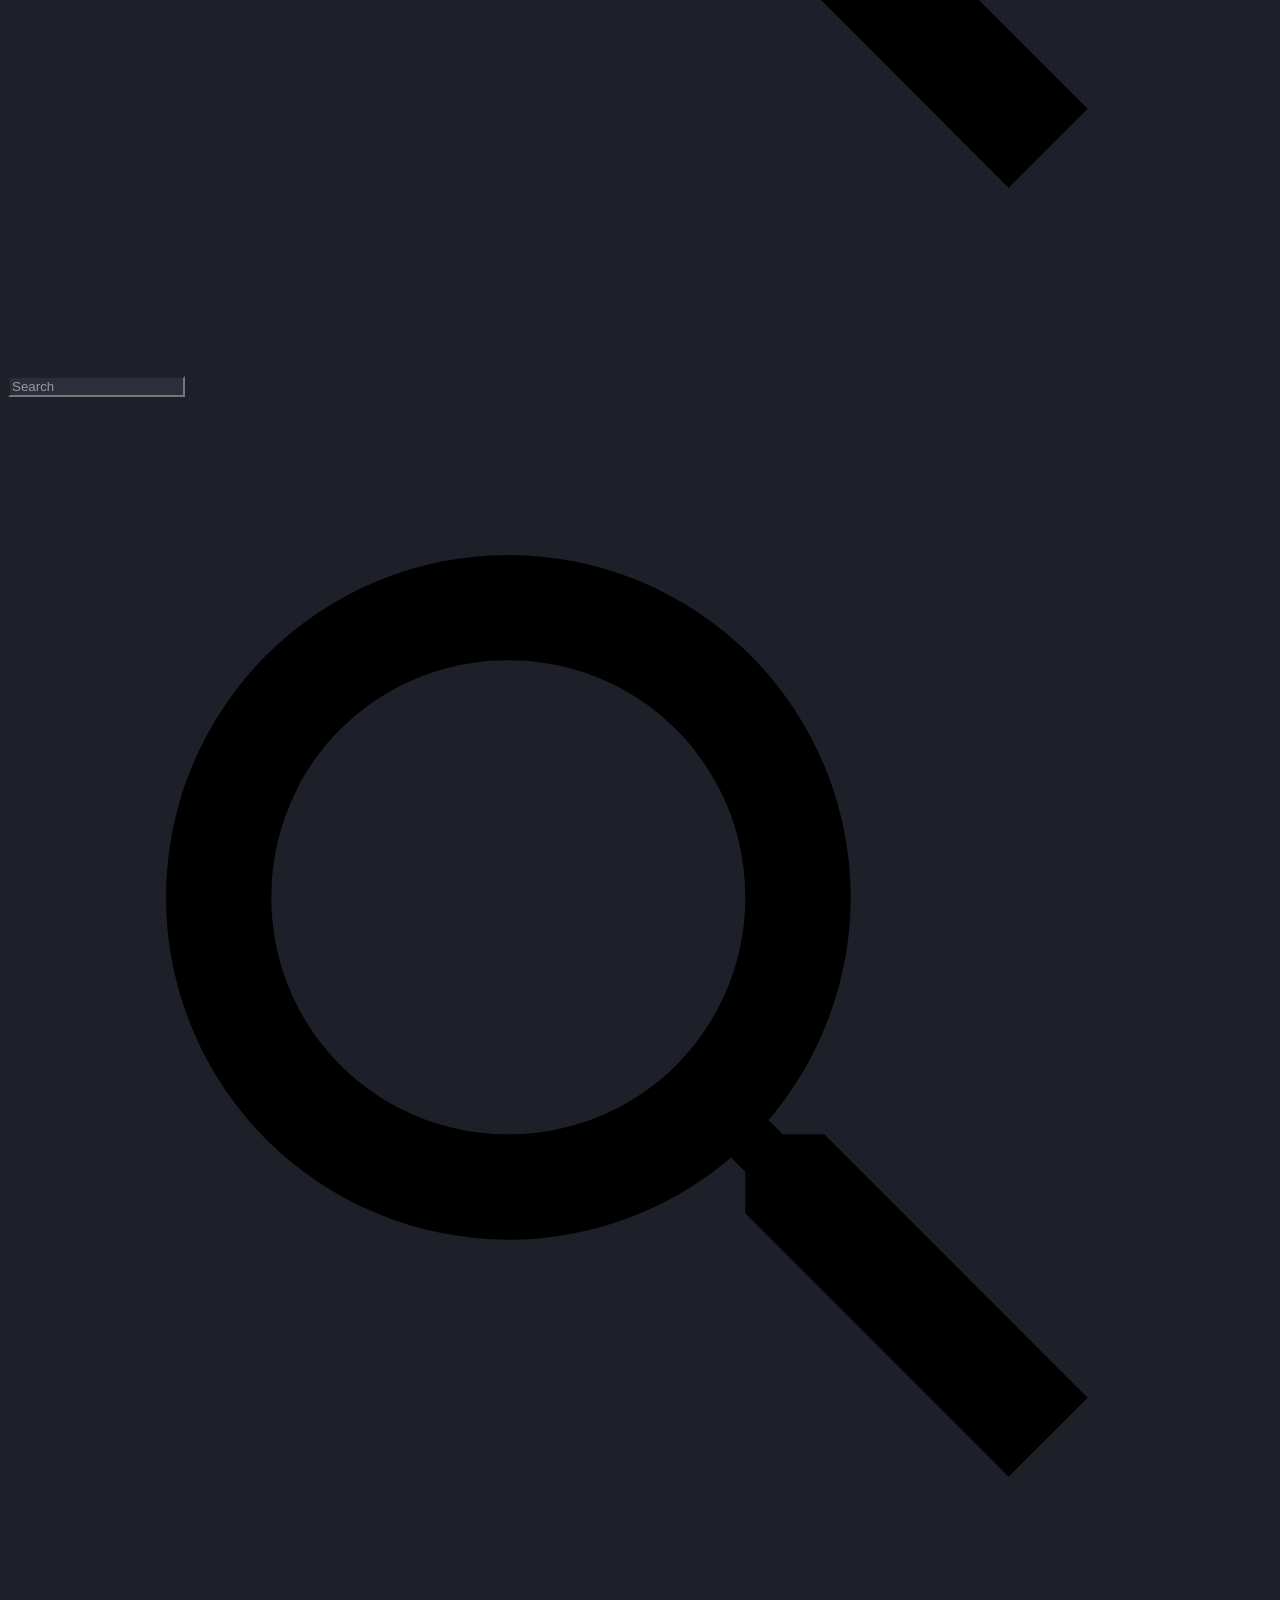
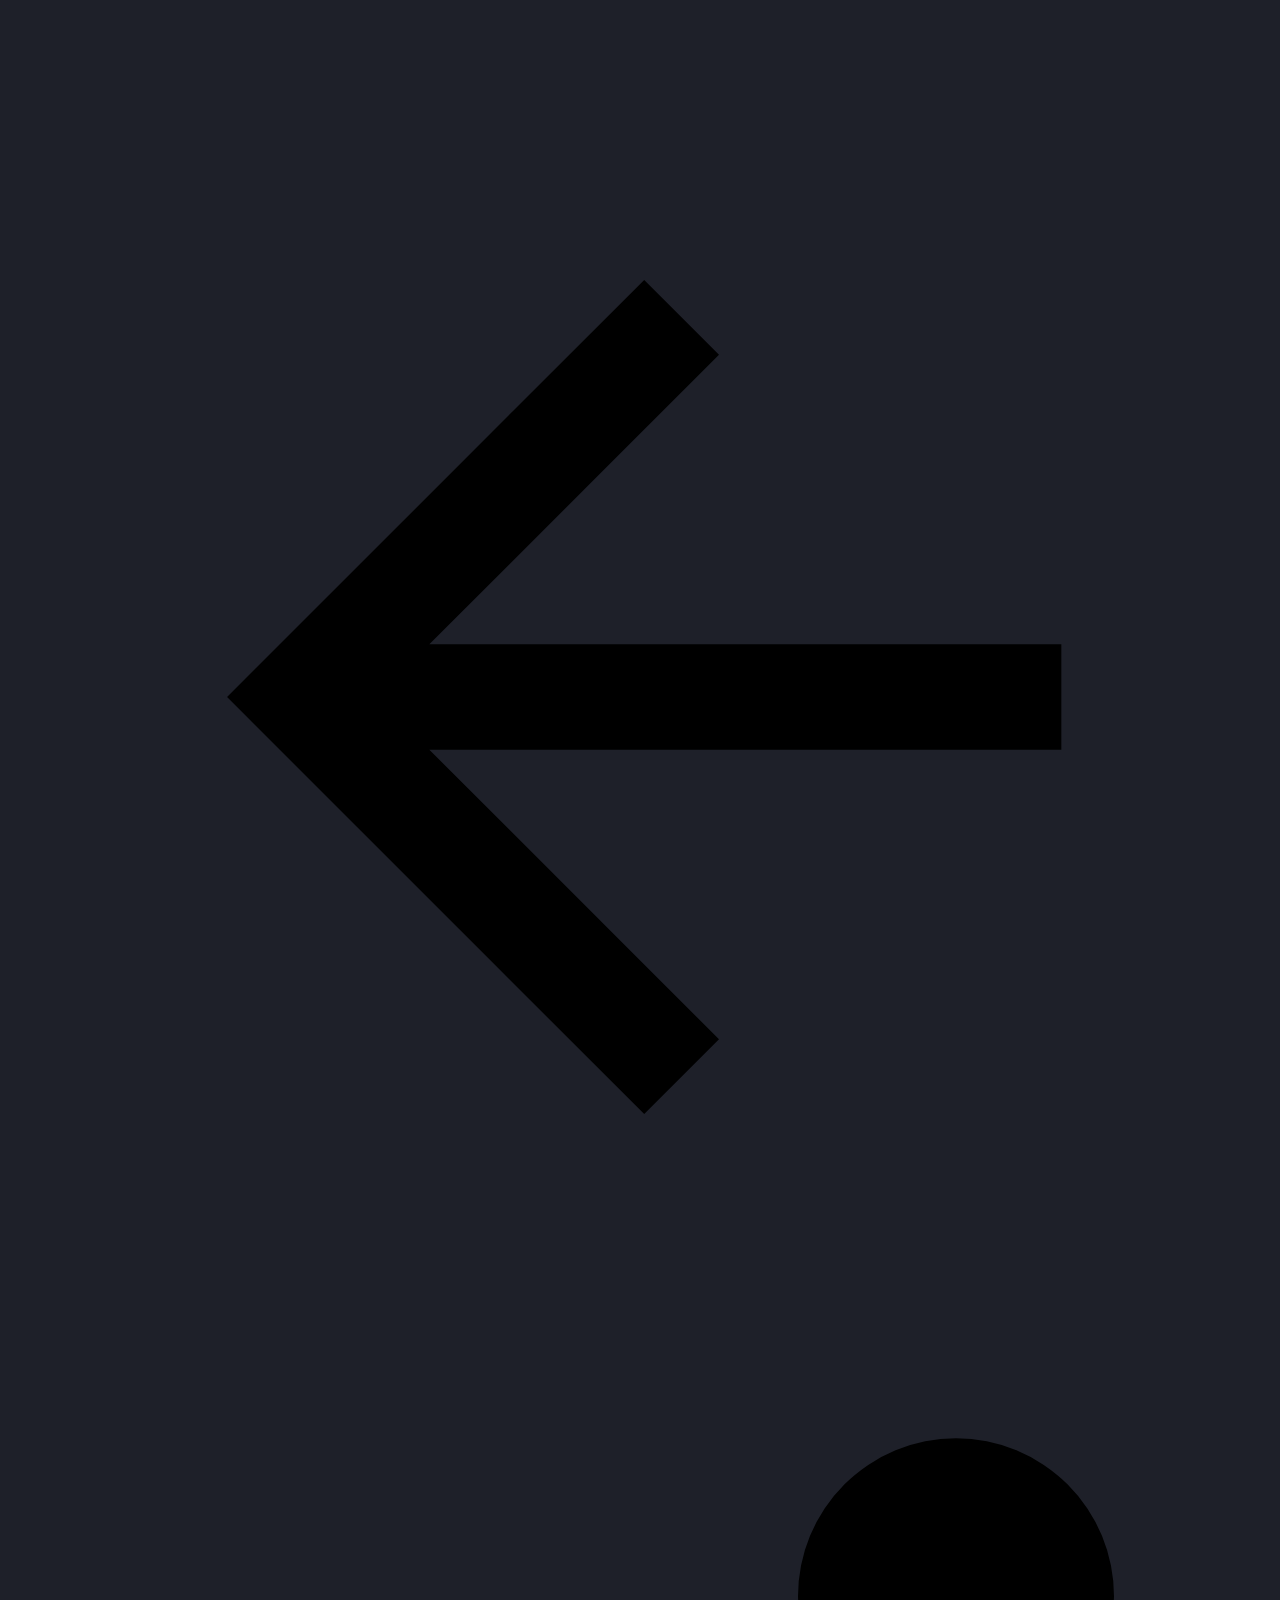
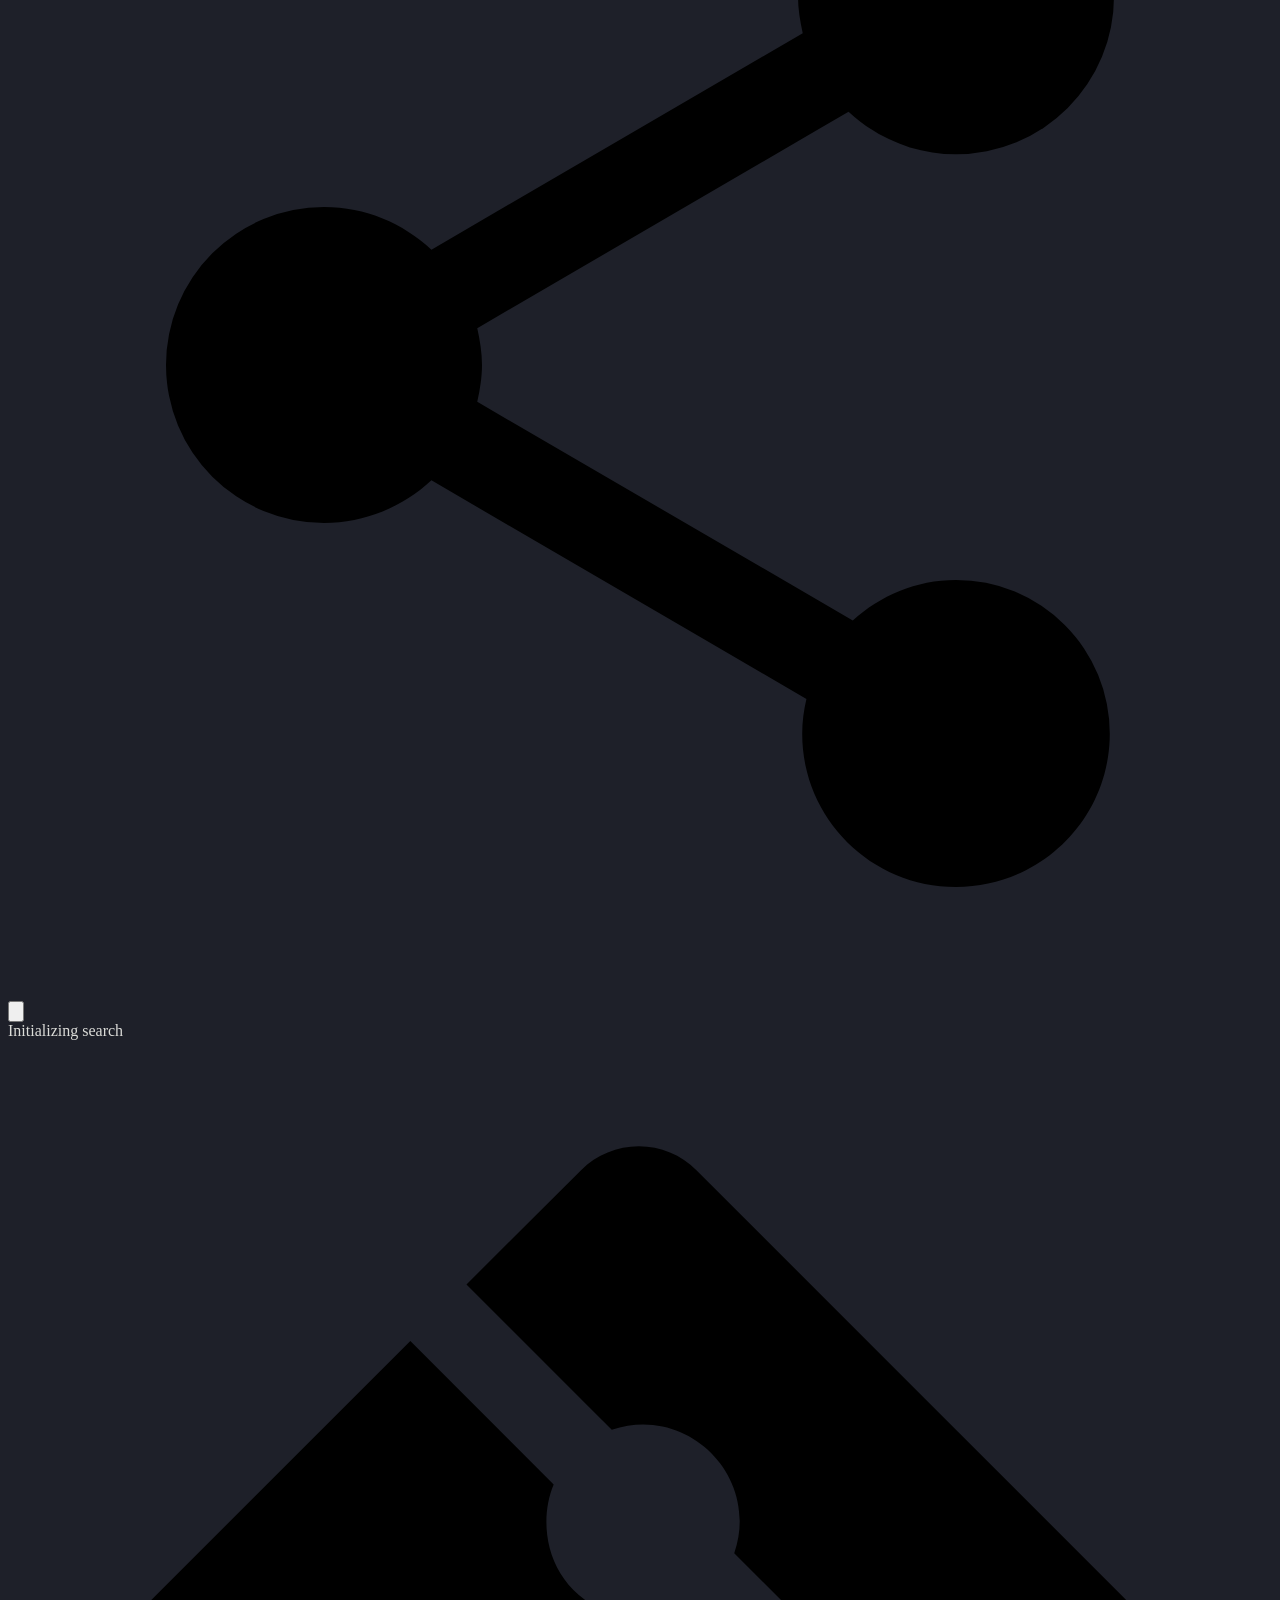
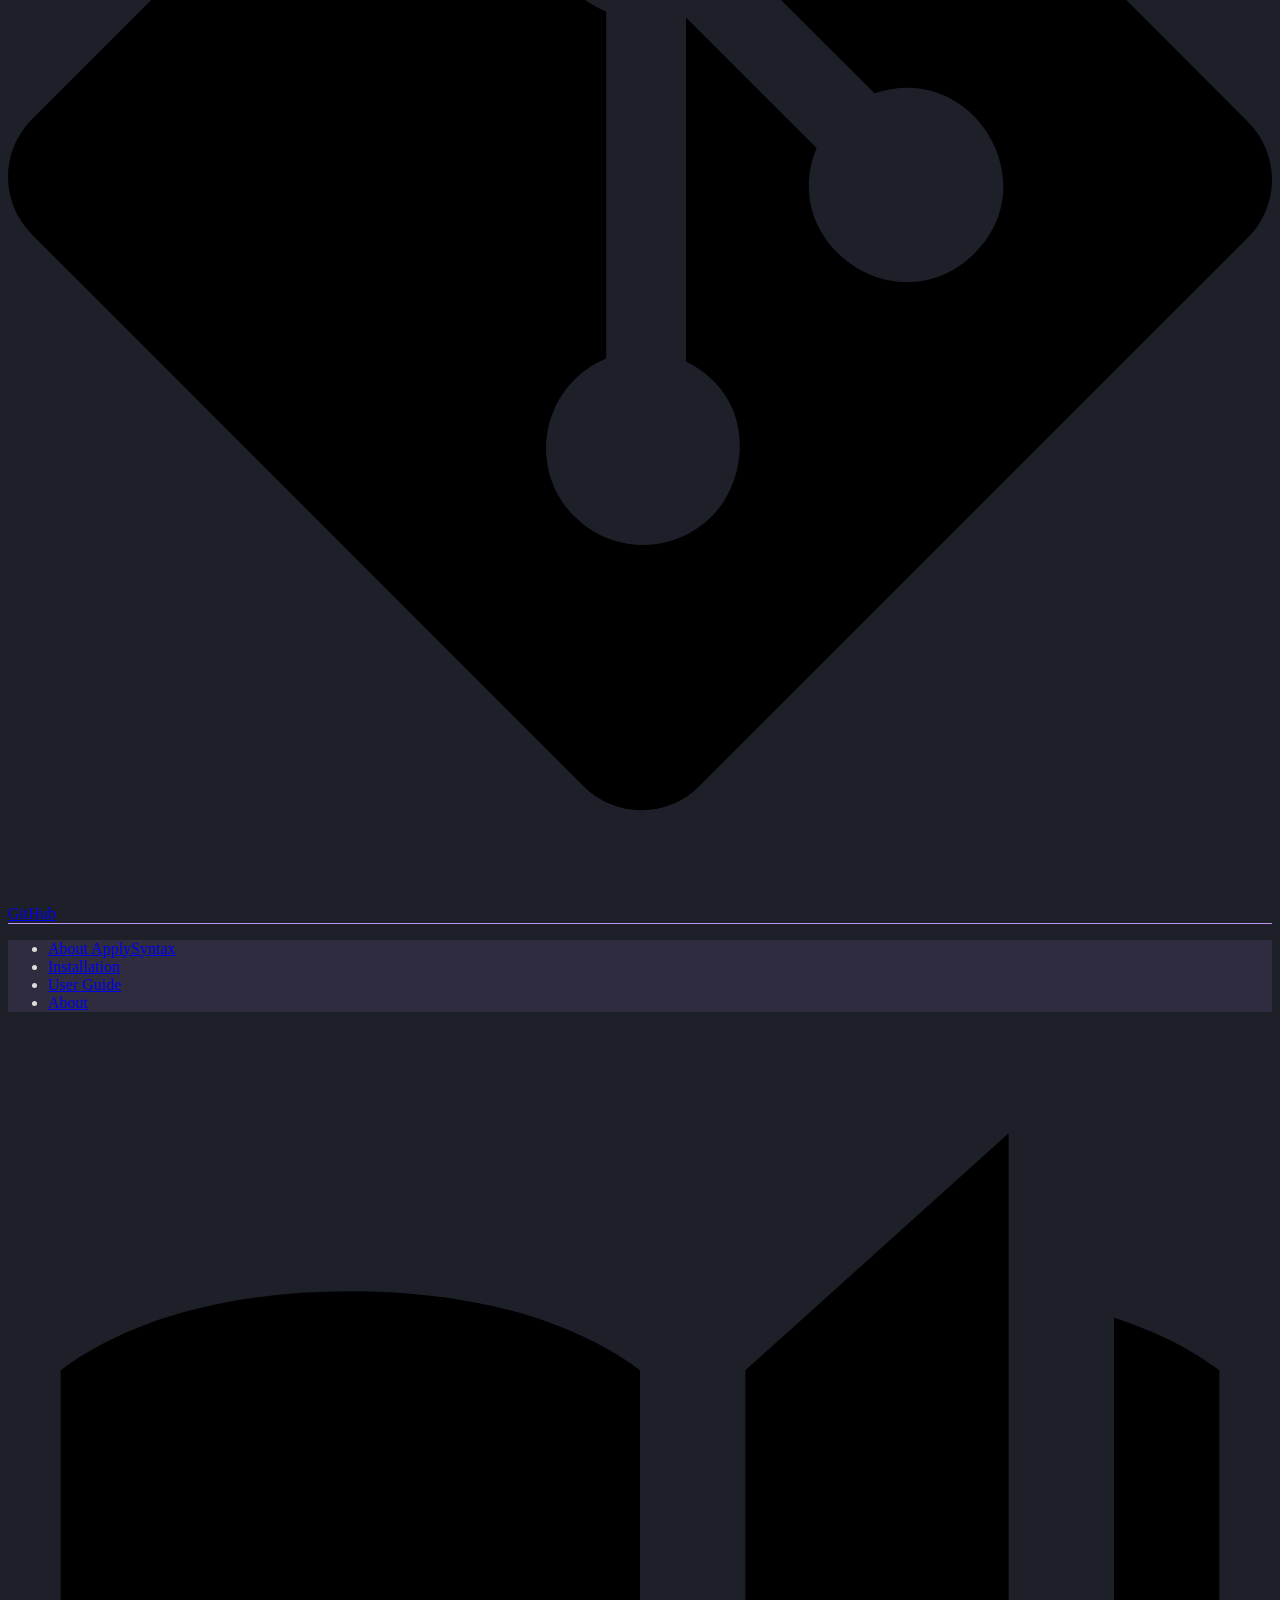
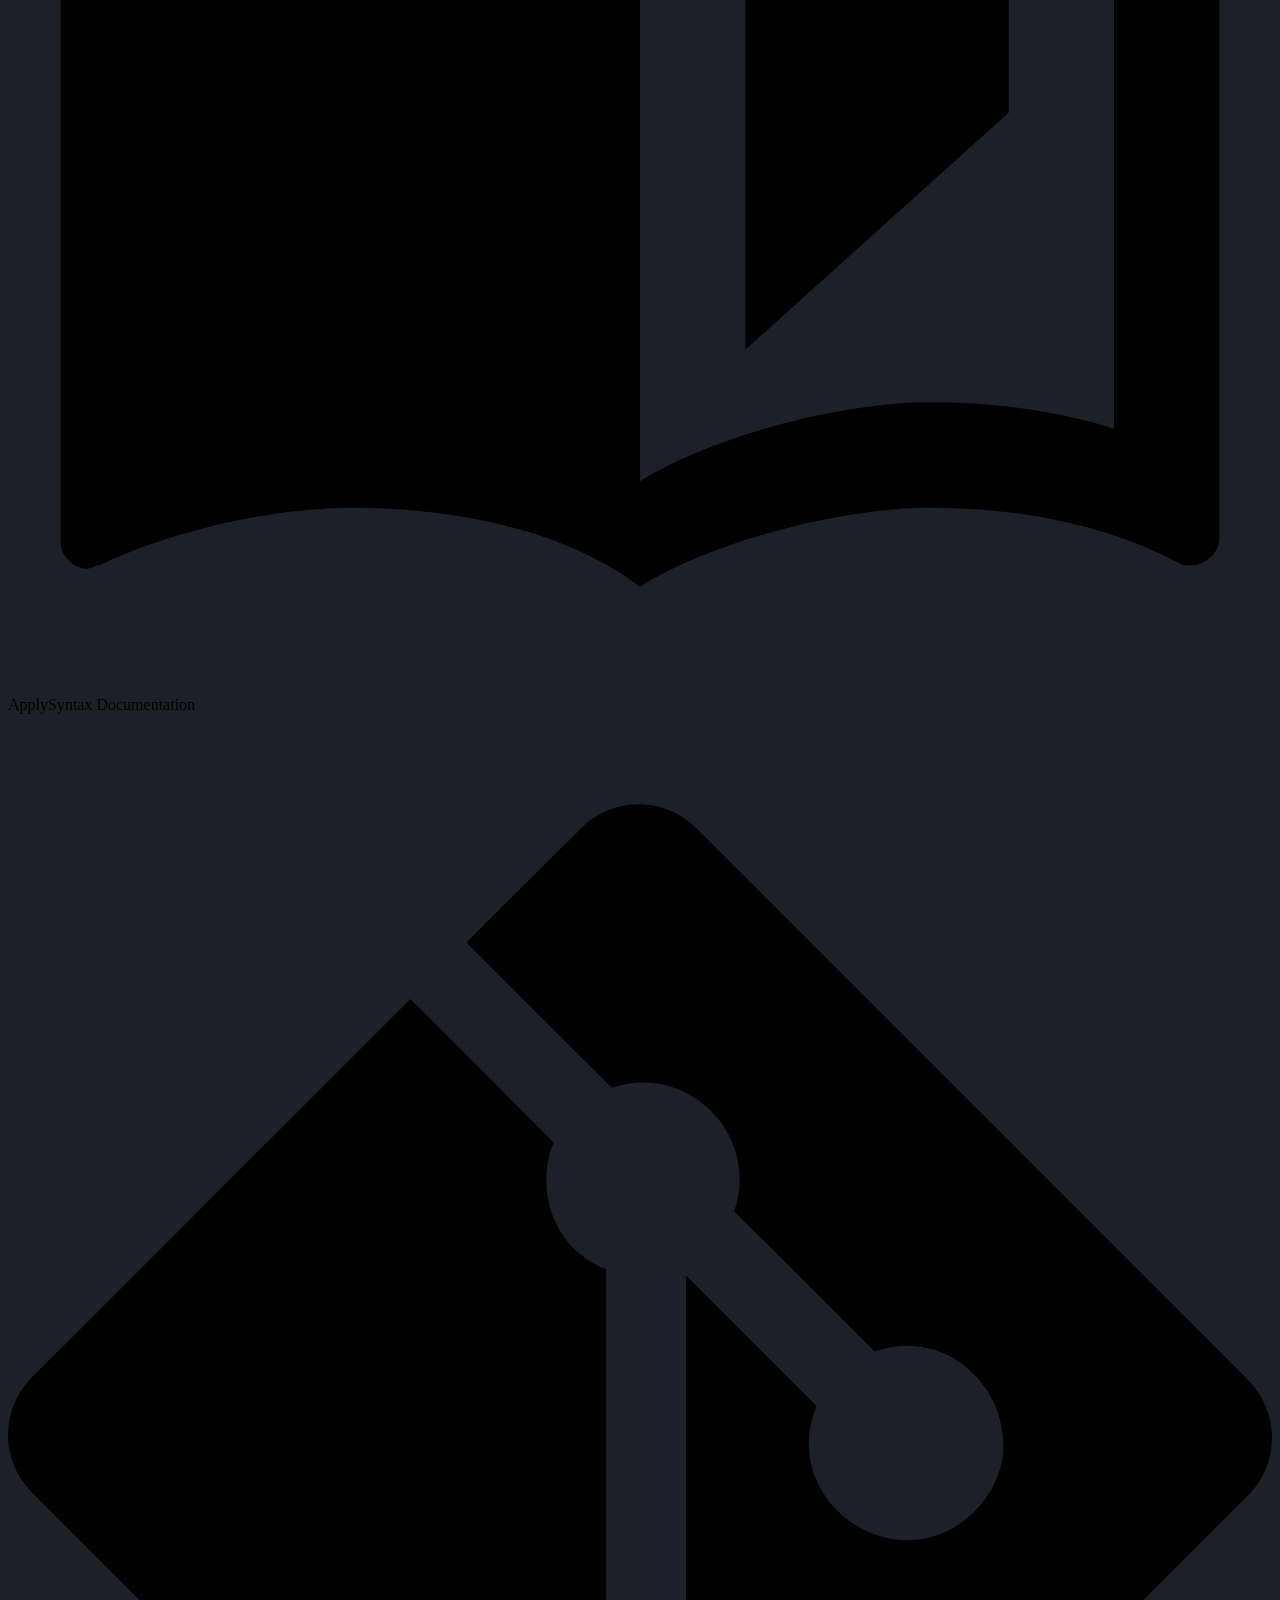
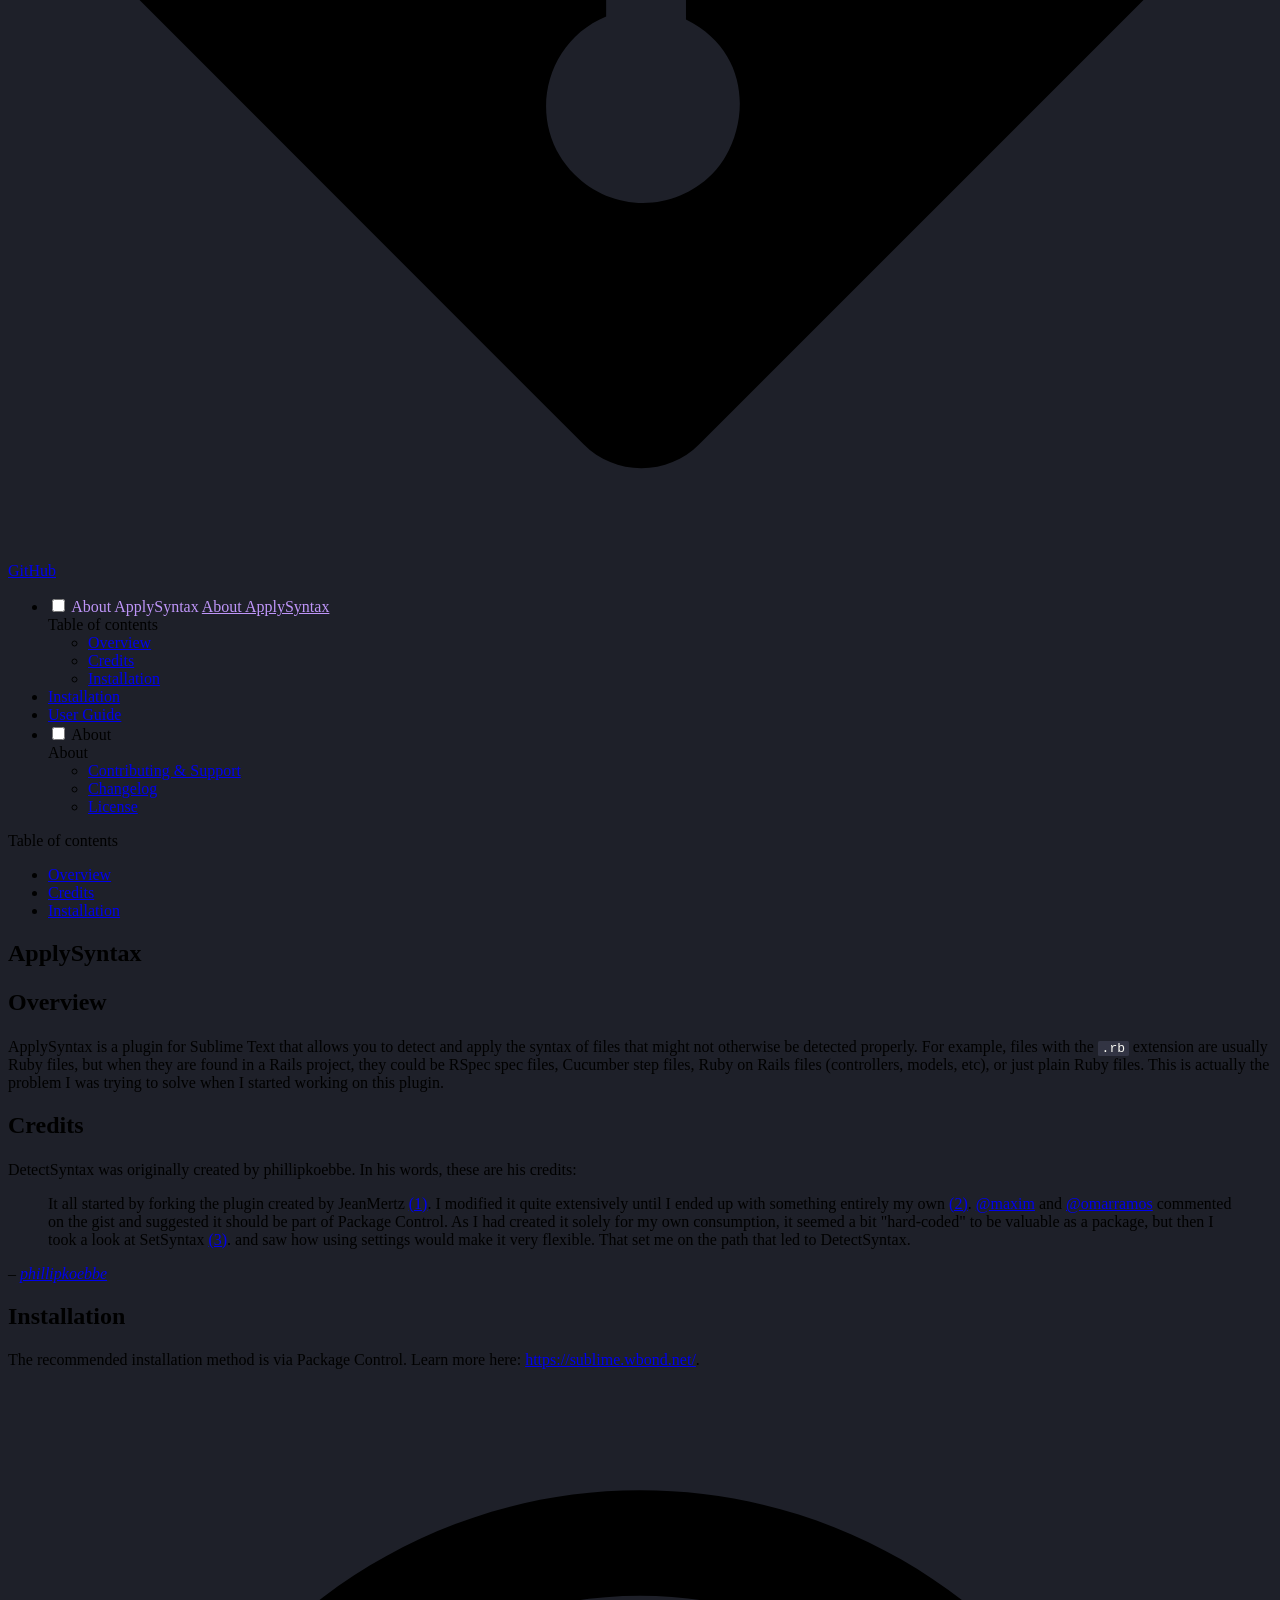
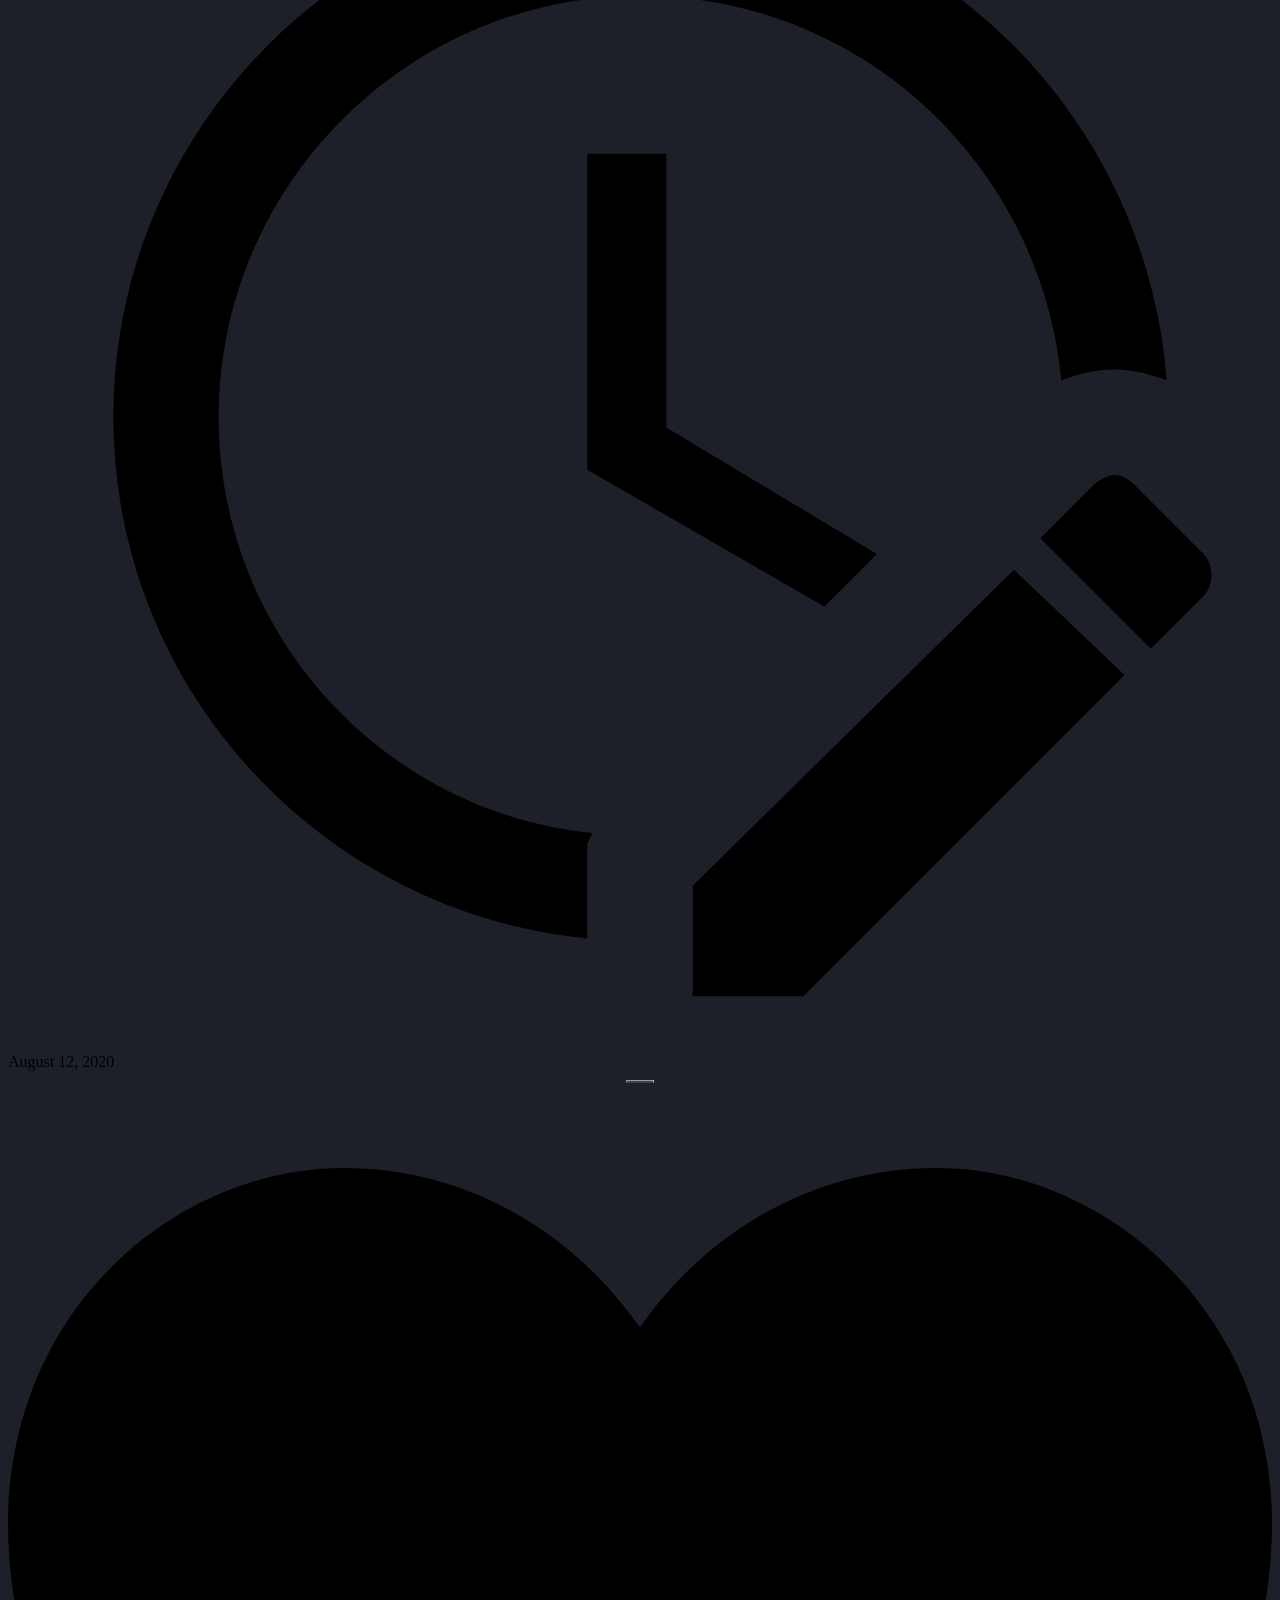
==== commit 6f720962: "Deployed 3627e05 with MkDocs version: 1.6.1" ====
--- a/index.html
+++ b/index.html
@@ -1 +1 @@
-<!doctype html><html lang=en class=no-js> <head><meta charset=utf-8><meta name=viewport content="width=device-width,initial-scale=1"><meta name=description content="Syntax detector for Sublime Text."><link href=https://facelessuser.github.io/ApplySyntax/ rel=canonical><link href=installation/ rel=next><link rel=icon href=assets/images/favicon.png><meta name=generator content="mkdocs-1.6.1, mkdocs-material-9.6.18"><title>ApplySyntax Documentation</title><link rel=stylesheet href=assets/stylesheets/main.7e37652d.min.css><link rel=stylesheet href=assets/stylesheets/palette.06af60db.min.css><script src=assets/pymdownx-extras/material-extra-theme-2ek1P7jT.js type=text/javascript></script><script src=assets/pymdownx-extras/material-extra-3rdparty-BUCF4rjN.js type=text/javascript></script><link rel=preconnect href=https://fonts.gstatic.com crossorigin><link rel=stylesheet href="https://fonts.googleapis.com/css?family=Roboto:300,300i,400,400i,700,700i%7CRoboto+Mono:400,400i,700,700i&display=fallback"><style>:root{--md-text-font:"Roboto";--md-code-font:"Roboto Mono"}</style><link rel=stylesheet href=assets/pymdownx-extras/extra-c6ab11540a.css><script>__md_scope=new URL(".",location),__md_hash=e=>[...e].reduce(((e,_)=>(e<<5)-e+_.charCodeAt(0)),0),__md_get=(e,_=localStorage,t=__md_scope)=>JSON.parse(_.getItem(t.pathname+"."+e)),__md_set=(e,_,t=localStorage,a=__md_scope)=>{try{t.setItem(a.pathname+"."+e,JSON.stringify(_))}catch(e){}}</script></head> <body dir=ltr data-md-color-scheme=dracula data-md-color-primary=deep-purple data-md-color-accent=deep-purple> <input class=md-toggle data-md-toggle=drawer type=checkbox id=__drawer autocomplete=off> <input class=md-toggle data-md-toggle=search type=checkbox id=__search autocomplete=off> <label class=md-overlay for=__drawer></label> <div data-md-component=skip> <a href=#applysyntax class=md-skip> Skip to content </a> </div> <div data-md-component=announce> <aside class=md-banner> <div class="md-banner__inner md-grid md-typeset"> <button class="md-banner__button md-icon" aria-label="Don't show this again"> <svg xmlns=http://www.w3.org/2000/svg viewbox="0 0 24 24"><path d="M19 6.41 17.59 5 12 10.59 6.41 5 5 6.41 10.59 12 5 17.59 6.41 19 12 13.41 17.59 19 19 17.59 13.41 12z"/></svg> </button> <a href=about/contributing/#become-a-sponsor>Sponsorship</a> is now available! <span class="twemoji heart-throb"> <svg xmlns=http://www.w3.org/2000/svg width=16 height=16 viewbox="0 0 16 16"><path fill-rule=evenodd d="M7.655 14.916L8 14.25l.345.666a.752.752 0 01-.69 0zm0 0L8 14.25l.345.666.002-.001.006-.003.018-.01a7.643 7.643 0 00.31-.17 22.08 22.08 0 003.433-2.414C13.956 10.731 16 8.35 16 5.5 16 2.836 13.914 1 11.75 1 10.203 1 8.847 1.802 8 3.02 7.153 1.802 5.797 1 4.25 1 2.086 1 0 2.836 0 5.5c0 2.85 2.045 5.231 3.885 6.818a22.075 22.075 0 003.744 2.584l.018.01.006.003h.002z"/></svg> </span> </div> <script>var el=document.querySelector("[data-md-component=announce]");if(el){var content=el.querySelector(".md-typeset");__md_hash(content.innerHTML)===__md_get("__announce")&&(el.hidden=!0)}</script> </aside> </div> <header class=md-header data-md-component=header> <nav class="md-header__inner md-grid" aria-label=header.title> <a href=https://facelessuser.github.io/ApplySyntax/ title="ApplySyntax Documentation" class="md-header__button md-logo" aria-label="ApplySyntax Documentation"> <svg xmlns=http://www.w3.org/2000/svg viewbox="0 0 24 24"><path d="m19 2-5 4.5v11l5-4.5zM6.5 5C4.55 5 2.45 5.4 1 6.5v14.66c0 .25.25.5.5.5.1 0 .15-.07.25-.07 1.35-.65 3.3-1.09 4.75-1.09 1.95 0 4.05.4 5.5 1.5 1.35-.85 3.8-1.5 5.5-1.5 1.65 0 3.35.31 4.75 1.06.1.05.15.03.25.03.25 0 .5-.25.5-.5V6.5c-.6-.45-1.25-.75-2-1V19c-1.1-.35-2.3-.5-3.5-.5-1.7 0-4.15.65-5.5 1.5V6.5C10.55 5.4 8.45 5 6.5 5"/></svg> </a> <label class="md-header__button md-icon" for=__drawer> <svg xmlns=http://www.w3.org/2000/svg viewbox="0 0 24 24"><path d="M3 6h18v2H3zm0 5h18v2H3zm0 5h18v2H3z"/></svg> </label> <div class=md-header__title data-md-component=header-title> <div class=md-header__ellipsis> <div class=md-header__topic> <span class=md-ellipsis> ApplySyntax Documentation </span> </div> <div class=md-header__topic data-md-component=header-topic> <span class=md-ellipsis> About ApplySyntax </span> </div> </div> </div> <div class=md-header__options> <div class="md-header-nav__scheme md-header-nav__button md-source__icon md-icon"> <a href=javascript:toggleScheme(); title="Light mode" class=light-mode> <svg xmlns=http://www.w3.org/2000/svg viewbox="0 0 24 24"><path d="M12 7a5 5 0 0 1 5 5 5 5 0 0 1-5 5 5 5 0 0 1-5-5 5 5 0 0 1 5-5m0 2a3 3 0 0 0-3 3 3 3 0 0 0 3 3 3 3 0 0 0 3-3 3 3 0 0 0-3-3m0-7 2.39 3.42C13.65 5.15 12.84 5 12 5s-1.65.15-2.39.42zM3.34 7l4.16-.35A7.2 7.2 0 0 0 5.94 8.5c-.44.74-.69 1.5-.83 2.29zm.02 10 1.76-3.77a7.131 7.131 0 0 0 2.38 4.14zM20.65 7l-1.77 3.79a7.02 7.02 0 0 0-2.38-4.15zm-.01 10-4.14.36c.59-.51 1.12-1.14 1.54-1.86.42-.73.69-1.5.83-2.29zM12 22l-2.41-3.44c.74.27 1.55.44 2.41.44.82 0 1.63-.17 2.37-.44z"/></svg> </a> <a href=javascript:toggleScheme(); title="Dark mode" class=dark-mode> <svg xmlns=http://www.w3.org/2000/svg viewbox="0 0 24 24"><path d="m17.75 4.09-2.53 1.94.91 3.06-2.63-1.81-2.63 1.81.91-3.06-2.53-1.94L12.44 4l1.06-3 1.06 3zm3.5 6.91-1.64 1.25.59 1.98-1.7-1.17-1.7 1.17.59-1.98L15.75 11l2.06-.05L18.5 9l.69 1.95zm-2.28 4.95c.83-.08 1.72 1.1 1.19 1.85-.32.45-.66.87-1.08 1.27C15.17 23 8.84 23 4.94 19.07c-3.91-3.9-3.91-10.24 0-14.14.4-.4.82-.76 1.27-1.08.75-.53 1.93.36 1.85 1.19-.27 2.86.69 5.83 2.89 8.02a9.96 9.96 0 0 0 8.02 2.89m-1.64 2.02a12.08 12.08 0 0 1-7.8-3.47c-2.17-2.19-3.33-5-3.49-7.82-2.81 3.14-2.7 7.96.31 10.98 3.02 3.01 7.84 3.12 10.98.31"/></svg> </a> <a href=javascript:toggleScheme(); title="System preference" class=system-mode> <svg xmlns=http://www.w3.org/2000/svg viewbox="0 0 24 24"><path d="M7.5 2c-1.79 1.15-3 3.18-3 5.5s1.21 4.35 3.03 5.5C4.46 13 2 10.54 2 7.5A5.5 5.5 0 0 1 7.5 2m11.57 1.5 1.43 1.43L4.93 20.5 3.5 19.07zm-6.18 2.43L11.41 5 9.97 6l.42-1.7L9 3.24l1.75-.12.58-1.65L12 3.1l1.73.03-1.35 1.13zm-3.3 3.61-1.16-.73-1.12.78.34-1.32-1.09-.83 1.36-.09.45-1.29.51 1.27 1.36.03-1.05.87zM19 13.5a5.5 5.5 0 0 1-5.5 5.5c-1.22 0-2.35-.4-3.26-1.07l7.69-7.69c.67.91 1.07 2.04 1.07 3.26m-4.4 6.58 2.77-1.15-.24 3.35zm4.33-2.7 1.15-2.77 2.2 2.54zm1.15-4.96-1.14-2.78 3.34.24zM9.63 18.93l2.77 1.15-2.53 2.19z"/></svg> </a> <a href=javascript:toggleScheme(); title="Unknown scheme" class=unknown-mode> <svg xmlns=http://www.w3.org/2000/svg viewbox="0 0 24 24"><path d="m15.07 11.25-.9.92C13.45 12.89 13 13.5 13 15h-2v-.5c0-1.11.45-2.11 1.17-2.83l1.24-1.26c.37-.36.59-.86.59-1.41a2 2 0 0 0-2-2 2 2 0 0 0-2 2H8a4 4 0 0 1 4-4 4 4 0 0 1 4 4 3.2 3.2 0 0 1-.93 2.25M13 19h-2v-2h2M12 2A10 10 0 0 0 2 12a10 10 0 0 0 10 10 10 10 0 0 0 10-10c0-5.53-4.5-10-10-10"/></svg> </a> </div> </div> <label class="md-header__button md-icon" for=__search> <svg xmlns=http://www.w3.org/2000/svg viewbox="0 0 24 24"><path d="M9.5 3A6.5 6.5 0 0 1 16 9.5c0 1.61-.59 3.09-1.56 4.23l.27.27h.79l5 5-1.5 1.5-5-5v-.79l-.27-.27A6.52 6.52 0 0 1 9.5 16 6.5 6.5 0 0 1 3 9.5 6.5 6.5 0 0 1 9.5 3m0 2C7 5 5 7 5 9.5S7 14 9.5 14 14 12 14 9.5 12 5 9.5 5"/></svg> </label> <div class=md-search data-md-component=search role=dialog> <label class=md-search__overlay for=__search></label> <div class=md-search__inner role=search> <form class=md-search__form name=search> <input type=text class=md-search__input name=query aria-label=Search placeholder=Search autocapitalize=off autocorrect=off autocomplete=off spellcheck=false data-md-component=search-query required> <label class="md-search__icon md-icon" for=__search> <svg xmlns=http://www.w3.org/2000/svg viewbox="0 0 24 24"><path d="M9.5 3A6.5 6.5 0 0 1 16 9.5c0 1.61-.59 3.09-1.56 4.23l.27.27h.79l5 5-1.5 1.5-5-5v-.79l-.27-.27A6.52 6.52 0 0 1 9.5 16 6.5 6.5 0 0 1 3 9.5 6.5 6.5 0 0 1 9.5 3m0 2C7 5 5 7 5 9.5S7 14 9.5 14 14 12 14 9.5 12 5 9.5 5"/></svg> <svg xmlns=http://www.w3.org/2000/svg viewbox="0 0 24 24"><path d="M20 11v2H8l5.5 5.5-1.42 1.42L4.16 12l7.92-7.92L13.5 5.5 8 11z"/></svg> </label> <nav class=md-search__options aria-label=Search> <a href=javascript:void(0) class="md-search__icon md-icon" title=Share aria-label=Share data-clipboard data-clipboard-text data-md-component=search-share tabindex=-1> <svg xmlns=http://www.w3.org/2000/svg viewbox="0 0 24 24"><path d="M18 16.08c-.76 0-1.44.3-1.96.77L8.91 12.7c.05-.23.09-.46.09-.7s-.04-.47-.09-.7l7.05-4.11c.54.5 1.25.81 2.04.81a3 3 0 0 0 3-3 3 3 0 0 0-3-3 3 3 0 0 0-3 3c0 .24.04.47.09.7L8.04 9.81C7.5 9.31 6.79 9 6 9a3 3 0 0 0-3 3 3 3 0 0 0 3 3c.79 0 1.5-.31 2.04-.81l7.12 4.15c-.05.21-.08.43-.08.66 0 1.61 1.31 2.91 2.92 2.91s2.92-1.3 2.92-2.91A2.92 2.92 0 0 0 18 16.08"/></svg> </a> <button type=reset class="md-search__icon md-icon" title=Clear aria-label=Clear tabindex=-1> <svg xmlns=http://www.w3.org/2000/svg viewbox="0 0 24 24"><path d="M19 6.41 17.59 5 12 10.59 6.41 5 5 6.41 10.59 12 5 17.59 6.41 19 12 13.41 17.59 19 19 17.59 13.41 12z"/></svg> </button> </nav> <div class=md-search__suggest data-md-component=search-suggest></div> </form> <div class=md-search__output> <div class=md-search__scrollwrap tabindex=0 data-md-scrollfix> <div class=md-search-result data-md-component=search-result> <div class=md-search-result__meta> Initializing search </div> <ol class=md-search-result__list role=presentation></ol> </div> </div> </div> </div> </div> <div class=md-header__source> <a href=https://github.com/facelessuser/ApplySyntax title="Go to repository" class=md-source data-md-component=source> <div class="md-source__icon md-icon"> <svg xmlns=http://www.w3.org/2000/svg viewbox="0 0 448 512"><!-- Font Awesome Free 7.0.0 by @fontawesome - https://fontawesome.com License - https://fontawesome.com/license/free (Icons: CC BY 4.0, Fonts: SIL OFL 1.1, Code: MIT License) Copyright 2025 Fonticons, Inc.--><path fill=currentColor d="M439.6 236.1 244 40.5c-5.4-5.5-12.8-8.5-20.4-8.5s-15 3-20.4 8.4L162.5 81l51.5 51.5c27.1-9.1 52.7 16.8 43.4 43.7l49.7 49.7c34.2-11.8 61.2 31 35.5 56.7-26.5 26.5-70.2-2.9-56-37.3L240.3 199v121.9c25.3 12.5 22.3 41.8 9.1 55-6.4 6.4-15.2 10.1-24.3 10.1s-17.8-3.6-24.3-10.1c-17.6-17.6-11.1-46.9 11.2-56v-123c-20.8-8.5-24.6-30.7-18.6-45L142.6 101 8.5 235.1C3 240.6 0 247.9 0 255.5s3 15 8.5 20.4l195.6 195.7c5.4 5.4 12.7 8.4 20.4 8.4s15-3 20.4-8.4l194.7-194.7c5.4-5.4 8.4-12.8 8.4-20.4s-3-15-8.4-20.4"/></svg> </div> <div class=md-source__repository> GitHub </div> </a> </div> </nav> </header> <div class=md-container data-md-component=container> <nav class=md-tabs aria-label=Tabs data-md-component=tabs> <div class=md-grid> <ul class=md-tabs__list> <li class="md-tabs__item md-tabs__item--active"> <a href=. class=md-tabs__link> About ApplySyntax </a> </li> <li class=md-tabs__item> <a href=installation/ class=md-tabs__link> Installation </a> </li> <li class=md-tabs__item> <a href=usage/ class=md-tabs__link> User Guide </a> </li> <li class=md-tabs__item> <a href=about/contributing/ class=md-tabs__link> About </a> </li> </ul> </div> </nav> <main class=md-main data-md-component=main> <div class="md-main__inner md-grid"> <div class="md-sidebar md-sidebar--primary" data-md-component=sidebar data-md-type=navigation> <div class=md-sidebar__scrollwrap> <div class=md-sidebar__inner> <nav class="md-nav md-nav--primary md-nav--lifted" aria-label=Navigation data-md-level=0> <label class=md-nav__title for=__drawer> <a href=. title="ApplySyntax Documentation" class="md-nav__button md-logo" aria-label="ApplySyntax Documentation" data-md-component=logo> <svg xmlns=http://www.w3.org/2000/svg viewbox="0 0 24 24"><path d="m19 2-5 4.5v11l5-4.5zM6.5 5C4.55 5 2.45 5.4 1 6.5v14.66c0 .25.25.5.5.5.1 0 .15-.07.25-.07 1.35-.65 3.3-1.09 4.75-1.09 1.95 0 4.05.4 5.5 1.5 1.35-.85 3.8-1.5 5.5-1.5 1.65 0 3.35.31 4.75 1.06.1.05.15.03.25.03.25 0 .5-.25.5-.5V6.5c-.6-.45-1.25-.75-2-1V19c-1.1-.35-2.3-.5-3.5-.5-1.7 0-4.15.65-5.5 1.5V6.5C10.55 5.4 8.45 5 6.5 5"/></svg> </a> ApplySyntax Documentation </label> <div class=md-nav__source> <a href=https://github.com/facelessuser/ApplySyntax title="Go to repository" class=md-source data-md-component=source> <div class="md-source__icon md-icon"> <svg xmlns=http://www.w3.org/2000/svg viewbox="0 0 448 512"><!-- Font Awesome Free 7.0.0 by @fontawesome - https://fontawesome.com License - https://fontawesome.com/license/free (Icons: CC BY 4.0, Fonts: SIL OFL 1.1, Code: MIT License) Copyright 2025 Fonticons, Inc.--><path fill=currentColor d="M439.6 236.1 244 40.5c-5.4-5.5-12.8-8.5-20.4-8.5s-15 3-20.4 8.4L162.5 81l51.5 51.5c27.1-9.1 52.7 16.8 43.4 43.7l49.7 49.7c34.2-11.8 61.2 31 35.5 56.7-26.5 26.5-70.2-2.9-56-37.3L240.3 199v121.9c25.3 12.5 22.3 41.8 9.1 55-6.4 6.4-15.2 10.1-24.3 10.1s-17.8-3.6-24.3-10.1c-17.6-17.6-11.1-46.9 11.2-56v-123c-20.8-8.5-24.6-30.7-18.6-45L142.6 101 8.5 235.1C3 240.6 0 247.9 0 255.5s3 15 8.5 20.4l195.6 195.7c5.4 5.4 12.7 8.4 20.4 8.4s15-3 20.4-8.4l194.7-194.7c5.4-5.4 8.4-12.8 8.4-20.4s-3-15-8.4-20.4"/></svg> </div> <div class=md-source__repository> GitHub </div> </a> </div> <ul class=md-nav__list data-md-scrollfix> <li class="md-nav__item md-nav__item--active"> <input class="md-nav__toggle md-toggle" type=checkbox id=__toc> <label class="md-nav__link md-nav__link--active" for=__toc> <span class=md-ellipsis> About ApplySyntax </span> <span class="md-nav__icon md-icon"></span> </label> <a href=. class="md-nav__link md-nav__link--active"> <span class=md-ellipsis> About ApplySyntax </span> </a> <nav class="md-nav md-nav--secondary" aria-label="Table of contents"> <label class=md-nav__title for=__toc> <span class="md-nav__icon md-icon"></span> Table of contents </label> <ul class=md-nav__list data-md-component=toc data-md-scrollfix> <li class=md-nav__item> <a href=#overview class=md-nav__link> <span class=md-ellipsis> Overview </span> </a> </li> <li class=md-nav__item> <a href=#credits class=md-nav__link> <span class=md-ellipsis> Credits </span> </a> </li> <li class=md-nav__item> <a href=#installation class=md-nav__link> <span class=md-ellipsis> Installation </span> </a> </li> </ul> </nav> </li> <li class=md-nav__item> <a href=installation/ class=md-nav__link> <span class=md-ellipsis> Installation </span> </a> </li> <li class=md-nav__item> <a href=usage/ class=md-nav__link> <span class=md-ellipsis> User Guide </span> </a> </li> <li class="md-nav__item md-nav__item--nested"> <input class="md-nav__toggle md-toggle " type=checkbox id=__nav_4> <label class=md-nav__link for=__nav_4 id=__nav_4_label tabindex=0> <span class=md-ellipsis> About </span> <span class="md-nav__icon md-icon"></span> </label> <nav class=md-nav data-md-level=1 aria-labelledby=__nav_4_label aria-expanded=false> <label class=md-nav__title for=__nav_4> <span class="md-nav__icon md-icon"></span> About </label> <ul class=md-nav__list data-md-scrollfix> <li class=md-nav__item> <a href=about/contributing/ class=md-nav__link> <span class=md-ellipsis> Contributing &amp; Support </span> </a> </li> <li class=md-nav__item> <a href=about/changelog/ class=md-nav__link> <span class=md-ellipsis> Changelog </span> </a> </li> <li class=md-nav__item> <a href=about/license/ class=md-nav__link> <span class=md-ellipsis> License </span> </a> </li> </ul> </nav> </li> </ul> </nav> </div> </div> </div> <div class="md-sidebar md-sidebar--secondary" data-md-component=sidebar data-md-type=toc> <div class=md-sidebar__scrollwrap> <div class=md-sidebar__inner> <nav class="md-nav md-nav--secondary" aria-label="Table of contents"> <label class=md-nav__title for=__toc> <span class="md-nav__icon md-icon"></span> Table of contents </label> <ul class=md-nav__list data-md-component=toc data-md-scrollfix> <li class=md-nav__item> <a href=#overview class=md-nav__link> <span class=md-ellipsis> Overview </span> </a> </li> <li class=md-nav__item> <a href=#credits class=md-nav__link> <span class=md-ellipsis> Credits </span> </a> </li> <li class=md-nav__item> <a href=#installation class=md-nav__link> <span class=md-ellipsis> Installation </span> </a> </li> </ul> </nav> </div> </div> </div> <div class=md-content data-md-component=content> <article class="md-content__inner md-typeset"> <h1 id=applysyntax>ApplySyntax<a class=headerlink href=#applysyntax title="Permanent link"></a></h1> <h2 id=overview>Overview<a class=headerlink href=#overview title="Permanent link"></a></h2> <p>ApplySyntax is a plugin for Sublime Text that allows you to detect and apply the syntax of files that might not otherwise be detected properly. For example, files with the <code>.rb</code> extension are usually Ruby files, but when they are found in a Rails project, they could be RSpec spec files, Cucumber step files, Ruby on Rails files (controllers, models, etc), or just plain Ruby files. This is actually the problem I was trying to solve when I started working on this plugin.</p> <h2 id=credits>Credits<a class=headerlink href=#credits title="Permanent link"></a></h2> <p>DetectSyntax was originally created by phillipkoebbe. In his words, these are his credits:</p> <blockquote> <p>It all started by forking the plugin created by JeanMertz <a href=https://gist.github.com/925008>(1)</a>. I modified it quite extensively until I ended up with something entirely my own <a href=https://gist.github.com/1497794>(2)</a>. <a class="magiclink magiclink-github magiclink-mention" href=https://github.com/maxim title="GitHub User: maxim">@maxim</a> and <a class="magiclink magiclink-github magiclink-mention" href=https://github.com/omarramos title="GitHub User: omarramos">@omarramos</a> commented on the gist and suggested it should be part of Package Control. As I had created it solely for my own consumption, it seemed a bit "hard-coded" to be valuable as a package, but then I took a look at SetSyntax <a href=https://github.com/aparajita/SetSyntax>(3)</a>. and saw how using settings would make it very flexible. That set me on the path that led to DetectSyntax.</p> </blockquote> <p><cite class=quote>&ndash; <a href=https://github.com/phillipkoebbe>phillipkoebbe</a></cite></p> <h2 id=installation>Installation<a class=headerlink href=#installation title="Permanent link"></a></h2> <p>The recommended installation method is via Package Control. Learn more here: <a href=https://sublime.wbond.net/ >https://sublime.wbond.net/</a>.</p> <aside class=md-source-file> <span class=md-source-file__fact> <span class=md-icon title="Last update"> <svg xmlns=http://www.w3.org/2000/svg viewbox="0 0 24 24"><path d="M21 13.1c-.1 0-.3.1-.4.2l-1 1 2.1 2.1 1-1c.2-.2.2-.6 0-.8l-1.3-1.3c-.1-.1-.2-.2-.4-.2m-1.9 1.8-6.1 6V23h2.1l6.1-6.1zM12.5 7v5.2l4 2.4-1 1L11 13V7zM11 21.9c-5.1-.5-9-4.8-9-9.9C2 6.5 6.5 2 12 2c5.3 0 9.6 4.1 10 9.3-.3-.1-.6-.2-1-.2s-.7.1-1 .2C19.6 7.2 16.2 4 12 4c-4.4 0-8 3.6-8 8 0 4.1 3.1 7.5 7.1 7.9l-.1.2z"/></svg> </span> <span class="git-revision-date-localized-plugin git-revision-date-localized-plugin-date" title="August 12, 2020 21:00:04 UTC">August 12, 2020</span> </span> </aside> <footer class=sponsorship> <hr> <a href=https://github.com/sponsors/facelessuser title="Become a sponsor"> <span class="twemoji heart-throb-hover"> <svg xmlns=http://www.w3.org/2000/svg viewbox="0 0 16 16"><path d="M7.655 14.916zh-.002l-.006-.003-.018-.01a22 22 0 0 1-3.744-2.584C2.045 10.731 0 8.35 0 5.5 0 2.836 2.086 1 4.25 1 5.797 1 7.153 1.802 8 3.02 8.847 1.802 10.203 1 11.75 1 13.914 1 16 2.836 16 5.5c0 2.85-2.044 5.231-3.886 6.818a22 22 0 0 1-3.433 2.414 7 7 0 0 1-.31.17l-.018.01-.008.004a.75.75 0 0 1-.69 0"/></svg> </span> </a> <hr> </footer> </article> </div> <script>var target=document.getElementById(location.hash.slice(1));target&&target.name&&(target.checked=target.name.startsWith("__tabbed_"))</script> </div> <button type=button class="md-top md-icon" data-md-component=top hidden> <svg xmlns=http://www.w3.org/2000/svg viewbox="0 0 24 24"><path d="M13 20h-2V8l-5.5 5.5-1.42-1.42L12 4.16l7.92 7.92-1.42 1.42L13 8z"/></svg> Back to top </button> </main> <footer class=md-footer> <nav class="md-footer__inner md-grid" aria-label=footer.title> <a href=installation/ class="md-footer__link md-footer__link--next" rel=next> <div class=md-footer__title> <div class=md-ellipsis> <span class=md-footer__direction> Next </span> Installation </div> </div> <div class="md-footer__button md-icon"> <svg xmlns=http://www.w3.org/2000/svg viewbox="0 0 24 24"><path d="M4 11v2h12l-5.5 5.5 1.42 1.42L19.84 12l-7.92-7.92L10.5 5.5 16 11z"/></svg> </div> </a> </nav> <div class="md-footer-meta md-typeset"> <div class="md-footer-meta__inner md-grid"> <div class=md-footer-copyright> <div class=md-footer-copyright__highlight> Copyright &copy; 2013 - 2025 <a href=https://github.com/facelessuser target=_blank rel=noopener>Isaac Muse</a> </div> Made with <a href=https://squidfunk.github.io/mkdocs-material/ target=_blank rel=noopener> Material for MkDocs </a> with emoji by <a href=https://github.com/twitter/twemoji target=_blank rel=noopener> Twemoji </a> </div> <div class=md-social> <a href=https://github.com/facelessuser target=_blank rel=noopener title=github.com class=md-social__link> <svg xmlns=http://www.w3.org/2000/svg viewbox="0 0 512 512"><!-- Font Awesome Free 7.0.0 by @fontawesome - https://fontawesome.com License - https://fontawesome.com/license/free (Icons: CC BY 4.0, Fonts: SIL OFL 1.1, Code: MIT License) Copyright 2025 Fonticons, Inc.--><path fill=currentColor d="M173.9 397.4c0 2-2.3 3.6-5.2 3.6-3.3.3-5.6-1.3-5.6-3.6 0-2 2.3-3.6 5.2-3.6 3-.3 5.6 1.3 5.6 3.6m-31.1-4.5c-.7 2 1.3 4.3 4.3 4.9 2.6 1 5.6 0 6.2-2s-1.3-4.3-4.3-5.2c-2.6-.7-5.5.3-6.2 2.3m44.2-1.7c-2.9.7-4.9 2.6-4.6 4.9.3 2 2.9 3.3 5.9 2.6 2.9-.7 4.9-2.6 4.6-4.6-.3-1.9-3-3.2-5.9-2.9M252.8 8C114.1 8 8 113.3 8 252c0 110.9 69.8 205.8 169.5 239.2 12.8 2.3 17.3-5.6 17.3-12.1 0-6.2-.3-40.4-.3-61.4 0 0-70 15-84.7-29.8 0 0-11.4-29.1-27.8-36.6 0 0-22.9-15.7 1.6-15.4 0 0 24.9 2 38.6 25.8 21.9 38.6 58.6 27.5 72.9 20.9 2.3-16 8.8-27.1 16-33.7-55.9-6.2-112.3-14.3-112.3-110.5 0-27.5 7.6-41.3 23.6-58.9-2.6-6.5-11.1-33.3 2.6-67.9 20.9-6.5 69 27 69 27 20-5.6 41.5-8.5 62.8-8.5s42.8 2.9 62.8 8.5c0 0 48.1-33.6 69-27 13.7 34.7 5.2 61.4 2.6 67.9 16 17.7 25.8 31.5 25.8 58.9 0 96.5-58.9 104.2-114.8 110.5 9.2 7.9 17 22.9 17 46.4 0 33.7-.3 75.4-.3 83.6 0 6.5 4.6 14.4 17.3 12.1C436.2 457.8 504 362.9 504 252 504 113.3 391.5 8 252.8 8M105.2 352.9c-1.3 1-1 3.3.7 5.2 1.6 1.6 3.9 2.3 5.2 1 1.3-1 1-3.3-.7-5.2-1.6-1.6-3.9-2.3-5.2-1m-10.8-8.1c-.7 1.3.3 2.9 2.3 3.9 1.6 1 3.6.7 4.3-.7.7-1.3-.3-2.9-2.3-3.9-2-.6-3.6-.3-4.3.7m32.4 35.6c-1.6 1.3-1 4.3 1.3 6.2 2.3 2.3 5.2 2.6 6.5 1 1.3-1.3.7-4.3-1.3-6.2-2.2-2.3-5.2-2.6-6.5-1m-11.4-14.7c-1.6 1-1.6 3.6 0 5.9s4.3 3.3 5.6 2.3c1.6-1.3 1.6-3.9 0-6.2-1.4-2.3-4-3.3-5.6-2"/></svg> </a> <a href=https://discord.gg/TWs8Tgr target=_blank rel=noopener title=discord.gg class=md-social__link> <svg xmlns=http://www.w3.org/2000/svg viewbox="0 0 576 512"><!-- Font Awesome Free 7.0.0 by @fontawesome - https://fontawesome.com License - https://fontawesome.com/license/free (Icons: CC BY 4.0, Fonts: SIL OFL 1.1, Code: MIT License) Copyright 2025 Fonticons, Inc.--><path fill=currentColor d="M492.5 69.8c-.2-.3-.4-.6-.8-.7-38.1-17.5-78.4-30-119.7-37.1-.4-.1-.8 0-1.1.1s-.6.4-.8.8c-5.5 9.9-10.5 20.2-14.9 30.6-44.6-6.8-89.9-6.8-134.4 0-4.5-10.5-9.5-20.7-15.1-30.6-.2-.3-.5-.6-.8-.8s-.7-.2-1.1-.2C162.5 39 122.2 51.5 84.1 69c-.3.1-.6.4-.8.7C7.1 183.5-13.8 294.6-3.6 404.2c0 .3.1.5.2.8s.3.4.5.6c44.4 32.9 94 58 146.8 74.2.4.1.8.1 1.1 0s.7-.4.9-.7c11.3-15.4 21.4-31.8 30-48.8.1-.2.2-.5.2-.8s0-.5-.1-.8-.2-.5-.4-.6-.4-.3-.7-.4c-15.8-6.1-31.2-13.4-45.9-21.9-.3-.2-.5-.4-.7-.6s-.3-.6-.3-.9 0-.6.2-.9.3-.5.6-.7c3.1-2.3 6.2-4.7 9.1-7.1.3-.2.6-.4.9-.4s.7 0 1 .1c96.2 43.9 200.4 43.9 295.5 0 .3-.1.7-.2 1-.2s.7.2.9.4c2.9 2.4 6 4.9 9.1 7.2.2.2.4.4.6.7s.2.6.2.9-.1.6-.3.9-.4.5-.6.6c-14.7 8.6-30 15.9-45.9 21.8-.2.1-.5.2-.7.4s-.3.4-.4.7-.1.5-.1.8.1.5.2.8c8.8 17 18.8 33.3 30 48.8.2.3.6.6.9.7s.8.1 1.1 0c52.9-16.2 102.6-41.3 147.1-74.2.2-.2.4-.4.5-.6s.2-.5.2-.8c12.3-126.8-20.5-236.9-86.9-334.5zm-302 267.7c-29 0-52.8-26.6-52.8-59.2s23.4-59.2 52.8-59.2c29.7 0 53.3 26.8 52.8 59.2 0 32.7-23.4 59.2-52.8 59.2m195.4 0c-29 0-52.8-26.6-52.8-59.2s23.4-59.2 52.8-59.2c29.7 0 53.3 26.8 52.8 59.2 0 32.7-23.2 59.2-52.8 59.2"/></svg> </a> </div> </div> </div> </footer> </div> <div class=md-dialog data-md-component=dialog> <div class="md-dialog__inner md-typeset"></div> </div> <script id=__config type=application/json>{"base": ".", "features": ["announce.dismiss", "navigation.tabs", "navigation.top", "navigation.instant", "navigation.sections", "navigation.indexes", "toc.follow", "content.code.copy", "navigation.footer", "search.share", "search.highlight", "search.suggest"], "search": "assets/javascripts/workers/search.973d3a69.min.js", "tags": null, "translations": {"clipboard.copied": "Copied to clipboard", "clipboard.copy": "Copy to clipboard", "search.result.more.one": "1 more on this page", "search.result.more.other": "# more on this page", "search.result.none": "No matching documents", "search.result.one": "1 matching document", "search.result.other": "# matching documents", "search.result.placeholder": "Type to start searching", "search.result.term.missing": "Missing", "select.version": "Select version"}, "version": null}</script> <script src=assets/javascripts/bundle.92b07e13.min.js></script> <script src=assets/pymdownx-extras/extra-loader-B5CKpNQx.js></script> </body> </html>+<!doctype html><html lang=en class=no-js> <head><meta charset=utf-8><meta name=viewport content="width=device-width,initial-scale=1"><meta name=description content="Syntax detector for Sublime Text."><link href=https://facelessuser.github.io/ApplySyntax/ rel=canonical><link href=installation/ rel=next><link rel=icon href=assets/images/favicon.png><meta name=generator content="mkdocs-1.6.1, mkdocs-material-9.6.23"><title>ApplySyntax Documentation</title><link rel=stylesheet href=assets/stylesheets/main.84d31ad4.min.css><link rel=stylesheet href=assets/stylesheets/palette.06af60db.min.css><script src=assets/pymdownx-extras/material-extra-theme-2ek1P7jT.js type=text/javascript></script><script src=assets/pymdownx-extras/material-extra-3rdparty-BUCF4rjN.js type=text/javascript></script><link rel=preconnect href=https://fonts.gstatic.com crossorigin><link rel=stylesheet href="https://fonts.googleapis.com/css?family=Roboto:300,300i,400,400i,700,700i%7CRoboto+Mono:400,400i,700,700i&display=fallback"><style>:root{--md-text-font:"Roboto";--md-code-font:"Roboto Mono"}</style><link rel=stylesheet href=assets/pymdownx-extras/extra-c6ab11540a.css><script>__md_scope=new URL(".",location),__md_hash=e=>[...e].reduce(((e,_)=>(e<<5)-e+_.charCodeAt(0)),0),__md_get=(e,_=localStorage,t=__md_scope)=>JSON.parse(_.getItem(t.pathname+"."+e)),__md_set=(e,_,t=localStorage,a=__md_scope)=>{try{t.setItem(a.pathname+"."+e,JSON.stringify(_))}catch(e){}}</script></head> <body dir=ltr data-md-color-scheme=dracula data-md-color-primary=deep-purple data-md-color-accent=deep-purple> <input class=md-toggle data-md-toggle=drawer type=checkbox id=__drawer autocomplete=off> <input class=md-toggle data-md-toggle=search type=checkbox id=__search autocomplete=off> <label class=md-overlay for=__drawer></label> <div data-md-component=skip> <a href=#applysyntax class=md-skip> Skip to content </a> </div> <div data-md-component=announce> <aside class=md-banner> <div class="md-banner__inner md-grid md-typeset"> <button class="md-banner__button md-icon" aria-label="Don't show this again"> <svg xmlns=http://www.w3.org/2000/svg viewbox="0 0 24 24"><path d="M19 6.41 17.59 5 12 10.59 6.41 5 5 6.41 10.59 12 5 17.59 6.41 19 12 13.41 17.59 19 19 17.59 13.41 12z"/></svg> </button> <a href=about/contributing/#become-a-sponsor>Sponsorship</a> is now available! <span class="twemoji heart-throb"> <svg xmlns=http://www.w3.org/2000/svg width=16 height=16 viewbox="0 0 16 16"><path fill-rule=evenodd d="M7.655 14.916L8 14.25l.345.666a.752.752 0 01-.69 0zm0 0L8 14.25l.345.666.002-.001.006-.003.018-.01a7.643 7.643 0 00.31-.17 22.08 22.08 0 003.433-2.414C13.956 10.731 16 8.35 16 5.5 16 2.836 13.914 1 11.75 1 10.203 1 8.847 1.802 8 3.02 7.153 1.802 5.797 1 4.25 1 2.086 1 0 2.836 0 5.5c0 2.85 2.045 5.231 3.885 6.818a22.075 22.075 0 003.744 2.584l.018.01.006.003h.002z"/></svg> </span> </div> <script>var el=document.querySelector("[data-md-component=announce]");if(el){var content=el.querySelector(".md-typeset");__md_hash(content.innerHTML)===__md_get("__announce")&&(el.hidden=!0)}</script> </aside> </div> <header class=md-header data-md-component=header> <nav class="md-header__inner md-grid" aria-label=header.title> <a href=https://facelessuser.github.io/ApplySyntax/ title="ApplySyntax Documentation" class="md-header__button md-logo" aria-label="ApplySyntax Documentation"> <svg xmlns=http://www.w3.org/2000/svg viewbox="0 0 24 24"><path d="m19 2-5 4.5v11l5-4.5zM6.5 5C4.55 5 2.45 5.4 1 6.5v14.66c0 .25.25.5.5.5.1 0 .15-.07.25-.07 1.35-.65 3.3-1.09 4.75-1.09 1.95 0 4.05.4 5.5 1.5 1.35-.85 3.8-1.5 5.5-1.5 1.65 0 3.35.31 4.75 1.06.1.05.15.03.25.03.25 0 .5-.25.5-.5V6.5c-.6-.45-1.25-.75-2-1V19c-1.1-.35-2.3-.5-3.5-.5-1.7 0-4.15.65-5.5 1.5V6.5C10.55 5.4 8.45 5 6.5 5"/></svg> </a> <label class="md-header__button md-icon" for=__drawer> <svg xmlns=http://www.w3.org/2000/svg viewbox="0 0 24 24"><path d="M3 6h18v2H3zm0 5h18v2H3zm0 5h18v2H3z"/></svg> </label> <div class=md-header__title data-md-component=header-title> <div class=md-header__ellipsis> <div class=md-header__topic> <span class=md-ellipsis> ApplySyntax Documentation </span> </div> <div class=md-header__topic data-md-component=header-topic> <span class=md-ellipsis> About ApplySyntax </span> </div> </div> </div> <div class=md-header__options> <div class="md-header-nav__scheme md-header-nav__button md-source__icon md-icon"> <a href=javascript:toggleScheme(); title="Light mode" class=light-mode> <svg xmlns=http://www.w3.org/2000/svg viewbox="0 0 24 24"><path d="M12 7a5 5 0 0 1 5 5 5 5 0 0 1-5 5 5 5 0 0 1-5-5 5 5 0 0 1 5-5m0 2a3 3 0 0 0-3 3 3 3 0 0 0 3 3 3 3 0 0 0 3-3 3 3 0 0 0-3-3m0-7 2.39 3.42C13.65 5.15 12.84 5 12 5s-1.65.15-2.39.42zM3.34 7l4.16-.35A7.2 7.2 0 0 0 5.94 8.5c-.44.74-.69 1.5-.83 2.29zm.02 10 1.76-3.77a7.131 7.131 0 0 0 2.38 4.14zM20.65 7l-1.77 3.79a7.02 7.02 0 0 0-2.38-4.15zm-.01 10-4.14.36c.59-.51 1.12-1.14 1.54-1.86.42-.73.69-1.5.83-2.29zM12 22l-2.41-3.44c.74.27 1.55.44 2.41.44.82 0 1.63-.17 2.37-.44z"/></svg> </a> <a href=javascript:toggleScheme(); title="Dark mode" class=dark-mode> <svg xmlns=http://www.w3.org/2000/svg viewbox="0 0 24 24"><path d="m17.75 4.09-2.53 1.94.91 3.06-2.63-1.81-2.63 1.81.91-3.06-2.53-1.94L12.44 4l1.06-3 1.06 3zm3.5 6.91-1.64 1.25.59 1.98-1.7-1.17-1.7 1.17.59-1.98L15.75 11l2.06-.05L18.5 9l.69 1.95zm-2.28 4.95c.83-.08 1.72 1.1 1.19 1.85-.32.45-.66.87-1.08 1.27C15.17 23 8.84 23 4.94 19.07c-3.91-3.9-3.91-10.24 0-14.14.4-.4.82-.76 1.27-1.08.75-.53 1.93.36 1.85 1.19-.27 2.86.69 5.83 2.89 8.02a9.96 9.96 0 0 0 8.02 2.89m-1.64 2.02a12.08 12.08 0 0 1-7.8-3.47c-2.17-2.19-3.33-5-3.49-7.82-2.81 3.14-2.7 7.96.31 10.98 3.02 3.01 7.84 3.12 10.98.31"/></svg> </a> <a href=javascript:toggleScheme(); title="System preference" class=system-mode> <svg xmlns=http://www.w3.org/2000/svg viewbox="0 0 24 24"><path d="M7.5 2c-1.79 1.15-3 3.18-3 5.5s1.21 4.35 3.03 5.5C4.46 13 2 10.54 2 7.5A5.5 5.5 0 0 1 7.5 2m11.57 1.5 1.43 1.43L4.93 20.5 3.5 19.07zm-6.18 2.43L11.41 5 9.97 6l.42-1.7L9 3.24l1.75-.12.58-1.65L12 3.1l1.73.03-1.35 1.13zm-3.3 3.61-1.16-.73-1.12.78.34-1.32-1.09-.83 1.36-.09.45-1.29.51 1.27 1.36.03-1.05.87zM19 13.5a5.5 5.5 0 0 1-5.5 5.5c-1.22 0-2.35-.4-3.26-1.07l7.69-7.69c.67.91 1.07 2.04 1.07 3.26m-4.4 6.58 2.77-1.15-.24 3.35zm4.33-2.7 1.15-2.77 2.2 2.54zm1.15-4.96-1.14-2.78 3.34.24zM9.63 18.93l2.77 1.15-2.53 2.19z"/></svg> </a> <a href=javascript:toggleScheme(); title="Unknown scheme" class=unknown-mode> <svg xmlns=http://www.w3.org/2000/svg viewbox="0 0 24 24"><path d="m15.07 11.25-.9.92C13.45 12.89 13 13.5 13 15h-2v-.5c0-1.11.45-2.11 1.17-2.83l1.24-1.26c.37-.36.59-.86.59-1.41a2 2 0 0 0-2-2 2 2 0 0 0-2 2H8a4 4 0 0 1 4-4 4 4 0 0 1 4 4 3.2 3.2 0 0 1-.93 2.25M13 19h-2v-2h2M12 2A10 10 0 0 0 2 12a10 10 0 0 0 10 10 10 10 0 0 0 10-10c0-5.53-4.5-10-10-10"/></svg> </a> </div> </div> <label class="md-header__button md-icon" for=__search> <svg xmlns=http://www.w3.org/2000/svg viewbox="0 0 24 24"><path d="M9.5 3A6.5 6.5 0 0 1 16 9.5c0 1.61-.59 3.09-1.56 4.23l.27.27h.79l5 5-1.5 1.5-5-5v-.79l-.27-.27A6.52 6.52 0 0 1 9.5 16 6.5 6.5 0 0 1 3 9.5 6.5 6.5 0 0 1 9.5 3m0 2C7 5 5 7 5 9.5S7 14 9.5 14 14 12 14 9.5 12 5 9.5 5"/></svg> </label> <div class=md-search data-md-component=search role=dialog> <label class=md-search__overlay for=__search></label> <div class=md-search__inner role=search> <form class=md-search__form name=search> <input type=text class=md-search__input name=query aria-label=Search placeholder=Search autocapitalize=off autocorrect=off autocomplete=off spellcheck=false data-md-component=search-query required> <label class="md-search__icon md-icon" for=__search> <svg xmlns=http://www.w3.org/2000/svg viewbox="0 0 24 24"><path d="M9.5 3A6.5 6.5 0 0 1 16 9.5c0 1.61-.59 3.09-1.56 4.23l.27.27h.79l5 5-1.5 1.5-5-5v-.79l-.27-.27A6.52 6.52 0 0 1 9.5 16 6.5 6.5 0 0 1 3 9.5 6.5 6.5 0 0 1 9.5 3m0 2C7 5 5 7 5 9.5S7 14 9.5 14 14 12 14 9.5 12 5 9.5 5"/></svg> <svg xmlns=http://www.w3.org/2000/svg viewbox="0 0 24 24"><path d="M20 11v2H8l5.5 5.5-1.42 1.42L4.16 12l7.92-7.92L13.5 5.5 8 11z"/></svg> </label> <nav class=md-search__options aria-label=Search> <a href=javascript:void(0) class="md-search__icon md-icon" title=Share aria-label=Share data-clipboard data-clipboard-text data-md-component=search-share tabindex=-1> <svg xmlns=http://www.w3.org/2000/svg viewbox="0 0 24 24"><path d="M18 16.08c-.76 0-1.44.3-1.96.77L8.91 12.7c.05-.23.09-.46.09-.7s-.04-.47-.09-.7l7.05-4.11c.54.5 1.25.81 2.04.81a3 3 0 0 0 3-3 3 3 0 0 0-3-3 3 3 0 0 0-3 3c0 .24.04.47.09.7L8.04 9.81C7.5 9.31 6.79 9 6 9a3 3 0 0 0-3 3 3 3 0 0 0 3 3c.79 0 1.5-.31 2.04-.81l7.12 4.15c-.05.21-.08.43-.08.66 0 1.61 1.31 2.91 2.92 2.91s2.92-1.3 2.92-2.91A2.92 2.92 0 0 0 18 16.08"/></svg> </a> <button type=reset class="md-search__icon md-icon" title=Clear aria-label=Clear tabindex=-1> <svg xmlns=http://www.w3.org/2000/svg viewbox="0 0 24 24"><path d="M19 6.41 17.59 5 12 10.59 6.41 5 5 6.41 10.59 12 5 17.59 6.41 19 12 13.41 17.59 19 19 17.59 13.41 12z"/></svg> </button> </nav> <div class=md-search__suggest data-md-component=search-suggest></div> </form> <div class=md-search__output> <div class=md-search__scrollwrap tabindex=0 data-md-scrollfix> <div class=md-search-result data-md-component=search-result> <div class=md-search-result__meta> Initializing search </div> <ol class=md-search-result__list role=presentation></ol> </div> </div> </div> </div> </div> <div class=md-header__source> <a href=https://github.com/facelessuser/ApplySyntax title="Go to repository" class=md-source data-md-component=source> <div class="md-source__icon md-icon"> <svg xmlns=http://www.w3.org/2000/svg viewbox="0 0 448 512"><!-- Font Awesome Free 7.1.0 by @fontawesome - https://fontawesome.com License - https://fontawesome.com/license/free (Icons: CC BY 4.0, Fonts: SIL OFL 1.1, Code: MIT License) Copyright 2025 Fonticons, Inc.--><path d="M439.6 236.1 244 40.5c-5.4-5.5-12.8-8.5-20.4-8.5s-15 3-20.4 8.4L162.5 81l51.5 51.5c27.1-9.1 52.7 16.8 43.4 43.7l49.7 49.7c34.2-11.8 61.2 31 35.5 56.7-26.5 26.5-70.2-2.9-56-37.3L240.3 199v121.9c25.3 12.5 22.3 41.8 9.1 55-6.4 6.4-15.2 10.1-24.3 10.1s-17.8-3.6-24.3-10.1c-17.6-17.6-11.1-46.9 11.2-56v-123c-20.8-8.5-24.6-30.7-18.6-45L142.6 101 8.5 235.1C3 240.6 0 247.9 0 255.5s3 15 8.5 20.4l195.6 195.7c5.4 5.4 12.7 8.4 20.4 8.4s15-3 20.4-8.4l194.7-194.7c5.4-5.4 8.4-12.8 8.4-20.4s-3-15-8.4-20.4"/></svg> </div> <div class=md-source__repository> GitHub </div> </a> </div> </nav> </header> <div class=md-container data-md-component=container> <nav class=md-tabs aria-label=Tabs data-md-component=tabs> <div class=md-grid> <ul class=md-tabs__list> <li class="md-tabs__item md-tabs__item--active"> <a href=. class=md-tabs__link> About ApplySyntax </a> </li> <li class=md-tabs__item> <a href=installation/ class=md-tabs__link> Installation </a> </li> <li class=md-tabs__item> <a href=usage/ class=md-tabs__link> User Guide </a> </li> <li class=md-tabs__item> <a href=about/contributing/ class=md-tabs__link> About </a> </li> </ul> </div> </nav> <main class=md-main data-md-component=main> <div class="md-main__inner md-grid"> <div class="md-sidebar md-sidebar--primary" data-md-component=sidebar data-md-type=navigation> <div class=md-sidebar__scrollwrap> <div class=md-sidebar__inner> <nav class="md-nav md-nav--primary md-nav--lifted" aria-label=Navigation data-md-level=0> <label class=md-nav__title for=__drawer> <a href=. title="ApplySyntax Documentation" class="md-nav__button md-logo" aria-label="ApplySyntax Documentation" data-md-component=logo> <svg xmlns=http://www.w3.org/2000/svg viewbox="0 0 24 24"><path d="m19 2-5 4.5v11l5-4.5zM6.5 5C4.55 5 2.45 5.4 1 6.5v14.66c0 .25.25.5.5.5.1 0 .15-.07.25-.07 1.35-.65 3.3-1.09 4.75-1.09 1.95 0 4.05.4 5.5 1.5 1.35-.85 3.8-1.5 5.5-1.5 1.65 0 3.35.31 4.75 1.06.1.05.15.03.25.03.25 0 .5-.25.5-.5V6.5c-.6-.45-1.25-.75-2-1V19c-1.1-.35-2.3-.5-3.5-.5-1.7 0-4.15.65-5.5 1.5V6.5C10.55 5.4 8.45 5 6.5 5"/></svg> </a> ApplySyntax Documentation </label> <div class=md-nav__source> <a href=https://github.com/facelessuser/ApplySyntax title="Go to repository" class=md-source data-md-component=source> <div class="md-source__icon md-icon"> <svg xmlns=http://www.w3.org/2000/svg viewbox="0 0 448 512"><!-- Font Awesome Free 7.1.0 by @fontawesome - https://fontawesome.com License - https://fontawesome.com/license/free (Icons: CC BY 4.0, Fonts: SIL OFL 1.1, Code: MIT License) Copyright 2025 Fonticons, Inc.--><path d="M439.6 236.1 244 40.5c-5.4-5.5-12.8-8.5-20.4-8.5s-15 3-20.4 8.4L162.5 81l51.5 51.5c27.1-9.1 52.7 16.8 43.4 43.7l49.7 49.7c34.2-11.8 61.2 31 35.5 56.7-26.5 26.5-70.2-2.9-56-37.3L240.3 199v121.9c25.3 12.5 22.3 41.8 9.1 55-6.4 6.4-15.2 10.1-24.3 10.1s-17.8-3.6-24.3-10.1c-17.6-17.6-11.1-46.9 11.2-56v-123c-20.8-8.5-24.6-30.7-18.6-45L142.6 101 8.5 235.1C3 240.6 0 247.9 0 255.5s3 15 8.5 20.4l195.6 195.7c5.4 5.4 12.7 8.4 20.4 8.4s15-3 20.4-8.4l194.7-194.7c5.4-5.4 8.4-12.8 8.4-20.4s-3-15-8.4-20.4"/></svg> </div> <div class=md-source__repository> GitHub </div> </a> </div> <ul class=md-nav__list data-md-scrollfix> <li class="md-nav__item md-nav__item--active"> <input class="md-nav__toggle md-toggle" type=checkbox id=__toc> <label class="md-nav__link md-nav__link--active" for=__toc> <span class=md-ellipsis> About ApplySyntax </span> <span class="md-nav__icon md-icon"></span> </label> <a href=. class="md-nav__link md-nav__link--active"> <span class=md-ellipsis> About ApplySyntax </span> </a> <nav class="md-nav md-nav--secondary" aria-label="Table of contents"> <label class=md-nav__title for=__toc> <span class="md-nav__icon md-icon"></span> Table of contents </label> <ul class=md-nav__list data-md-component=toc data-md-scrollfix> <li class=md-nav__item> <a href=#overview class=md-nav__link> <span class=md-ellipsis> Overview </span> </a> </li> <li class=md-nav__item> <a href=#credits class=md-nav__link> <span class=md-ellipsis> Credits </span> </a> </li> <li class=md-nav__item> <a href=#installation class=md-nav__link> <span class=md-ellipsis> Installation </span> </a> </li> </ul> </nav> </li> <li class=md-nav__item> <a href=installation/ class=md-nav__link> <span class=md-ellipsis> Installation </span> </a> </li> <li class=md-nav__item> <a href=usage/ class=md-nav__link> <span class=md-ellipsis> User Guide </span> </a> </li> <li class="md-nav__item md-nav__item--nested"> <input class="md-nav__toggle md-toggle " type=checkbox id=__nav_4> <label class=md-nav__link for=__nav_4 id=__nav_4_label tabindex=0> <span class=md-ellipsis> About </span> <span class="md-nav__icon md-icon"></span> </label> <nav class=md-nav data-md-level=1 aria-labelledby=__nav_4_label aria-expanded=false> <label class=md-nav__title for=__nav_4> <span class="md-nav__icon md-icon"></span> About </label> <ul class=md-nav__list data-md-scrollfix> <li class=md-nav__item> <a href=about/contributing/ class=md-nav__link> <span class=md-ellipsis> Contributing &amp; Support </span> </a> </li> <li class=md-nav__item> <a href=about/changelog/ class=md-nav__link> <span class=md-ellipsis> Changelog </span> </a> </li> <li class=md-nav__item> <a href=about/license/ class=md-nav__link> <span class=md-ellipsis> License </span> </a> </li> </ul> </nav> </li> </ul> </nav> </div> </div> </div> <div class="md-sidebar md-sidebar--secondary" data-md-component=sidebar data-md-type=toc> <div class=md-sidebar__scrollwrap> <div class=md-sidebar__inner> <nav class="md-nav md-nav--secondary" aria-label="Table of contents"> <label class=md-nav__title for=__toc> <span class="md-nav__icon md-icon"></span> Table of contents </label> <ul class=md-nav__list data-md-component=toc data-md-scrollfix> <li class=md-nav__item> <a href=#overview class=md-nav__link> <span class=md-ellipsis> Overview </span> </a> </li> <li class=md-nav__item> <a href=#credits class=md-nav__link> <span class=md-ellipsis> Credits </span> </a> </li> <li class=md-nav__item> <a href=#installation class=md-nav__link> <span class=md-ellipsis> Installation </span> </a> </li> </ul> </nav> </div> </div> </div> <div class=md-content data-md-component=content> <article class="md-content__inner md-typeset"> <h1 id=applysyntax>ApplySyntax<a class=headerlink href=#applysyntax title="Permanent link"></a></h1> <h2 id=overview>Overview<a class=headerlink href=#overview title="Permanent link"></a></h2> <p>ApplySyntax is a plugin for Sublime Text that allows you to detect and apply the syntax of files that might not otherwise be detected properly. For example, files with the <code>.rb</code> extension are usually Ruby files, but when they are found in a Rails project, they could be RSpec spec files, Cucumber step files, Ruby on Rails files (controllers, models, etc), or just plain Ruby files. This is actually the problem I was trying to solve when I started working on this plugin.</p> <h2 id=credits>Credits<a class=headerlink href=#credits title="Permanent link"></a></h2> <p>DetectSyntax was originally created by phillipkoebbe. In his words, these are his credits:</p> <blockquote> <p>It all started by forking the plugin created by JeanMertz <a href=https://gist.github.com/925008>(1)</a>. I modified it quite extensively until I ended up with something entirely my own <a href=https://gist.github.com/1497794>(2)</a>. <a class="magiclink magiclink-github magiclink-mention" href=https://github.com/maxim title="GitHub User: maxim">@maxim</a> and <a class="magiclink magiclink-github magiclink-mention" href=https://github.com/omarramos title="GitHub User: omarramos">@omarramos</a> commented on the gist and suggested it should be part of Package Control. As I had created it solely for my own consumption, it seemed a bit "hard-coded" to be valuable as a package, but then I took a look at SetSyntax <a href=https://github.com/aparajita/SetSyntax>(3)</a>. and saw how using settings would make it very flexible. That set me on the path that led to DetectSyntax.</p> </blockquote> <p><cite class=quote>&ndash; <a href=https://github.com/phillipkoebbe>phillipkoebbe</a></cite></p> <h2 id=installation>Installation<a class=headerlink href=#installation title="Permanent link"></a></h2> <p>The recommended installation method is via Package Control. Learn more here: <a href=https://sublime.wbond.net/ >https://sublime.wbond.net/</a>.</p> <aside class=md-source-file> <span class=md-source-file__fact> <span class=md-icon title="Last update"> <svg xmlns=http://www.w3.org/2000/svg viewbox="0 0 24 24"><path d="M21 13.1c-.1 0-.3.1-.4.2l-1 1 2.1 2.1 1-1c.2-.2.2-.6 0-.8l-1.3-1.3c-.1-.1-.2-.2-.4-.2m-1.9 1.8-6.1 6V23h2.1l6.1-6.1zM12.5 7v5.2l4 2.4-1 1L11 13V7zM11 21.9c-5.1-.5-9-4.8-9-9.9C2 6.5 6.5 2 12 2c5.3 0 9.6 4.1 10 9.3-.3-.1-.6-.2-1-.2s-.7.1-1 .2C19.6 7.2 16.2 4 12 4c-4.4 0-8 3.6-8 8 0 4.1 3.1 7.5 7.1 7.9l-.1.2z"/></svg> </span> <span class="git-revision-date-localized-plugin git-revision-date-localized-plugin-date" title="August 12, 2020 21:00:04 UTC">August 12, 2020</span> </span> </aside> <footer class=sponsorship> <hr> <a href=https://github.com/sponsors/facelessuser title="Become a sponsor"> <span class="twemoji heart-throb-hover"> <svg xmlns=http://www.w3.org/2000/svg viewbox="0 0 16 16"><path d="M7.655 14.916zh-.002l-.006-.003-.018-.01a22 22 0 0 1-3.744-2.584C2.045 10.731 0 8.35 0 5.5 0 2.836 2.086 1 4.25 1 5.797 1 7.153 1.802 8 3.02 8.847 1.802 10.203 1 11.75 1 13.914 1 16 2.836 16 5.5c0 2.85-2.044 5.231-3.886 6.818a22 22 0 0 1-3.433 2.414 7 7 0 0 1-.31.17l-.018.01-.008.004a.75.75 0 0 1-.69 0"/></svg> </span> </a> <hr> </footer> </article> </div> <script>var target=document.getElementById(location.hash.slice(1));target&&target.name&&(target.checked=target.name.startsWith("__tabbed_"))</script> </div> <button type=button class="md-top md-icon" data-md-component=top hidden> <svg xmlns=http://www.w3.org/2000/svg viewbox="0 0 24 24"><path d="M13 20h-2V8l-5.5 5.5-1.42-1.42L12 4.16l7.92 7.92-1.42 1.42L13 8z"/></svg> Back to top </button> </main> <footer class=md-footer> <nav class="md-footer__inner md-grid" aria-label=footer.title> <a href=installation/ class="md-footer__link md-footer__link--next" rel=next> <div class=md-footer__title> <div class=md-ellipsis> <span class=md-footer__direction> Next </span> Installation </div> </div> <div class="md-footer__button md-icon"> <svg xmlns=http://www.w3.org/2000/svg viewbox="0 0 24 24"><path d="M4 11v2h12l-5.5 5.5 1.42 1.42L19.84 12l-7.92-7.92L10.5 5.5 16 11z"/></svg> </div> </a> </nav> <div class="md-footer-meta md-typeset"> <div class="md-footer-meta__inner md-grid"> <div class=md-footer-copyright> <div class=md-footer-copyright__highlight> Copyright &copy; 2013 - 2025 <a href=https://github.com/facelessuser target=_blank rel=noopener>Isaac Muse</a> </div> Made with <a href=https://squidfunk.github.io/mkdocs-material/ target=_blank rel=noopener> Material for MkDocs </a> with emoji by <a href=https://github.com/twitter/twemoji target=_blank rel=noopener> Twemoji </a> </div> <div class=md-social> <a href=https://github.com/facelessuser target=_blank rel=noopener title=github.com class=md-social__link> <svg xmlns=http://www.w3.org/2000/svg viewbox="0 0 512 512"><!-- Font Awesome Free 7.1.0 by @fontawesome - https://fontawesome.com License - https://fontawesome.com/license/free (Icons: CC BY 4.0, Fonts: SIL OFL 1.1, Code: MIT License) Copyright 2025 Fonticons, Inc.--><path d="M173.9 397.4c0 2-2.3 3.6-5.2 3.6-3.3.3-5.6-1.3-5.6-3.6 0-2 2.3-3.6 5.2-3.6 3-.3 5.6 1.3 5.6 3.6m-31.1-4.5c-.7 2 1.3 4.3 4.3 4.9 2.6 1 5.6 0 6.2-2s-1.3-4.3-4.3-5.2c-2.6-.7-5.5.3-6.2 2.3m44.2-1.7c-2.9.7-4.9 2.6-4.6 4.9.3 2 2.9 3.3 5.9 2.6 2.9-.7 4.9-2.6 4.6-4.6-.3-1.9-3-3.2-5.9-2.9M252.8 8C114.1 8 8 113.3 8 252c0 110.9 69.8 205.8 169.5 239.2 12.8 2.3 17.3-5.6 17.3-12.1 0-6.2-.3-40.4-.3-61.4 0 0-70 15-84.7-29.8 0 0-11.4-29.1-27.8-36.6 0 0-22.9-15.7 1.6-15.4 0 0 24.9 2 38.6 25.8 21.9 38.6 58.6 27.5 72.9 20.9 2.3-16 8.8-27.1 16-33.7-55.9-6.2-112.3-14.3-112.3-110.5 0-27.5 7.6-41.3 23.6-58.9-2.6-6.5-11.1-33.3 2.6-67.9 20.9-6.5 69 27 69 27 20-5.6 41.5-8.5 62.8-8.5s42.8 2.9 62.8 8.5c0 0 48.1-33.6 69-27 13.7 34.7 5.2 61.4 2.6 67.9 16 17.7 25.8 31.5 25.8 58.9 0 96.5-58.9 104.2-114.8 110.5 9.2 7.9 17 22.9 17 46.4 0 33.7-.3 75.4-.3 83.6 0 6.5 4.6 14.4 17.3 12.1C436.2 457.8 504 362.9 504 252 504 113.3 391.5 8 252.8 8M105.2 352.9c-1.3 1-1 3.3.7 5.2 1.6 1.6 3.9 2.3 5.2 1 1.3-1 1-3.3-.7-5.2-1.6-1.6-3.9-2.3-5.2-1m-10.8-8.1c-.7 1.3.3 2.9 2.3 3.9 1.6 1 3.6.7 4.3-.7.7-1.3-.3-2.9-2.3-3.9-2-.6-3.6-.3-4.3.7m32.4 35.6c-1.6 1.3-1 4.3 1.3 6.2 2.3 2.3 5.2 2.6 6.5 1 1.3-1.3.7-4.3-1.3-6.2-2.2-2.3-5.2-2.6-6.5-1m-11.4-14.7c-1.6 1-1.6 3.6 0 5.9s4.3 3.3 5.6 2.3c1.6-1.3 1.6-3.9 0-6.2-1.4-2.3-4-3.3-5.6-2"/></svg> </a> <a href=https://discord.gg/TWs8Tgr target=_blank rel=noopener title=discord.gg class=md-social__link> <svg xmlns=http://www.w3.org/2000/svg viewbox="0 0 576 512"><!-- Font Awesome Free 7.1.0 by @fontawesome - https://fontawesome.com License - https://fontawesome.com/license/free (Icons: CC BY 4.0, Fonts: SIL OFL 1.1, Code: MIT License) Copyright 2025 Fonticons, Inc.--><path d="M492.5 69.8c-.2-.3-.4-.6-.8-.7-38.1-17.5-78.4-30-119.7-37.1-.4-.1-.8 0-1.1.1s-.6.4-.8.8c-5.5 9.9-10.5 20.2-14.9 30.6-44.6-6.8-89.9-6.8-134.4 0-4.5-10.5-9.5-20.7-15.1-30.6-.2-.3-.5-.6-.8-.8s-.7-.2-1.1-.2C162.5 39 122.2 51.5 84.1 69c-.3.1-.6.4-.8.7C7.1 183.5-13.8 294.6-3.6 404.2c0 .3.1.5.2.8s.3.4.5.6c44.4 32.9 94 58 146.8 74.2.4.1.8.1 1.1 0s.7-.4.9-.7c11.3-15.4 21.4-31.8 30-48.8.1-.2.2-.5.2-.8s0-.5-.1-.8-.2-.5-.4-.6-.4-.3-.7-.4c-15.8-6.1-31.2-13.4-45.9-21.9-.3-.2-.5-.4-.7-.6s-.3-.6-.3-.9 0-.6.2-.9.3-.5.6-.7c3.1-2.3 6.2-4.7 9.1-7.1.3-.2.6-.4.9-.4s.7 0 1 .1c96.2 43.9 200.4 43.9 295.5 0 .3-.1.7-.2 1-.2s.7.2.9.4c2.9 2.4 6 4.9 9.1 7.2.2.2.4.4.6.7s.2.6.2.9-.1.6-.3.9-.4.5-.6.6c-14.7 8.6-30 15.9-45.9 21.8-.2.1-.5.2-.7.4s-.3.4-.4.7-.1.5-.1.8.1.5.2.8c8.8 17 18.8 33.3 30 48.8.2.3.6.6.9.7s.8.1 1.1 0c52.9-16.2 102.6-41.3 147.1-74.2.2-.2.4-.4.5-.6s.2-.5.2-.8c12.3-126.8-20.5-236.9-86.9-334.5zm-302 267.7c-29 0-52.8-26.6-52.8-59.2s23.4-59.2 52.8-59.2c29.7 0 53.3 26.8 52.8 59.2 0 32.7-23.4 59.2-52.8 59.2m195.4 0c-29 0-52.8-26.6-52.8-59.2s23.4-59.2 52.8-59.2c29.7 0 53.3 26.8 52.8 59.2 0 32.7-23.2 59.2-52.8 59.2"/></svg> </a> </div> </div> </div> </footer> </div> <div class=md-dialog data-md-component=dialog> <div class="md-dialog__inner md-typeset"></div> </div> <script id=__config type=application/json>{"base": ".", "features": ["announce.dismiss", "navigation.tabs", "navigation.top", "navigation.instant", "navigation.sections", "navigation.indexes", "toc.follow", "content.code.copy", "navigation.footer", "search.share", "search.highlight", "search.suggest"], "search": "assets/javascripts/workers/search.973d3a69.min.js", "tags": null, "translations": {"clipboard.copied": "Copied to clipboard", "clipboard.copy": "Copy to clipboard", "search.result.more.one": "1 more on this page", "search.result.more.other": "# more on this page", "search.result.none": "No matching documents", "search.result.one": "1 matching document", "search.result.other": "# matching documents", "search.result.placeholder": "Type to start searching", "search.result.term.missing": "Missing", "select.version": "Select version"}, "version": null}</script> <script src=assets/javascripts/bundle.f55a23d4.min.js></script> <script src=assets/pymdownx-extras/extra-loader-B5CKpNQx.js></script> </body> </html>
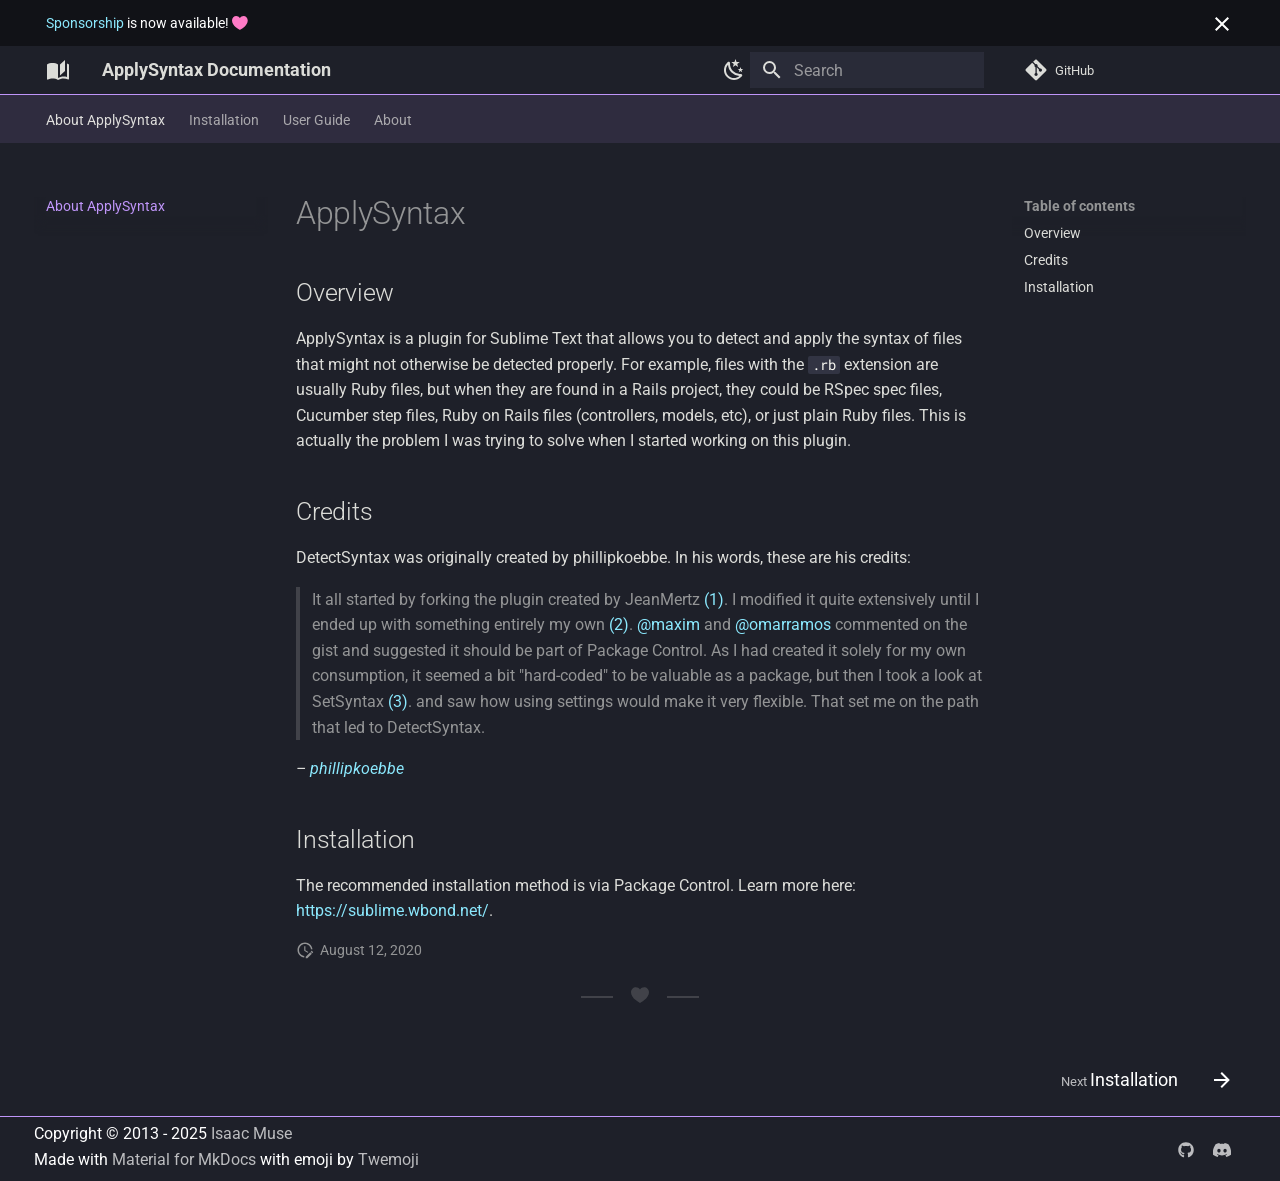
==== commit 7e5c2a8a: "Deployed 7f55bf0 with MkDocs version: 1.6.1" ====
--- a/index.html
+++ b/index.html
@@ -1 +1 @@
-<!doctype html><html lang=en class=no-js> <head><meta charset=utf-8><meta name=viewport content="width=device-width,initial-scale=1"><meta name=description content="Syntax detector for Sublime Text."><link href=https://facelessuser.github.io/ApplySyntax/ rel=canonical><link href=installation/ rel=next><link rel=icon href=assets/images/favicon.png><meta name=generator content="mkdocs-1.6.1, mkdocs-material-9.6.23"><title>ApplySyntax Documentation</title><link rel=stylesheet href=assets/stylesheets/main.84d31ad4.min.css><link rel=stylesheet href=assets/stylesheets/palette.06af60db.min.css><script src=assets/pymdownx-extras/material-extra-theme-2ek1P7jT.js type=text/javascript></script><script src=assets/pymdownx-extras/material-extra-3rdparty-BUCF4rjN.js type=text/javascript></script><link rel=preconnect href=https://fonts.gstatic.com crossorigin><link rel=stylesheet href="https://fonts.googleapis.com/css?family=Roboto:300,300i,400,400i,700,700i%7CRoboto+Mono:400,400i,700,700i&display=fallback"><style>:root{--md-text-font:"Roboto";--md-code-font:"Roboto Mono"}</style><link rel=stylesheet href=assets/pymdownx-extras/extra-c6ab11540a.css><script>__md_scope=new URL(".",location),__md_hash=e=>[...e].reduce(((e,_)=>(e<<5)-e+_.charCodeAt(0)),0),__md_get=(e,_=localStorage,t=__md_scope)=>JSON.parse(_.getItem(t.pathname+"."+e)),__md_set=(e,_,t=localStorage,a=__md_scope)=>{try{t.setItem(a.pathname+"."+e,JSON.stringify(_))}catch(e){}}</script></head> <body dir=ltr data-md-color-scheme=dracula data-md-color-primary=deep-purple data-md-color-accent=deep-purple> <input class=md-toggle data-md-toggle=drawer type=checkbox id=__drawer autocomplete=off> <input class=md-toggle data-md-toggle=search type=checkbox id=__search autocomplete=off> <label class=md-overlay for=__drawer></label> <div data-md-component=skip> <a href=#applysyntax class=md-skip> Skip to content </a> </div> <div data-md-component=announce> <aside class=md-banner> <div class="md-banner__inner md-grid md-typeset"> <button class="md-banner__button md-icon" aria-label="Don't show this again"> <svg xmlns=http://www.w3.org/2000/svg viewbox="0 0 24 24"><path d="M19 6.41 17.59 5 12 10.59 6.41 5 5 6.41 10.59 12 5 17.59 6.41 19 12 13.41 17.59 19 19 17.59 13.41 12z"/></svg> </button> <a href=about/contributing/#become-a-sponsor>Sponsorship</a> is now available! <span class="twemoji heart-throb"> <svg xmlns=http://www.w3.org/2000/svg width=16 height=16 viewbox="0 0 16 16"><path fill-rule=evenodd d="M7.655 14.916L8 14.25l.345.666a.752.752 0 01-.69 0zm0 0L8 14.25l.345.666.002-.001.006-.003.018-.01a7.643 7.643 0 00.31-.17 22.08 22.08 0 003.433-2.414C13.956 10.731 16 8.35 16 5.5 16 2.836 13.914 1 11.75 1 10.203 1 8.847 1.802 8 3.02 7.153 1.802 5.797 1 4.25 1 2.086 1 0 2.836 0 5.5c0 2.85 2.045 5.231 3.885 6.818a22.075 22.075 0 003.744 2.584l.018.01.006.003h.002z"/></svg> </span> </div> <script>var el=document.querySelector("[data-md-component=announce]");if(el){var content=el.querySelector(".md-typeset");__md_hash(content.innerHTML)===__md_get("__announce")&&(el.hidden=!0)}</script> </aside> </div> <header class=md-header data-md-component=header> <nav class="md-header__inner md-grid" aria-label=header.title> <a href=https://facelessuser.github.io/ApplySyntax/ title="ApplySyntax Documentation" class="md-header__button md-logo" aria-label="ApplySyntax Documentation"> <svg xmlns=http://www.w3.org/2000/svg viewbox="0 0 24 24"><path d="m19 2-5 4.5v11l5-4.5zM6.5 5C4.55 5 2.45 5.4 1 6.5v14.66c0 .25.25.5.5.5.1 0 .15-.07.25-.07 1.35-.65 3.3-1.09 4.75-1.09 1.95 0 4.05.4 5.5 1.5 1.35-.85 3.8-1.5 5.5-1.5 1.65 0 3.35.31 4.75 1.06.1.05.15.03.25.03.25 0 .5-.25.5-.5V6.5c-.6-.45-1.25-.75-2-1V19c-1.1-.35-2.3-.5-3.5-.5-1.7 0-4.15.65-5.5 1.5V6.5C10.55 5.4 8.45 5 6.5 5"/></svg> </a> <label class="md-header__button md-icon" for=__drawer> <svg xmlns=http://www.w3.org/2000/svg viewbox="0 0 24 24"><path d="M3 6h18v2H3zm0 5h18v2H3zm0 5h18v2H3z"/></svg> </label> <div class=md-header__title data-md-component=header-title> <div class=md-header__ellipsis> <div class=md-header__topic> <span class=md-ellipsis> ApplySyntax Documentation </span> </div> <div class=md-header__topic data-md-component=header-topic> <span class=md-ellipsis> About ApplySyntax </span> </div> </div> </div> <div class=md-header__options> <div class="md-header-nav__scheme md-header-nav__button md-source__icon md-icon"> <a href=javascript:toggleScheme(); title="Light mode" class=light-mode> <svg xmlns=http://www.w3.org/2000/svg viewbox="0 0 24 24"><path d="M12 7a5 5 0 0 1 5 5 5 5 0 0 1-5 5 5 5 0 0 1-5-5 5 5 0 0 1 5-5m0 2a3 3 0 0 0-3 3 3 3 0 0 0 3 3 3 3 0 0 0 3-3 3 3 0 0 0-3-3m0-7 2.39 3.42C13.65 5.15 12.84 5 12 5s-1.65.15-2.39.42zM3.34 7l4.16-.35A7.2 7.2 0 0 0 5.94 8.5c-.44.74-.69 1.5-.83 2.29zm.02 10 1.76-3.77a7.131 7.131 0 0 0 2.38 4.14zM20.65 7l-1.77 3.79a7.02 7.02 0 0 0-2.38-4.15zm-.01 10-4.14.36c.59-.51 1.12-1.14 1.54-1.86.42-.73.69-1.5.83-2.29zM12 22l-2.41-3.44c.74.27 1.55.44 2.41.44.82 0 1.63-.17 2.37-.44z"/></svg> </a> <a href=javascript:toggleScheme(); title="Dark mode" class=dark-mode> <svg xmlns=http://www.w3.org/2000/svg viewbox="0 0 24 24"><path d="m17.75 4.09-2.53 1.94.91 3.06-2.63-1.81-2.63 1.81.91-3.06-2.53-1.94L12.44 4l1.06-3 1.06 3zm3.5 6.91-1.64 1.25.59 1.98-1.7-1.17-1.7 1.17.59-1.98L15.75 11l2.06-.05L18.5 9l.69 1.95zm-2.28 4.95c.83-.08 1.72 1.1 1.19 1.85-.32.45-.66.87-1.08 1.27C15.17 23 8.84 23 4.94 19.07c-3.91-3.9-3.91-10.24 0-14.14.4-.4.82-.76 1.27-1.08.75-.53 1.93.36 1.85 1.19-.27 2.86.69 5.83 2.89 8.02a9.96 9.96 0 0 0 8.02 2.89m-1.64 2.02a12.08 12.08 0 0 1-7.8-3.47c-2.17-2.19-3.33-5-3.49-7.82-2.81 3.14-2.7 7.96.31 10.98 3.02 3.01 7.84 3.12 10.98.31"/></svg> </a> <a href=javascript:toggleScheme(); title="System preference" class=system-mode> <svg xmlns=http://www.w3.org/2000/svg viewbox="0 0 24 24"><path d="M7.5 2c-1.79 1.15-3 3.18-3 5.5s1.21 4.35 3.03 5.5C4.46 13 2 10.54 2 7.5A5.5 5.5 0 0 1 7.5 2m11.57 1.5 1.43 1.43L4.93 20.5 3.5 19.07zm-6.18 2.43L11.41 5 9.97 6l.42-1.7L9 3.24l1.75-.12.58-1.65L12 3.1l1.73.03-1.35 1.13zm-3.3 3.61-1.16-.73-1.12.78.34-1.32-1.09-.83 1.36-.09.45-1.29.51 1.27 1.36.03-1.05.87zM19 13.5a5.5 5.5 0 0 1-5.5 5.5c-1.22 0-2.35-.4-3.26-1.07l7.69-7.69c.67.91 1.07 2.04 1.07 3.26m-4.4 6.58 2.77-1.15-.24 3.35zm4.33-2.7 1.15-2.77 2.2 2.54zm1.15-4.96-1.14-2.78 3.34.24zM9.63 18.93l2.77 1.15-2.53 2.19z"/></svg> </a> <a href=javascript:toggleScheme(); title="Unknown scheme" class=unknown-mode> <svg xmlns=http://www.w3.org/2000/svg viewbox="0 0 24 24"><path d="m15.07 11.25-.9.92C13.45 12.89 13 13.5 13 15h-2v-.5c0-1.11.45-2.11 1.17-2.83l1.24-1.26c.37-.36.59-.86.59-1.41a2 2 0 0 0-2-2 2 2 0 0 0-2 2H8a4 4 0 0 1 4-4 4 4 0 0 1 4 4 3.2 3.2 0 0 1-.93 2.25M13 19h-2v-2h2M12 2A10 10 0 0 0 2 12a10 10 0 0 0 10 10 10 10 0 0 0 10-10c0-5.53-4.5-10-10-10"/></svg> </a> </div> </div> <label class="md-header__button md-icon" for=__search> <svg xmlns=http://www.w3.org/2000/svg viewbox="0 0 24 24"><path d="M9.5 3A6.5 6.5 0 0 1 16 9.5c0 1.61-.59 3.09-1.56 4.23l.27.27h.79l5 5-1.5 1.5-5-5v-.79l-.27-.27A6.52 6.52 0 0 1 9.5 16 6.5 6.5 0 0 1 3 9.5 6.5 6.5 0 0 1 9.5 3m0 2C7 5 5 7 5 9.5S7 14 9.5 14 14 12 14 9.5 12 5 9.5 5"/></svg> </label> <div class=md-search data-md-component=search role=dialog> <label class=md-search__overlay for=__search></label> <div class=md-search__inner role=search> <form class=md-search__form name=search> <input type=text class=md-search__input name=query aria-label=Search placeholder=Search autocapitalize=off autocorrect=off autocomplete=off spellcheck=false data-md-component=search-query required> <label class="md-search__icon md-icon" for=__search> <svg xmlns=http://www.w3.org/2000/svg viewbox="0 0 24 24"><path d="M9.5 3A6.5 6.5 0 0 1 16 9.5c0 1.61-.59 3.09-1.56 4.23l.27.27h.79l5 5-1.5 1.5-5-5v-.79l-.27-.27A6.52 6.52 0 0 1 9.5 16 6.5 6.5 0 0 1 3 9.5 6.5 6.5 0 0 1 9.5 3m0 2C7 5 5 7 5 9.5S7 14 9.5 14 14 12 14 9.5 12 5 9.5 5"/></svg> <svg xmlns=http://www.w3.org/2000/svg viewbox="0 0 24 24"><path d="M20 11v2H8l5.5 5.5-1.42 1.42L4.16 12l7.92-7.92L13.5 5.5 8 11z"/></svg> </label> <nav class=md-search__options aria-label=Search> <a href=javascript:void(0) class="md-search__icon md-icon" title=Share aria-label=Share data-clipboard data-clipboard-text data-md-component=search-share tabindex=-1> <svg xmlns=http://www.w3.org/2000/svg viewbox="0 0 24 24"><path d="M18 16.08c-.76 0-1.44.3-1.96.77L8.91 12.7c.05-.23.09-.46.09-.7s-.04-.47-.09-.7l7.05-4.11c.54.5 1.25.81 2.04.81a3 3 0 0 0 3-3 3 3 0 0 0-3-3 3 3 0 0 0-3 3c0 .24.04.47.09.7L8.04 9.81C7.5 9.31 6.79 9 6 9a3 3 0 0 0-3 3 3 3 0 0 0 3 3c.79 0 1.5-.31 2.04-.81l7.12 4.15c-.05.21-.08.43-.08.66 0 1.61 1.31 2.91 2.92 2.91s2.92-1.3 2.92-2.91A2.92 2.92 0 0 0 18 16.08"/></svg> </a> <button type=reset class="md-search__icon md-icon" title=Clear aria-label=Clear tabindex=-1> <svg xmlns=http://www.w3.org/2000/svg viewbox="0 0 24 24"><path d="M19 6.41 17.59 5 12 10.59 6.41 5 5 6.41 10.59 12 5 17.59 6.41 19 12 13.41 17.59 19 19 17.59 13.41 12z"/></svg> </button> </nav> <div class=md-search__suggest data-md-component=search-suggest></div> </form> <div class=md-search__output> <div class=md-search__scrollwrap tabindex=0 data-md-scrollfix> <div class=md-search-result data-md-component=search-result> <div class=md-search-result__meta> Initializing search </div> <ol class=md-search-result__list role=presentation></ol> </div> </div> </div> </div> </div> <div class=md-header__source> <a href=https://github.com/facelessuser/ApplySyntax title="Go to repository" class=md-source data-md-component=source> <div class="md-source__icon md-icon"> <svg xmlns=http://www.w3.org/2000/svg viewbox="0 0 448 512"><!-- Font Awesome Free 7.1.0 by @fontawesome - https://fontawesome.com License - https://fontawesome.com/license/free (Icons: CC BY 4.0, Fonts: SIL OFL 1.1, Code: MIT License) Copyright 2025 Fonticons, Inc.--><path d="M439.6 236.1 244 40.5c-5.4-5.5-12.8-8.5-20.4-8.5s-15 3-20.4 8.4L162.5 81l51.5 51.5c27.1-9.1 52.7 16.8 43.4 43.7l49.7 49.7c34.2-11.8 61.2 31 35.5 56.7-26.5 26.5-70.2-2.9-56-37.3L240.3 199v121.9c25.3 12.5 22.3 41.8 9.1 55-6.4 6.4-15.2 10.1-24.3 10.1s-17.8-3.6-24.3-10.1c-17.6-17.6-11.1-46.9 11.2-56v-123c-20.8-8.5-24.6-30.7-18.6-45L142.6 101 8.5 235.1C3 240.6 0 247.9 0 255.5s3 15 8.5 20.4l195.6 195.7c5.4 5.4 12.7 8.4 20.4 8.4s15-3 20.4-8.4l194.7-194.7c5.4-5.4 8.4-12.8 8.4-20.4s-3-15-8.4-20.4"/></svg> </div> <div class=md-source__repository> GitHub </div> </a> </div> </nav> </header> <div class=md-container data-md-component=container> <nav class=md-tabs aria-label=Tabs data-md-component=tabs> <div class=md-grid> <ul class=md-tabs__list> <li class="md-tabs__item md-tabs__item--active"> <a href=. class=md-tabs__link> About ApplySyntax </a> </li> <li class=md-tabs__item> <a href=installation/ class=md-tabs__link> Installation </a> </li> <li class=md-tabs__item> <a href=usage/ class=md-tabs__link> User Guide </a> </li> <li class=md-tabs__item> <a href=about/contributing/ class=md-tabs__link> About </a> </li> </ul> </div> </nav> <main class=md-main data-md-component=main> <div class="md-main__inner md-grid"> <div class="md-sidebar md-sidebar--primary" data-md-component=sidebar data-md-type=navigation> <div class=md-sidebar__scrollwrap> <div class=md-sidebar__inner> <nav class="md-nav md-nav--primary md-nav--lifted" aria-label=Navigation data-md-level=0> <label class=md-nav__title for=__drawer> <a href=. title="ApplySyntax Documentation" class="md-nav__button md-logo" aria-label="ApplySyntax Documentation" data-md-component=logo> <svg xmlns=http://www.w3.org/2000/svg viewbox="0 0 24 24"><path d="m19 2-5 4.5v11l5-4.5zM6.5 5C4.55 5 2.45 5.4 1 6.5v14.66c0 .25.25.5.5.5.1 0 .15-.07.25-.07 1.35-.65 3.3-1.09 4.75-1.09 1.95 0 4.05.4 5.5 1.5 1.35-.85 3.8-1.5 5.5-1.5 1.65 0 3.35.31 4.75 1.06.1.05.15.03.25.03.25 0 .5-.25.5-.5V6.5c-.6-.45-1.25-.75-2-1V19c-1.1-.35-2.3-.5-3.5-.5-1.7 0-4.15.65-5.5 1.5V6.5C10.55 5.4 8.45 5 6.5 5"/></svg> </a> ApplySyntax Documentation </label> <div class=md-nav__source> <a href=https://github.com/facelessuser/ApplySyntax title="Go to repository" class=md-source data-md-component=source> <div class="md-source__icon md-icon"> <svg xmlns=http://www.w3.org/2000/svg viewbox="0 0 448 512"><!-- Font Awesome Free 7.1.0 by @fontawesome - https://fontawesome.com License - https://fontawesome.com/license/free (Icons: CC BY 4.0, Fonts: SIL OFL 1.1, Code: MIT License) Copyright 2025 Fonticons, Inc.--><path d="M439.6 236.1 244 40.5c-5.4-5.5-12.8-8.5-20.4-8.5s-15 3-20.4 8.4L162.5 81l51.5 51.5c27.1-9.1 52.7 16.8 43.4 43.7l49.7 49.7c34.2-11.8 61.2 31 35.5 56.7-26.5 26.5-70.2-2.9-56-37.3L240.3 199v121.9c25.3 12.5 22.3 41.8 9.1 55-6.4 6.4-15.2 10.1-24.3 10.1s-17.8-3.6-24.3-10.1c-17.6-17.6-11.1-46.9 11.2-56v-123c-20.8-8.5-24.6-30.7-18.6-45L142.6 101 8.5 235.1C3 240.6 0 247.9 0 255.5s3 15 8.5 20.4l195.6 195.7c5.4 5.4 12.7 8.4 20.4 8.4s15-3 20.4-8.4l194.7-194.7c5.4-5.4 8.4-12.8 8.4-20.4s-3-15-8.4-20.4"/></svg> </div> <div class=md-source__repository> GitHub </div> </a> </div> <ul class=md-nav__list data-md-scrollfix> <li class="md-nav__item md-nav__item--active"> <input class="md-nav__toggle md-toggle" type=checkbox id=__toc> <label class="md-nav__link md-nav__link--active" for=__toc> <span class=md-ellipsis> About ApplySyntax </span> <span class="md-nav__icon md-icon"></span> </label> <a href=. class="md-nav__link md-nav__link--active"> <span class=md-ellipsis> About ApplySyntax </span> </a> <nav class="md-nav md-nav--secondary" aria-label="Table of contents"> <label class=md-nav__title for=__toc> <span class="md-nav__icon md-icon"></span> Table of contents </label> <ul class=md-nav__list data-md-component=toc data-md-scrollfix> <li class=md-nav__item> <a href=#overview class=md-nav__link> <span class=md-ellipsis> Overview </span> </a> </li> <li class=md-nav__item> <a href=#credits class=md-nav__link> <span class=md-ellipsis> Credits </span> </a> </li> <li class=md-nav__item> <a href=#installation class=md-nav__link> <span class=md-ellipsis> Installation </span> </a> </li> </ul> </nav> </li> <li class=md-nav__item> <a href=installation/ class=md-nav__link> <span class=md-ellipsis> Installation </span> </a> </li> <li class=md-nav__item> <a href=usage/ class=md-nav__link> <span class=md-ellipsis> User Guide </span> </a> </li> <li class="md-nav__item md-nav__item--nested"> <input class="md-nav__toggle md-toggle " type=checkbox id=__nav_4> <label class=md-nav__link for=__nav_4 id=__nav_4_label tabindex=0> <span class=md-ellipsis> About </span> <span class="md-nav__icon md-icon"></span> </label> <nav class=md-nav data-md-level=1 aria-labelledby=__nav_4_label aria-expanded=false> <label class=md-nav__title for=__nav_4> <span class="md-nav__icon md-icon"></span> About </label> <ul class=md-nav__list data-md-scrollfix> <li class=md-nav__item> <a href=about/contributing/ class=md-nav__link> <span class=md-ellipsis> Contributing &amp; Support </span> </a> </li> <li class=md-nav__item> <a href=about/changelog/ class=md-nav__link> <span class=md-ellipsis> Changelog </span> </a> </li> <li class=md-nav__item> <a href=about/license/ class=md-nav__link> <span class=md-ellipsis> License </span> </a> </li> </ul> </nav> </li> </ul> </nav> </div> </div> </div> <div class="md-sidebar md-sidebar--secondary" data-md-component=sidebar data-md-type=toc> <div class=md-sidebar__scrollwrap> <div class=md-sidebar__inner> <nav class="md-nav md-nav--secondary" aria-label="Table of contents"> <label class=md-nav__title for=__toc> <span class="md-nav__icon md-icon"></span> Table of contents </label> <ul class=md-nav__list data-md-component=toc data-md-scrollfix> <li class=md-nav__item> <a href=#overview class=md-nav__link> <span class=md-ellipsis> Overview </span> </a> </li> <li class=md-nav__item> <a href=#credits class=md-nav__link> <span class=md-ellipsis> Credits </span> </a> </li> <li class=md-nav__item> <a href=#installation class=md-nav__link> <span class=md-ellipsis> Installation </span> </a> </li> </ul> </nav> </div> </div> </div> <div class=md-content data-md-component=content> <article class="md-content__inner md-typeset"> <h1 id=applysyntax>ApplySyntax<a class=headerlink href=#applysyntax title="Permanent link"></a></h1> <h2 id=overview>Overview<a class=headerlink href=#overview title="Permanent link"></a></h2> <p>ApplySyntax is a plugin for Sublime Text that allows you to detect and apply the syntax of files that might not otherwise be detected properly. For example, files with the <code>.rb</code> extension are usually Ruby files, but when they are found in a Rails project, they could be RSpec spec files, Cucumber step files, Ruby on Rails files (controllers, models, etc), or just plain Ruby files. This is actually the problem I was trying to solve when I started working on this plugin.</p> <h2 id=credits>Credits<a class=headerlink href=#credits title="Permanent link"></a></h2> <p>DetectSyntax was originally created by phillipkoebbe. In his words, these are his credits:</p> <blockquote> <p>It all started by forking the plugin created by JeanMertz <a href=https://gist.github.com/925008>(1)</a>. I modified it quite extensively until I ended up with something entirely my own <a href=https://gist.github.com/1497794>(2)</a>. <a class="magiclink magiclink-github magiclink-mention" href=https://github.com/maxim title="GitHub User: maxim">@maxim</a> and <a class="magiclink magiclink-github magiclink-mention" href=https://github.com/omarramos title="GitHub User: omarramos">@omarramos</a> commented on the gist and suggested it should be part of Package Control. As I had created it solely for my own consumption, it seemed a bit "hard-coded" to be valuable as a package, but then I took a look at SetSyntax <a href=https://github.com/aparajita/SetSyntax>(3)</a>. and saw how using settings would make it very flexible. That set me on the path that led to DetectSyntax.</p> </blockquote> <p><cite class=quote>&ndash; <a href=https://github.com/phillipkoebbe>phillipkoebbe</a></cite></p> <h2 id=installation>Installation<a class=headerlink href=#installation title="Permanent link"></a></h2> <p>The recommended installation method is via Package Control. Learn more here: <a href=https://sublime.wbond.net/ >https://sublime.wbond.net/</a>.</p> <aside class=md-source-file> <span class=md-source-file__fact> <span class=md-icon title="Last update"> <svg xmlns=http://www.w3.org/2000/svg viewbox="0 0 24 24"><path d="M21 13.1c-.1 0-.3.1-.4.2l-1 1 2.1 2.1 1-1c.2-.2.2-.6 0-.8l-1.3-1.3c-.1-.1-.2-.2-.4-.2m-1.9 1.8-6.1 6V23h2.1l6.1-6.1zM12.5 7v5.2l4 2.4-1 1L11 13V7zM11 21.9c-5.1-.5-9-4.8-9-9.9C2 6.5 6.5 2 12 2c5.3 0 9.6 4.1 10 9.3-.3-.1-.6-.2-1-.2s-.7.1-1 .2C19.6 7.2 16.2 4 12 4c-4.4 0-8 3.6-8 8 0 4.1 3.1 7.5 7.1 7.9l-.1.2z"/></svg> </span> <span class="git-revision-date-localized-plugin git-revision-date-localized-plugin-date" title="August 12, 2020 21:00:04 UTC">August 12, 2020</span> </span> </aside> <footer class=sponsorship> <hr> <a href=https://github.com/sponsors/facelessuser title="Become a sponsor"> <span class="twemoji heart-throb-hover"> <svg xmlns=http://www.w3.org/2000/svg viewbox="0 0 16 16"><path d="M7.655 14.916zh-.002l-.006-.003-.018-.01a22 22 0 0 1-3.744-2.584C2.045 10.731 0 8.35 0 5.5 0 2.836 2.086 1 4.25 1 5.797 1 7.153 1.802 8 3.02 8.847 1.802 10.203 1 11.75 1 13.914 1 16 2.836 16 5.5c0 2.85-2.044 5.231-3.886 6.818a22 22 0 0 1-3.433 2.414 7 7 0 0 1-.31.17l-.018.01-.008.004a.75.75 0 0 1-.69 0"/></svg> </span> </a> <hr> </footer> </article> </div> <script>var target=document.getElementById(location.hash.slice(1));target&&target.name&&(target.checked=target.name.startsWith("__tabbed_"))</script> </div> <button type=button class="md-top md-icon" data-md-component=top hidden> <svg xmlns=http://www.w3.org/2000/svg viewbox="0 0 24 24"><path d="M13 20h-2V8l-5.5 5.5-1.42-1.42L12 4.16l7.92 7.92-1.42 1.42L13 8z"/></svg> Back to top </button> </main> <footer class=md-footer> <nav class="md-footer__inner md-grid" aria-label=footer.title> <a href=installation/ class="md-footer__link md-footer__link--next" rel=next> <div class=md-footer__title> <div class=md-ellipsis> <span class=md-footer__direction> Next </span> Installation </div> </div> <div class="md-footer__button md-icon"> <svg xmlns=http://www.w3.org/2000/svg viewbox="0 0 24 24"><path d="M4 11v2h12l-5.5 5.5 1.42 1.42L19.84 12l-7.92-7.92L10.5 5.5 16 11z"/></svg> </div> </a> </nav> <div class="md-footer-meta md-typeset"> <div class="md-footer-meta__inner md-grid"> <div class=md-footer-copyright> <div class=md-footer-copyright__highlight> Copyright &copy; 2013 - 2025 <a href=https://github.com/facelessuser target=_blank rel=noopener>Isaac Muse</a> </div> Made with <a href=https://squidfunk.github.io/mkdocs-material/ target=_blank rel=noopener> Material for MkDocs </a> with emoji by <a href=https://github.com/twitter/twemoji target=_blank rel=noopener> Twemoji </a> </div> <div class=md-social> <a href=https://github.com/facelessuser target=_blank rel=noopener title=github.com class=md-social__link> <svg xmlns=http://www.w3.org/2000/svg viewbox="0 0 512 512"><!-- Font Awesome Free 7.1.0 by @fontawesome - https://fontawesome.com License - https://fontawesome.com/license/free (Icons: CC BY 4.0, Fonts: SIL OFL 1.1, Code: MIT License) Copyright 2025 Fonticons, Inc.--><path d="M173.9 397.4c0 2-2.3 3.6-5.2 3.6-3.3.3-5.6-1.3-5.6-3.6 0-2 2.3-3.6 5.2-3.6 3-.3 5.6 1.3 5.6 3.6m-31.1-4.5c-.7 2 1.3 4.3 4.3 4.9 2.6 1 5.6 0 6.2-2s-1.3-4.3-4.3-5.2c-2.6-.7-5.5.3-6.2 2.3m44.2-1.7c-2.9.7-4.9 2.6-4.6 4.9.3 2 2.9 3.3 5.9 2.6 2.9-.7 4.9-2.6 4.6-4.6-.3-1.9-3-3.2-5.9-2.9M252.8 8C114.1 8 8 113.3 8 252c0 110.9 69.8 205.8 169.5 239.2 12.8 2.3 17.3-5.6 17.3-12.1 0-6.2-.3-40.4-.3-61.4 0 0-70 15-84.7-29.8 0 0-11.4-29.1-27.8-36.6 0 0-22.9-15.7 1.6-15.4 0 0 24.9 2 38.6 25.8 21.9 38.6 58.6 27.5 72.9 20.9 2.3-16 8.8-27.1 16-33.7-55.9-6.2-112.3-14.3-112.3-110.5 0-27.5 7.6-41.3 23.6-58.9-2.6-6.5-11.1-33.3 2.6-67.9 20.9-6.5 69 27 69 27 20-5.6 41.5-8.5 62.8-8.5s42.8 2.9 62.8 8.5c0 0 48.1-33.6 69-27 13.7 34.7 5.2 61.4 2.6 67.9 16 17.7 25.8 31.5 25.8 58.9 0 96.5-58.9 104.2-114.8 110.5 9.2 7.9 17 22.9 17 46.4 0 33.7-.3 75.4-.3 83.6 0 6.5 4.6 14.4 17.3 12.1C436.2 457.8 504 362.9 504 252 504 113.3 391.5 8 252.8 8M105.2 352.9c-1.3 1-1 3.3.7 5.2 1.6 1.6 3.9 2.3 5.2 1 1.3-1 1-3.3-.7-5.2-1.6-1.6-3.9-2.3-5.2-1m-10.8-8.1c-.7 1.3.3 2.9 2.3 3.9 1.6 1 3.6.7 4.3-.7.7-1.3-.3-2.9-2.3-3.9-2-.6-3.6-.3-4.3.7m32.4 35.6c-1.6 1.3-1 4.3 1.3 6.2 2.3 2.3 5.2 2.6 6.5 1 1.3-1.3.7-4.3-1.3-6.2-2.2-2.3-5.2-2.6-6.5-1m-11.4-14.7c-1.6 1-1.6 3.6 0 5.9s4.3 3.3 5.6 2.3c1.6-1.3 1.6-3.9 0-6.2-1.4-2.3-4-3.3-5.6-2"/></svg> </a> <a href=https://discord.gg/TWs8Tgr target=_blank rel=noopener title=discord.gg class=md-social__link> <svg xmlns=http://www.w3.org/2000/svg viewbox="0 0 576 512"><!-- Font Awesome Free 7.1.0 by @fontawesome - https://fontawesome.com License - https://fontawesome.com/license/free (Icons: CC BY 4.0, Fonts: SIL OFL 1.1, Code: MIT License) Copyright 2025 Fonticons, Inc.--><path d="M492.5 69.8c-.2-.3-.4-.6-.8-.7-38.1-17.5-78.4-30-119.7-37.1-.4-.1-.8 0-1.1.1s-.6.4-.8.8c-5.5 9.9-10.5 20.2-14.9 30.6-44.6-6.8-89.9-6.8-134.4 0-4.5-10.5-9.5-20.7-15.1-30.6-.2-.3-.5-.6-.8-.8s-.7-.2-1.1-.2C162.5 39 122.2 51.5 84.1 69c-.3.1-.6.4-.8.7C7.1 183.5-13.8 294.6-3.6 404.2c0 .3.1.5.2.8s.3.4.5.6c44.4 32.9 94 58 146.8 74.2.4.1.8.1 1.1 0s.7-.4.9-.7c11.3-15.4 21.4-31.8 30-48.8.1-.2.2-.5.2-.8s0-.5-.1-.8-.2-.5-.4-.6-.4-.3-.7-.4c-15.8-6.1-31.2-13.4-45.9-21.9-.3-.2-.5-.4-.7-.6s-.3-.6-.3-.9 0-.6.2-.9.3-.5.6-.7c3.1-2.3 6.2-4.7 9.1-7.1.3-.2.6-.4.9-.4s.7 0 1 .1c96.2 43.9 200.4 43.9 295.5 0 .3-.1.7-.2 1-.2s.7.2.9.4c2.9 2.4 6 4.9 9.1 7.2.2.2.4.4.6.7s.2.6.2.9-.1.6-.3.9-.4.5-.6.6c-14.7 8.6-30 15.9-45.9 21.8-.2.1-.5.2-.7.4s-.3.4-.4.7-.1.5-.1.8.1.5.2.8c8.8 17 18.8 33.3 30 48.8.2.3.6.6.9.7s.8.1 1.1 0c52.9-16.2 102.6-41.3 147.1-74.2.2-.2.4-.4.5-.6s.2-.5.2-.8c12.3-126.8-20.5-236.9-86.9-334.5zm-302 267.7c-29 0-52.8-26.6-52.8-59.2s23.4-59.2 52.8-59.2c29.7 0 53.3 26.8 52.8 59.2 0 32.7-23.4 59.2-52.8 59.2m195.4 0c-29 0-52.8-26.6-52.8-59.2s23.4-59.2 52.8-59.2c29.7 0 53.3 26.8 52.8 59.2 0 32.7-23.2 59.2-52.8 59.2"/></svg> </a> </div> </div> </div> </footer> </div> <div class=md-dialog data-md-component=dialog> <div class="md-dialog__inner md-typeset"></div> </div> <script id=__config type=application/json>{"base": ".", "features": ["announce.dismiss", "navigation.tabs", "navigation.top", "navigation.instant", "navigation.sections", "navigation.indexes", "toc.follow", "content.code.copy", "navigation.footer", "search.share", "search.highlight", "search.suggest"], "search": "assets/javascripts/workers/search.973d3a69.min.js", "tags": null, "translations": {"clipboard.copied": "Copied to clipboard", "clipboard.copy": "Copy to clipboard", "search.result.more.one": "1 more on this page", "search.result.more.other": "# more on this page", "search.result.none": "No matching documents", "search.result.one": "1 matching document", "search.result.other": "# matching documents", "search.result.placeholder": "Type to start searching", "search.result.term.missing": "Missing", "select.version": "Select version"}, "version": null}</script> <script src=assets/javascripts/bundle.f55a23d4.min.js></script> <script src=assets/pymdownx-extras/extra-loader-B5CKpNQx.js></script> </body> </html>+<!doctype html><html lang=en class=no-js> <head><meta charset=utf-8><meta name=viewport content="width=device-width,initial-scale=1"><meta name=description content="Syntax detector for Sublime Text."><link href=https://facelessuser.github.io/ApplySyntax/ rel=canonical><link href=installation/ rel=next><link rel=icon href=assets/images/favicon.png><meta name=generator content="mkdocs-1.6.1, mkdocs-material-9.7.0"><title>ApplySyntax Documentation</title><link rel=stylesheet href=assets/stylesheets/main.618322db.min.css><link rel=stylesheet href=assets/stylesheets/palette.ab4e12ef.min.css><script src=assets/pymdownx-extras/material-extra-theme-2ek1P7jT.js type=text/javascript></script><script src=assets/pymdownx-extras/material-extra-3rdparty-BUCF4rjN.js type=text/javascript></script><link rel=preconnect href=https://fonts.gstatic.com crossorigin><link rel=stylesheet href="https://fonts.googleapis.com/css?family=Roboto:300,300i,400,400i,700,700i%7CRoboto+Mono:400,400i,700,700i&display=fallback"><style>:root{--md-text-font:"Roboto";--md-code-font:"Roboto Mono"}</style><link rel=stylesheet href=assets/pymdownx-extras/extra-c6ab11540a.css><script>__md_scope=new URL(".",location),__md_hash=e=>[...e].reduce(((e,_)=>(e<<5)-e+_.charCodeAt(0)),0),__md_get=(e,_=localStorage,t=__md_scope)=>JSON.parse(_.getItem(t.pathname+"."+e)),__md_set=(e,_,t=localStorage,a=__md_scope)=>{try{t.setItem(a.pathname+"."+e,JSON.stringify(_))}catch(e){}}</script></head> <body dir=ltr data-md-color-scheme=dracula data-md-color-primary=deep-purple data-md-color-accent=deep-purple> <input class=md-toggle data-md-toggle=drawer type=checkbox id=__drawer autocomplete=off> <input class=md-toggle data-md-toggle=search type=checkbox id=__search autocomplete=off> <label class=md-overlay for=__drawer></label> <div data-md-component=skip> <a href=#applysyntax class=md-skip> Skip to content </a> </div> <div data-md-component=announce> <aside class=md-banner> <div class="md-banner__inner md-grid md-typeset"> <button class="md-banner__button md-icon" aria-label="Don't show this again"> <svg xmlns=http://www.w3.org/2000/svg viewbox="0 0 24 24"><path d="M19 6.41 17.59 5 12 10.59 6.41 5 5 6.41 10.59 12 5 17.59 6.41 19 12 13.41 17.59 19 19 17.59 13.41 12z"/></svg> </button> <a href=about/contributing/#become-a-sponsor>Sponsorship</a> is now available! <span class="twemoji heart-throb"> <svg xmlns=http://www.w3.org/2000/svg width=16 height=16 viewbox="0 0 16 16"><path fill-rule=evenodd d="M7.655 14.916L8 14.25l.345.666a.752.752 0 01-.69 0zm0 0L8 14.25l.345.666.002-.001.006-.003.018-.01a7.643 7.643 0 00.31-.17 22.08 22.08 0 003.433-2.414C13.956 10.731 16 8.35 16 5.5 16 2.836 13.914 1 11.75 1 10.203 1 8.847 1.802 8 3.02 7.153 1.802 5.797 1 4.25 1 2.086 1 0 2.836 0 5.5c0 2.85 2.045 5.231 3.885 6.818a22.075 22.075 0 003.744 2.584l.018.01.006.003h.002z"/></svg> </span> </div> <script>var el=document.querySelector("[data-md-component=announce]");if(el){var content=el.querySelector(".md-typeset");__md_hash(content.innerHTML)===__md_get("__announce")&&(el.hidden=!0)}</script> </aside> </div> <header class=md-header data-md-component=header> <nav class="md-header__inner md-grid" aria-label=header.title> <a href=https://facelessuser.github.io/ApplySyntax/ title="ApplySyntax Documentation" class="md-header__button md-logo" aria-label="ApplySyntax Documentation"> <svg xmlns=http://www.w3.org/2000/svg viewbox="0 0 24 24"><path d="m19 2-5 4.5v11l5-4.5zM6.5 5C4.55 5 2.45 5.4 1 6.5v14.66c0 .25.25.5.5.5.1 0 .15-.07.25-.07 1.35-.65 3.3-1.09 4.75-1.09 1.95 0 4.05.4 5.5 1.5 1.35-.85 3.8-1.5 5.5-1.5 1.65 0 3.35.31 4.75 1.06.1.05.15.03.25.03.25 0 .5-.25.5-.5V6.5c-.6-.45-1.25-.75-2-1V19c-1.1-.35-2.3-.5-3.5-.5-1.7 0-4.15.65-5.5 1.5V6.5C10.55 5.4 8.45 5 6.5 5"/></svg> </a> <label class="md-header__button md-icon" for=__drawer> <svg xmlns=http://www.w3.org/2000/svg viewbox="0 0 24 24"><path d="M3 6h18v2H3zm0 5h18v2H3zm0 5h18v2H3z"/></svg> </label> <div class=md-header__title data-md-component=header-title> <div class=md-header__ellipsis> <div class=md-header__topic> <span class=md-ellipsis> ApplySyntax Documentation </span> </div> <div class=md-header__topic data-md-component=header-topic> <span class=md-ellipsis> About ApplySyntax </span> </div> </div> </div> <div class=md-header__options> <div class="md-header-nav__scheme md-header-nav__button md-source__icon md-icon"> <a href=javascript:toggleScheme(); title="Light mode" class=light-mode> <svg xmlns=http://www.w3.org/2000/svg viewbox="0 0 24 24"><path d="M12 7a5 5 0 0 1 5 5 5 5 0 0 1-5 5 5 5 0 0 1-5-5 5 5 0 0 1 5-5m0 2a3 3 0 0 0-3 3 3 3 0 0 0 3 3 3 3 0 0 0 3-3 3 3 0 0 0-3-3m0-7 2.39 3.42C13.65 5.15 12.84 5 12 5s-1.65.15-2.39.42zM3.34 7l4.16-.35A7.2 7.2 0 0 0 5.94 8.5c-.44.74-.69 1.5-.83 2.29zm.02 10 1.76-3.77a7.131 7.131 0 0 0 2.38 4.14zM20.65 7l-1.77 3.79a7.02 7.02 0 0 0-2.38-4.15zm-.01 10-4.14.36c.59-.51 1.12-1.14 1.54-1.86.42-.73.69-1.5.83-2.29zM12 22l-2.41-3.44c.74.27 1.55.44 2.41.44.82 0 1.63-.17 2.37-.44z"/></svg> </a> <a href=javascript:toggleScheme(); title="Dark mode" class=dark-mode> <svg xmlns=http://www.w3.org/2000/svg viewbox="0 0 24 24"><path d="m17.75 4.09-2.53 1.94.91 3.06-2.63-1.81-2.63 1.81.91-3.06-2.53-1.94L12.44 4l1.06-3 1.06 3zm3.5 6.91-1.64 1.25.59 1.98-1.7-1.17-1.7 1.17.59-1.98L15.75 11l2.06-.05L18.5 9l.69 1.95zm-2.28 4.95c.83-.08 1.72 1.1 1.19 1.85-.32.45-.66.87-1.08 1.27C15.17 23 8.84 23 4.94 19.07c-3.91-3.9-3.91-10.24 0-14.14.4-.4.82-.76 1.27-1.08.75-.53 1.93.36 1.85 1.19-.27 2.86.69 5.83 2.89 8.02a9.96 9.96 0 0 0 8.02 2.89m-1.64 2.02a12.08 12.08 0 0 1-7.8-3.47c-2.17-2.19-3.33-5-3.49-7.82-2.81 3.14-2.7 7.96.31 10.98 3.02 3.01 7.84 3.12 10.98.31"/></svg> </a> <a href=javascript:toggleScheme(); title="System preference" class=system-mode> <svg xmlns=http://www.w3.org/2000/svg viewbox="0 0 24 24"><path d="M7.5 2c-1.79 1.15-3 3.18-3 5.5s1.21 4.35 3.03 5.5C4.46 13 2 10.54 2 7.5A5.5 5.5 0 0 1 7.5 2m11.57 1.5 1.43 1.43L4.93 20.5 3.5 19.07zm-6.18 2.43L11.41 5 9.97 6l.42-1.7L9 3.24l1.75-.12.58-1.65L12 3.1l1.73.03-1.35 1.13zm-3.3 3.61-1.16-.73-1.12.78.34-1.32-1.09-.83 1.36-.09.45-1.29.51 1.27 1.36.03-1.05.87zM19 13.5a5.5 5.5 0 0 1-5.5 5.5c-1.22 0-2.35-.4-3.26-1.07l7.69-7.69c.67.91 1.07 2.04 1.07 3.26m-4.4 6.58 2.77-1.15-.24 3.35zm4.33-2.7 1.15-2.77 2.2 2.54zm1.15-4.96-1.14-2.78 3.34.24zM9.63 18.93l2.77 1.15-2.53 2.19z"/></svg> </a> <a href=javascript:toggleScheme(); title="Unknown scheme" class=unknown-mode> <svg xmlns=http://www.w3.org/2000/svg viewbox="0 0 24 24"><path d="m15.07 11.25-.9.92C13.45 12.89 13 13.5 13 15h-2v-.5c0-1.11.45-2.11 1.17-2.83l1.24-1.26c.37-.36.59-.86.59-1.41a2 2 0 0 0-2-2 2 2 0 0 0-2 2H8a4 4 0 0 1 4-4 4 4 0 0 1 4 4 3.2 3.2 0 0 1-.93 2.25M13 19h-2v-2h2M12 2A10 10 0 0 0 2 12a10 10 0 0 0 10 10 10 10 0 0 0 10-10c0-5.53-4.5-10-10-10"/></svg> </a> </div> </div> <label class="md-header__button md-icon" for=__search> <svg xmlns=http://www.w3.org/2000/svg viewbox="0 0 24 24"><path d="M9.5 3A6.5 6.5 0 0 1 16 9.5c0 1.61-.59 3.09-1.56 4.23l.27.27h.79l5 5-1.5 1.5-5-5v-.79l-.27-.27A6.52 6.52 0 0 1 9.5 16 6.5 6.5 0 0 1 3 9.5 6.5 6.5 0 0 1 9.5 3m0 2C7 5 5 7 5 9.5S7 14 9.5 14 14 12 14 9.5 12 5 9.5 5"/></svg> </label> <div class=md-search data-md-component=search role=dialog> <label class=md-search__overlay for=__search></label> <div class=md-search__inner role=search> <form class=md-search__form name=search> <input type=text class=md-search__input name=query aria-label=Search placeholder=Search autocapitalize=off autocorrect=off autocomplete=off spellcheck=false data-md-component=search-query required> <label class="md-search__icon md-icon" for=__search> <svg xmlns=http://www.w3.org/2000/svg viewbox="0 0 24 24"><path d="M9.5 3A6.5 6.5 0 0 1 16 9.5c0 1.61-.59 3.09-1.56 4.23l.27.27h.79l5 5-1.5 1.5-5-5v-.79l-.27-.27A6.52 6.52 0 0 1 9.5 16 6.5 6.5 0 0 1 3 9.5 6.5 6.5 0 0 1 9.5 3m0 2C7 5 5 7 5 9.5S7 14 9.5 14 14 12 14 9.5 12 5 9.5 5"/></svg> <svg xmlns=http://www.w3.org/2000/svg viewbox="0 0 24 24"><path d="M20 11v2H8l5.5 5.5-1.42 1.42L4.16 12l7.92-7.92L13.5 5.5 8 11z"/></svg> </label> <nav class=md-search__options aria-label=Search> <a href=javascript:void(0) class="md-search__icon md-icon" title=Share aria-label=Share data-clipboard data-clipboard-text data-md-component=search-share tabindex=-1> <svg xmlns=http://www.w3.org/2000/svg viewbox="0 0 24 24"><path d="M18 16.08c-.76 0-1.44.3-1.96.77L8.91 12.7c.05-.23.09-.46.09-.7s-.04-.47-.09-.7l7.05-4.11c.54.5 1.25.81 2.04.81a3 3 0 0 0 3-3 3 3 0 0 0-3-3 3 3 0 0 0-3 3c0 .24.04.47.09.7L8.04 9.81C7.5 9.31 6.79 9 6 9a3 3 0 0 0-3 3 3 3 0 0 0 3 3c.79 0 1.5-.31 2.04-.81l7.12 4.15c-.05.21-.08.43-.08.66 0 1.61 1.31 2.91 2.92 2.91s2.92-1.3 2.92-2.91A2.92 2.92 0 0 0 18 16.08"/></svg> </a> <button type=reset class="md-search__icon md-icon" title=Clear aria-label=Clear tabindex=-1> <svg xmlns=http://www.w3.org/2000/svg viewbox="0 0 24 24"><path d="M19 6.41 17.59 5 12 10.59 6.41 5 5 6.41 10.59 12 5 17.59 6.41 19 12 13.41 17.59 19 19 17.59 13.41 12z"/></svg> </button> </nav> <div class=md-search__suggest data-md-component=search-suggest></div> </form> <div class=md-search__output> <div class=md-search__scrollwrap tabindex=0 data-md-scrollfix> <div class=md-search-result data-md-component=search-result> <div class=md-search-result__meta> Initializing search </div> <ol class=md-search-result__list role=presentation></ol> </div> </div> </div> </div> </div> <div class=md-header__source> <a href=https://github.com/facelessuser/ApplySyntax title="Go to repository" class=md-source data-md-component=source> <div class="md-source__icon md-icon"> <svg xmlns=http://www.w3.org/2000/svg viewbox="0 0 448 512"><!-- Font Awesome Free 7.1.0 by @fontawesome - https://fontawesome.com License - https://fontawesome.com/license/free (Icons: CC BY 4.0, Fonts: SIL OFL 1.1, Code: MIT License) Copyright 2025 Fonticons, Inc.--><path d="M439.6 236.1 244 40.5c-5.4-5.5-12.8-8.5-20.4-8.5s-15 3-20.4 8.4L162.5 81l51.5 51.5c27.1-9.1 52.7 16.8 43.4 43.7l49.7 49.7c34.2-11.8 61.2 31 35.5 56.7-26.5 26.5-70.2-2.9-56-37.3L240.3 199v121.9c25.3 12.5 22.3 41.8 9.1 55-6.4 6.4-15.2 10.1-24.3 10.1s-17.8-3.6-24.3-10.1c-17.6-17.6-11.1-46.9 11.2-56v-123c-20.8-8.5-24.6-30.7-18.6-45L142.6 101 8.5 235.1C3 240.6 0 247.9 0 255.5s3 15 8.5 20.4l195.6 195.7c5.4 5.4 12.7 8.4 20.4 8.4s15-3 20.4-8.4l194.7-194.7c5.4-5.4 8.4-12.8 8.4-20.4s-3-15-8.4-20.4"/></svg> </div> <div class=md-source__repository> GitHub </div> </a> </div> </nav> </header> <div class=md-container data-md-component=container> <nav class=md-tabs aria-label=Tabs data-md-component=tabs> <div class=md-grid> <ul class=md-tabs__list> <li class="md-tabs__item md-tabs__item--active"> <a href=. class=md-tabs__link> About ApplySyntax </a> </li> <li class=md-tabs__item> <a href=installation/ class=md-tabs__link> Installation </a> </li> <li class=md-tabs__item> <a href=usage/ class=md-tabs__link> User Guide </a> </li> <li class=md-tabs__item> <a href=about/contributing/ class=md-tabs__link> About </a> </li> </ul> </div> </nav> <main class=md-main data-md-component=main> <div class="md-main__inner md-grid"> <div class="md-sidebar md-sidebar--primary" data-md-component=sidebar data-md-type=navigation> <div class=md-sidebar__scrollwrap> <div class=md-sidebar__inner> <nav class="md-nav md-nav--primary md-nav--lifted" aria-label=Navigation data-md-level=0> <label class=md-nav__title for=__drawer> <a href=. title="ApplySyntax Documentation" class="md-nav__button md-logo" aria-label="ApplySyntax Documentation" data-md-component=logo> <svg xmlns=http://www.w3.org/2000/svg viewbox="0 0 24 24"><path d="m19 2-5 4.5v11l5-4.5zM6.5 5C4.55 5 2.45 5.4 1 6.5v14.66c0 .25.25.5.5.5.1 0 .15-.07.25-.07 1.35-.65 3.3-1.09 4.75-1.09 1.95 0 4.05.4 5.5 1.5 1.35-.85 3.8-1.5 5.5-1.5 1.65 0 3.35.31 4.75 1.06.1.05.15.03.25.03.25 0 .5-.25.5-.5V6.5c-.6-.45-1.25-.75-2-1V19c-1.1-.35-2.3-.5-3.5-.5-1.7 0-4.15.65-5.5 1.5V6.5C10.55 5.4 8.45 5 6.5 5"/></svg> </a> ApplySyntax Documentation </label> <div class=md-nav__source> <a href=https://github.com/facelessuser/ApplySyntax title="Go to repository" class=md-source data-md-component=source> <div class="md-source__icon md-icon"> <svg xmlns=http://www.w3.org/2000/svg viewbox="0 0 448 512"><!-- Font Awesome Free 7.1.0 by @fontawesome - https://fontawesome.com License - https://fontawesome.com/license/free (Icons: CC BY 4.0, Fonts: SIL OFL 1.1, Code: MIT License) Copyright 2025 Fonticons, Inc.--><path d="M439.6 236.1 244 40.5c-5.4-5.5-12.8-8.5-20.4-8.5s-15 3-20.4 8.4L162.5 81l51.5 51.5c27.1-9.1 52.7 16.8 43.4 43.7l49.7 49.7c34.2-11.8 61.2 31 35.5 56.7-26.5 26.5-70.2-2.9-56-37.3L240.3 199v121.9c25.3 12.5 22.3 41.8 9.1 55-6.4 6.4-15.2 10.1-24.3 10.1s-17.8-3.6-24.3-10.1c-17.6-17.6-11.1-46.9 11.2-56v-123c-20.8-8.5-24.6-30.7-18.6-45L142.6 101 8.5 235.1C3 240.6 0 247.9 0 255.5s3 15 8.5 20.4l195.6 195.7c5.4 5.4 12.7 8.4 20.4 8.4s15-3 20.4-8.4l194.7-194.7c5.4-5.4 8.4-12.8 8.4-20.4s-3-15-8.4-20.4"/></svg> </div> <div class=md-source__repository> GitHub </div> </a> </div> <ul class=md-nav__list data-md-scrollfix> <li class="md-nav__item md-nav__item--active"> <input class="md-nav__toggle md-toggle" type=checkbox id=__toc> <label class="md-nav__link md-nav__link--active" for=__toc> <span class=md-ellipsis> About ApplySyntax </span> <span class="md-nav__icon md-icon"></span> </label> <a href=. class="md-nav__link md-nav__link--active"> <span class=md-ellipsis> About ApplySyntax </span> </a> <nav class="md-nav md-nav--secondary" aria-label="Table of contents"> <label class=md-nav__title for=__toc> <span class="md-nav__icon md-icon"></span> Table of contents </label> <ul class=md-nav__list data-md-component=toc data-md-scrollfix> <li class=md-nav__item> <a href=#overview class=md-nav__link> <span class=md-ellipsis> Overview </span> </a> </li> <li class=md-nav__item> <a href=#credits class=md-nav__link> <span class=md-ellipsis> Credits </span> </a> </li> <li class=md-nav__item> <a href=#installation class=md-nav__link> <span class=md-ellipsis> Installation </span> </a> </li> </ul> </nav> </li> <li class=md-nav__item> <a href=installation/ class=md-nav__link> <span class=md-ellipsis> Installation </span> </a> </li> <li class=md-nav__item> <a href=usage/ class=md-nav__link> <span class=md-ellipsis> User Guide </span> </a> </li> <li class="md-nav__item md-nav__item--nested"> <input class="md-nav__toggle md-toggle " type=checkbox id=__nav_4> <label class=md-nav__link for=__nav_4 id=__nav_4_label tabindex=0> <span class=md-ellipsis> About </span> <span class="md-nav__icon md-icon"></span> </label> <nav class=md-nav data-md-level=1 aria-labelledby=__nav_4_label aria-expanded=false> <label class=md-nav__title for=__nav_4> <span class="md-nav__icon md-icon"></span> About </label> <ul class=md-nav__list data-md-scrollfix> <li class=md-nav__item> <a href=about/contributing/ class=md-nav__link> <span class=md-ellipsis> Contributing &amp; Support </span> </a> </li> <li class=md-nav__item> <a href=about/changelog/ class=md-nav__link> <span class=md-ellipsis> Changelog </span> </a> </li> <li class=md-nav__item> <a href=about/license/ class=md-nav__link> <span class=md-ellipsis> License </span> </a> </li> </ul> </nav> </li> </ul> </nav> </div> </div> </div> <div class="md-sidebar md-sidebar--secondary" data-md-component=sidebar data-md-type=toc> <div class=md-sidebar__scrollwrap> <div class=md-sidebar__inner> <nav class="md-nav md-nav--secondary" aria-label="Table of contents"> <label class=md-nav__title for=__toc> <span class="md-nav__icon md-icon"></span> Table of contents </label> <ul class=md-nav__list data-md-component=toc data-md-scrollfix> <li class=md-nav__item> <a href=#overview class=md-nav__link> <span class=md-ellipsis> Overview </span> </a> </li> <li class=md-nav__item> <a href=#credits class=md-nav__link> <span class=md-ellipsis> Credits </span> </a> </li> <li class=md-nav__item> <a href=#installation class=md-nav__link> <span class=md-ellipsis> Installation </span> </a> </li> </ul> </nav> </div> </div> </div> <div class=md-content data-md-component=content> <article class="md-content__inner md-typeset"> <h1 id=applysyntax>ApplySyntax<a class=headerlink href=#applysyntax title="Permanent link"></a></h1> <h2 id=overview>Overview<a class=headerlink href=#overview title="Permanent link"></a></h2> <p>ApplySyntax is a plugin for Sublime Text that allows you to detect and apply the syntax of files that might not otherwise be detected properly. For example, files with the <code>.rb</code> extension are usually Ruby files, but when they are found in a Rails project, they could be RSpec spec files, Cucumber step files, Ruby on Rails files (controllers, models, etc), or just plain Ruby files. This is actually the problem I was trying to solve when I started working on this plugin.</p> <h2 id=credits>Credits<a class=headerlink href=#credits title="Permanent link"></a></h2> <p>DetectSyntax was originally created by phillipkoebbe. In his words, these are his credits:</p> <blockquote> <p>It all started by forking the plugin created by JeanMertz <a href=https://gist.github.com/925008>(1)</a>. I modified it quite extensively until I ended up with something entirely my own <a href=https://gist.github.com/1497794>(2)</a>. <a class="magiclink magiclink-github magiclink-mention" href=https://github.com/maxim title="GitHub User: maxim">@maxim</a> and <a class="magiclink magiclink-github magiclink-mention" href=https://github.com/omarramos title="GitHub User: omarramos">@omarramos</a> commented on the gist and suggested it should be part of Package Control. As I had created it solely for my own consumption, it seemed a bit "hard-coded" to be valuable as a package, but then I took a look at SetSyntax <a href=https://github.com/aparajita/SetSyntax>(3)</a>. and saw how using settings would make it very flexible. That set me on the path that led to DetectSyntax.</p> </blockquote> <p><cite class=quote>&ndash; <a href=https://github.com/phillipkoebbe>phillipkoebbe</a></cite></p> <h2 id=installation>Installation<a class=headerlink href=#installation title="Permanent link"></a></h2> <p>The recommended installation method is via Package Control. Learn more here: <a href=https://sublime.wbond.net/ >https://sublime.wbond.net/</a>.</p> <aside class=md-source-file> <span class=md-source-file__fact> <span class=md-icon title="Last update"> <svg xmlns=http://www.w3.org/2000/svg viewbox="0 0 24 24"><path d="M21 13.1c-.1 0-.3.1-.4.2l-1 1 2.1 2.1 1-1c.2-.2.2-.6 0-.8l-1.3-1.3c-.1-.1-.2-.2-.4-.2m-1.9 1.8-6.1 6V23h2.1l6.1-6.1zM12.5 7v5.2l4 2.4-1 1L11 13V7zM11 21.9c-5.1-.5-9-4.8-9-9.9C2 6.5 6.5 2 12 2c5.3 0 9.6 4.1 10 9.3-.3-.1-.6-.2-1-.2s-.7.1-1 .2C19.6 7.2 16.2 4 12 4c-4.4 0-8 3.6-8 8 0 4.1 3.1 7.5 7.1 7.9l-.1.2z"/></svg> </span> <span class="git-revision-date-localized-plugin git-revision-date-localized-plugin-date" title="August 12, 2020 21:00:04 UTC">August 12, 2020</span> </span> </aside> <footer class=sponsorship> <hr> <a href=https://github.com/sponsors/facelessuser title="Become a sponsor"> <span class="twemoji heart-throb-hover"> <svg xmlns=http://www.w3.org/2000/svg viewbox="0 0 16 16"><path d="M7.655 14.916zh-.002l-.006-.003-.018-.01a22 22 0 0 1-3.744-2.584C2.045 10.731 0 8.35 0 5.5 0 2.836 2.086 1 4.25 1 5.797 1 7.153 1.802 8 3.02 8.847 1.802 10.203 1 11.75 1 13.914 1 16 2.836 16 5.5c0 2.85-2.044 5.231-3.886 6.818a22 22 0 0 1-3.433 2.414 7 7 0 0 1-.31.17l-.018.01-.008.004a.75.75 0 0 1-.69 0"/></svg> </span> </a> <hr> </footer> </article> </div> <script>var target=document.getElementById(location.hash.slice(1));target&&target.name&&(target.checked=target.name.startsWith("__tabbed_"))</script> </div> <button type=button class="md-top md-icon" data-md-component=top hidden> <svg xmlns=http://www.w3.org/2000/svg viewbox="0 0 24 24"><path d="M13 20h-2V8l-5.5 5.5-1.42-1.42L12 4.16l7.92 7.92-1.42 1.42L13 8z"/></svg> Back to top </button> </main> <footer class=md-footer> <nav class="md-footer__inner md-grid" aria-label=footer.title> <a href=installation/ class="md-footer__link md-footer__link--next" rel=next> <div class=md-footer__title> <div class=md-ellipsis> <span class=md-footer__direction> Next </span> Installation </div> </div> <div class="md-footer__button md-icon"> <svg xmlns=http://www.w3.org/2000/svg viewbox="0 0 24 24"><path d="M4 11v2h12l-5.5 5.5 1.42 1.42L19.84 12l-7.92-7.92L10.5 5.5 16 11z"/></svg> </div> </a> </nav> <div class="md-footer-meta md-typeset"> <div class="md-footer-meta__inner md-grid"> <div class=md-footer-copyright> <div class=md-footer-copyright__highlight> Copyright &copy; 2013 - 2025 <a href=https://github.com/facelessuser target=_blank rel=noopener>Isaac Muse</a> </div> Made with <a href=https://squidfunk.github.io/mkdocs-material/ target=_blank rel=noopener> Material for MkDocs </a> with emoji by <a href=https://github.com/twitter/twemoji target=_blank rel=noopener> Twemoji </a> </div> <div class=md-social> <a href=https://github.com/facelessuser target=_blank rel=noopener title=github.com class=md-social__link> <svg xmlns=http://www.w3.org/2000/svg viewbox="0 0 512 512"><!-- Font Awesome Free 7.1.0 by @fontawesome - https://fontawesome.com License - https://fontawesome.com/license/free (Icons: CC BY 4.0, Fonts: SIL OFL 1.1, Code: MIT License) Copyright 2025 Fonticons, Inc.--><path d="M173.9 397.4c0 2-2.3 3.6-5.2 3.6-3.3.3-5.6-1.3-5.6-3.6 0-2 2.3-3.6 5.2-3.6 3-.3 5.6 1.3 5.6 3.6m-31.1-4.5c-.7 2 1.3 4.3 4.3 4.9 2.6 1 5.6 0 6.2-2s-1.3-4.3-4.3-5.2c-2.6-.7-5.5.3-6.2 2.3m44.2-1.7c-2.9.7-4.9 2.6-4.6 4.9.3 2 2.9 3.3 5.9 2.6 2.9-.7 4.9-2.6 4.6-4.6-.3-1.9-3-3.2-5.9-2.9M252.8 8C114.1 8 8 113.3 8 252c0 110.9 69.8 205.8 169.5 239.2 12.8 2.3 17.3-5.6 17.3-12.1 0-6.2-.3-40.4-.3-61.4 0 0-70 15-84.7-29.8 0 0-11.4-29.1-27.8-36.6 0 0-22.9-15.7 1.6-15.4 0 0 24.9 2 38.6 25.8 21.9 38.6 58.6 27.5 72.9 20.9 2.3-16 8.8-27.1 16-33.7-55.9-6.2-112.3-14.3-112.3-110.5 0-27.5 7.6-41.3 23.6-58.9-2.6-6.5-11.1-33.3 2.6-67.9 20.9-6.5 69 27 69 27 20-5.6 41.5-8.5 62.8-8.5s42.8 2.9 62.8 8.5c0 0 48.1-33.6 69-27 13.7 34.7 5.2 61.4 2.6 67.9 16 17.7 25.8 31.5 25.8 58.9 0 96.5-58.9 104.2-114.8 110.5 9.2 7.9 17 22.9 17 46.4 0 33.7-.3 75.4-.3 83.6 0 6.5 4.6 14.4 17.3 12.1C436.2 457.8 504 362.9 504 252 504 113.3 391.5 8 252.8 8M105.2 352.9c-1.3 1-1 3.3.7 5.2 1.6 1.6 3.9 2.3 5.2 1 1.3-1 1-3.3-.7-5.2-1.6-1.6-3.9-2.3-5.2-1m-10.8-8.1c-.7 1.3.3 2.9 2.3 3.9 1.6 1 3.6.7 4.3-.7.7-1.3-.3-2.9-2.3-3.9-2-.6-3.6-.3-4.3.7m32.4 35.6c-1.6 1.3-1 4.3 1.3 6.2 2.3 2.3 5.2 2.6 6.5 1 1.3-1.3.7-4.3-1.3-6.2-2.2-2.3-5.2-2.6-6.5-1m-11.4-14.7c-1.6 1-1.6 3.6 0 5.9s4.3 3.3 5.6 2.3c1.6-1.3 1.6-3.9 0-6.2-1.4-2.3-4-3.3-5.6-2"/></svg> </a> <a href=https://discord.gg/TWs8Tgr target=_blank rel=noopener title=discord.gg class=md-social__link> <svg xmlns=http://www.w3.org/2000/svg viewbox="0 0 576 512"><!-- Font Awesome Free 7.1.0 by @fontawesome - https://fontawesome.com License - https://fontawesome.com/license/free (Icons: CC BY 4.0, Fonts: SIL OFL 1.1, Code: MIT License) Copyright 2025 Fonticons, Inc.--><path d="M492.5 69.8c-.2-.3-.4-.6-.8-.7-38.1-17.5-78.4-30-119.7-37.1-.4-.1-.8 0-1.1.1s-.6.4-.8.8c-5.5 9.9-10.5 20.2-14.9 30.6-44.6-6.8-89.9-6.8-134.4 0-4.5-10.5-9.5-20.7-15.1-30.6-.2-.3-.5-.6-.8-.8s-.7-.2-1.1-.2C162.5 39 122.2 51.5 84.1 69c-.3.1-.6.4-.8.7C7.1 183.5-13.8 294.6-3.6 404.2c0 .3.1.5.2.8s.3.4.5.6c44.4 32.9 94 58 146.8 74.2.4.1.8.1 1.1 0s.7-.4.9-.7c11.3-15.4 21.4-31.8 30-48.8.1-.2.2-.5.2-.8s0-.5-.1-.8-.2-.5-.4-.6-.4-.3-.7-.4c-15.8-6.1-31.2-13.4-45.9-21.9-.3-.2-.5-.4-.7-.6s-.3-.6-.3-.9 0-.6.2-.9.3-.5.6-.7c3.1-2.3 6.2-4.7 9.1-7.1.3-.2.6-.4.9-.4s.7 0 1 .1c96.2 43.9 200.4 43.9 295.5 0 .3-.1.7-.2 1-.2s.7.2.9.4c2.9 2.4 6 4.9 9.1 7.2.2.2.4.4.6.7s.2.6.2.9-.1.6-.3.9-.4.5-.6.6c-14.7 8.6-30 15.9-45.9 21.8-.2.1-.5.2-.7.4s-.3.4-.4.7-.1.5-.1.8.1.5.2.8c8.8 17 18.8 33.3 30 48.8.2.3.6.6.9.7s.8.1 1.1 0c52.9-16.2 102.6-41.3 147.1-74.2.2-.2.4-.4.5-.6s.2-.5.2-.8c12.3-126.8-20.5-236.9-86.9-334.5zm-302 267.7c-29 0-52.8-26.6-52.8-59.2s23.4-59.2 52.8-59.2c29.7 0 53.3 26.8 52.8 59.2 0 32.7-23.4 59.2-52.8 59.2m195.4 0c-29 0-52.8-26.6-52.8-59.2s23.4-59.2 52.8-59.2c29.7 0 53.3 26.8 52.8 59.2 0 32.7-23.2 59.2-52.8 59.2"/></svg> </a> </div> </div> </div> </footer> </div> <div class=md-dialog data-md-component=dialog> <div class="md-dialog__inner md-typeset"></div> </div> <script id=__config type=application/json>{"annotate": null, "base": ".", "features": ["announce.dismiss", "navigation.tabs", "navigation.top", "navigation.instant", "navigation.sections", "navigation.indexes", "toc.follow", "content.code.copy", "navigation.footer", "search.share", "search.highlight", "search.suggest"], "search": "assets/javascripts/workers/search.7a47a382.min.js", "tags": null, "translations": {"clipboard.copied": "Copied to clipboard", "clipboard.copy": "Copy to clipboard", "search.result.more.one": "1 more on this page", "search.result.more.other": "# more on this page", "search.result.none": "No matching documents", "search.result.one": "1 matching document", "search.result.other": "# matching documents", "search.result.placeholder": "Type to start searching", "search.result.term.missing": "Missing", "select.version": "Select version"}, "version": null}</script> <script src=assets/javascripts/bundle.e71a0d61.min.js></script> <script src=assets/pymdownx-extras/extra-loader-B5CKpNQx.js></script> </body> </html>
